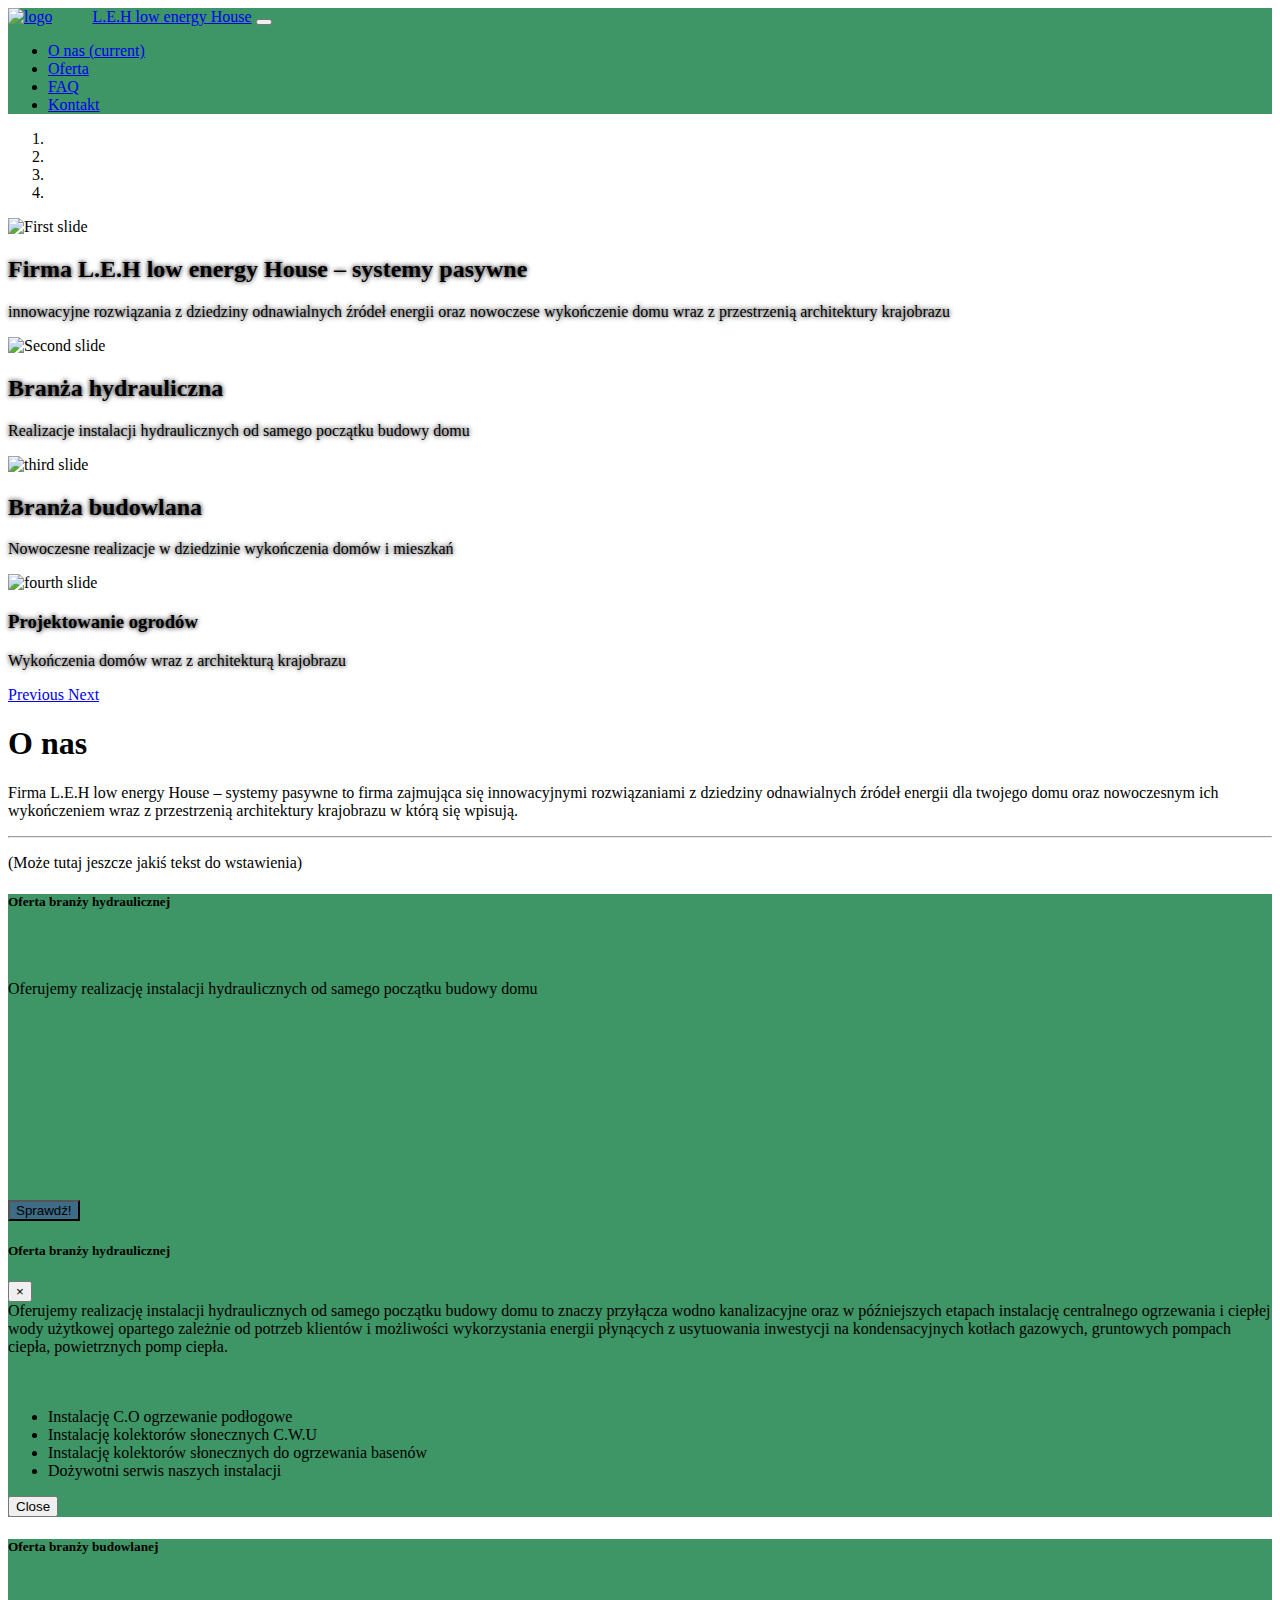
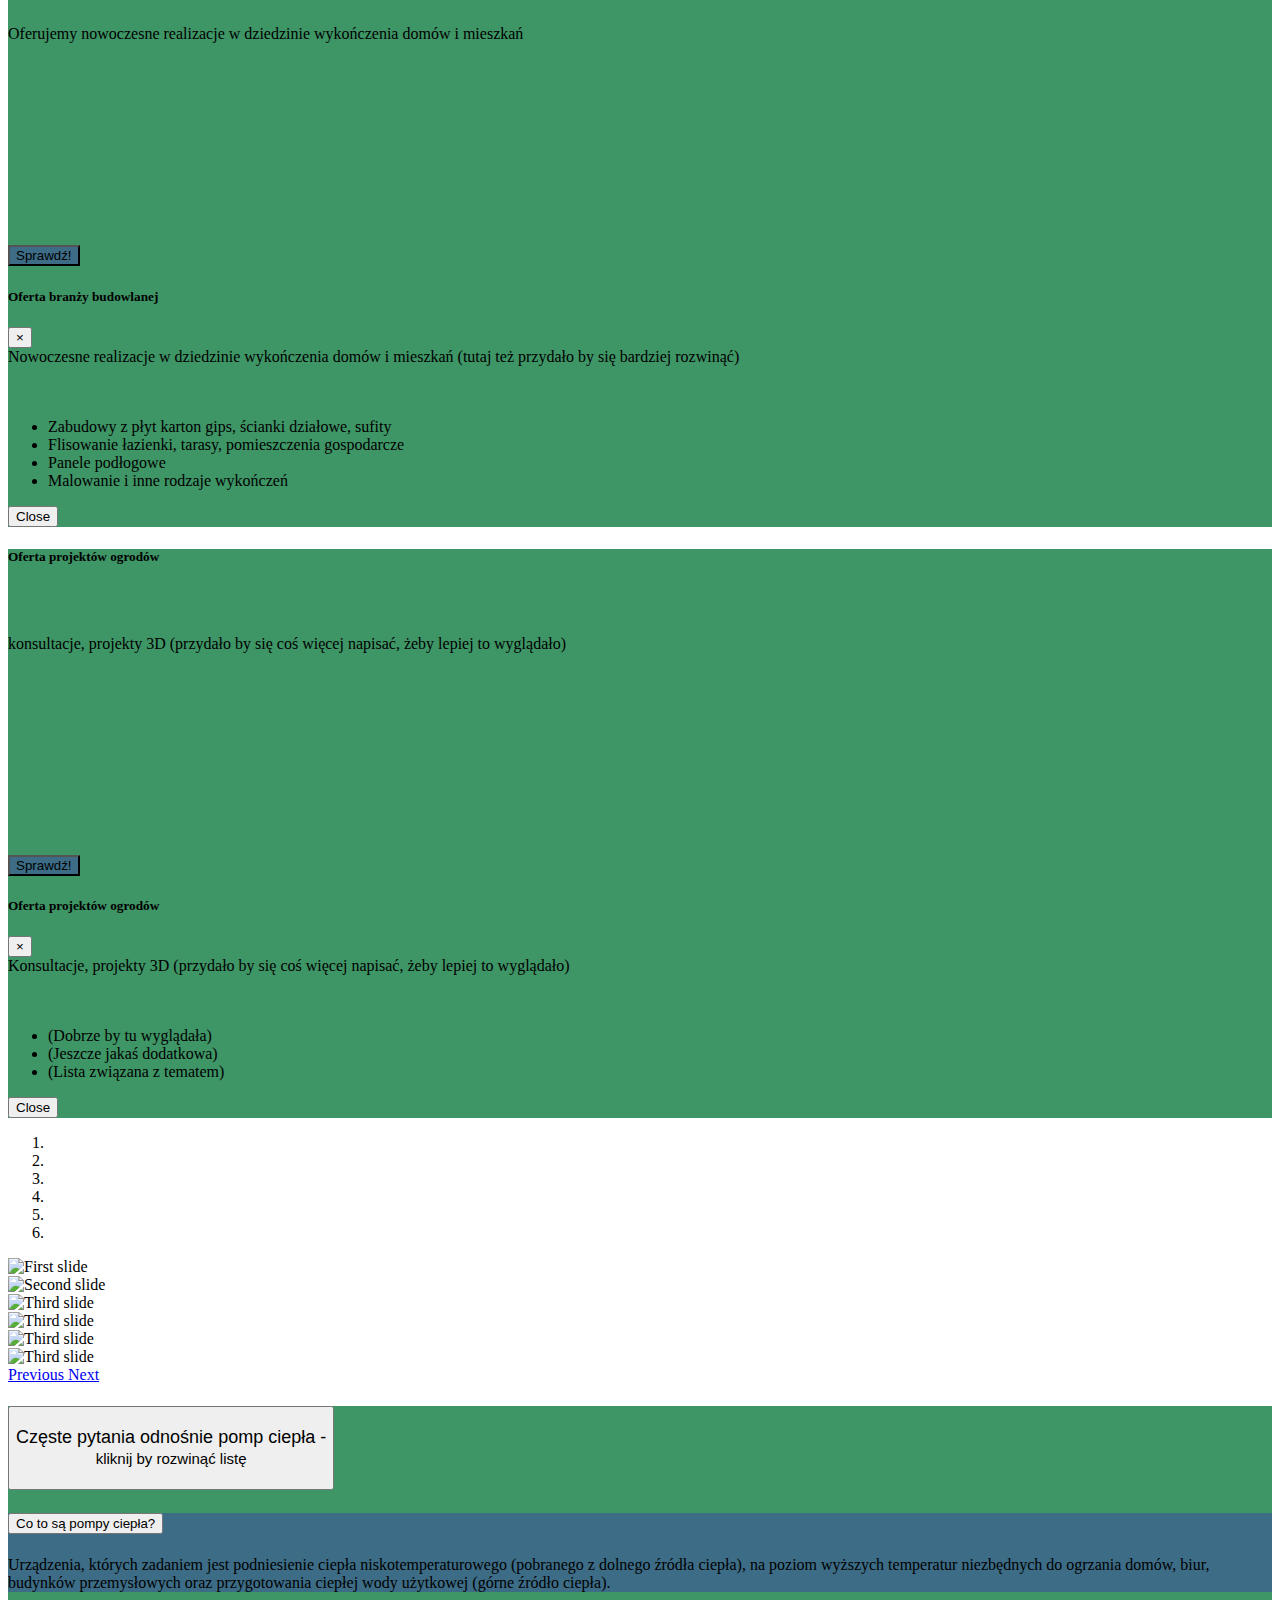
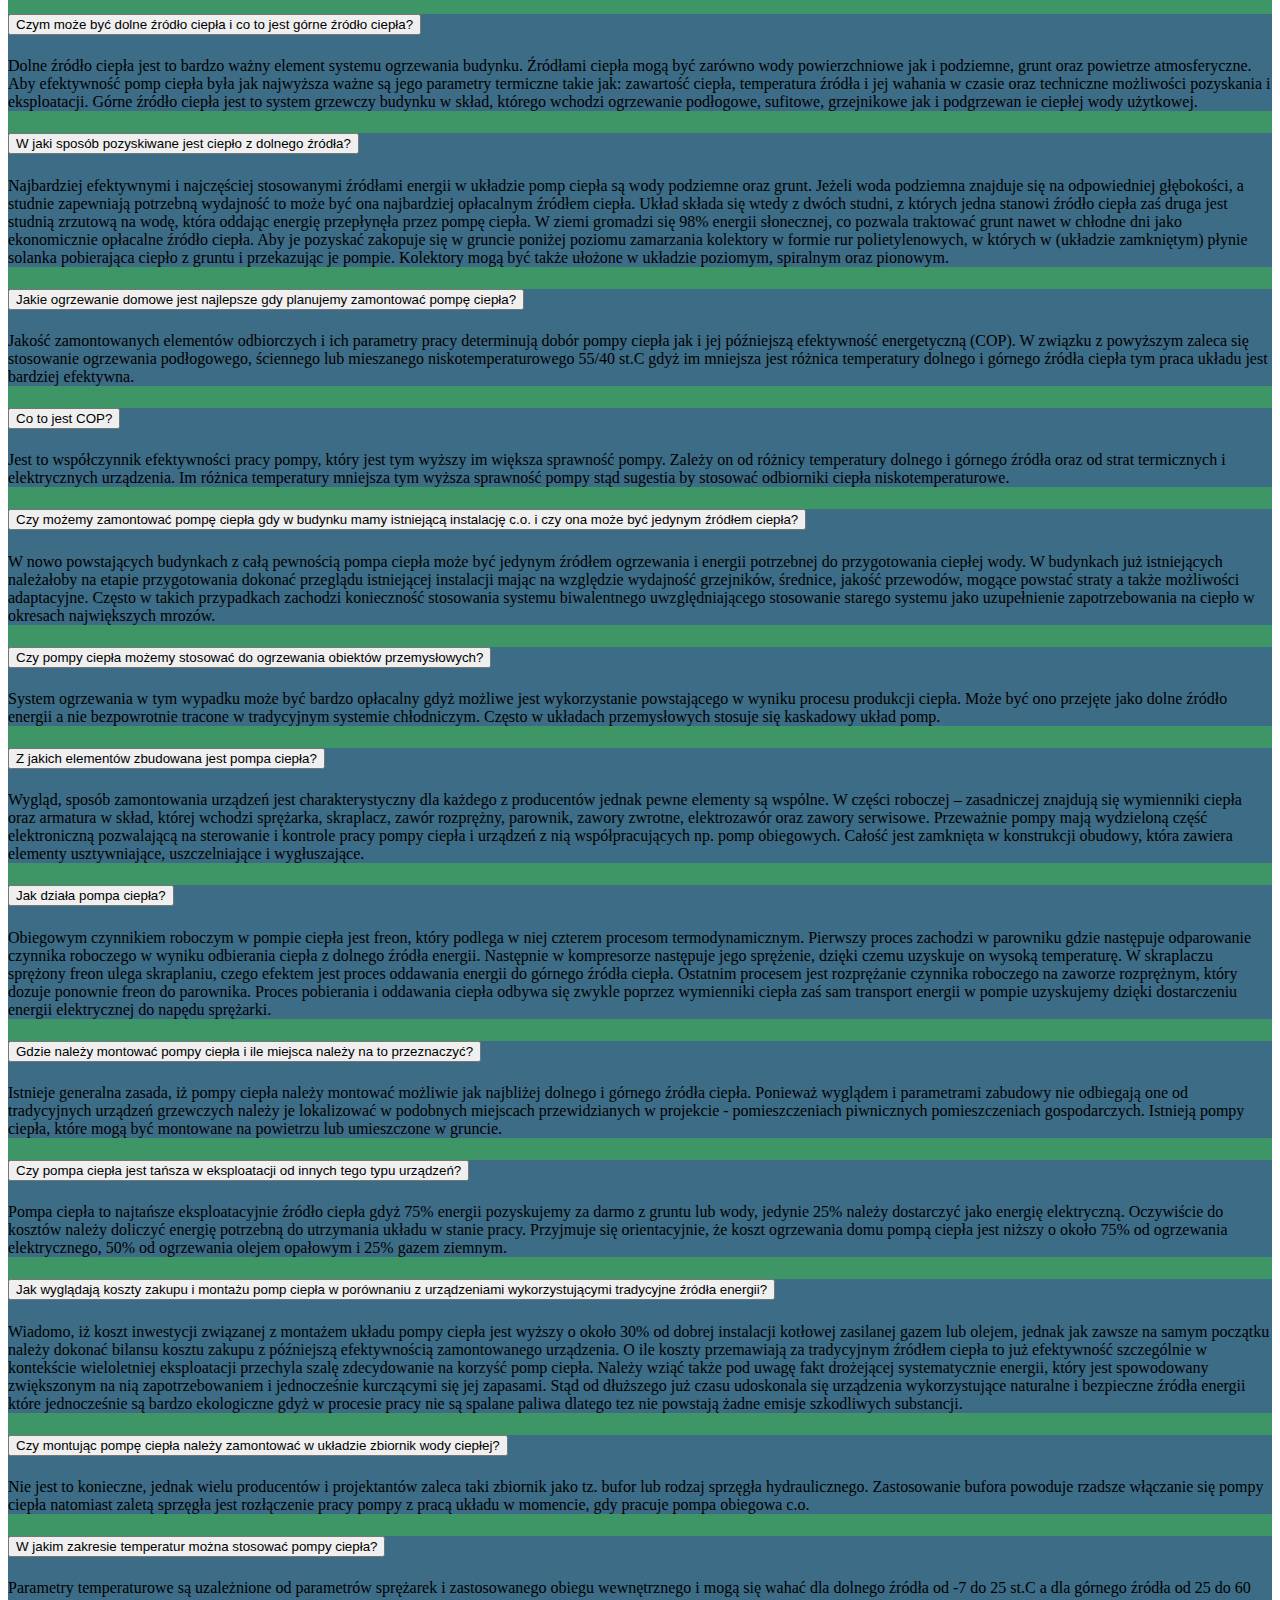
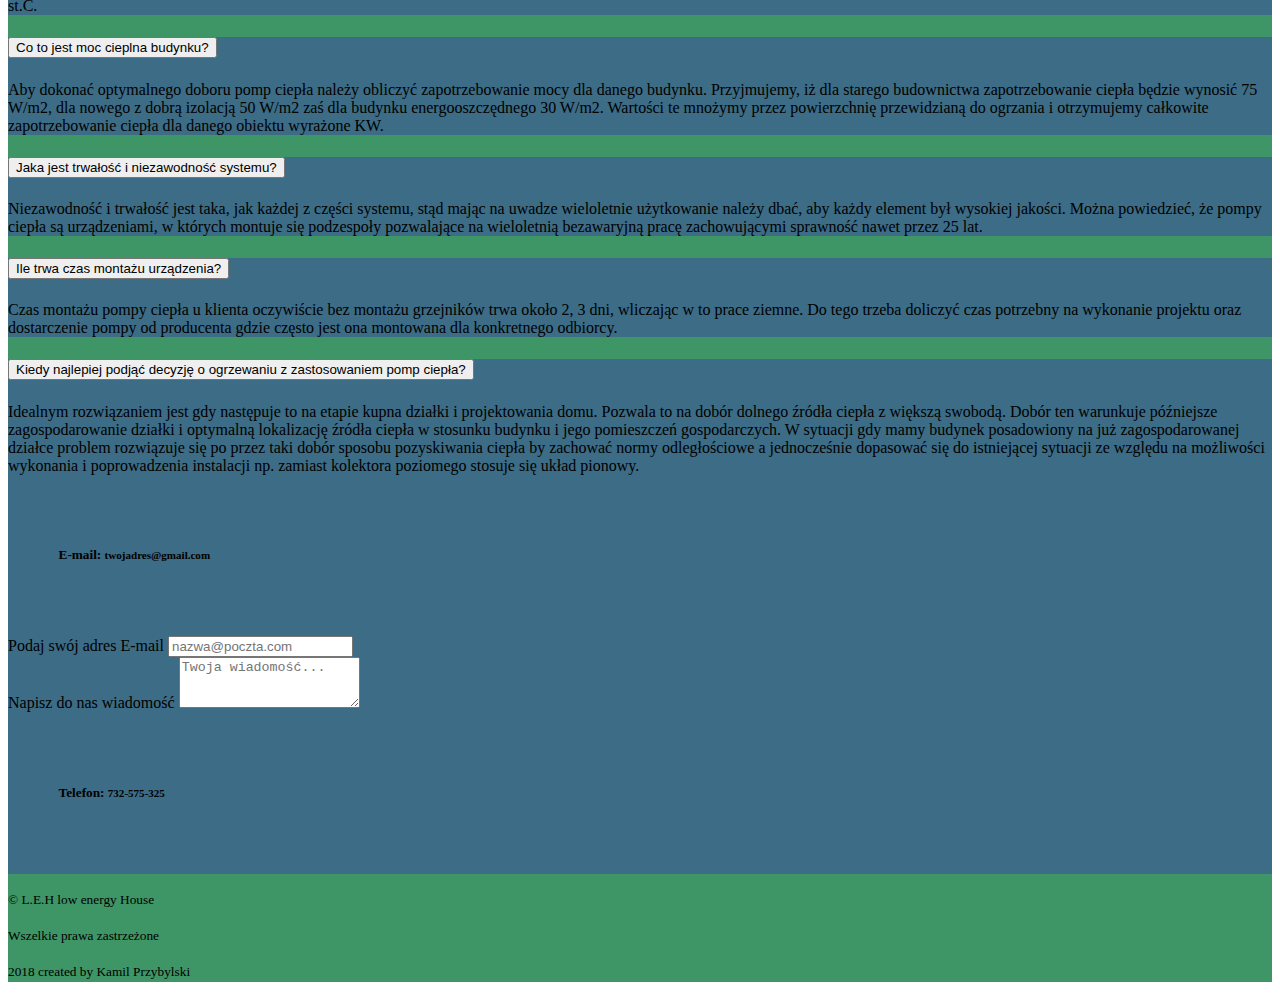
==== index.html @ fd12ba76 "V0.2" ====
<!DOCTYPE html>
<!--[if lt IE 7]>      <html class="no-js lt-ie9 lt-ie8 lt-ie7"> <![endif]-->
<!--[if IE 7]>         <html class="no-js lt-ie9 lt-ie8"> <![endif]-->
<!--[if IE 8]>         <html class="no-js lt-ie9"> <![endif]-->
<!--[if gt IE 8]><!-->
<html class="no-js" lang="pl">
<!--<![endif]-->

<head>
    <meta charset="utf-8">
    <meta http-equiv="X-UA-Compatible" content="IE=edge">
    <title>L.E.H low energy House</title>
    <meta name="description" content="Firma L.E.H low energy House – systemy pasywne. to firma zajmująca się innowacyjnymi rozwiązaniami z dziedziny odnawialnych źródeł energii dla twojego domu oraz nowoczesnym ich wykończeniem wraz z przestrzenia architektury krajobrazu w którą się wpisują.">
    <meta name="keywords" content="L.E.H, LEH, low energy house, energy, house, odnawialne, źródła, energii, budownictwo, instalacje">
    <meta name="viewport" content="width=device-width">
    <link rel="stylesheet" href="https://stackpath.bootstrapcdn.com/bootstrap/4.1.1/css/bootstrap.min.css" integrity="sha384-WskhaSGFgHYWDcbwN70/dfYBj47jz9qbsMId/iRN3ewGhXQFZCSftd1LZCfmhktB" crossorigin="anonymous">
    <link rel="stylesheet" href="css/style.css">
    <link rel="stylesheet" href="fonts/css/fontello.css">
</head>

<body>
    <!--[if lt IE 7]>
        <p class="browsehappy">Używasz <strong>przestarzałej</strong> przeglądarki. Proszę <a href="https://www.google.pl/chrome/index.html">uaktualnij swoją przeglądarke</a> aby strona wyświetlała się poprawnie</p>
    <![endif]-->

    <header>

        <nav class="navbar navbar-expand-lg navbar-dark bg-color shadow">
        <a class="navbar-brand" href="#"><img src="img/logo.png" alt="logo" class="logo"><span class="d-none d-md-inline">L.E.H low energy House</span></a>
            <button class="navbar-toggler" type="button" data-toggle="collapse" data-target="#navbarNav" aria-controls="navbarNav" aria-expanded="false" aria-label="Toggle navigation">
                <span class="navbar-toggler-icon"></span>
            </button>
            <div class="collapse navbar-collapse justify-content-end" id="navbarNav">
                <ul class="navbar-nav">
                    <li class="nav-item active">
                        <a class="nav-link" href="#">O nas <span class="sr-only">(current)</span></a>
                    </li>
                    <li class="nav-item">
                        <a class="nav-link" href="#">Oferta</a>
                    </li>
                    <li class="nav-item">
                        <a class="nav-link" href="#">FAQ</a>
                    </li>
                    <li class="nav-item">
                        <a class="nav-link" href="#">Kontakt</a>
                    </li>
                </ul>
            </div>
        </nav>

    </header>

    <main role="main">
        
        <!-- Jumbotron -->
        <section>
            <div id="carouselExampleIndicators" class="carousel slide carousel-fade" data-ride="carousel" data-interval="5000">
                <ol class="carousel-indicators">
                    <li data-target="#carouselExampleIndicators" data-slide-to="0" class="active"></li>
                    <li data-target="#carouselExampleIndicators" data-slide-to="1"></li>
                    <li data-target="#carouselExampleIndicators" data-slide-to="2"></li>
                    <li data-target="#carouselExampleIndicators" data-slide-to="3"></li>
                </ol>
                <div class="carousel-inner">
                    <div class="carousel-item active">
                        <img class="d-block w-100" src="img/carousel-0.jpg" alt="First slide">
                        <div class="carousel-caption d-none d-sm-block text-shadow">
                            <h2>Firma L.E.H low energy House – systemy pasywne</h2>
                            <p>innowacyjne rozwiązania z dziedziny odnawialnych źródeł energii oraz nowoczese wykończenie domu wraz z przestrzenią architektury krajobrazu</p>
                        </div>
                    </div>
                    <div class="carousel-item">
                        <img class="d-block w-100" src="img/carousel-1.jpg" alt="Second slide">
                        <div class="carousel-caption d-none d-sm-block text-shadow">
                            <h2>Branża hydrauliczna</h2>
                            <p>Realizacje instalacji hydraulicznych od samego początku budowy domu</p>
                            <!-- <button type="button" class="btn btn-sm btn-info">Sprawdź!</button> -->
                        </div>
                    </div>
                    <div class="carousel-item">
                        <img class="d-block w-100" src="img/carousel-2.jpg" alt="third slide">
                        <div class="carousel-caption d-none d-sm-block text-shadow">
                            <h2>Branża budowlana</h2>
                            <p>Nowoczesne realizacje w dziedzinie wykończenia domów i mieszkań</p>
                            <!-- <button type="button" class="btn btn-sm btn-info">Sprawdź!</button> -->
                        </div>
                    </div>
                    <div class="carousel-item">
                        <img class="d-block w-100" src="img/carousel-3.jpg" alt="fourth slide">
                        <div class="carousel-caption d-none d-sm-block text-shadow">
                            <h3>Projektowanie ogrodów</h3>
                            <p>Wykończenia domów wraz z architekturą krajobrazu</p>
                            <!-- <button type="button" class="btn btn-sm btn-info">Sprawdź!</button> -->
                        </div>
                    </div>
                </div>
                <a class="carousel-control-prev" href="#carouselExampleIndicators" role="button" data-slide="prev">
                    <span class="carousel-control-prev-icon" aria-hidden="true"></span>
                    <span class="sr-only">Previous</span>
                </a>
                <a class="carousel-control-next" href="#carouselExampleIndicators" role="button" data-slide="next">
                    <span class="carousel-control-next-icon" aria-hidden="true"></span>
                    <span class="sr-only">Next</span>
                </a>
            </div>
        </section>

        <article>
            <!-- O Nas -->
            <section class="container mt-5"> 
                <div class="jumbotron white bg-light">
                    <h1 class="display-4">O nas</h1>
                    <div class="row">
                        <div class="col-xs-12 col-md-10">
                            <p class="lead">Firma L.E.H low energy House – systemy pasywne to firma zajmująca się innowacyjnymi rozwiązaniami z dziedziny odnawialnych źródeł energii dla twojego domu oraz nowoczesnym ich wykończeniem wraz z przestrzenią architektury krajobrazu w którą się wpisują.</p>
                        </div>
                            <div class="d-none d-md-block col-md-2 img-responsive icon-large">
                                <i class="icon-lightbulb-1"></i>
                            </div>
                    </div>
                    <hr class="my-4">
                    <p>(Może tutaj jeszcze jakiś tekst do wstawienia)</p>
                </div>
            </section>

            <!-- Oferta -->
            <section class="container marketing mb-5">
                <div class="row justify-content-md-center">
                    <div class="col-lg-4 col-md-6 mb-4">
                        <div class="card shadow text-center text-white bg-color">
                            <div class="card-header" style="height: 70px">
                                <h5>Oferta branży hydraulicznej</h5>
                            </div>
                            <div class="card-body" style="height: 220px">
                                <i class="icon-briefcase icon-xxl"></i>
                                <p class="card-text">Oferujemy realizację instalacji hydraulicznych od samego początku budowy domu</p>
                            </div>
                            <div class="card-footer">
                                <button type="button" class="btn text-light bg-color2" data-toggle="modal" data-target="#Modal1">
                                    Sprawdź!
                                </button>
                                <div class="modal fade text-dark" id="Modal1" tabindex="-1" role="dialog" aria-labelledby="exampleModalCenterTitle" aria-hidden="true">
                                    <div class="modal-dialog modal-dialog-centered modal-lg" role="document">
                                        <div class="modal-content">
                                        <div class="modal-header">
                                            <h5 class="modal-title text-center" id="exampleModalCenterTitle">Oferta branży hydraulicznej</h5>
                                            <button type="button" class="close" data-dismiss="modal" aria-label="Close">
                                            <span aria-hidden="true">&times;</span>
                                            </button>
                                        </div>
                                        <div class="modal-body">
                                            Oferujemy realizację instalacji hydraulicznych od samego początku budowy domu to znaczy przyłącza wodno kanalizacyjne oraz w późniejszych etapach instalację centralnego ogrzewania i ciepłej wody użytkowej opartego zależnie od potrzeb klientów i możliwości wykorzystania energii płynących z usytuowania inwestycji na kondensacyjnych kotłach gazowych, gruntowych pompach ciepła, powietrznych pomp ciepła. <br><br><br>
                                            <ul class="list-group list-group-flush">
                                                <li class="list-group-item">Instalację C.O ogrzewanie podłogowe</li>
                                                <li class="list-group-item">Instalację kolektorów słonecznych C.W.U</li>
                                                <li class="list-group-item">Instalację kolektorów słonecznych do ogrzewania basenów</li>
                                                <li class="list-group-item">Dożywotni serwis naszych instalacji</li>
                                            </ul>
                                        </div>
                                        <div class="modal-footer">
                                            <button type="button" class="btn btn-secondary" data-dismiss="modal">Close</button>
                                        </div>
                                        </div>
                                    </div>
                                </div>
                            </div>
                        </div>
                    </div>
                    <div class="col-lg-4 col-md-6 mb-4">
                        <div class="card shadow text-center text-white bg-color">
                            <div class="card-header" style="height: 70px">
                                <h5>Oferta branży budowlanej</h5>
                            </div>
                            <div class="card-body" style="height: 220px">
                                <i class="icon-home icon-xxl"></i>
                                <p class="card-text">Oferujemy nowoczesne realizacje w dziedzinie wykończenia domów i mieszkań</p>
                            </div>
                            <div class="card-footer">
                                <button type="button" class="btn text-light bg-color2" data-toggle="modal" data-target="#Modal2">
                                    Sprawdź!
                                </button>
                                <div class="modal fade text-dark" id="Modal2" tabindex="-1" role="dialog" aria-labelledby="exampleModalCenterTitle" aria-hidden="true">
                                    <div class="modal-dialog modal-dialog-centered modal-lg" role="document">
                                        <div class="modal-content">
                                        <div class="modal-header">
                                            <h5 class="modal-title text-center" id="exampleModalCenterTitle">Oferta branży budowlanej</h5>
                                            <button type="button" class="close" data-dismiss="modal" aria-label="Close">
                                            <span aria-hidden="true">&times;</span>
                                            </button>
                                        </div>
                                        <div class="modal-body">
                                            Nowoczesne realizacje w dziedzinie wykończenia domów i mieszkań (tutaj też przydało by się bardziej rozwinąć) <br><br><br>
                                            <ul class="list-group list-group-flush">
                                                <li class="list-group-item">Zabudowy z płyt karton gips, ścianki działowe, sufity</li>
                                                <li class="list-group-item">Flisowanie łazienki, tarasy, pomieszczenia gospodarcze</li>
                                                <li class="list-group-item">Panele podłogowe</li>
                                                <li class="list-group-item">Malowanie i inne rodzaje wykończeń</li>
                                            </ul>
                                        </div>
                                        <div class="modal-footer">
                                            <button type="button" class="btn btn-secondary" data-dismiss="modal">Close</button>
                                        </div>
                                        </div>
                                    </div>
                                </div>
                            </div>
                        </div>
                    </div>
                    <div class="col-lg-4 col-md-6 mb-4">
                        <div class="card shadow text-center text-white bg-color">
                            <div class="card-header" style="height: 70px">
                                <h5>Oferta projektów ogrodów</h5>
                            </div>
                            <div class="card-body" style="height: 220px">
                                <i class="icon-leaf icon-xxl"></i>
                                <p class="card-text">konsultacje, projekty 3D (przydało by się coś więcej napisać, żeby lepiej to wyglądało)</p>
                            </div>
                            <div class="card-footer">
                                <button type="button" class="btn text-light bg-color2" data-toggle="modal" data-target="#exampleModalCenter">
                                    Sprawdź!
                                </button>
                                <div class="modal fade text-dark" id="exampleModalCenter" tabindex="-1" role="dialog" aria-labelledby="exampleModalCenterTitle" aria-hidden="true">
                                    <div class="modal-dialog modal-dialog-centered modal-lg" role="document">
                                        <div class="modal-content">
                                        <div class="modal-header">
                                            <h5 class="modal-title text-center" id="exampleModalCenterTitle">Oferta projektów ogrodów</h5>
                                            <button type="button" class="close" data-dismiss="modal" aria-label="Close">
                                            <span aria-hidden="true">&times;</span>
                                            </button>
                                        </div>
                                        <div class="modal-body">
                                            Konsultacje, projekty 3D (przydało by się coś więcej napisać, żeby lepiej to wyglądało) <br><br><br>
                                            <ul class="list-group list-group-flush">
                                                <li class="list-group-item">(Dobrze by tu wyglądała)</li>
                                                <li class="list-group-item">(Jeszcze jakaś dodatkowa)</li>
                                                <li class="list-group-item">(Lista związana z tematem)</li>
                                            </ul>
                                        </div>
                                        <div class="modal-footer">
                                            <button type="button" class="btn btn-secondary" data-dismiss="modal">Close</button>
                                        </div>
                                        </div>
                                    </div>
                                </div>
                            </div>
                        </div>
                    </div>

            </section>

            <!-- Album zdjęć -->
            <section class="container">
                <div id="carouselExampleIndicators2" class="carousel slide shadow" data-ride="carousel">
                    <ol class="carousel-indicators">
                        <li data-target="#carouselExampleIndicators2" data-slide-to="0" class="active"></li>
                        <li data-target="#carouselExampleIndicators2" data-slide-to="1"></li>
                        <li data-target="#carouselExampleIndicators2" data-slide-to="2"></li>
                        <li data-target="#carouselExampleIndicators2" data-slide-to="3"></li>
                        <li data-target="#carouselExampleIndicators2" data-slide-to="4"></li>
                        <li data-target="#carouselExampleIndicators2" data-slide-to="5"></li>
                    </ol>
                    <div class="carousel-inner">
                        <div class="carousel-item active">
                        <img class="d-block w-100" src="img/zdj/zdj-1.JPG" alt="First slide">
                        </div>
                        <div class="carousel-item">
                        <img class="d-block w-100" src="img/zdj/zdj-2.JPG" alt="Second slide">
                        </div>
                        <div class="carousel-item">
                        <img class="d-block w-100" src="img/zdj/zdj-3.JPG" alt="Third slide">
                        </div>
                        <div class="carousel-item">
                        <img class="d-block w-100" src="img/zdj/zdj-4.JPG" alt="Third slide">
                        </div>
                        <div class="carousel-item">
                        <img class="d-block w-100" src="img/zdj/zdj-5.JPG" alt="Third slide">
                        </div>
                        <div class="carousel-item">
                        <img class="d-block w-100" src="img/zdj/zdj-6.JPG" alt="Third slide">
                        </div>
                    </div>
                    <a class="carousel-control-prev" href="#carouselExampleIndicators2" role="button" data-slide="prev">
                        <span class="carousel-control-prev-icon" aria-hidden="true"></span>
                        <span class="sr-only">Previous</span>
                    </a>
                    <a class="carousel-control-next" href="#carouselExampleIndicators2" role="button" data-slide="next">
                        <span class="carousel-control-next-icon" aria-hidden="true"></span>
                        <span class="sr-only">Next</span>
                    </a>
                </div>
            </section>

            <!-- Pytania -->
            <section class="container mb-5">

            <div class="accordion" id="accordionExample">
                <div class="card bg-color text-light">
                    <div class="card-header" id="headingContainer">
                        <h5 class="mb-0">
                            <button class="btn btn-lg btn-link text-light" type="button" data-toggle="collapse" data-target="#collapseContainer" aria-expanded="false" aria-controls="collapseContainer">
                                <p class="text-sm">Częste pytania odnośnie pomp ciepła - <br class="d-sm-none"> <small>kliknij by rozwinąć listę</small></p> 
                            </button>
                        </h5>
                    </div>

                    <div id="collapseContainer" class="collapse" aria-labelledby="headingContainer" data-parent="#accordionExampleCont">
                        <div class="card-body">
                            <div class="accordion" id="accordionExample">
            
                                <!-- 1 -->
                                <div class="card text-light bg-color2">
                                    <div class="card-header" id="headingOne">
                                        <h5 class="mb-0">
                                            <button class="btn btn-link text-light" type="button" data-toggle="collapse" data-target="#collapseOne" aria-expanded="true" aria-controls="collapseOne">
                                                Co to są pompy ciepła? 
                                            </button>
                                        </h5>
                                    </div>
                                
                                    <div id="collapseOne" class="collapse" aria-labelledby="headingOne" data-parent="#accordionExample">
                                        <div class="card-body">
                                            Urządzenia, których zadaniem jest podniesienie ciepła niskotemperaturowego (pobranego z dolnego źródła ciepła), na poziom wyższych temperatur niezbędnych do ogrzania domów, biur, budynków przemysłowych oraz przygotowania ciepłej wody użytkowej (górne źródło ciepła). 
                                        </div>
                                    </div>
                                </div>
            
                                <!-- 2 -->
                                <div class="card text-light bg-color2">
                                    <div class="card-header" id="headingTwo">
                                        <h5 class="mb-0">
                                            <button class="btn btn-link text-light collapsed" type="button" data-toggle="collapse" data-target="#collapseTwo" aria-expanded="false" aria-controls="collapseTwo">
                                                Czym może być dolne źródło ciepła i co to jest górne źródło ciepła?
                                            </button>
                                        </h5>
                                    </div>
                                    <div id="collapseTwo" class="collapse" aria-labelledby="headingTwo" data-parent="#accordionExample">
                                        <div class="card-body">
                                            Dolne źródło ciepła jest to bardzo ważny element systemu ogrzewania budynku. Źródłami ciepła mogą być zarówno wody powierzchniowe jak i podziemne, grunt oraz powietrze atmosferyczne. Aby efektywność pomp ciepła była jak najwyższa ważne są jego parametry termiczne takie jak: zawartość ciepła, temperatura źródła i jej wahania w czasie oraz techniczne możliwości pozyskania i eksploatacji. Górne źródło ciepła jest to system grzewczy budynku w skład, którego wchodzi ogrzewanie podłogowe, sufitowe, grzejnikowe jak i podgrzewan ie ciepłej wody użytkowej. 
                                        </div>
                                    </div>
                                </div>
            
                                <!-- 3 -->
                                <div class="card text-light bg-color2">
                                    <div class="card-header" id="headingThree">
                                        <h5 class="mb-0">
                                            <button class="btn btn-link text-light collapsed" type="button" data-toggle="collapse" data-target="#collapseThree" aria-expanded="false" aria-controls="collapseThree">
                                                W jaki sposób pozyskiwane jest ciepło z dolnego źródła?
                                            </button>
                                        </h5>
                                    </div>
                                    <div id="collapseThree" class="collapse" aria-labelledby="headingThree" data-parent="#accordionExample">
                                        <div class="card-body">
                                            Najbardziej efektywnymi i najczęściej stosowanymi źródłami energii w układzie pomp ciepła są wody podziemne oraz grunt. Jeżeli woda podziemna znajduje się na odpowiedniej głębokości, a studnie zapewniają potrzebną wydajność to może być ona najbardziej opłacalnym źródłem ciepła. Układ składa się wtedy z dwóch studni, z których jedna stanowi źródło ciepła zaś druga jest studnią zrzutową na wodę, która oddając energię przepłynęła przez pompę ciepła. W ziemi gromadzi się 98% energii słonecznej, co pozwala traktować grunt nawet w chłodne dni jako ekonomicznie opłacalne źródło ciepła. Aby je pozyskać zakopuje się w gruncie poniżej poziomu zamarzania kolektory w formie rur polietylenowych, w których w (układzie zamkniętym) płynie solanka pobierająca ciepło z gruntu i przekazując je pompie. Kolektory mogą być także ułożone w układzie poziomym, spiralnym oraz pionowym. 
                                        </div>
                                    </div>
                                </div>
            
                                <!-- 4 -->
                                <div class="card text-light bg-color2">
                                    <div class="card-header" id="headingFour">
                                        <h5 class="mb-0">
                                            <button class="btn btn-link text-light collapsed" type="button" data-toggle="collapse" data-target="#collapseFour" aria-expanded="false" aria-controls="collapseFour">
                                                Jakie ogrzewanie domowe jest najlepsze gdy planujemy zamontować pompę ciepła?
                                            </button>
                                        </h5>
                                    </div>
                                    <div id="collapseFour" class="collapse" aria-labelledby="headingFour" data-parent="#accordionExample">
                                        <div class="card-body">
                                            Jakość zamontowanych elementów odbiorczych i ich parametry pracy determinują dobór pompy ciepła jak i jej późniejszą efektywność energetyczną (COP). W związku z powyższym zaleca się stosowanie ogrzewania podłogowego, ściennego lub mieszanego niskotemperaturowego 55/40 st.C gdyż im mniejsza jest różnica temperatury dolnego i górnego źródła ciepła tym praca układu jest bardziej efektywna. 
                                        </div>
                                    </div>
                                </div>
            
                                <!-- 5 -->
                                <div class="card text-light bg-color2">
                                    <div class="card-header" id="headingFive">
                                        <h5 class="mb-0">
                                            <button class="btn btn-link text-light collapsed" type="button" data-toggle="collapse" data-target="#collapseFive" aria-expanded="false" aria-controls="collapseFive">
                                                Co to jest COP?
                                            </button>
                                        </h5>
                                    </div>
                                    <div id="collapseFive" class="collapse" aria-labelledby="headingFive" data-parent="#accordionExample">
                                        <div class="card-body">
                                            Jest to współczynnik efektywności pracy pompy, który jest tym wyższy im większa sprawność pompy. Zależy on od różnicy temperatury dolnego i górnego źródła oraz od strat termicznych i elektrycznych urządzenia. Im różnica temperatury mniejsza tym wyższa sprawność pompy stąd sugestia by stosować odbiorniki ciepła niskotemperaturowe. 
                                        </div>
                                    </div>
                                </div>
            
                                <!-- 6 -->
                                <div class="card text-light bg-color2">
                                    <div class="card-header" id="headingSix">
                                        <h5 class="mb-0">
                                            <button class="btn btn-link text-light collapsed" type="button" data-toggle="collapse" data-target="#collapseSix" aria-expanded="false" aria-controls="collapseSix">
                                                Czy możemy zamontować pompę ciepła gdy w budynku mamy istniejącą instalację c.o. i czy ona może być jedynym źródłem ciepła?
                                            </button>
                                        </h5>
                                    </div>
                                    <div id="collapseSix" class="collapse" aria-labelledby="headingSix" data-parent="#accordionExample">
                                        <div class="card-body">
                                            W nowo powstających budynkach z całą pewnością pompa ciepła może być jedynym źródłem ogrzewania i energii potrzebnej do przygotowania ciepłej wody. W budynkach już istniejących należałoby na etapie przygotowania dokonać przeglądu istniejącej instalacji mając na względzie wydajność grzejników, średnice, jakość przewodów, mogące powstać straty a także możliwości adaptacyjne. Często w takich przypadkach zachodzi konieczność stosowania systemu biwalentnego uwzględniającego stosowanie starego systemu jako uzupełnienie zapotrzebowania na ciepło w okresach największych mrozów. 
                                        </div>
                                    </div>
                                </div>
            
                                <!-- 7 -->
                                <div class="card text-light bg-color2">
                                    <div class="card-header" id="headingSeven">
                                        <h5 class="mb-0">
                                            <button class="btn btn-link text-light collapsed" type="button" data-toggle="collapse" data-target="#collapseSeven" aria-expanded="false" aria-controls="collapseSeven">
                                                Czy pompy ciepła możemy stosować do ogrzewania obiektów przemysłowych?
                                            </button>
                                        </h5>
                                    </div>
                                    <div id="collapseSeven" class="collapse" aria-labelledby="headingSeven" data-parent="#accordionExample">
                                        <div class="card-body">
                                            System ogrzewania w tym wypadku może być bardzo opłacalny gdyż możliwe jest wykorzystanie powstającego w wyniku procesu produkcji ciepła. Może być ono przejęte jako dolne źródło energii a nie bezpowrotnie tracone w tradycyjnym systemie chłodniczym. Często w układach przemysłowych stosuje się kaskadowy układ pomp.  
                                        </div>
                                    </div>
                                </div>
            
                                <!-- 8 -->
                                <div class="card text-light bg-color2">
                                    <div class="card-header" id="headingEight">
                                        <h5 class="mb-0">
                                            <button class="btn btn-link text-light collapsed" type="button" data-toggle="collapse" data-target="#collapseEight" aria-expanded="false" aria-controls="collapseEight">
                                                Z jakich elementów zbudowana jest pompa ciepła?
                                            </button>
                                        </h5>
                                    </div>
                                    <div id="collapseEight" class="collapse" aria-labelledby="headingEight" data-parent="#accordionExample">
                                        <div class="card-body">
                                            Wygląd, sposób zamontowania urządzeń jest charakterystyczny dla każdego z producentów jednak pewne elementy są wspólne. W części roboczej – zasadniczej znajdują się wymienniki ciepła oraz armatura w skład, której wchodzi sprężarka, skraplacz, zawór rozprężny, parownik, zawory zwrotne, elektrozawór oraz zawory serwisowe. Przeważnie pompy mają wydzieloną część elektroniczną pozwalającą na sterowanie i kontrole pracy pompy ciepła i urządzeń z nią współpracujących np. pomp obiegowych. Całość jest zamknięta w konstrukcji obudowy, która zawiera elementy usztywniające, uszczelniające i wygłuszające. 
                                        </div>
                                    </div>
                                </div>
            
                                <!-- 9 -->
                                <div class="card text-light bg-color2">
                                    <div class="card-header" id="headingNine">
                                        <h5 class="mb-0">
                                            <button class="btn btn-link text-light collapsed" type="button" data-toggle="collapse" data-target="#collapseNine" aria-expanded="false" aria-controls="collapseNine">
                                                Jak działa pompa ciepła?
                                            </button>
                                        </h5>
                                    </div>
                                    <div id="collapseNine" class="collapse" aria-labelledby="headingNine" data-parent="#accordionExample">
                                        <div class="card-body">
                                            Obiegowym czynnikiem roboczym w pompie ciepła jest freon, który podlega w niej czterem procesom termodynamicznym. Pierwszy proces zachodzi w parowniku gdzie następuje odparowanie czynnika roboczego w wyniku odbierania ciepła z dolnego źródła energii. Następnie w kompresorze następuje jego sprężenie, dzięki czemu uzyskuje on wysoką temperaturę. W skraplaczu sprężony freon ulega skraplaniu, czego efektem jest proces oddawania energii do górnego źródła ciepła. Ostatnim procesem jest rozprężanie czynnika roboczego na zaworze rozprężnym, który dozuje ponownie freon do parownika. Proces pobierania i oddawania ciepła odbywa się zwykle poprzez wymienniki ciepła zaś sam transport energii w pompie uzyskujemy dzięki dostarczeniu energii elektrycznej do napędu sprężarki. 
                                        </div>
                                    </div>
                                </div>
            
                                <!-- 10 -->
                                <div class="card text-light bg-color2">
                                    <div class="card-header" id="headingTen">
                                        <h5 class="mb-0">
                                            <button class="btn btn-link text-light collapsed" type="button" data-toggle="collapse" data-target="#collapseTen" aria-expanded="false" aria-controls="collapseTen">
                                                Gdzie należy montować pompy ciepła i ile miejsca należy na to przeznaczyć?
                                            </button>
                                        </h5>
                                    </div>
                                    <div id="collapseTen" class="collapse" aria-labelledby="headingTen" data-parent="#accordionExample">
                                        <div class="card-body">
                                            Istnieje generalna zasada, iż pompy ciepła należy montować możliwie jak najbliżej dolnego i górnego źródła ciepła. Ponieważ wyglądem i parametrami zabudowy nie odbiegają one od tradycyjnych urządzeń grzewczych należy je lokalizować w podobnych miejscach przewidzianych w projekcie - pomieszczeniach piwnicznych pomieszczeniach gospodarczych. Istnieją pompy ciepła, które mogą być montowane na powietrzu lub umieszczone w gruncie. 
                                        </div>
                                    </div>
                                </div>
            
                                <!-- 11 -->
                                <div class="card text-light bg-color2">
                                    <div class="card-header" id="headingEleven">
                                        <h5 class="mb-0">
                                            <button class="btn btn-link text-light collapsed" type="button" data-toggle="collapse" data-target="#collapseEleven" aria-expanded="false" aria-controls="collapseEleven">
                                                Czy pompa ciepła jest tańsza w eksploatacji od innych tego typu urządzeń?
                                            </button>
                                        </h5>
                                    </div>
                                    <div id="collapseEleven" class="collapse" aria-labelledby="headingEleven" data-parent="#accordionExample">
                                        <div class="card-body">
                                                Pompa ciepła to najtańsze eksploatacyjnie źródło ciepła gdyż 75% energii pozyskujemy za darmo z gruntu lub wody, jedynie 25% należy dostarczyć jako energię elektryczną. Oczywiście do kosztów należy doliczyć energię potrzebną do utrzymania układu w stanie pracy. Przyjmuje się orientacyjnie, że koszt ogrzewania domu pompą ciepła jest niższy o około 75% od ogrzewania elektrycznego, 50% od ogrzewania olejem opałowym i 25% gazem ziemnym. 
                                        </div>
                                    </div>
                                </div>
            
                                <!-- 12 -->
                                <div class="card text-light bg-color2">
                                    <div class="card-header" id="headingTwelve">
                                        <h5 class="mb-0">
                                            <button class="btn btn-link text-light collapsed" type="button" data-toggle="collapse" data-target="#collapseTwelve" aria-expanded="false" aria-controls="collapseTwelve">
                                                Jak wyglądają koszty zakupu i montażu pomp ciepła w porównaniu z urządzeniami wykorzystującymi tradycyjne źródła energii?
                                            </button>
                                        </h5>
                                    </div>
                                    <div id="collapseTwelve" class="collapse" aria-labelledby="headingTwelve" data-parent="#accordionExample">
                                        <div class="card-body">
                                            Wiadomo, iż koszt inwestycji związanej z montażem układu pompy ciepła jest wyższy o około 30% od dobrej instalacji kotłowej zasilanej gazem lub olejem, jednak jak zawsze na samym początku należy dokonać bilansu kosztu zakupu z późniejszą efektywnością zamontowanego urządzenia. O ile koszty przemawiają za tradycyjnym źródłem ciepła to już efektywność szczególnie w kontekście wieloletniej eksploatacji przechyla szalę zdecydowanie na korzyść pomp ciepła. Należy wziąć także pod uwagę fakt drożejącej systematycznie energii, który jest spowodowany zwiększonym na nią zapotrzebowaniem i jednocześnie kurczącymi się jej zapasami. Stąd od dłuższego już czasu udoskonala się urządzenia wykorzystujące naturalne i bezpieczne źródła energii które jednocześnie są bardzo ekologiczne gdyż w procesie pracy nie są spalane paliwa dlatego tez nie powstają żadne emisje szkodliwych substancji. 
                                        </div>
                                    </div>
                                </div>
            
                                <!-- 13 -->
                                <div class="card text-light bg-color2">
                                    <div class="card-header" id="headingThirteen">
                                        <h5 class="mb-0">
                                            <button class="btn btn-link text-light collapsed" type="button" data-toggle="collapse" data-target="#collapseThirteen" aria-expanded="false" aria-controls="collapseThirteen">
                                                Czy montując pompę ciepła należy zamontować w układzie zbiornik wody ciepłej? 
                                            </button>
                                        </h5>
                                    </div>
                                    <div id="collapseThirteen" class="collapse" aria-labelledby="headingThirteen" data-parent="#accordionExample">
                                        <div class="card-body">
                                            Nie jest to konieczne, jednak wielu producentów i projektantów zaleca taki zbiornik jako tz. bufor lub rodzaj sprzęgła hydraulicznego. Zastosowanie bufora powoduje rzadsze włączanie się pompy ciepła natomiast zaletą sprzęgła jest rozłączenie pracy pompy z pracą układu w momencie, gdy pracuje pompa obiegowa c.o. 
                                        </div>
                                    </div>
                                </div>
            
                                <!-- 14 -->
                                <div class="card text-light bg-color2">
                                    <div class="card-header" id="headingFourteen">
                                        <h5 class="mb-0">
                                            <button class="btn btn-link text-light collapsed" type="button" data-toggle="collapse" data-target="#collapseFourteen" aria-expanded="false" aria-controls="collapseFourteen">
                                                W jakim zakresie temperatur można stosować pompy ciepła? 
                                            </button>
                                        </h5>
                                    </div>
                                    <div id="collapseFourteen" class="collapse" aria-labelledby="headingFourteen" data-parent="#accordionExample">
                                        <div class="card-body">
                                            Parametry temperaturowe są uzależnione od parametrów sprężarek i zastosowanego obiegu wewnętrznego i mogą się wahać dla dolnego źródła od -7 do 25 st.C a dla górnego źródła od 25 do 60 st.C.  
                                        </div>
                                    </div>
                                </div>
            
                                <!-- 15 -->
                                <div class="card text-light bg-color2">
                                    <div class="card-header" id="headingFifteen">
                                        <h5 class="mb-0">
                                            <button class="btn btn-link text-light collapsed" type="button" data-toggle="collapse" data-target="#collapseFifteen" aria-expanded="false" aria-controls="collapseFifteen">
                                                Co to jest moc cieplna budynku? 
                                            </button>
                                        </h5>
                                    </div>
                                    <div id="collapseFifteen" class="collapse" aria-labelledby="headingFifteen" data-parent="#accordionExample">
                                        <div class="card-body">
                                            Aby dokonać optymalnego doboru pomp ciepła należy obliczyć zapotrzebowanie mocy dla danego budynku. Przyjmujemy, iż dla starego budownictwa zapotrzebowanie ciepła będzie wynosić 75 W/m2, dla nowego z dobrą izolacją 50 W/m2 zaś dla budynku energooszczędnego 30 W/m2. Wartości te mnożymy przez powierzchnię przewidzianą do ogrzania i otrzymujemy całkowite zapotrzebowanie ciepła dla danego obiektu wyrażone KW.  
                                        </div>
                                    </div>
                                </div>
            
                                <!-- 16 -->
                                <div class="card text-light bg-color2">
                                    <div class="card-header" id="headingSixteen">
                                        <h5 class="mb-0">
                                            <button class="btn btn-link text-light collapsed" type="button" data-toggle="collapse" data-target="#collapseSixteen" aria-expanded="false" aria-controls="collapseSixteen">
                                                Jaka jest trwałość i niezawodność systemu?
                                            </button>
                                        </h5>
                                    </div>
                                    <div id="collapseSixteen" class="collapse" aria-labelledby="headingSixteen" data-parent="#accordionExample">
                                        <div class="card-body">
                                            Niezawodność i trwałość jest taka, jak każdej z części systemu, stąd mając na uwadze wieloletnie użytkowanie należy dbać, aby każdy element był wysokiej jakości. Można powiedzieć, że pompy ciepła są urządzeniami, w których montuje się podzespoły pozwalające na wieloletnią bezawaryjną pracę zachowującymi sprawność nawet przez 25 lat.  
                                        </div>
                                    </div>
                                </div>
            
                                <!-- 17 -->
                                <div class="card text-light bg-color2">
                                    <div class="card-header" id="headingSeventeen">
                                        <h5 class="mb-0">
                                            <button class="btn btn-link text-light collapsed" type="button" data-toggle="collapse" data-target="#collapseSeventeen" aria-expanded="false" aria-controls="collapseSeventeen">
                                                Ile trwa czas montażu urządzenia? 
                                            </button>
                                        </h5>
                                    </div>
                                    <div id="collapseSeventeen" class="collapse" aria-labelledby="headingSeventeen" data-parent="#accordionExample">
                                        <div class="card-body">
                                            Czas montażu pompy ciepła u klienta oczywiście bez montażu grzejników trwa około 2, 3 dni, wliczając w to prace ziemne. Do tego trzeba doliczyć czas potrzebny na wykonanie projektu oraz dostarczenie pompy od producenta gdzie często jest ona montowana dla konkretnego odbiorcy.  
                                        </div>
                                    </div>
                                </div>
            
                                <!-- 18 -->
                                <div class="card text-light bg-color2">
                                    <div class="card-header" id="headingEighteen">
                                        <h5 class="mb-0">
                                            <button class="btn btn-link text-light collapsed" type="button" data-toggle="collapse" data-target="#collapseEighteen" aria-expanded="false" aria-controls="collapseEighteen">
                                                Kiedy najlepiej podjąć decyzję o ogrzewaniu z zastosowaniem pomp ciepła? 
                                            </button>
                                        </h5>
                                    </div>
                                    <div id="collapseEighteen" class="collapse" aria-labelledby="headingEighteen" data-parent="#accordionExample">
                                        <div class="card-body">
                                            Idealnym rozwiązaniem jest gdy następuje to na etapie kupna działki i projektowania domu. Pozwala to na dobór dolnego źródła ciepła z większą swobodą. Dobór ten warunkuje późniejsze zagospodarowanie działki i optymalną lokalizację źródła ciepła w stosunku budynku i jego pomieszczeń gospodarczych. W sytuacji gdy mamy budynek posadowiony na już zagospodarowanej działce problem rozwiązuje się po przez taki dobór sposobu pozyskiwania ciepła by zachować normy odległościowe a jednocześnie dopasować się do istniejącej sytuacji ze względu na możliwości wykonania i poprowadzenia instalacji np. zamiast kolektora poziomego stosuje się układ pionowy.
                                        </div>
                                    </div>
                                </div>
            
                            </div>
                        </div>
                    </div>
                </div>
            </div>

            </section>
     
        </article>
        
    </main>

    <footer class="container-fluid bg-color pt-4 pb-2">
        <div class="container">

                <div class="row">
                    <div class="card col-md-12 col-lg-4 text-center bg-color2 text-light center-card">
                        <i class="icon-mail mt-2 icon-medium"></i> 
                        <div class="card-body">
                            <h5 class="card-title">E-mail: <small> twojadres@gmail.com</small></h5>
                        </div>
                    </div>
    
                    <div class="card col-md-12 col-lg-4 bg-color2 text-light">
                        <div class="card-body">
                                <form>
                                    <div class="form-group">
                                        <label for="exampleFormControlInput1" class="text-light">Podaj swój adres E-mail</label>
                                        <input type="email" class="form-control" id="exampleFormControlInput1" placeholder="nazwa@poczta.com">
                                    </div>
                                    <div class="form-group">
                                        <label for="exampleFormControlTextarea1" class="text-light">Napisz do nas wiadomość</label>
                                        <textarea class="form-control" id="exampleFormControlTextarea1" rows="3" placeholder="Twoja wiadomość..."></textarea>
                                    </div>
                                </form>
                        </div>
                    </div>
    
                    <div class="card col-md-12 col-lg-4 text-center bg-color2 text-light center-card">
                        <i class=" icon-phone mt-2 icon-medium"></i> 
                        <div class="card-body">
                            <h5 class="card-title">Telefon: <small> 732-575-325</small></h5>
                        </div>
                    </div>
                </div>


        </div>
        <div class="container text-center">
            <p class="lead text-light mb-0 coppyright"><small>&copy L.E.H low energy House</small></p>
            <p class="lead text-light mb-0 coppyright"><small>Wszelkie prawa zastrzeżone</small></p>
            <p class="lead text-light mb-0 coppyright"><small>2018 created by Kamil Przybylski</small></p>
        </div>
    </footer>


    <script src="https://code.jquery.com/jquery-3.3.1.slim.min.js" integrity="sha384-q8i/X+965DzO0rT7abK41JStQIAqVgRVzpbzo5smXKp4YfRvH+8abtTE1Pi6jizo"
        crossorigin="anonymous"></script>
    <script src="https://cdnjs.cloudflare.com/ajax/libs/popper.js/1.14.3/umd/popper.min.js" integrity="sha384-ZMP7rVo3mIykV+2+9J3UJ46jBk0WLaUAdn689aCwoqbBJiSnjAK/l8WvCWPIPm49"
        crossorigin="anonymous"></script>
    <script src="https://stackpath.bootstrapcdn.com/bootstrap/4.1.1/js/bootstrap.min.js" integrity="sha384-smHYKdLADwkXOn1EmN1qk/HfnUcbVRZyYmZ4qpPea6sjB/pTJ0euyQp0Mk8ck+5T"
        crossorigin="anonymous"></script>
</body>

</html>
---- css/style.css ----
.text-shadow {
  text-shadow: 0px 0px 5px black;
}

.sticky {
  z-index: 1000;
  position: fixed;
  width: 100%;
}

.bg-color {
  background: #3E9566;
}

.bg-color2 {
  background: #3C6C86;
}

.bg-color3 {
  background: #89BE4F;
}

.logo {
  margin-right: 40px;
  width: 80px;
}

.white {
  background-color: white;
}

.card-width {
  width: 100px !important;
}

.border-color2 {
  border-color: #3C6C86;
}

.icon-medium {
  font-size: 30px;
  text-align: center;
}

.icon-large {
  font-size: 60px;
  text-align: center;
}

.icon-xxl {
  font-size: 72px;
  text-align: center;
  padding-bottom: 30px;
}

.coppyright {
  height: 20px;
}

.center-card {
  padding: 4%;
}

@media (min-width: 768px) {
  .d-md-inline {
    display: inline;
  }
  .text-sm {
    font-size: 18px;
  }
}

@media (max-width: 576px) {
  .text-sm {
    font-size: 14px;
  }
}
/*# sourceMappingURL=style.css.map */
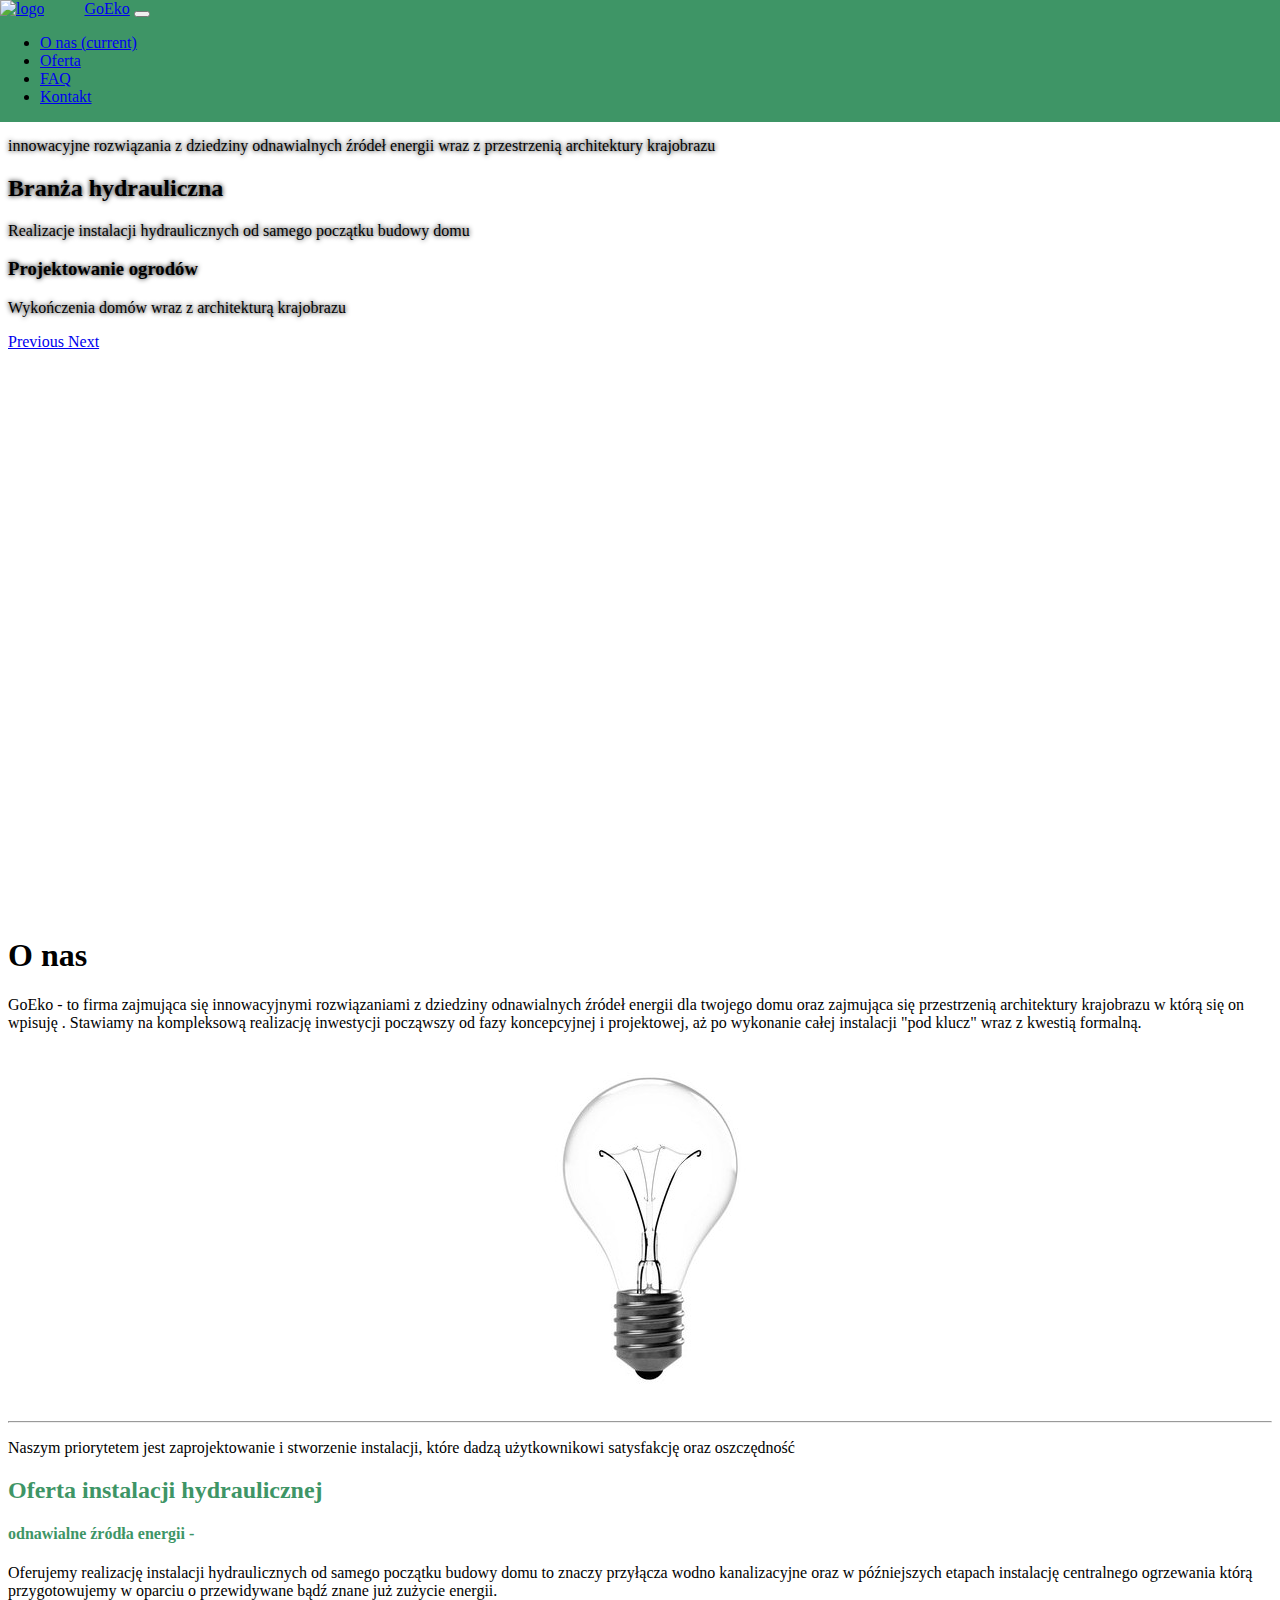
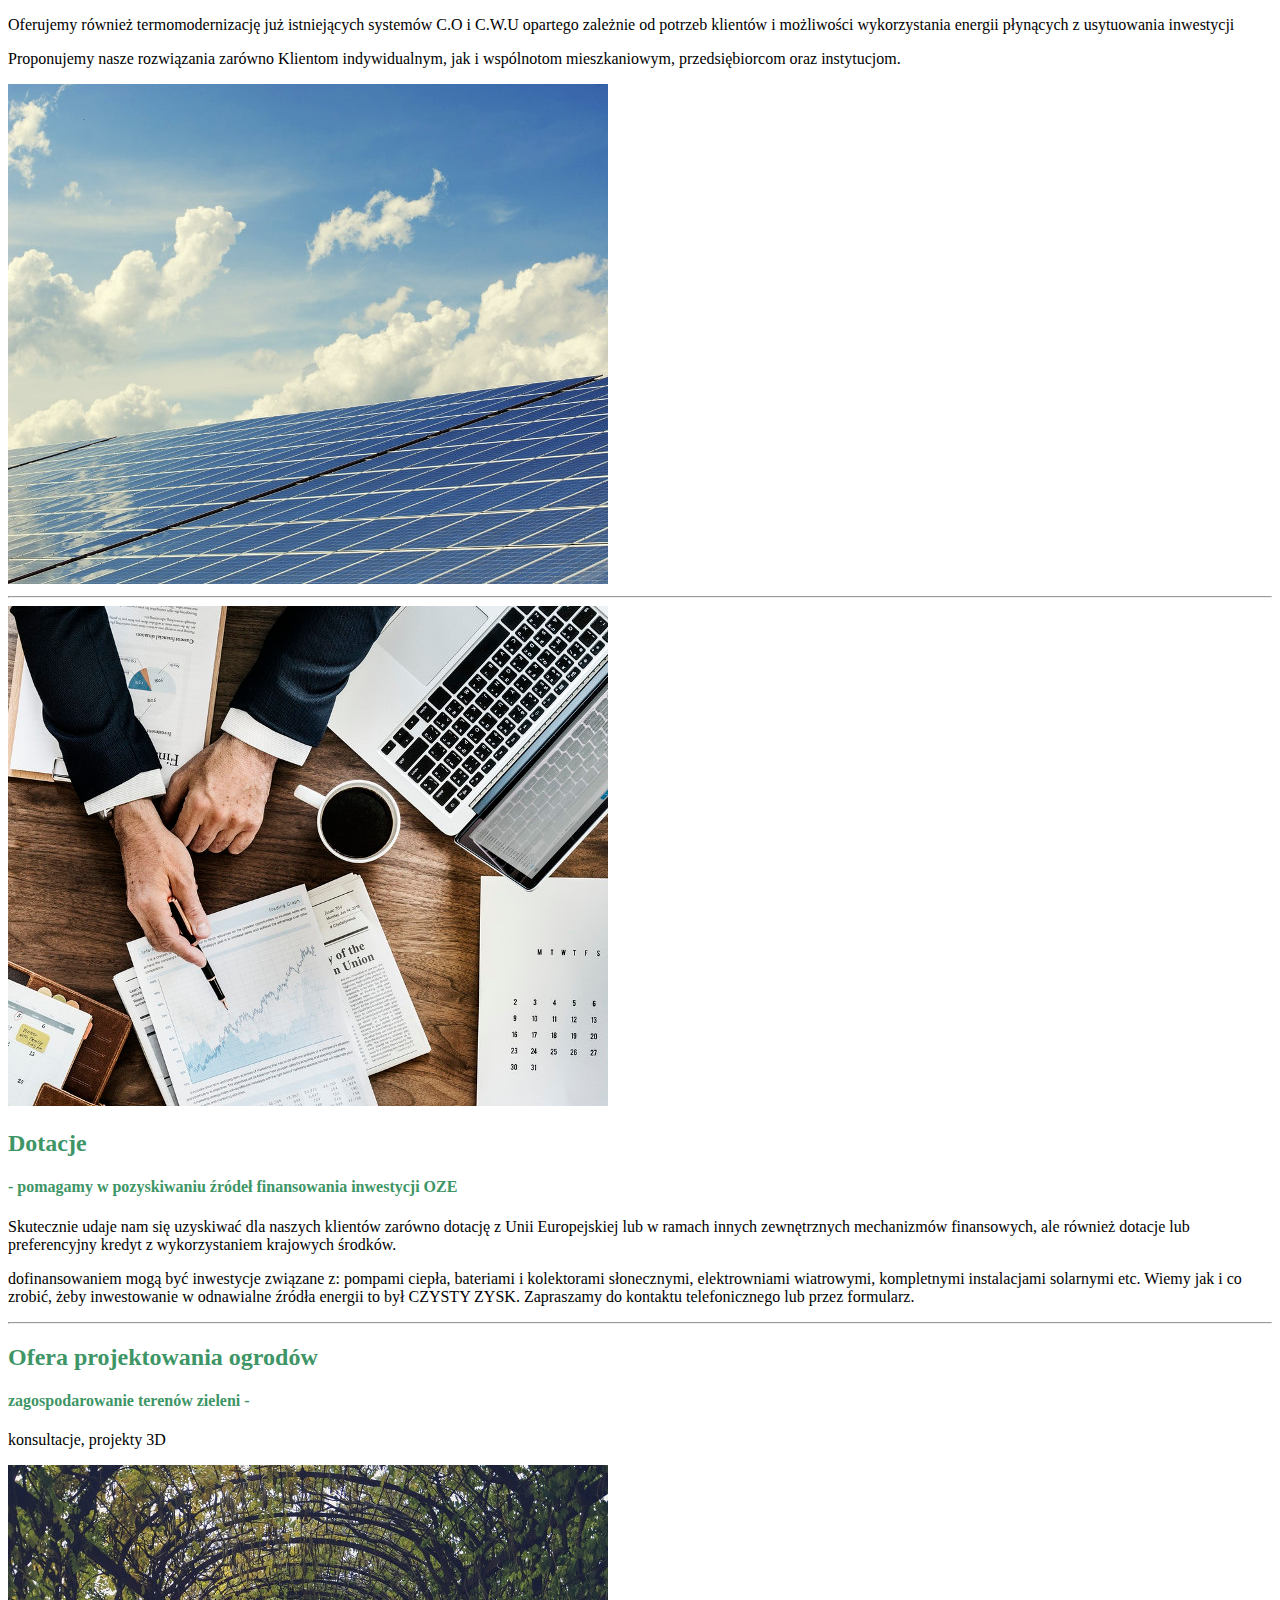
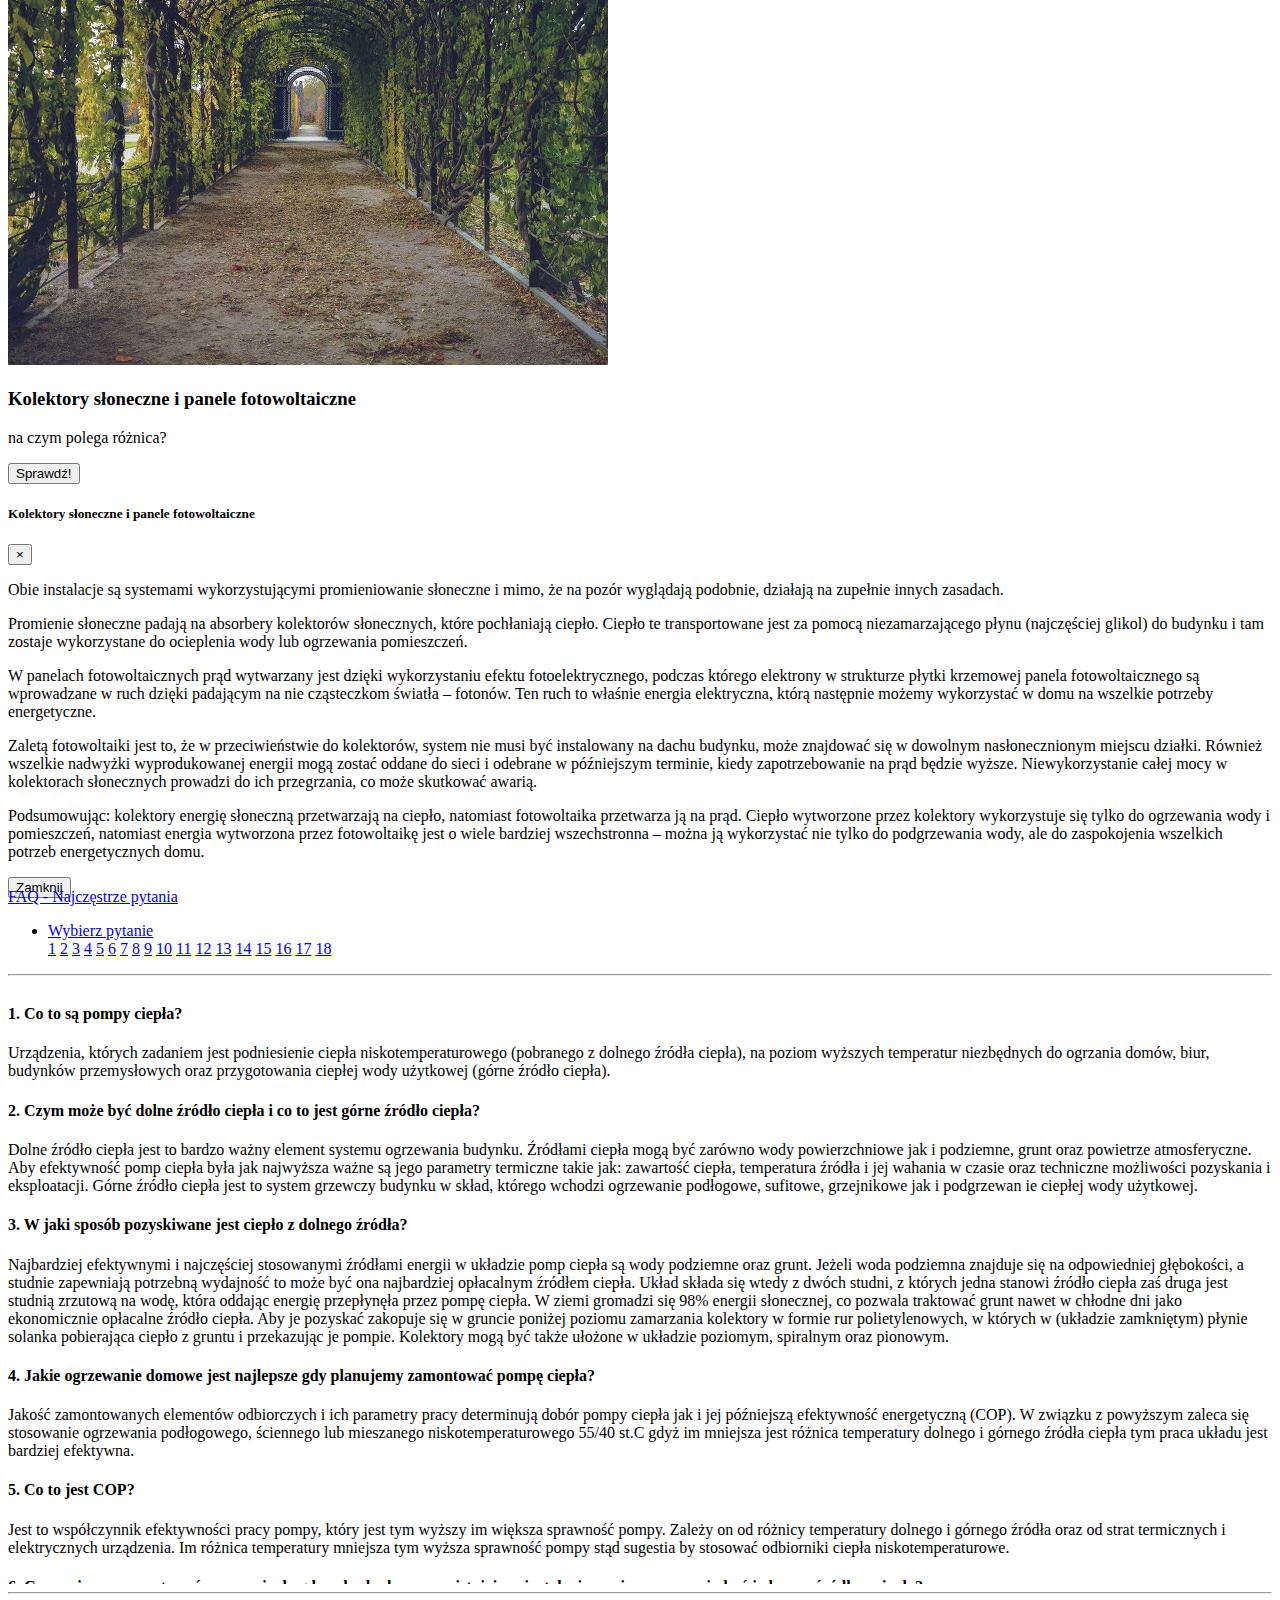
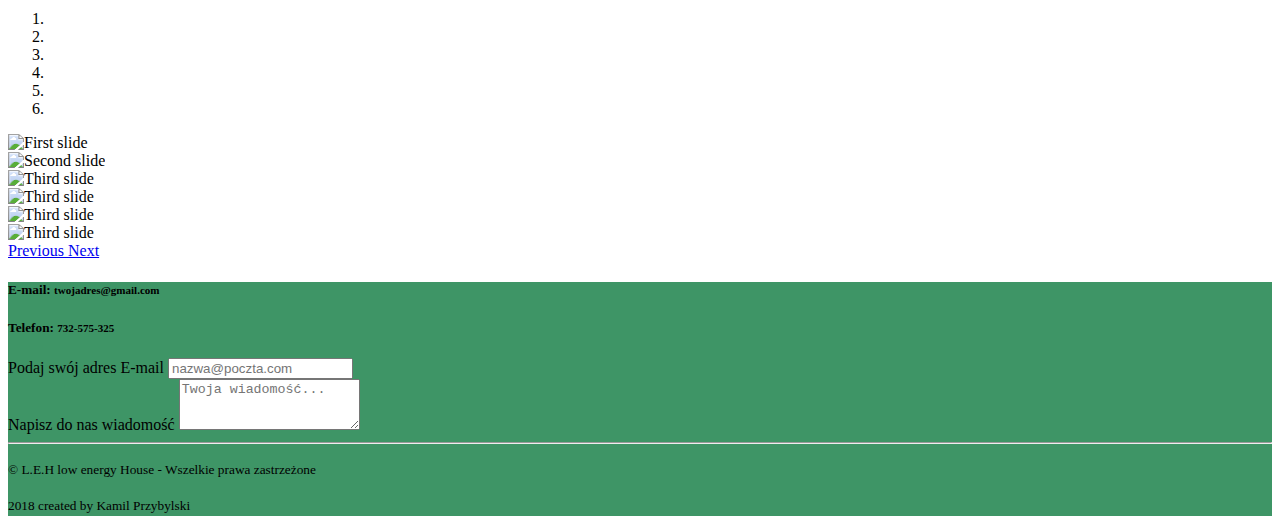
==== commit 1bd94b06: "V0.9" ====
--- a/index.html
+++ b/index.html
@@ -9,9 +9,9 @@
 <head>
     <meta charset="utf-8">
     <meta http-equiv="X-UA-Compatible" content="IE=edge">
-    <title>L.E.H low energy House</title>
-    <meta name="description" content="Firma L.E.H low energy House – systemy pasywne. to firma zajmująca się innowacyjnymi rozwiązaniami z dziedziny odnawialnych źródeł energii dla twojego domu oraz nowoczesnym ich wykończeniem wraz z przestrzenia architektury krajobrazu w którą się wpisują.">
-    <meta name="keywords" content="L.E.H, LEH, low energy house, energy, house, odnawialne, źródła, energii, budownictwo, instalacje">
+    <title>GoEko</title>
+    <meta name="description" content="Firma GoEko – systemy pasywne. to firma zajmująca się innowacyjnymi rozwiązaniami z dziedziny odnawialnych źródeł energii dla twojego domu oraz nowoczesnym ich wykończeniem wraz z przestrzenia architektury krajobrazu w którą się wpisują.">
+    <meta name="keywords" content="GoEko, eko, energy, house, odnawialne, źródła, energii, instalacje">
     <meta name="viewport" content="width=device-width">
     <link rel="stylesheet" href="https://stackpath.bootstrapcdn.com/bootstrap/4.1.1/css/bootstrap.min.css" integrity="sha384-WskhaSGFgHYWDcbwN70/dfYBj47jz9qbsMId/iRN3ewGhXQFZCSftd1LZCfmhktB" crossorigin="anonymous">
     <link rel="stylesheet" href="css/style.css">
@@ -23,74 +23,60 @@
         <p class="browsehappy">Używasz <strong>przestarzałej</strong> przeglądarki. Proszę <a href="https://www.google.pl/chrome/index.html">uaktualnij swoją przeglądarke</a> aby strona wyświetlała się poprawnie</p>
     <![endif]-->
 
-    <header>
-
-        <nav class="navbar navbar-expand-lg navbar-dark bg-color shadow">
-        <a class="navbar-brand" href="#"><img src="img/logo.png" alt="logo" class="logo"><span class="d-none d-md-inline">L.E.H low energy House</span></a>
-            <button class="navbar-toggler" type="button" data-toggle="collapse" data-target="#navbarNav" aria-controls="navbarNav" aria-expanded="false" aria-label="Toggle navigation">
-                <span class="navbar-toggler-icon"></span>
-            </button>
-            <div class="collapse navbar-collapse justify-content-end" id="navbarNav">
-                <ul class="navbar-nav">
-                    <li class="nav-item active">
-                        <a class="nav-link" href="#">O nas <span class="sr-only">(current)</span></a>
-                    </li>
-                    <li class="nav-item">
-                        <a class="nav-link" href="#">Oferta</a>
-                    </li>
-                    <li class="nav-item">
-                        <a class="nav-link" href="#">FAQ</a>
-                    </li>
-                    <li class="nav-item">
-                        <a class="nav-link" href="#">Kontakt</a>
-                    </li>
-                </ul>
-            </div>
-        </nav>
-
-    </header>
 
     <main role="main">
         
         <!-- Jumbotron -->
         <section>
-            <div id="carouselExampleIndicators" class="carousel slide carousel-fade" data-ride="carousel" data-interval="5000">
+
+            <header class="position-relative">
+                <nav class="navbar navbar-expand-lg navbar-dark bg-color shadow navigation">
+                <a class="navbar-brand" href="#"><img src="img/logo.png" alt="logo" class="logo"><span class="d-none d-md-inline">GoEko</span></a>
+                    <button class="navbar-toggler" type="button" data-toggle="collapse" data-target="#navbarNav" aria-controls="navbarNav" aria-expanded="false" aria-label="Toggle navigation">
+                        <span class="navbar-toggler-icon"></span>
+                    </button>
+                    <div class="collapse navbar-collapse justify-content-end" id="navbarNav">
+                        <ul class="navbar-nav">
+                            <li class="nav-item active">
+                                <a class="nav-link" href="#">O nas <span class="sr-only">(current)</span></a>
+                            </li>
+                            <li class="nav-item">
+                                <a class="nav-link" href="#">Oferta</a>
+                            </li>
+                            <li class="nav-item">
+                                <a class="nav-link" href="#">FAQ</a>
+                            </li>
+                            <li class="nav-item">
+                                <a class="nav-link" href="#">Kontakt</a>
+                            </li>
+                        </ul>
+                    </div>
+                </nav>
+            </header>
+
+            <div id="carouselExampleIndicators" class="carousel slide carousel-fade h-100vh" data-ride="carousel" data-interval="5000">
                 <ol class="carousel-indicators">
                     <li data-target="#carouselExampleIndicators" data-slide-to="0" class="active"></li>
                     <li data-target="#carouselExampleIndicators" data-slide-to="1"></li>
                     <li data-target="#carouselExampleIndicators" data-slide-to="2"></li>
-                    <li data-target="#carouselExampleIndicators" data-slide-to="3"></li>
                 </ol>
-                <div class="carousel-inner">
-                    <div class="carousel-item active">
-                        <img class="d-block w-100" src="img/carousel-0.jpg" alt="First slide">
+                <div class="carousel-inner h-100">
+                    <div class="carousel-item carousel-image-1 carousel-options active">
                         <div class="carousel-caption d-none d-sm-block text-shadow">
-                            <h2>Firma L.E.H low energy House – systemy pasywne</h2>
-                            <p>innowacyjne rozwiązania z dziedziny odnawialnych źródeł energii oraz nowoczese wykończenie domu wraz z przestrzenią architektury krajobrazu</p>
-                        </div>
-                    </div>
-                    <div class="carousel-item">
-                        <img class="d-block w-100" src="img/carousel-1.jpg" alt="Second slide">
+                            <h2>GoEko – systemy pasywne</h2>
+                            <p>innowacyjne rozwiązania z dziedziny odnawialnych źródeł energii  wraz z przestrzenią architektury krajobrazu</p>
+                        </div>
+                    </div>
+                    <div class="carousel-item carousel-image-2 carousel-options">
                         <div class="carousel-caption d-none d-sm-block text-shadow">
                             <h2>Branża hydrauliczna</h2>
                             <p>Realizacje instalacji hydraulicznych od samego początku budowy domu</p>
-                            <!-- <button type="button" class="btn btn-sm btn-info">Sprawdź!</button> -->
-                        </div>
-                    </div>
-                    <div class="carousel-item">
-                        <img class="d-block w-100" src="img/carousel-2.jpg" alt="third slide">
-                        <div class="carousel-caption d-none d-sm-block text-shadow">
-                            <h2>Branża budowlana</h2>
-                            <p>Nowoczesne realizacje w dziedzinie wykończenia domów i mieszkań</p>
-                            <!-- <button type="button" class="btn btn-sm btn-info">Sprawdź!</button> -->
-                        </div>
-                    </div>
-                    <div class="carousel-item">
-                        <img class="d-block w-100" src="img/carousel-3.jpg" alt="fourth slide">
+                        </div>
+                    </div>
+                    <div class="carousel-item carousel-image-4 carousel-options">
                         <div class="carousel-caption d-none d-sm-block text-shadow">
                             <h3>Projektowanie ogrodów</h3>
                             <p>Wykończenia domów wraz z architekturą krajobrazu</p>
-                            <!-- <button type="button" class="btn btn-sm btn-info">Sprawdź!</button> -->
                         </div>
                     </div>
                 </div>
@@ -107,149 +93,187 @@
 
         <article>
             <!-- O Nas -->
-            <section class="container mt-5"> 
-                <div class="jumbotron white bg-light">
-                    <h1 class="display-4">O nas</h1>
+            <section class="container-fluid bg-light mt-0"> 
+                <div class="container jumbotron white bg-light p-5">
                     <div class="row">
-                        <div class="col-xs-12 col-md-10">
-                            <p class="lead">Firma L.E.H low energy House – systemy pasywne to firma zajmująca się innowacyjnymi rozwiązaniami z dziedziny odnawialnych źródeł energii dla twojego domu oraz nowoczesnym ich wykończeniem wraz z przestrzenią architektury krajobrazu w którą się wpisują.</p>
-                        </div>
-                            <div class="d-none d-md-block col-md-2 img-responsive icon-large">
-                                <i class="icon-lightbulb-1"></i>
-                            </div>
+                        <div class="col-xs-12 col-lg-8">
+                            <h1 class="display-4">O nas</h1>
+                            <p class="lead">GoEko - to firma zajmująca się innowacyjnymi rozwiązaniami z dziedziny odnawialnych źródeł energii dla twojego domu oraz zajmująca się przestrzenią architektury krajobrazu w którą się on wpisuję . Stawiamy   na kompleksową realizację inwestycji począwszy od fazy koncepcyjnej i projektowej, aż po wykonanie całej instalacji "pod klucz" wraz z kwestią formalną.</p>
+                        </div>
+                        <div class="d-none d-lg-block col-md-4 img-responsive icon-large">
+                            <img src="img/Img-about.jpeg" alt="about-us" class="img-fluid">
+                        </div>
                     </div>
                     <hr class="my-4">
-                    <p>(Może tutaj jeszcze jakiś tekst do wstawienia)</p>
+                    <p>Naszym priorytetem jest zaprojektowanie i stworzenie instalacji, które dadzą użytkownikowi satysfakcję oraz oszczędność</p>
                 </div>
             </section>
 
             <!-- Oferta -->
-            <section class="container marketing mb-5">
-                <div class="row justify-content-md-center">
-                    <div class="col-lg-4 col-md-6 mb-4">
-                        <div class="card shadow text-center text-white bg-color">
-                            <div class="card-header" style="height: 70px">
-                                <h5>Oferta branży hydraulicznej</h5>
-                            </div>
-                            <div class="card-body" style="height: 220px">
-                                <i class="icon-briefcase icon-xxl"></i>
-                                <p class="card-text">Oferujemy realizację instalacji hydraulicznych od samego początku budowy domu</p>
-                            </div>
-                            <div class="card-footer">
-                                <button type="button" class="btn text-light bg-color2" data-toggle="modal" data-target="#Modal1">
-                                    Sprawdź!
-                                </button>
-                                <div class="modal fade text-dark" id="Modal1" tabindex="-1" role="dialog" aria-labelledby="exampleModalCenterTitle" aria-hidden="true">
-                                    <div class="modal-dialog modal-dialog-centered modal-lg" role="document">
-                                        <div class="modal-content">
-                                        <div class="modal-header">
-                                            <h5 class="modal-title text-center" id="exampleModalCenterTitle">Oferta branży hydraulicznej</h5>
-                                            <button type="button" class="close" data-dismiss="modal" aria-label="Close">
-                                            <span aria-hidden="true">&times;</span>
-                                            </button>
-                                        </div>
-                                        <div class="modal-body">
-                                            Oferujemy realizację instalacji hydraulicznych od samego początku budowy domu to znaczy przyłącza wodno kanalizacyjne oraz w późniejszych etapach instalację centralnego ogrzewania i ciepłej wody użytkowej opartego zależnie od potrzeb klientów i możliwości wykorzystania energii płynących z usytuowania inwestycji na kondensacyjnych kotłach gazowych, gruntowych pompach ciepła, powietrznych pomp ciepła. <br><br><br>
-                                            <ul class="list-group list-group-flush">
-                                                <li class="list-group-item">Instalację C.O ogrzewanie podłogowe</li>
-                                                <li class="list-group-item">Instalację kolektorów słonecznych C.W.U</li>
-                                                <li class="list-group-item">Instalację kolektorów słonecznych do ogrzewania basenów</li>
-                                                <li class="list-group-item">Dożywotni serwis naszych instalacji</li>
-                                            </ul>
-                                        </div>
-                                        <div class="modal-footer">
-                                            <button type="button" class="btn btn-secondary" data-dismiss="modal">Close</button>
-                                        </div>
-                                        </div>
+            
+            <section class="container text-center">
+
+                <div class="row">
+                    <div class="col-lg-6 p-4 d-flex align-items-center">
+                        <div class="text-right">
+                            <h2 class="text-color">Oferta instalacji hydraulicznej</h2>
+                            <h4 class="text-color">odnawialne źródła energii -</h4>
+                            <p>Oferujemy realizację instalacji hydraulicznych od samego początku budowy domu to znaczy przyłącza wodno kanalizacyjne oraz w późniejszych etapach instalację centralnego ogrzewania którą przygotowujemy w oparciu o przewidywane bądź znane już zużycie energii. </p>
+                            <p>Oferujemy również termomodernizację już istniejących systemów C.O i C.W.U opartego zależnie od potrzeb klientów i możliwości wykorzystania energii płynących z usytuowania inwestycji</p>
+                            <p>Proponujemy nasze rozwiązania zarówno Klientom indywidualnym, jak i wspólnotom mieszkaniowym, przedsiębiorcom oraz instytucjom. </p>
+                        </div>
+                    </div>
+                    <div class="col-lg-6 p-4">
+                        <img src="img/Img-solar.jpeg" alt="solar" class="img-fluid">
+                    </div>
+                </div>
+
+                <hr class="m-5">
+
+                <div class="row">
+                    <div class="col-lg-6 p-4">
+                        <img src="img/Img-donations.jpeg" alt="donations" class="img-fluid">
+                    </div>
+                    <div class="col-lg-6 p-4 d-flex align-items-center">
+                        <div class="text-left">
+                            <h2 class="text-color">Dotacje</h2>
+                            <h4 class="text-color">- pomagamy w pozyskiwaniu źródeł finansowania inwestycji OZE</h4>
+                            <p>Skutecznie udaje nam się uzyskiwać  dla naszych klientów zarówno dotację z Unii Europejskiej lub w ramach innych zewnętrznych mechanizmów finansowych, ale również dotacje lub preferencyjny kredyt z wykorzystaniem krajowych środków.</p>
+                            <p>dofinansowaniem mogą być inwestycje związane z: pompami ciepła, bateriami i kolektorami słonecznymi, elektrowniami wiatrowymi, kompletnymi instalacjami solarnymi etc. Wiemy jak i co zrobić, żeby inwestowanie w odnawialne źródła energii to był CZYSTY ZYSK. Zapraszamy do kontaktu telefonicznego lub przez formularz.</p>
+                        </div>
+                    </div>
+                </div>
+
+                <hr class="m-5">
+
+                <div class="row">
+                    <div class="col-lg-6 p-4 d-flex align-items-center">
+                        <div class="text-right">
+                            <h2 class="text-color">Ofera projektowania ogrodów</h2>
+                            <h4 class="text-color">zagospodarowanie terenów zieleni -</h4>
+                            <p>konsultacje, projekty 3D </p>
+                        </div>
+                    </div>
+                    <div class="col-lg-6 p-4">
+                        <img src="img/Img-arch.jpeg" alt="solar" class="img-fluid">
+                    </div>
+                </div>
+
+            </section>
+
+            <!-- Różnice -->
+
+            <section class="container-fluid mt-5 mb-5 mr-0 ml-0 p-0">
+                    <div class="card diffrents bg-dark text-dark d-flex justify-content-center">
+                        <div class="text-center">
+                            <h3 class="card-title">Kolektory słoneczne i panele fotowoltaiczne</h3>
+                            <p class="card-text p-4">na czym polega różnica?</p>
+                            <button type="button" class="btn btn-success" data-toggle="modal" data-target="#exampleModalLong">Sprawdź!</button>
+                        </div>  
+    
+                        <!-- Modal -->
+                        <div class="modal fade" id="exampleModalLong" tabindex="-1" role="dialog" aria-labelledby="exampleModalLongTitle" aria-hidden="true">
+                            <div class="modal-dialog" role="document">
+                                <div class="modal-content">
+                                    <div class="modal-header">
+                                        <h5 class="modal-title" id="exampleModalLongTitle">Kolektory słoneczne i panele fotowoltaiczne</h5>
+                                        <button type="button" class="close" data-dismiss="modal" aria-label="Close">
+                                        <span aria-hidden="true">&times;</span>
+                                        </button>
+                                    </div>
+                                    <div class="modal-body">
+                                        <p>Obie instalacje są systemami wykorzystującymi promieniowanie słoneczne i mimo, że na pozór wyglądają podobnie, działają na zupełnie innych zasadach.</p>
+                                        <p>Promienie słoneczne padają na absorbery kolektorów słonecznych, które pochłaniają ciepło. Ciepło te transportowane jest za pomocą niezamarzającego płynu (najczęściej glikol) do budynku i tam zostaje wykorzystane do ocieplenia wody lub ogrzewania pomieszczeń.</p>
+                                        <p>W panelach fotowoltaicznych prąd wytwarzany jest dzięki wykorzystaniu efektu fotoelektrycznego, podczas którego elektrony w strukturze płytki krzemowej panela fotowoltaicznego są wprowadzane w ruch dzięki padającym na nie cząsteczkom światła – fotonów. Ten ruch to właśnie energia elektryczna, którą następnie możemy wykorzystać w domu na wszelkie potrzeby energetyczne.</p>
+                                        <p>Zaletą fotowoltaiki jest to, że w przeciwieństwie do kolektorów, system nie musi być instalowany na dachu budynku, może znajdować się w dowolnym nasłonecznionym miejscu działki. Również wszelkie nadwyżki wyprodukowanej energii mogą zostać oddane do sieci i odebrane w późniejszym terminie, kiedy zapotrzebowanie na prąd będzie wyższe. Niewykorzystanie całej mocy w kolektorach słonecznych prowadzi do ich przegrzania, co może skutkować awarią.</p>
+                                        <p>Podsumowując: kolektory energię słoneczną przetwarzają na ciepło, natomiast fotowoltaika przetwarza ją na prąd. Ciepło wytworzone przez kolektory wykorzystuje się tylko do ogrzewania wody i pomieszczeń, natomiast energia wytworzona przez fotowoltaikę jest o wiele bardziej wszechstronna – można ją wykorzystać nie tylko do podgrzewania wody, ale do zaspokojenia wszelkich potrzeb energetycznych domu.</p>
+                                    </div>
+                                    <div class="modal-footer">
+                                        <button type="button" class="btn btn-secondary" data-dismiss="modal">Zamknij</button>
                                     </div>
                                 </div>
                             </div>
                         </div>
                     </div>
-                    <div class="col-lg-4 col-md-6 mb-4">
-                        <div class="card shadow text-center text-white bg-color">
-                            <div class="card-header" style="height: 70px">
-                                <h5>Oferta branży budowlanej</h5>
-                            </div>
-                            <div class="card-body" style="height: 220px">
-                                <i class="icon-home icon-xxl"></i>
-                                <p class="card-text">Oferujemy nowoczesne realizacje w dziedzinie wykończenia domów i mieszkań</p>
-                            </div>
-                            <div class="card-footer">
-                                <button type="button" class="btn text-light bg-color2" data-toggle="modal" data-target="#Modal2">
-                                    Sprawdź!
-                                </button>
-                                <div class="modal fade text-dark" id="Modal2" tabindex="-1" role="dialog" aria-labelledby="exampleModalCenterTitle" aria-hidden="true">
-                                    <div class="modal-dialog modal-dialog-centered modal-lg" role="document">
-                                        <div class="modal-content">
-                                        <div class="modal-header">
-                                            <h5 class="modal-title text-center" id="exampleModalCenterTitle">Oferta branży budowlanej</h5>
-                                            <button type="button" class="close" data-dismiss="modal" aria-label="Close">
-                                            <span aria-hidden="true">&times;</span>
-                                            </button>
-                                        </div>
-                                        <div class="modal-body">
-                                            Nowoczesne realizacje w dziedzinie wykończenia domów i mieszkań (tutaj też przydało by się bardziej rozwinąć) <br><br><br>
-                                            <ul class="list-group list-group-flush">
-                                                <li class="list-group-item">Zabudowy z płyt karton gips, ścianki działowe, sufity</li>
-                                                <li class="list-group-item">Flisowanie łazienki, tarasy, pomieszczenia gospodarcze</li>
-                                                <li class="list-group-item">Panele podłogowe</li>
-                                                <li class="list-group-item">Malowanie i inne rodzaje wykończeń</li>
-                                            </ul>
-                                        </div>
-                                        <div class="modal-footer">
-                                            <button type="button" class="btn btn-secondary" data-dismiss="modal">Close</button>
-                                        </div>
-                                        </div>
-                                    </div>
-                                </div>
-                            </div>
-                        </div>
-                    </div>
-                    <div class="col-lg-4 col-md-6 mb-4">
-                        <div class="card shadow text-center text-white bg-color">
-                            <div class="card-header" style="height: 70px">
-                                <h5>Oferta projektów ogrodów</h5>
-                            </div>
-                            <div class="card-body" style="height: 220px">
-                                <i class="icon-leaf icon-xxl"></i>
-                                <p class="card-text">konsultacje, projekty 3D (przydało by się coś więcej napisać, żeby lepiej to wyglądało)</p>
-                            </div>
-                            <div class="card-footer">
-                                <button type="button" class="btn text-light bg-color2" data-toggle="modal" data-target="#exampleModalCenter">
-                                    Sprawdź!
-                                </button>
-                                <div class="modal fade text-dark" id="exampleModalCenter" tabindex="-1" role="dialog" aria-labelledby="exampleModalCenterTitle" aria-hidden="true">
-                                    <div class="modal-dialog modal-dialog-centered modal-lg" role="document">
-                                        <div class="modal-content">
-                                        <div class="modal-header">
-                                            <h5 class="modal-title text-center" id="exampleModalCenterTitle">Oferta projektów ogrodów</h5>
-                                            <button type="button" class="close" data-dismiss="modal" aria-label="Close">
-                                            <span aria-hidden="true">&times;</span>
-                                            </button>
-                                        </div>
-                                        <div class="modal-body">
-                                            Konsultacje, projekty 3D (przydało by się coś więcej napisać, żeby lepiej to wyglądało) <br><br><br>
-                                            <ul class="list-group list-group-flush">
-                                                <li class="list-group-item">(Dobrze by tu wyglądała)</li>
-                                                <li class="list-group-item">(Jeszcze jakaś dodatkowa)</li>
-                                                <li class="list-group-item">(Lista związana z tematem)</li>
-                                            </ul>
-                                        </div>
-                                        <div class="modal-footer">
-                                            <button type="button" class="btn btn-secondary" data-dismiss="modal">Close</button>
-                                        </div>
-                                        </div>
-                                    </div>
-                                </div>
-                            </div>
-                        </div>
-                    </div>
+            </section>
+
+            <!-- Pytania -->
+
+            <section class="container bg-light mb-5 pb-4">
+
+                <nav id="navbar-example2" class="navbar navbar-light bg-light">
+                    <a class="navbar-brand" href="#">FAQ - Najczęstrze pytania</a>
+                    <ul class="nav nav-pills">
+                        <li class="nav-item dropdown">
+                        <a class="nav-link dropdown-toggle" data-toggle="dropdown" href="#" role="button" aria-haspopup="true" aria-expanded="false">Wybierz pytanie</a>
+                        <div class="dropdown-menu">
+                            <a class="dropdown-item" href="#one">1</a>
+                            <a class="dropdown-item" href="#two">2</a>
+                            <a class="dropdown-item" href="#three">3</a>
+                            <a class="dropdown-item" href="#four">4</a>
+                            <a class="dropdown-item" href="#five">5</a>
+                            <a class="dropdown-item" href="#six">6</a>
+                            <a class="dropdown-item" href="#seven">7</a>
+                            <a class="dropdown-item" href="#eight">8</a>
+                            <a class="dropdown-item" href="#nine">9</a>
+                            <a class="dropdown-item" href="#ten">10</a>
+                            <a class="dropdown-item" href="#eleven">11</a>
+                            <a class="dropdown-item" href="#twelve">12</a>
+                            <a class="dropdown-item" href="#thirteen">13</a>
+                            <a class="dropdown-item" href="#fourteen">14</a>
+                            <a class="dropdown-item" href="#fifteen">15</a>
+                            <a class="dropdown-item" href="#sixteen">16</a>
+                            <a class="dropdown-item" href="#seventeen">17</a>
+                            <a class="dropdown-item" href="#eighteen">18</a>
+                        </li>
+                    </ul>
+                </nav>
+                <hr>
+                <div class="p-4 scroll" data-spy="scroll" data-target="#navbar-example2" data-offset="0">
+                    <h4 id="one">1. Co to są pompy ciepła?</h4>
+                    <p>Urządzenia, których zadaniem jest podniesienie ciepła niskotemperaturowego (pobranego z dolnego źródła ciepła), na poziom wyższych temperatur niezbędnych do ogrzania domów, biur, budynków przemysłowych oraz przygotowania ciepłej wody użytkowej (górne źródło ciepła).</p>
+                    <h4 id="two">2. Czym może być dolne źródło ciepła i co to jest górne źródło ciepła?</h4>
+                    <p>Dolne źródło ciepła jest to bardzo ważny element systemu ogrzewania budynku. Źródłami ciepła mogą być zarówno wody powierzchniowe jak i podziemne, grunt oraz powietrze atmosferyczne. Aby efektywność pomp ciepła była jak najwyższa ważne są jego parametry termiczne takie jak: zawartość ciepła, temperatura źródła i jej wahania w czasie oraz techniczne możliwości pozyskania i eksploatacji. Górne źródło ciepła jest to system grzewczy budynku w skład, którego wchodzi ogrzewanie podłogowe, sufitowe, grzejnikowe jak i podgrzewan ie ciepłej wody użytkowej.</p>
+                    <h4 id="three">3. W jaki sposób pozyskiwane jest ciepło z dolnego źródła?</h4>
+                    <p>Najbardziej efektywnymi i najczęściej stosowanymi źródłami energii w układzie pomp ciepła są wody podziemne oraz grunt. Jeżeli woda podziemna znajduje się na odpowiedniej głębokości, a studnie zapewniają potrzebną wydajność to może być ona najbardziej opłacalnym źródłem ciepła. Układ składa się wtedy z dwóch studni, z których jedna stanowi źródło ciepła zaś druga jest studnią zrzutową na wodę, która oddając energię przepłynęła przez pompę ciepła. W ziemi gromadzi się 98% energii słonecznej, co pozwala traktować grunt nawet w chłodne dni jako ekonomicznie opłacalne źródło ciepła. Aby je pozyskać zakopuje się w gruncie poniżej poziomu zamarzania kolektory w formie rur polietylenowych, w których w (układzie zamkniętym) płynie solanka pobierająca ciepło z gruntu i przekazując je pompie. Kolektory mogą być także ułożone w układzie poziomym, spiralnym oraz pionowym.</p>
+                    <h4 id="four">4. Jakie ogrzewanie domowe jest najlepsze gdy planujemy zamontować pompę ciepła?</h4>
+                    <p>Jakość zamontowanych elementów odbiorczych i ich parametry pracy determinują dobór pompy ciepła jak i jej późniejszą efektywność energetyczną (COP). W związku z powyższym zaleca się stosowanie ogrzewania podłogowego, ściennego lub mieszanego niskotemperaturowego 55/40 st.C gdyż im mniejsza jest różnica temperatury dolnego i górnego źródła ciepła tym praca układu jest bardziej efektywna.</p>
+                    <h4 id="five">5. Co to jest COP?</h4>
+                    <p>Jest to współczynnik efektywności pracy pompy, który jest tym wyższy im większa sprawność pompy. Zależy on od różnicy temperatury dolnego i górnego źródła oraz od strat termicznych i elektrycznych urządzenia. Im różnica temperatury mniejsza tym wyższa sprawność pompy stąd sugestia by stosować odbiorniki ciepła niskotemperaturowe. </p>
+                    <h4 id="six">6. Czy możemy zamontować pompę ciepła gdy w budynku mamy istniejącą instalację c.o. i czy ona może być jedynym źródłem ciepła?</h4>
+                    <p>W nowo powstających budynkach z całą pewnością pompa ciepła może być jedynym źródłem ogrzewania i energii potrzebnej do przygotowania ciepłej wody. W budynkach już istniejących należałoby na etapie przygotowania dokonać przeglądu istniejącej instalacji mając na względzie wydajność grzejników, średnice, jakość przewodów, mogące powstać straty a także możliwości adaptacyjne. Często w takich przypadkach zachodzi konieczność stosowania systemu biwalentnego uwzględniającego stosowanie starego systemu jako uzupełnienie zapotrzebowania na ciepło w okresach największych mrozów. </p>
+                    <h4 id="seven">7. Czy pompy ciepła możemy stosować do ogrzewania obiektów przemysłowych?</h4>
+                    <p>System ogrzewania w tym wypadku może być bardzo opłacalny gdyż możliwe jest wykorzystanie powstającego w wyniku procesu produkcji ciepła. Może być ono przejęte jako dolne źródło energii a nie bezpowrotnie tracone w tradycyjnym systemie chłodniczym. Często w układach przemysłowych stosuje się kaskadowy układ pomp. .</p>
+                    <h4 id="eight">8. Z jakich elementów zbudowana jest pompa ciepła?</h4>
+                    <p>Wygląd, sposób zamontowania urządzeń jest charakterystyczny dla każdego z producentów jednak pewne elementy są wspólne. W części roboczej – zasadniczej znajdują się wymienniki ciepła oraz armatura w skład, której wchodzi sprężarka, skraplacz, zawór rozprężny, parownik, zawory zwrotne, elektrozawór oraz zawory serwisowe. Przeważnie pompy mają wydzieloną część elektroniczną pozwalającą na sterowanie i kontrole pracy pompy ciepła i urządzeń z nią współpracujących np. pomp obiegowych. Całość jest zamknięta w konstrukcji obudowy, która zawiera elementy usztywniające, uszczelniające i wygłuszające. </p>
+                    <h4 id="nine">9. Jak działa pompa ciepła?</h4>
+                    <p>Obiegowym czynnikiem roboczym w pompie ciepła jest freon, który podlega w niej czterem procesom termodynamicznym. Pierwszy proces zachodzi w parowniku gdzie następuje odparowanie czynnika roboczego w wyniku odbierania ciepła z dolnego źródła energii. Następnie w kompresorze następuje jego sprężenie, dzięki czemu uzyskuje on wysoką temperaturę. W skraplaczu sprężony freon ulega skraplaniu, czego efektem jest proces oddawania energii do górnego źródła ciepła. Ostatnim procesem jest rozprężanie czynnika roboczego na zaworze rozprężnym, który dozuje ponownie freon do parownika. Proces pobierania i oddawania ciepła odbywa się zwykle poprzez wymienniki ciepła zaś sam transport energii w pompie uzyskujemy dzięki dostarczeniu energii elektrycznej do napędu sprężarki. </p>
+                    <h4 id="ten">10. Gdzie należy montować pompy ciepła i ile miejsca należy na to przeznaczyć?</h4>
+                    <p>Istnieje generalna zasada, iż pompy ciepła należy montować możliwie jak najbliżej dolnego i górnego źródła ciepła. Ponieważ wyglądem i parametrami zabudowy nie odbiegają one od tradycyjnych urządzeń grzewczych należy je lokalizować w podobnych miejscach przewidzianych w projekcie - pomieszczeniach piwnicznych pomieszczeniach gospodarczych. Istnieją pompy ciepła, które mogą być montowane na powietrzu lub umieszczone w gruncie. </p>
+                    <h4 id="eleven">11. Czy pompa ciepła jest tańsza w eksploatacji od innych tego typu urządzeń?</h4>
+                    <p>Pompa ciepła to najtańsze eksploatacyjnie źródło ciepła gdyż 75% energii pozyskujemy za darmo z gruntu lub wody, jedynie 25% należy dostarczyć jako energię elektryczną. Oczywiście do kosztów należy doliczyć energię potrzebną do utrzymania układu w stanie pracy. Przyjmuje się orientacyjnie, że koszt ogrzewania domu pompą ciepła jest niższy o około 75% od ogrzewania elektrycznego, 50% od ogrzewania olejem opałowym i 25% gazem ziemnym. </p>
+                    <h4 id="twelve">12. Jak wyglądają koszty zakupu i montażu pomp ciepła w porównaniu z urządzeniami wykorzystującymi tradycyjne źródła energii?</h4>
+                    <p>Wiadomo, iż koszt inwestycji związanej z montażem układu pompy ciepła jest wyższy o około 30% od dobrej instalacji kotłowej zasilanej gazem lub olejem, jednak jak zawsze na samym początku należy dokonać bilansu kosztu zakupu z późniejszą efektywnością zamontowanego urządzenia. O ile koszty przemawiają za tradycyjnym źródłem ciepła to już efektywność szczególnie w kontekście wieloletniej eksploatacji przechyla szalę zdecydowanie na korzyść pomp ciepła. Należy wziąć także pod uwagę fakt drożejącej systematycznie energii, który jest spowodowany zwiększonym na nią zapotrzebowaniem i jednocześnie kurczącymi się jej zapasami. Stąd od dłuższego już czasu udoskonala się urządzenia wykorzystujące naturalne i bezpieczne źródła energii które jednocześnie są bardzo ekologiczne gdyż w procesie pracy nie są spalane paliwa dlatego tez nie powstają żadne emisje szkodliwych substancji. </p>
+                    <h4 id="thirteen">13. Czy montując pompę ciepła należy zamontować w układzie zbiornik wody ciepłej?</h4>
+                    <p>Nie jest to konieczne, jednak wielu producentów i projektantów zaleca taki zbiornik jako tz. bufor lub rodzaj sprzęgła hydraulicznego. Zastosowanie bufora powoduje rzadsze włączanie się pompy ciepła natomiast zaletą sprzęgła jest rozłączenie pracy pompy z pracą układu w momencie, gdy pracuje pompa obiegowa c.o. </p>
+                    <h4 id="fourteen">14. W jakim zakresie temperatur można stosować pompy ciepła?</h4>
+                    <p>Parametry temperaturowe są uzależnione od parametrów sprężarek i zastosowanego obiegu wewnętrznego i mogą się wahać dla dolnego źródła od -7 do 25 st.C a dla górnego źródła od 25 do 60 st.C. </p>
+                    <h4 id="fifteen">15. Co to jest moc cieplna budynku?</h4>
+                    <p>Aby dokonać optymalnego doboru pomp ciepła należy obliczyć zapotrzebowanie mocy dla danego budynku. Przyjmujemy, iż dla starego budownictwa zapotrzebowanie ciepła będzie wynosić 75 W/m2, dla nowego z dobrą izolacją 50 W/m2 zaś dla budynku energooszczędnego 30 W/m2. Wartości te mnożymy przez powierzchnię przewidzianą do ogrzania i otrzymujemy całkowite zapotrzebowanie ciepła dla danego obiektu wyrażone KW. </p>
+                    <h4 id="sixteen">16. Jaka jest trwałość i niezawodność systemu?</h4>
+                    <p>Niezawodność i trwałość jest taka, jak każdej z części systemu, stąd mając na uwadze wieloletnie użytkowanie należy dbać, aby każdy element był wysokiej jakości. Można powiedzieć, że pompy ciepła są urządzeniami, w których montuje się podzespoły pozwalające na wieloletnią bezawaryjną pracę zachowującymi sprawność nawet przez 25 lat. </p>
+                    <h4 id="seventeen">17. Ile trwa czas montażu urządzenia?</h4>
+                    <p>Czas montażu pompy ciepła u klienta oczywiście bez montażu grzejników trwa około 2, 3 dni, wliczając w to prace ziemne. Do tego trzeba doliczyć czas potrzebny na wykonanie projektu oraz dostarczenie pompy od producenta gdzie często jest ona montowana dla konkretnego odbiorcy. </p>
+                    <h4 id="eighteen">18. Kiedy najlepiej podjąć decyzję o ogrzewaniu z zastosowaniem pomp ciepła?</h4>
+                    <p>Idealnym rozwiązaniem jest gdy następuje to na etapie kupna działki i projektowania domu. Pozwala to na dobór dolnego źródła ciepła z większą swobodą. Dobór ten warunkuje późniejsze zagospodarowanie działki i optymalną lokalizację źródła ciepła w stosunku budynku i jego pomieszczeń gospodarczych. W sytuacji gdy mamy budynek posadowiony na już zagospodarowanej działce problem rozwiązuje się po przez taki dobór sposobu pozyskiwania ciepła by zachować normy odległościowe a jednocześnie dopasować się do istniejącej sytuacji ze względu na możliwości wykonania i poprowadzenia instalacji np. zamiast kolektora poziomego stosuje się układ pionowy.</p>
+                </div>
+                <hr>
 
             </section>
 
             <!-- Album zdjęć -->
-            <section class="container">
+
+            <section class="container-fluid p-0">
                 <div id="carouselExampleIndicators2" class="carousel slide shadow" data-ride="carousel">
                     <ol class="carousel-indicators">
                         <li data-target="#carouselExampleIndicators2" data-slide-to="0" class="active"></li>
@@ -289,364 +313,46 @@
                     </a>
                 </div>
             </section>
-
-            <!-- Pytania -->
-            <section class="container mb-5">
-
-            <div class="accordion" id="accordionExample">
-                <div class="card bg-color text-light">
-                    <div class="card-header" id="headingContainer">
-                        <h5 class="mb-0">
-                            <button class="btn btn-lg btn-link text-light" type="button" data-toggle="collapse" data-target="#collapseContainer" aria-expanded="false" aria-controls="collapseContainer">
-                                <p class="text-sm">Częste pytania odnośnie pomp ciepła - <br class="d-sm-none"> <small>kliknij by rozwinąć listę</small></p> 
-                            </button>
-                        </h5>
-                    </div>
-
-                    <div id="collapseContainer" class="collapse" aria-labelledby="headingContainer" data-parent="#accordionExampleCont">
-                        <div class="card-body">
-                            <div class="accordion" id="accordionExample">
-            
-                                <!-- 1 -->
-                                <div class="card text-light bg-color2">
-                                    <div class="card-header" id="headingOne">
-                                        <h5 class="mb-0">
-                                            <button class="btn btn-link text-light" type="button" data-toggle="collapse" data-target="#collapseOne" aria-expanded="true" aria-controls="collapseOne">
-                                                Co to są pompy ciepła? 
-                                            </button>
-                                        </h5>
-                                    </div>
-                                
-                                    <div id="collapseOne" class="collapse" aria-labelledby="headingOne" data-parent="#accordionExample">
-                                        <div class="card-body">
-                                            Urządzenia, których zadaniem jest podniesienie ciepła niskotemperaturowego (pobranego z dolnego źródła ciepła), na poziom wyższych temperatur niezbędnych do ogrzania domów, biur, budynków przemysłowych oraz przygotowania ciepłej wody użytkowej (górne źródło ciepła). 
-                                        </div>
-                                    </div>
-                                </div>
-            
-                                <!-- 2 -->
-                                <div class="card text-light bg-color2">
-                                    <div class="card-header" id="headingTwo">
-                                        <h5 class="mb-0">
-                                            <button class="btn btn-link text-light collapsed" type="button" data-toggle="collapse" data-target="#collapseTwo" aria-expanded="false" aria-controls="collapseTwo">
-                                                Czym może być dolne źródło ciepła i co to jest górne źródło ciepła?
-                                            </button>
-                                        </h5>
-                                    </div>
-                                    <div id="collapseTwo" class="collapse" aria-labelledby="headingTwo" data-parent="#accordionExample">
-                                        <div class="card-body">
-                                            Dolne źródło ciepła jest to bardzo ważny element systemu ogrzewania budynku. Źródłami ciepła mogą być zarówno wody powierzchniowe jak i podziemne, grunt oraz powietrze atmosferyczne. Aby efektywność pomp ciepła była jak najwyższa ważne są jego parametry termiczne takie jak: zawartość ciepła, temperatura źródła i jej wahania w czasie oraz techniczne możliwości pozyskania i eksploatacji. Górne źródło ciepła jest to system grzewczy budynku w skład, którego wchodzi ogrzewanie podłogowe, sufitowe, grzejnikowe jak i podgrzewan ie ciepłej wody użytkowej. 
-                                        </div>
-                                    </div>
-                                </div>
-            
-                                <!-- 3 -->
-                                <div class="card text-light bg-color2">
-                                    <div class="card-header" id="headingThree">
-                                        <h5 class="mb-0">
-                                            <button class="btn btn-link text-light collapsed" type="button" data-toggle="collapse" data-target="#collapseThree" aria-expanded="false" aria-controls="collapseThree">
-                                                W jaki sposób pozyskiwane jest ciepło z dolnego źródła?
-                                            </button>
-                                        </h5>
-                                    </div>
-                                    <div id="collapseThree" class="collapse" aria-labelledby="headingThree" data-parent="#accordionExample">
-                                        <div class="card-body">
-                                            Najbardziej efektywnymi i najczęściej stosowanymi źródłami energii w układzie pomp ciepła są wody podziemne oraz grunt. Jeżeli woda podziemna znajduje się na odpowiedniej głębokości, a studnie zapewniają potrzebną wydajność to może być ona najbardziej opłacalnym źródłem ciepła. Układ składa się wtedy z dwóch studni, z których jedna stanowi źródło ciepła zaś druga jest studnią zrzutową na wodę, która oddając energię przepłynęła przez pompę ciepła. W ziemi gromadzi się 98% energii słonecznej, co pozwala traktować grunt nawet w chłodne dni jako ekonomicznie opłacalne źródło ciepła. Aby je pozyskać zakopuje się w gruncie poniżej poziomu zamarzania kolektory w formie rur polietylenowych, w których w (układzie zamkniętym) płynie solanka pobierająca ciepło z gruntu i przekazując je pompie. Kolektory mogą być także ułożone w układzie poziomym, spiralnym oraz pionowym. 
-                                        </div>
-                                    </div>
-                                </div>
-            
-                                <!-- 4 -->
-                                <div class="card text-light bg-color2">
-                                    <div class="card-header" id="headingFour">
-                                        <h5 class="mb-0">
-                                            <button class="btn btn-link text-light collapsed" type="button" data-toggle="collapse" data-target="#collapseFour" aria-expanded="false" aria-controls="collapseFour">
-                                                Jakie ogrzewanie domowe jest najlepsze gdy planujemy zamontować pompę ciepła?
-                                            </button>
-                                        </h5>
-                                    </div>
-                                    <div id="collapseFour" class="collapse" aria-labelledby="headingFour" data-parent="#accordionExample">
-                                        <div class="card-body">
-                                            Jakość zamontowanych elementów odbiorczych i ich parametry pracy determinują dobór pompy ciepła jak i jej późniejszą efektywność energetyczną (COP). W związku z powyższym zaleca się stosowanie ogrzewania podłogowego, ściennego lub mieszanego niskotemperaturowego 55/40 st.C gdyż im mniejsza jest różnica temperatury dolnego i górnego źródła ciepła tym praca układu jest bardziej efektywna. 
-                                        </div>
-                                    </div>
-                                </div>
-            
-                                <!-- 5 -->
-                                <div class="card text-light bg-color2">
-                                    <div class="card-header" id="headingFive">
-                                        <h5 class="mb-0">
-                                            <button class="btn btn-link text-light collapsed" type="button" data-toggle="collapse" data-target="#collapseFive" aria-expanded="false" aria-controls="collapseFive">
-                                                Co to jest COP?
-                                            </button>
-                                        </h5>
-                                    </div>
-                                    <div id="collapseFive" class="collapse" aria-labelledby="headingFive" data-parent="#accordionExample">
-                                        <div class="card-body">
-                                            Jest to współczynnik efektywności pracy pompy, który jest tym wyższy im większa sprawność pompy. Zależy on od różnicy temperatury dolnego i górnego źródła oraz od strat termicznych i elektrycznych urządzenia. Im różnica temperatury mniejsza tym wyższa sprawność pompy stąd sugestia by stosować odbiorniki ciepła niskotemperaturowe. 
-                                        </div>
-                                    </div>
-                                </div>
-            
-                                <!-- 6 -->
-                                <div class="card text-light bg-color2">
-                                    <div class="card-header" id="headingSix">
-                                        <h5 class="mb-0">
-                                            <button class="btn btn-link text-light collapsed" type="button" data-toggle="collapse" data-target="#collapseSix" aria-expanded="false" aria-controls="collapseSix">
-                                                Czy możemy zamontować pompę ciepła gdy w budynku mamy istniejącą instalację c.o. i czy ona może być jedynym źródłem ciepła?
-                                            </button>
-                                        </h5>
-                                    </div>
-                                    <div id="collapseSix" class="collapse" aria-labelledby="headingSix" data-parent="#accordionExample">
-                                        <div class="card-body">
-                                            W nowo powstających budynkach z całą pewnością pompa ciepła może być jedynym źródłem ogrzewania i energii potrzebnej do przygotowania ciepłej wody. W budynkach już istniejących należałoby na etapie przygotowania dokonać przeglądu istniejącej instalacji mając na względzie wydajność grzejników, średnice, jakość przewodów, mogące powstać straty a także możliwości adaptacyjne. Często w takich przypadkach zachodzi konieczność stosowania systemu biwalentnego uwzględniającego stosowanie starego systemu jako uzupełnienie zapotrzebowania na ciepło w okresach największych mrozów. 
-                                        </div>
-                                    </div>
-                                </div>
-            
-                                <!-- 7 -->
-                                <div class="card text-light bg-color2">
-                                    <div class="card-header" id="headingSeven">
-                                        <h5 class="mb-0">
-                                            <button class="btn btn-link text-light collapsed" type="button" data-toggle="collapse" data-target="#collapseSeven" aria-expanded="false" aria-controls="collapseSeven">
-                                                Czy pompy ciepła możemy stosować do ogrzewania obiektów przemysłowych?
-                                            </button>
-                                        </h5>
-                                    </div>
-                                    <div id="collapseSeven" class="collapse" aria-labelledby="headingSeven" data-parent="#accordionExample">
-                                        <div class="card-body">
-                                            System ogrzewania w tym wypadku może być bardzo opłacalny gdyż możliwe jest wykorzystanie powstającego w wyniku procesu produkcji ciepła. Może być ono przejęte jako dolne źródło energii a nie bezpowrotnie tracone w tradycyjnym systemie chłodniczym. Często w układach przemysłowych stosuje się kaskadowy układ pomp.  
-                                        </div>
-                                    </div>
-                                </div>
-            
-                                <!-- 8 -->
-                                <div class="card text-light bg-color2">
-                                    <div class="card-header" id="headingEight">
-                                        <h5 class="mb-0">
-                                            <button class="btn btn-link text-light collapsed" type="button" data-toggle="collapse" data-target="#collapseEight" aria-expanded="false" aria-controls="collapseEight">
-                                                Z jakich elementów zbudowana jest pompa ciepła?
-                                            </button>
-                                        </h5>
-                                    </div>
-                                    <div id="collapseEight" class="collapse" aria-labelledby="headingEight" data-parent="#accordionExample">
-                                        <div class="card-body">
-                                            Wygląd, sposób zamontowania urządzeń jest charakterystyczny dla każdego z producentów jednak pewne elementy są wspólne. W części roboczej – zasadniczej znajdują się wymienniki ciepła oraz armatura w skład, której wchodzi sprężarka, skraplacz, zawór rozprężny, parownik, zawory zwrotne, elektrozawór oraz zawory serwisowe. Przeważnie pompy mają wydzieloną część elektroniczną pozwalającą na sterowanie i kontrole pracy pompy ciepła i urządzeń z nią współpracujących np. pomp obiegowych. Całość jest zamknięta w konstrukcji obudowy, która zawiera elementy usztywniające, uszczelniające i wygłuszające. 
-                                        </div>
-                                    </div>
-                                </div>
-            
-                                <!-- 9 -->
-                                <div class="card text-light bg-color2">
-                                    <div class="card-header" id="headingNine">
-                                        <h5 class="mb-0">
-                                            <button class="btn btn-link text-light collapsed" type="button" data-toggle="collapse" data-target="#collapseNine" aria-expanded="false" aria-controls="collapseNine">
-                                                Jak działa pompa ciepła?
-                                            </button>
-                                        </h5>
-                                    </div>
-                                    <div id="collapseNine" class="collapse" aria-labelledby="headingNine" data-parent="#accordionExample">
-                                        <div class="card-body">
-                                            Obiegowym czynnikiem roboczym w pompie ciepła jest freon, który podlega w niej czterem procesom termodynamicznym. Pierwszy proces zachodzi w parowniku gdzie następuje odparowanie czynnika roboczego w wyniku odbierania ciepła z dolnego źródła energii. Następnie w kompresorze następuje jego sprężenie, dzięki czemu uzyskuje on wysoką temperaturę. W skraplaczu sprężony freon ulega skraplaniu, czego efektem jest proces oddawania energii do górnego źródła ciepła. Ostatnim procesem jest rozprężanie czynnika roboczego na zaworze rozprężnym, który dozuje ponownie freon do parownika. Proces pobierania i oddawania ciepła odbywa się zwykle poprzez wymienniki ciepła zaś sam transport energii w pompie uzyskujemy dzięki dostarczeniu energii elektrycznej do napędu sprężarki. 
-                                        </div>
-                                    </div>
-                                </div>
-            
-                                <!-- 10 -->
-                                <div class="card text-light bg-color2">
-                                    <div class="card-header" id="headingTen">
-                                        <h5 class="mb-0">
-                                            <button class="btn btn-link text-light collapsed" type="button" data-toggle="collapse" data-target="#collapseTen" aria-expanded="false" aria-controls="collapseTen">
-                                                Gdzie należy montować pompy ciepła i ile miejsca należy na to przeznaczyć?
-                                            </button>
-                                        </h5>
-                                    </div>
-                                    <div id="collapseTen" class="collapse" aria-labelledby="headingTen" data-parent="#accordionExample">
-                                        <div class="card-body">
-                                            Istnieje generalna zasada, iż pompy ciepła należy montować możliwie jak najbliżej dolnego i górnego źródła ciepła. Ponieważ wyglądem i parametrami zabudowy nie odbiegają one od tradycyjnych urządzeń grzewczych należy je lokalizować w podobnych miejscach przewidzianych w projekcie - pomieszczeniach piwnicznych pomieszczeniach gospodarczych. Istnieją pompy ciepła, które mogą być montowane na powietrzu lub umieszczone w gruncie. 
-                                        </div>
-                                    </div>
-                                </div>
-            
-                                <!-- 11 -->
-                                <div class="card text-light bg-color2">
-                                    <div class="card-header" id="headingEleven">
-                                        <h5 class="mb-0">
-                                            <button class="btn btn-link text-light collapsed" type="button" data-toggle="collapse" data-target="#collapseEleven" aria-expanded="false" aria-controls="collapseEleven">
-                                                Czy pompa ciepła jest tańsza w eksploatacji od innych tego typu urządzeń?
-                                            </button>
-                                        </h5>
-                                    </div>
-                                    <div id="collapseEleven" class="collapse" aria-labelledby="headingEleven" data-parent="#accordionExample">
-                                        <div class="card-body">
-                                                Pompa ciepła to najtańsze eksploatacyjnie źródło ciepła gdyż 75% energii pozyskujemy za darmo z gruntu lub wody, jedynie 25% należy dostarczyć jako energię elektryczną. Oczywiście do kosztów należy doliczyć energię potrzebną do utrzymania układu w stanie pracy. Przyjmuje się orientacyjnie, że koszt ogrzewania domu pompą ciepła jest niższy o około 75% od ogrzewania elektrycznego, 50% od ogrzewania olejem opałowym i 25% gazem ziemnym. 
-                                        </div>
-                                    </div>
-                                </div>
-            
-                                <!-- 12 -->
-                                <div class="card text-light bg-color2">
-                                    <div class="card-header" id="headingTwelve">
-                                        <h5 class="mb-0">
-                                            <button class="btn btn-link text-light collapsed" type="button" data-toggle="collapse" data-target="#collapseTwelve" aria-expanded="false" aria-controls="collapseTwelve">
-                                                Jak wyglądają koszty zakupu i montażu pomp ciepła w porównaniu z urządzeniami wykorzystującymi tradycyjne źródła energii?
-                                            </button>
-                                        </h5>
-                                    </div>
-                                    <div id="collapseTwelve" class="collapse" aria-labelledby="headingTwelve" data-parent="#accordionExample">
-                                        <div class="card-body">
-                                            Wiadomo, iż koszt inwestycji związanej z montażem układu pompy ciepła jest wyższy o około 30% od dobrej instalacji kotłowej zasilanej gazem lub olejem, jednak jak zawsze na samym początku należy dokonać bilansu kosztu zakupu z późniejszą efektywnością zamontowanego urządzenia. O ile koszty przemawiają za tradycyjnym źródłem ciepła to już efektywność szczególnie w kontekście wieloletniej eksploatacji przechyla szalę zdecydowanie na korzyść pomp ciepła. Należy wziąć także pod uwagę fakt drożejącej systematycznie energii, który jest spowodowany zwiększonym na nią zapotrzebowaniem i jednocześnie kurczącymi się jej zapasami. Stąd od dłuższego już czasu udoskonala się urządzenia wykorzystujące naturalne i bezpieczne źródła energii które jednocześnie są bardzo ekologiczne gdyż w procesie pracy nie są spalane paliwa dlatego tez nie powstają żadne emisje szkodliwych substancji. 
-                                        </div>
-                                    </div>
-                                </div>
-            
-                                <!-- 13 -->
-                                <div class="card text-light bg-color2">
-                                    <div class="card-header" id="headingThirteen">
-                                        <h5 class="mb-0">
-                                            <button class="btn btn-link text-light collapsed" type="button" data-toggle="collapse" data-target="#collapseThirteen" aria-expanded="false" aria-controls="collapseThirteen">
-                                                Czy montując pompę ciepła należy zamontować w układzie zbiornik wody ciepłej? 
-                                            </button>
-                                        </h5>
-                                    </div>
-                                    <div id="collapseThirteen" class="collapse" aria-labelledby="headingThirteen" data-parent="#accordionExample">
-                                        <div class="card-body">
-                                            Nie jest to konieczne, jednak wielu producentów i projektantów zaleca taki zbiornik jako tz. bufor lub rodzaj sprzęgła hydraulicznego. Zastosowanie bufora powoduje rzadsze włączanie się pompy ciepła natomiast zaletą sprzęgła jest rozłączenie pracy pompy z pracą układu w momencie, gdy pracuje pompa obiegowa c.o. 
-                                        </div>
-                                    </div>
-                                </div>
-            
-                                <!-- 14 -->
-                                <div class="card text-light bg-color2">
-                                    <div class="card-header" id="headingFourteen">
-                                        <h5 class="mb-0">
-                                            <button class="btn btn-link text-light collapsed" type="button" data-toggle="collapse" data-target="#collapseFourteen" aria-expanded="false" aria-controls="collapseFourteen">
-                                                W jakim zakresie temperatur można stosować pompy ciepła? 
-                                            </button>
-                                        </h5>
-                                    </div>
-                                    <div id="collapseFourteen" class="collapse" aria-labelledby="headingFourteen" data-parent="#accordionExample">
-                                        <div class="card-body">
-                                            Parametry temperaturowe są uzależnione od parametrów sprężarek i zastosowanego obiegu wewnętrznego i mogą się wahać dla dolnego źródła od -7 do 25 st.C a dla górnego źródła od 25 do 60 st.C.  
-                                        </div>
-                                    </div>
-                                </div>
-            
-                                <!-- 15 -->
-                                <div class="card text-light bg-color2">
-                                    <div class="card-header" id="headingFifteen">
-                                        <h5 class="mb-0">
-                                            <button class="btn btn-link text-light collapsed" type="button" data-toggle="collapse" data-target="#collapseFifteen" aria-expanded="false" aria-controls="collapseFifteen">
-                                                Co to jest moc cieplna budynku? 
-                                            </button>
-                                        </h5>
-                                    </div>
-                                    <div id="collapseFifteen" class="collapse" aria-labelledby="headingFifteen" data-parent="#accordionExample">
-                                        <div class="card-body">
-                                            Aby dokonać optymalnego doboru pomp ciepła należy obliczyć zapotrzebowanie mocy dla danego budynku. Przyjmujemy, iż dla starego budownictwa zapotrzebowanie ciepła będzie wynosić 75 W/m2, dla nowego z dobrą izolacją 50 W/m2 zaś dla budynku energooszczędnego 30 W/m2. Wartości te mnożymy przez powierzchnię przewidzianą do ogrzania i otrzymujemy całkowite zapotrzebowanie ciepła dla danego obiektu wyrażone KW.  
-                                        </div>
-                                    </div>
-                                </div>
-            
-                                <!-- 16 -->
-                                <div class="card text-light bg-color2">
-                                    <div class="card-header" id="headingSixteen">
-                                        <h5 class="mb-0">
-                                            <button class="btn btn-link text-light collapsed" type="button" data-toggle="collapse" data-target="#collapseSixteen" aria-expanded="false" aria-controls="collapseSixteen">
-                                                Jaka jest trwałość i niezawodność systemu?
-                                            </button>
-                                        </h5>
-                                    </div>
-                                    <div id="collapseSixteen" class="collapse" aria-labelledby="headingSixteen" data-parent="#accordionExample">
-                                        <div class="card-body">
-                                            Niezawodność i trwałość jest taka, jak każdej z części systemu, stąd mając na uwadze wieloletnie użytkowanie należy dbać, aby każdy element był wysokiej jakości. Można powiedzieć, że pompy ciepła są urządzeniami, w których montuje się podzespoły pozwalające na wieloletnią bezawaryjną pracę zachowującymi sprawność nawet przez 25 lat.  
-                                        </div>
-                                    </div>
-                                </div>
-            
-                                <!-- 17 -->
-                                <div class="card text-light bg-color2">
-                                    <div class="card-header" id="headingSeventeen">
-                                        <h5 class="mb-0">
-                                            <button class="btn btn-link text-light collapsed" type="button" data-toggle="collapse" data-target="#collapseSeventeen" aria-expanded="false" aria-controls="collapseSeventeen">
-                                                Ile trwa czas montażu urządzenia? 
-                                            </button>
-                                        </h5>
-                                    </div>
-                                    <div id="collapseSeventeen" class="collapse" aria-labelledby="headingSeventeen" data-parent="#accordionExample">
-                                        <div class="card-body">
-                                            Czas montażu pompy ciepła u klienta oczywiście bez montażu grzejników trwa około 2, 3 dni, wliczając w to prace ziemne. Do tego trzeba doliczyć czas potrzebny na wykonanie projektu oraz dostarczenie pompy od producenta gdzie często jest ona montowana dla konkretnego odbiorcy.  
-                                        </div>
-                                    </div>
-                                </div>
-            
-                                <!-- 18 -->
-                                <div class="card text-light bg-color2">
-                                    <div class="card-header" id="headingEighteen">
-                                        <h5 class="mb-0">
-                                            <button class="btn btn-link text-light collapsed" type="button" data-toggle="collapse" data-target="#collapseEighteen" aria-expanded="false" aria-controls="collapseEighteen">
-                                                Kiedy najlepiej podjąć decyzję o ogrzewaniu z zastosowaniem pomp ciepła? 
-                                            </button>
-                                        </h5>
-                                    </div>
-                                    <div id="collapseEighteen" class="collapse" aria-labelledby="headingEighteen" data-parent="#accordionExample">
-                                        <div class="card-body">
-                                            Idealnym rozwiązaniem jest gdy następuje to na etapie kupna działki i projektowania domu. Pozwala to na dobór dolnego źródła ciepła z większą swobodą. Dobór ten warunkuje późniejsze zagospodarowanie działki i optymalną lokalizację źródła ciepła w stosunku budynku i jego pomieszczeń gospodarczych. W sytuacji gdy mamy budynek posadowiony na już zagospodarowanej działce problem rozwiązuje się po przez taki dobór sposobu pozyskiwania ciepła by zachować normy odległościowe a jednocześnie dopasować się do istniejącej sytuacji ze względu na możliwości wykonania i poprowadzenia instalacji np. zamiast kolektora poziomego stosuje się układ pionowy.
-                                        </div>
-                                    </div>
-                                </div>
-            
-                            </div>
-                        </div>
-                    </div>
-                </div>
-            </div>
-
-            </section>
      
         </article>
         
     </main>
 
-    <footer class="container-fluid bg-color pt-4 pb-2">
+    <footer class="container-fluid bg-color pt-5 pb-2">
         <div class="container">
 
-                <div class="row">
-                    <div class="card col-md-12 col-lg-4 text-center bg-color2 text-light center-card">
-                        <i class="icon-mail mt-2 icon-medium"></i> 
-                        <div class="card-body">
-                            <h5 class="card-title">E-mail: <small> twojadres@gmail.com</small></h5>
-                        </div>
-                    </div>
-    
-                    <div class="card col-md-12 col-lg-4 bg-color2 text-light">
-                        <div class="card-body">
-                                <form>
-                                    <div class="form-group">
-                                        <label for="exampleFormControlInput1" class="text-light">Podaj swój adres E-mail</label>
-                                        <input type="email" class="form-control" id="exampleFormControlInput1" placeholder="nazwa@poczta.com">
-                                    </div>
-                                    <div class="form-group">
-                                        <label for="exampleFormControlTextarea1" class="text-light">Napisz do nas wiadomość</label>
-                                        <textarea class="form-control" id="exampleFormControlTextarea1" rows="3" placeholder="Twoja wiadomość..."></textarea>
-                                    </div>
-                                </form>
-                        </div>
-                    </div>
-    
-                    <div class="card col-md-12 col-lg-4 text-center bg-color2 text-light center-card">
-                        <i class=" icon-phone mt-2 icon-medium"></i> 
-                        <div class="card-body">
-                            <h5 class="card-title">Telefon: <small> 732-575-325</small></h5>
-                        </div>
-                    </div>
-                </div>
-
+            <div class="row">
+                <div class="col-md-12 col-lg-6 text-center bg-color text-light center-card">
+                    <i class="icon-mail mt-2 icon-medium"></i> 
+                    <div class="card-body">
+                        <h5 class="card-title">E-mail: <small> twojadres@gmail.com</small></h5>
+                    </div>
+                    <i class=" icon-phone mt-2 icon-medium"></i> 
+                    <div class="card-body">
+                        <h5 class="card-title">Telefon: <small> 732-575-325</small></h5>
+                    </div>
+                </div>
+
+                <div class="col-md-12 col-lg-6 bg-color text-light">
+                    <div class="">
+                        <form>
+                            <div class="form-group">
+                                <label for="exampleFormControlInput1" class="text-light">Podaj swój adres E-mail</label>
+                                <input type="email" class="form-control" id="exampleFormControlInput1" placeholder="nazwa@poczta.com">
+                            </div>
+                            <div class="form-group">
+                                <label for="exampleFormControlTextarea1" class="text-light">Napisz do nas wiadomość</label>
+                                <textarea class="form-control" id="exampleFormControlTextarea1" rows="3" placeholder="Twoja wiadomość..."></textarea>
+                            </div>
+                        </form>
+                    </div>
+                </div>
+            </div>
 
         </div>
+        <hr>
         <div class="container text-center">
-            <p class="lead text-light mb-0 coppyright"><small>&copy L.E.H low energy House</small></p>
-            <p class="lead text-light mb-0 coppyright"><small>Wszelkie prawa zastrzeżone</small></p>
+            <p class="lead text-light mb-0 coppyright"><small>&copy L.E.H low energy House - Wszelkie prawa zastrzeżone</small></p>
             <p class="lead text-light mb-0 coppyright"><small>2018 created by Kamil Przybylski</small></p>
         </div>
     </footer>
--- a/css/style.css
+++ b/css/style.css
@@ -12,8 +12,12 @@
   background: #3E9566;
 }
 
+.text-color {
+  color: #3E9566;
+}
+
 .bg-color2 {
-  background: #3C6C86;
+  background: #3C6C86 !important;
 }
 
 .bg-color3 {
@@ -29,8 +33,52 @@
   background-color: white;
 }
 
-.card-width {
-  width: 100px !important;
+.navigation {
+  position: absolute;
+  z-index: 4;
+  width: 100%;
+  top: 0;
+  left: 0;
+}
+
+.h-100vh {
+  height: 100vh !important;
+}
+
+.carousel-image-1 {
+  background-image: url("../img/carousel-1.jpg");
+}
+
+.carousel-image-2 {
+  background-image: url("../img/carousel-2.jpg");
+}
+
+.carousel-image-3 {
+  background-image: url("../img/carousel-3.jpg");
+}
+
+.carousel-image-4 {
+  background-image: url("../img/carousel-4.jpg");
+}
+
+.carousel-options {
+  height: 100%;
+  background-attachment: fixed;
+  background-position: center;
+  background-size: cover;
+}
+
+.diffrents {
+  background-image: url("../img/eco.jpeg") !important;
+  background-position: center;
+  background-attachment: fixed;
+  background-size: auto;
+  height: 500px;
+}
+
+.scroll {
+  overflow: auto;
+  height: 600px;
 }
 
 .border-color2 {
@@ -57,10 +105,6 @@
   height: 20px;
 }
 
-.center-card {
-  padding: 4%;
-}
-
 @media (min-width: 768px) {
   .d-md-inline {
     display: inline;
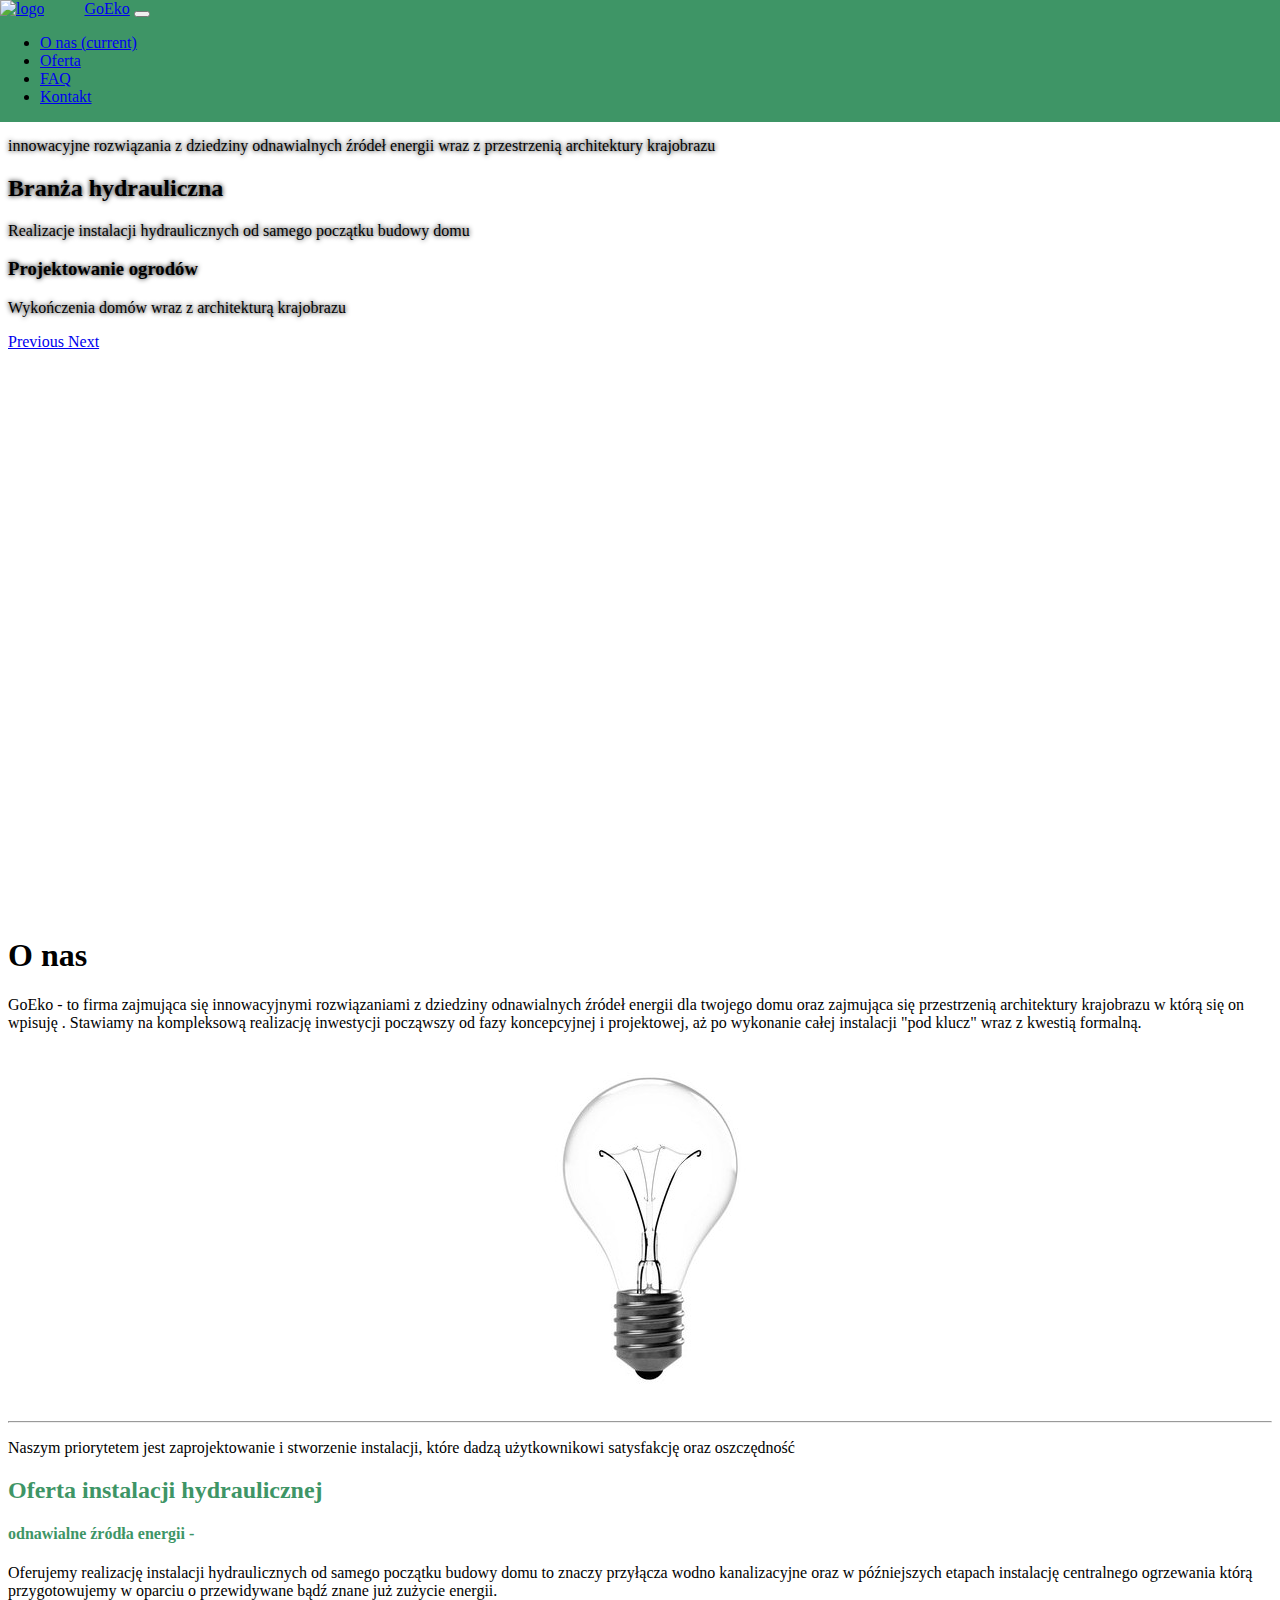
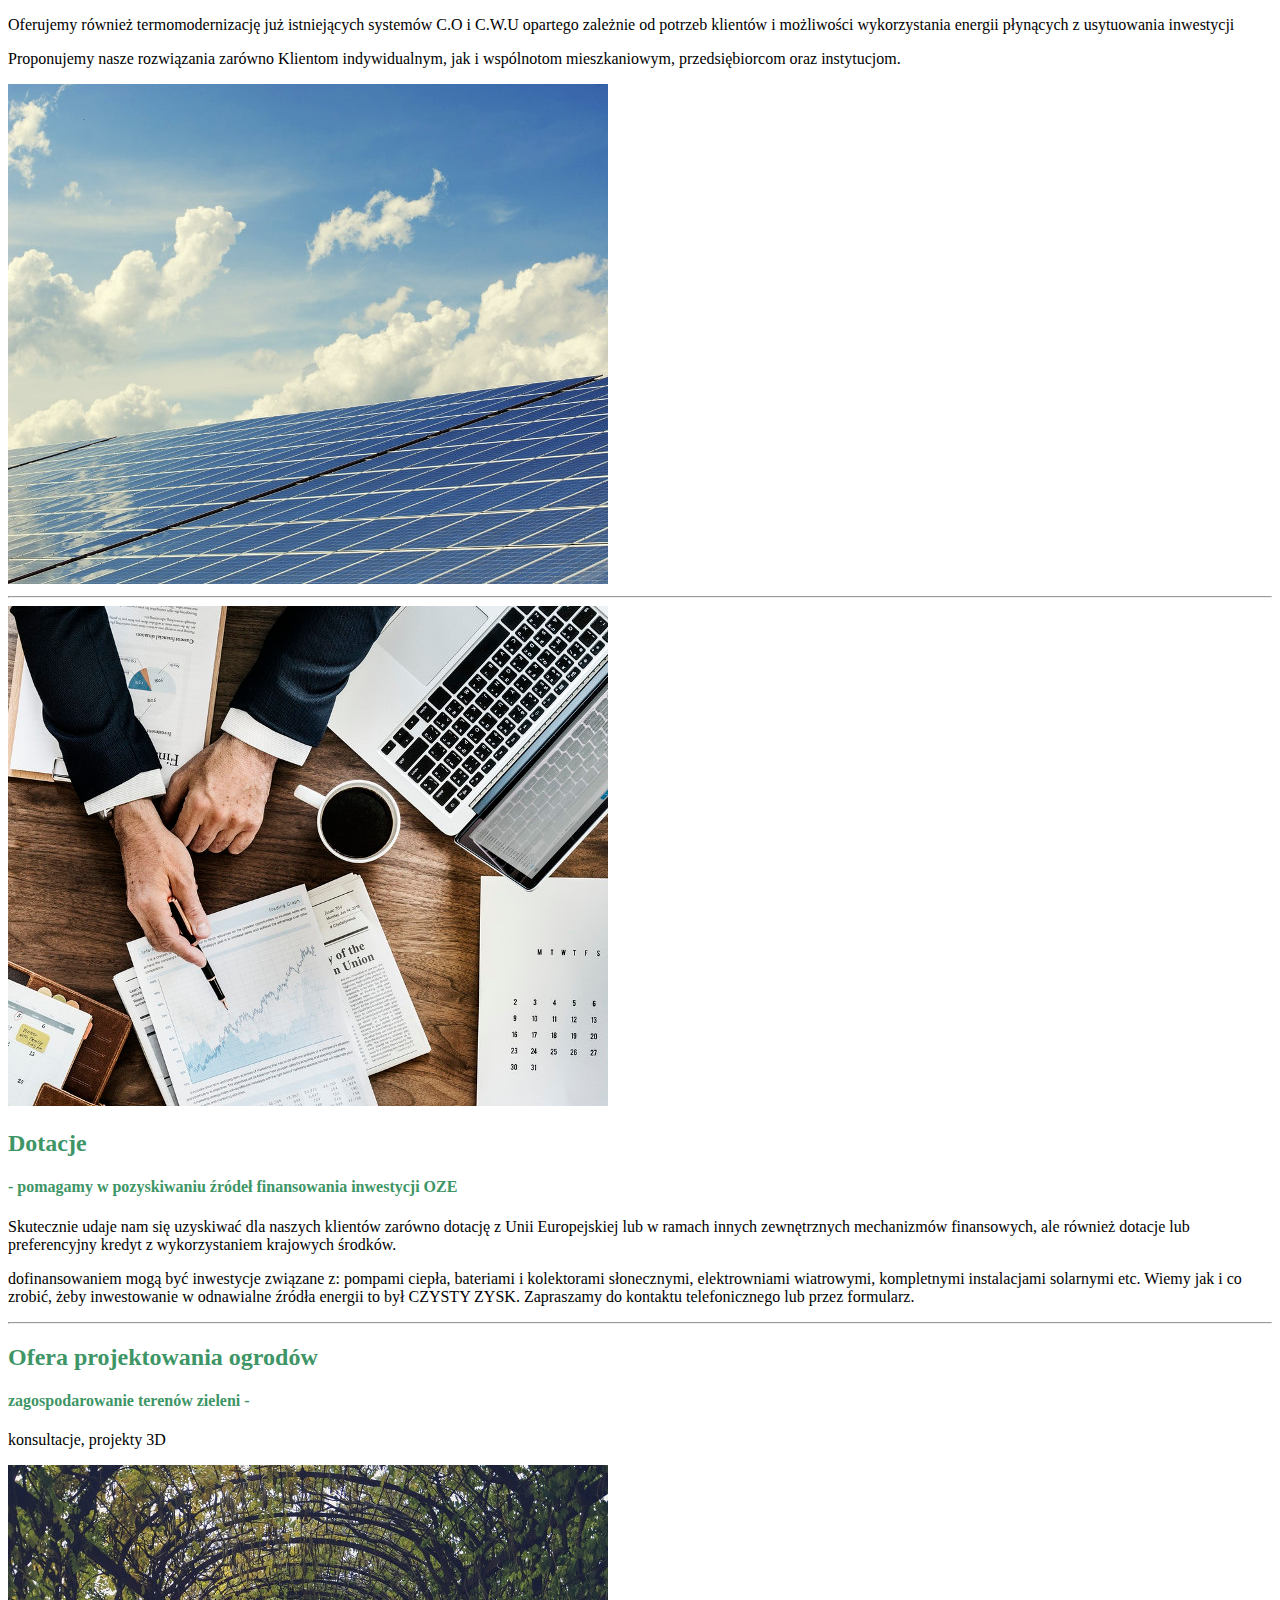
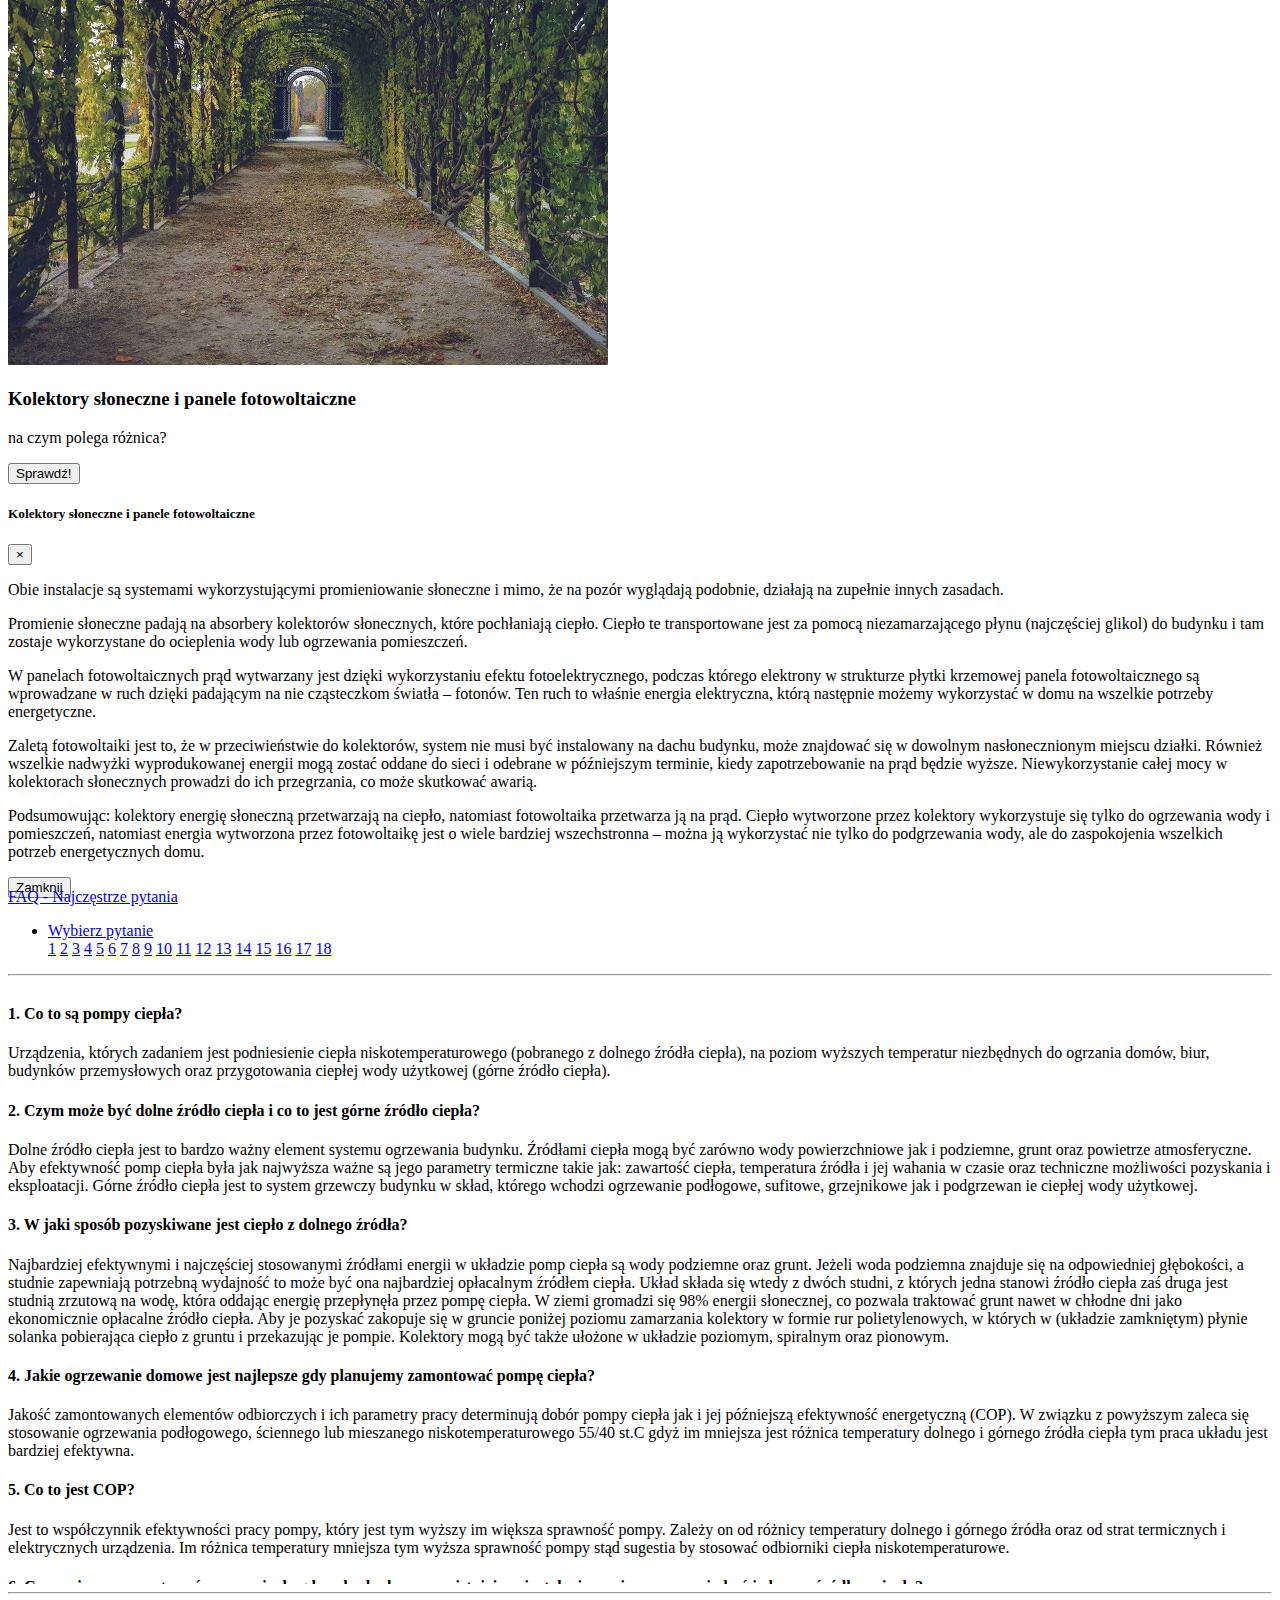
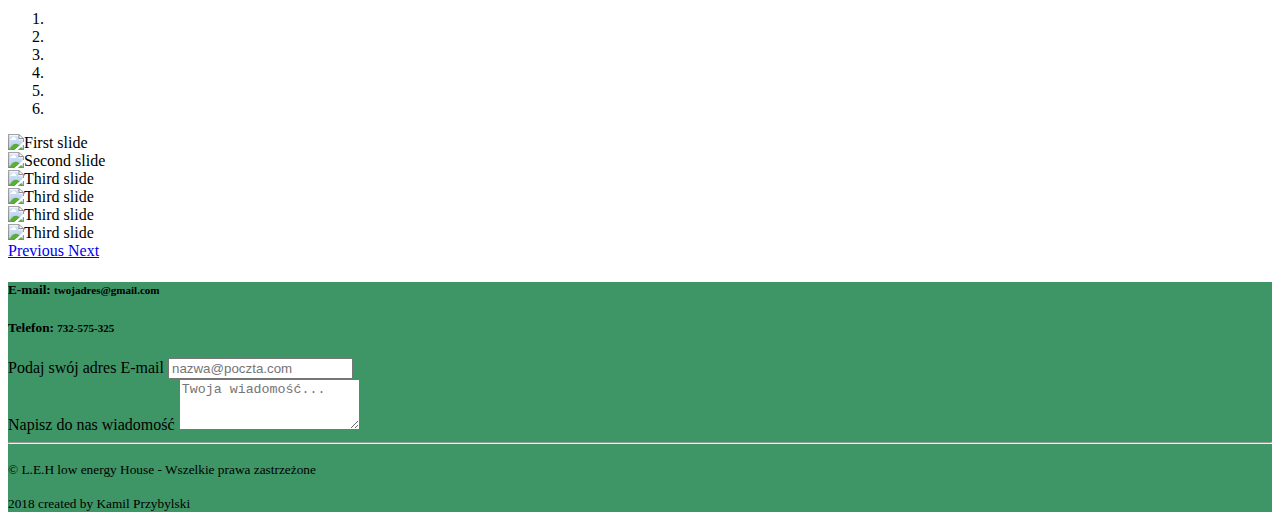
==== commit b5c7339c: "V0.91" ====
--- a/index.html
+++ b/index.html
@@ -114,7 +114,7 @@
             <section class="container text-center">
 
                 <div class="row">
-                    <div class="col-lg-6 p-4 d-flex align-items-center">
+                    <div class="col-lg-6 p-4 d-flex align-items-center justify-content-end">
                         <div class="text-right">
                             <h2 class="text-color">Oferta instalacji hydraulicznej</h2>
                             <h4 class="text-color">odnawialne źródła energii -</h4>
@@ -124,7 +124,7 @@
                         </div>
                     </div>
                     <div class="col-lg-6 p-4">
-                        <img src="img/Img-solar.jpeg" alt="solar" class="img-fluid">
+                        <img src="img/Img-solar.jpeg" alt="solar" class="img-fluid card">
                     </div>
                 </div>
 
@@ -132,9 +132,9 @@
 
                 <div class="row">
                     <div class="col-lg-6 p-4">
-                        <img src="img/Img-donations.jpeg" alt="donations" class="img-fluid">
-                    </div>
-                    <div class="col-lg-6 p-4 d-flex align-items-center">
+                        <img src="img/Img-donations.jpeg" alt="donations" class="img-fluid card">
+                    </div>
+                    <div class="col-lg-6 p-4 d-flex align-items-center justify-content-start">
                         <div class="text-left">
                             <h2 class="text-color">Dotacje</h2>
                             <h4 class="text-color">- pomagamy w pozyskiwaniu źródeł finansowania inwestycji OZE</h4>
@@ -147,7 +147,7 @@
                 <hr class="m-5">
 
                 <div class="row">
-                    <div class="col-lg-6 p-4 d-flex align-items-center">
+                    <div class="col-lg-6 p-4 d-flex align-items-center justify-content-end">
                         <div class="text-right">
                             <h2 class="text-color">Ofera projektowania ogrodów</h2>
                             <h4 class="text-color">zagospodarowanie terenów zieleni -</h4>
@@ -155,7 +155,7 @@
                         </div>
                     </div>
                     <div class="col-lg-6 p-4">
-                        <img src="img/Img-arch.jpeg" alt="solar" class="img-fluid">
+                        <img src="img/Img-arch.jpeg" alt="solar" class="img-fluid card">
                     </div>
                 </div>
 
@@ -350,10 +350,10 @@
             </div>
 
         </div>
-        <hr>
-        <div class="container text-center">
-            <p class="lead text-light mb-0 coppyright"><small>&copy L.E.H low energy House - Wszelkie prawa zastrzeżone</small></p>
-            <p class="lead text-light mb-0 coppyright"><small>2018 created by Kamil Przybylski</small></p>
+        <hr class="m-0">
+        <div class="container text-center p-3">
+            <p class="lead text-light mb-0 p-0 coppyright"><small>&copy L.E.H low energy House - Wszelkie prawa zastrzeżone</small></p>
+            <p class="lead text-light mb-0 p-0 coppyright"><small>2018 created by Kamil Przybylski</small></p>
         </div>
     </footer>
 
--- a/css/style.css
+++ b/css/style.css
@@ -102,7 +102,7 @@
 }
 
 .coppyright {
-  height: 20px;
+  overflow: hidden;
 }
 
 @media (min-width: 768px) {
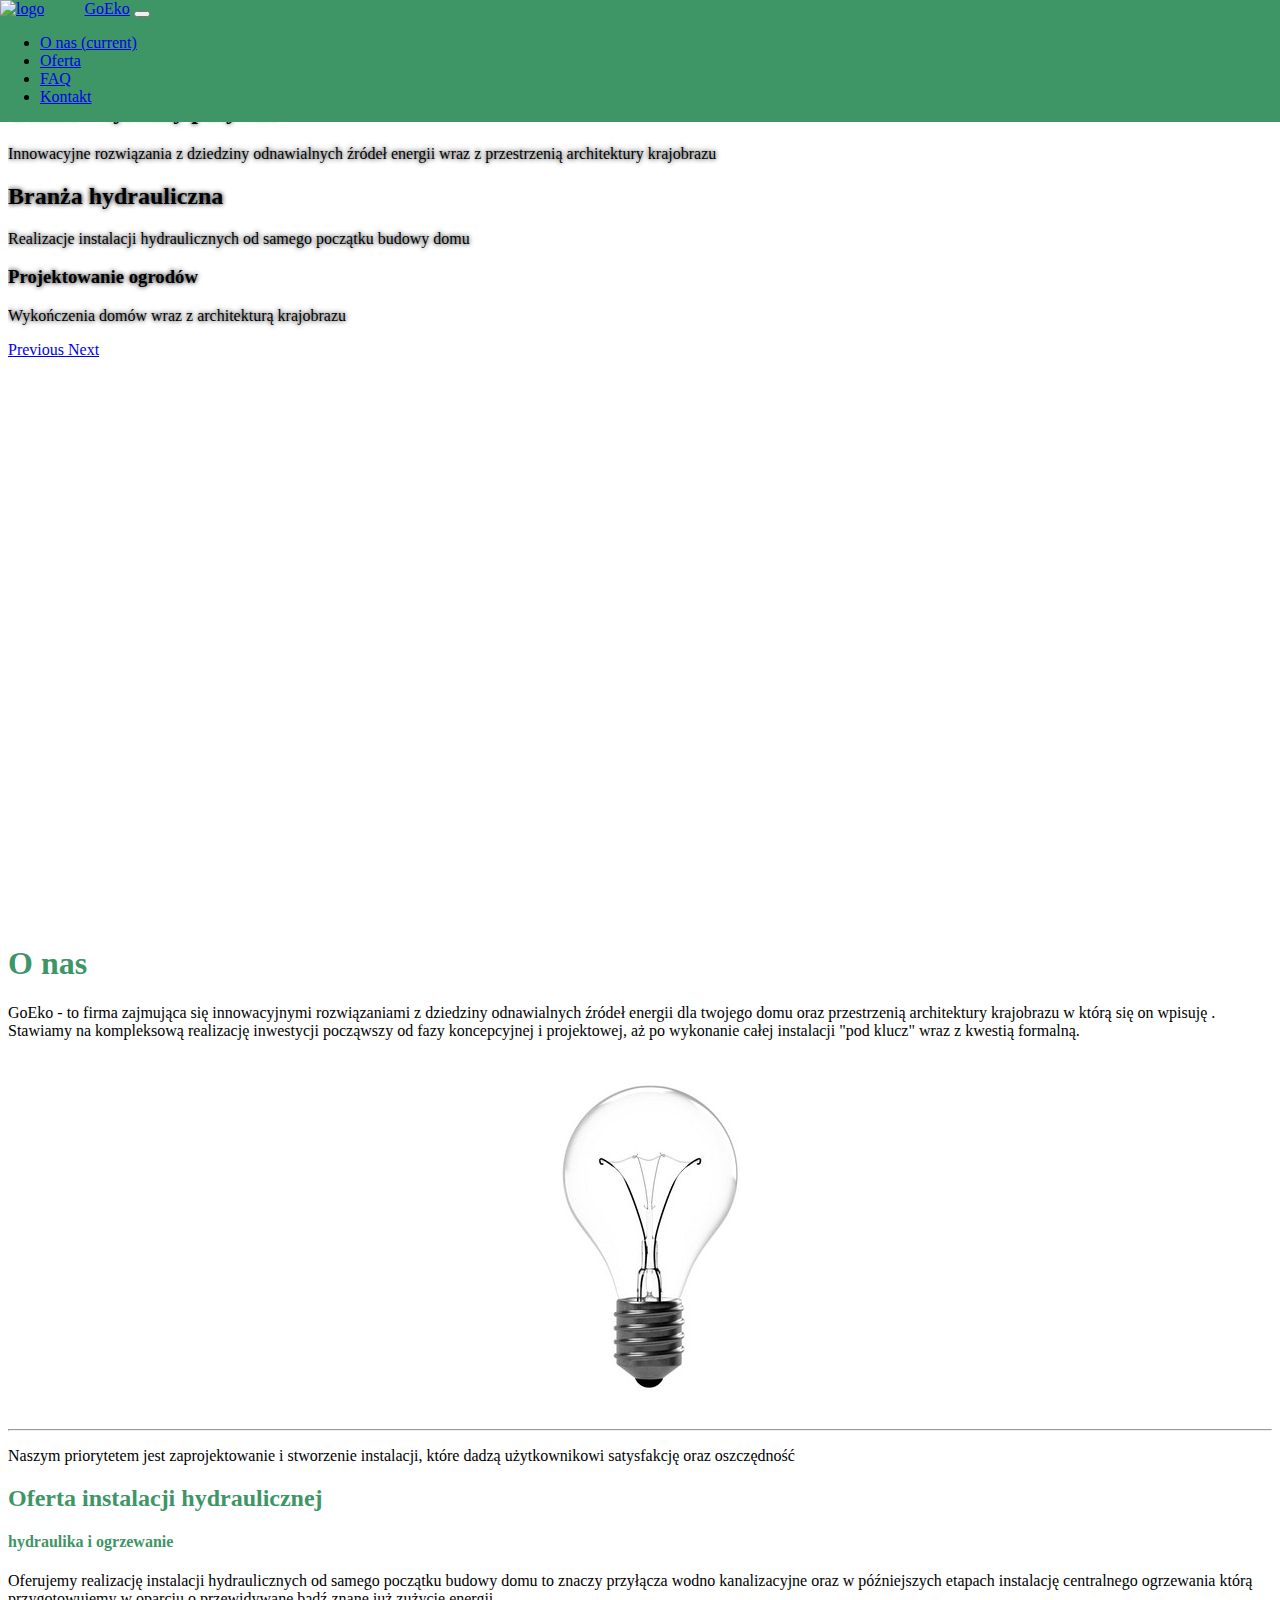
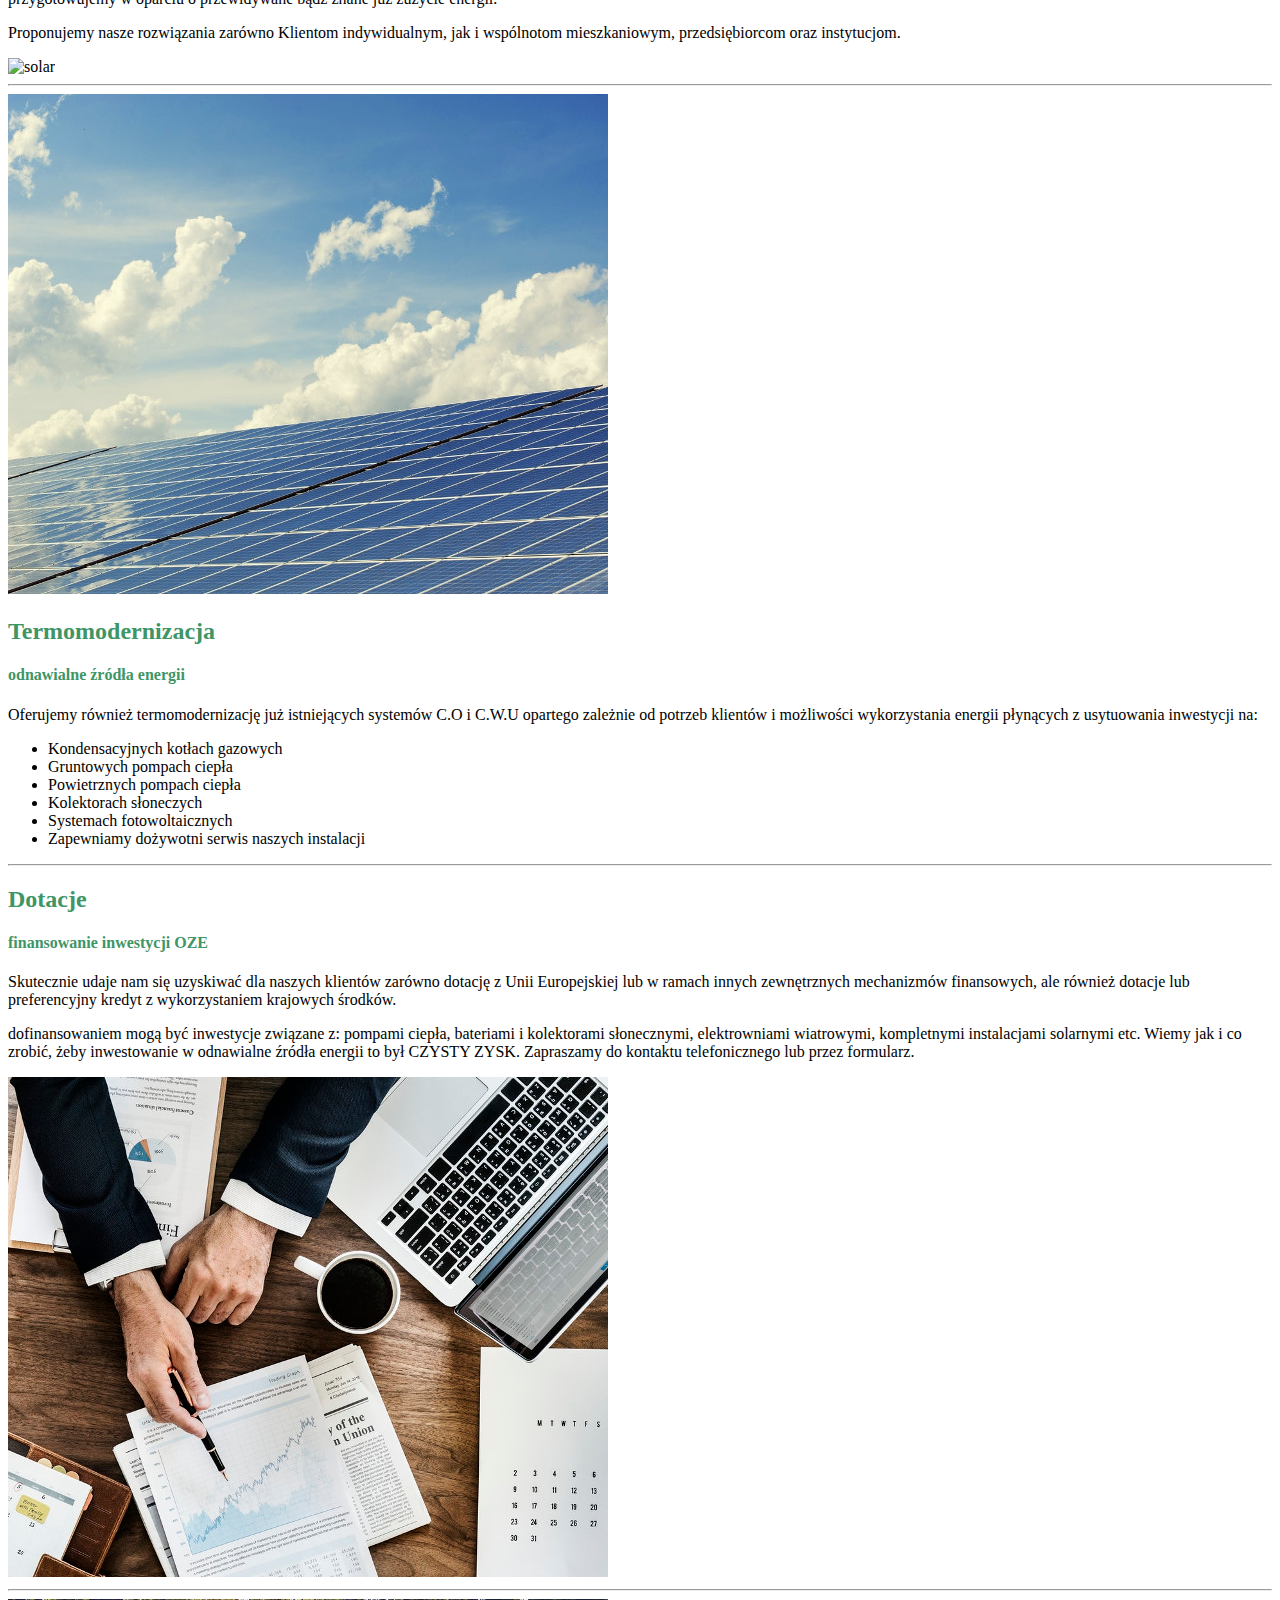
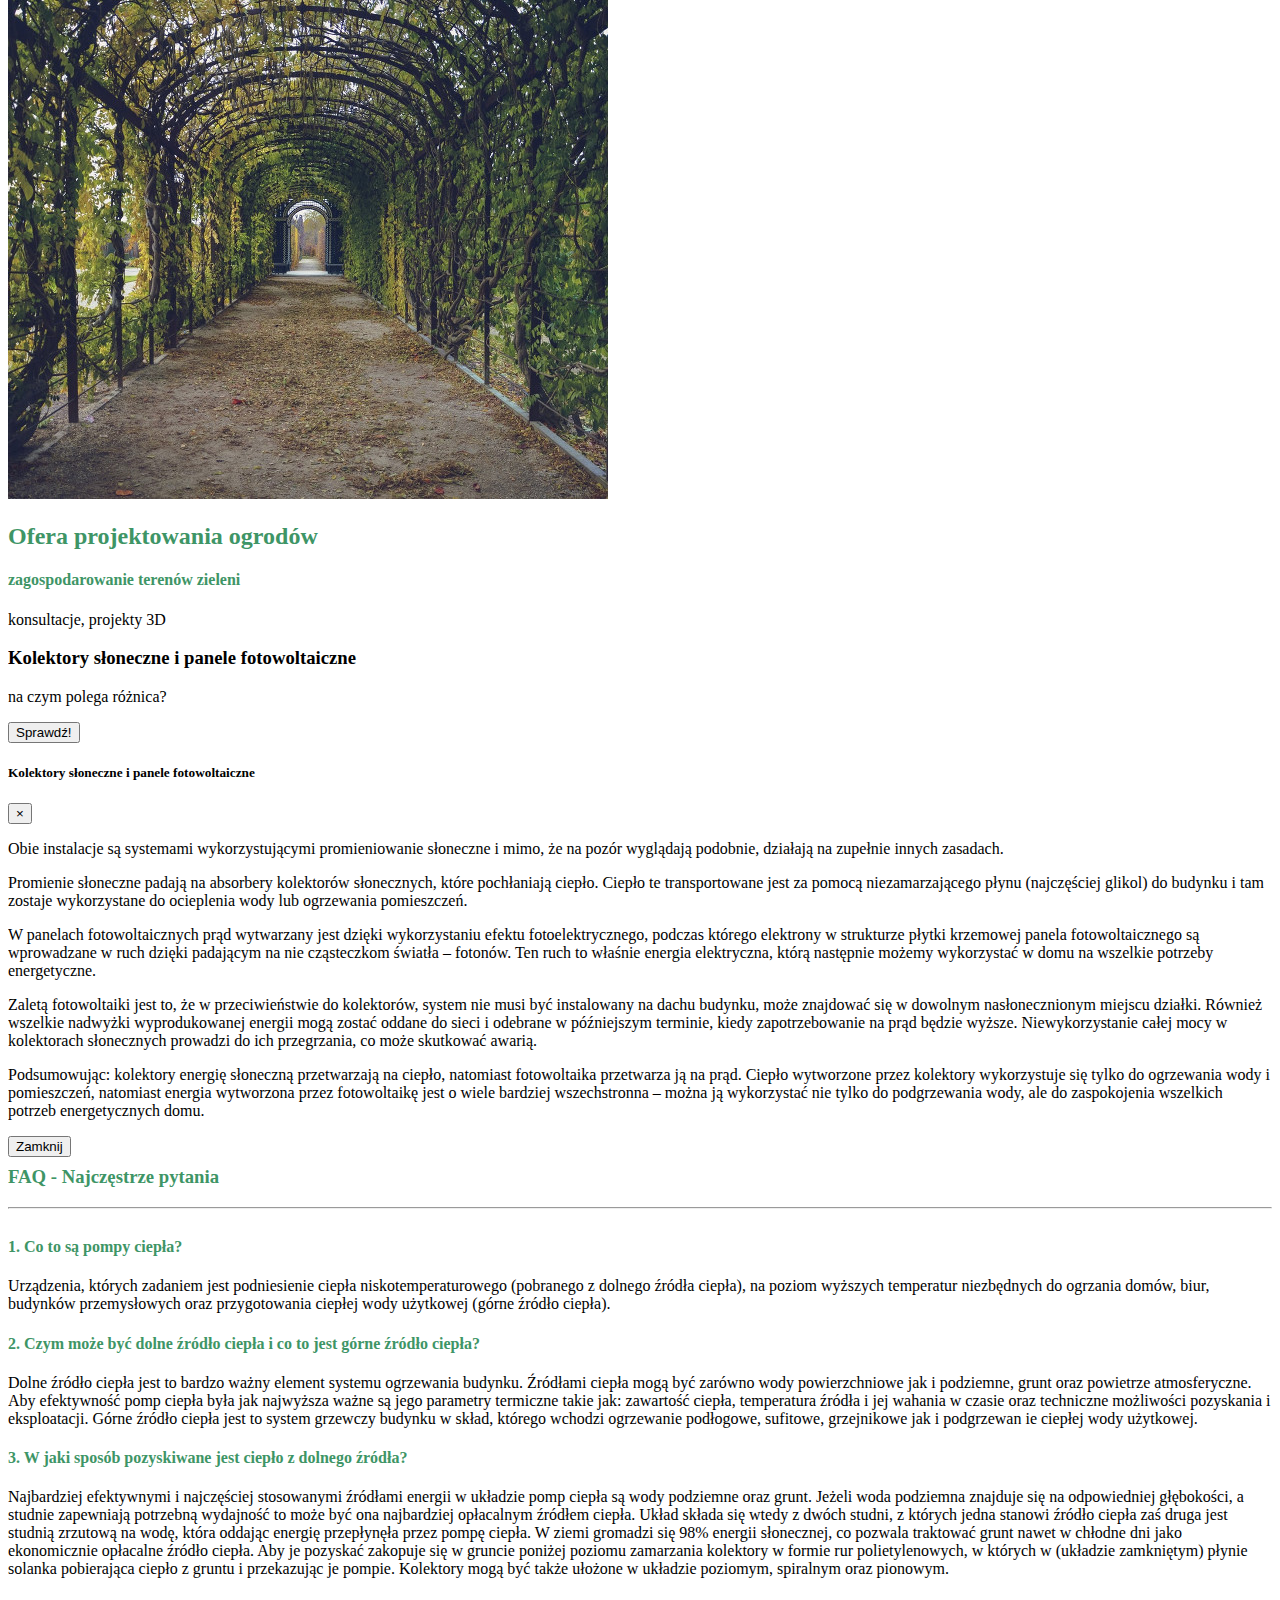
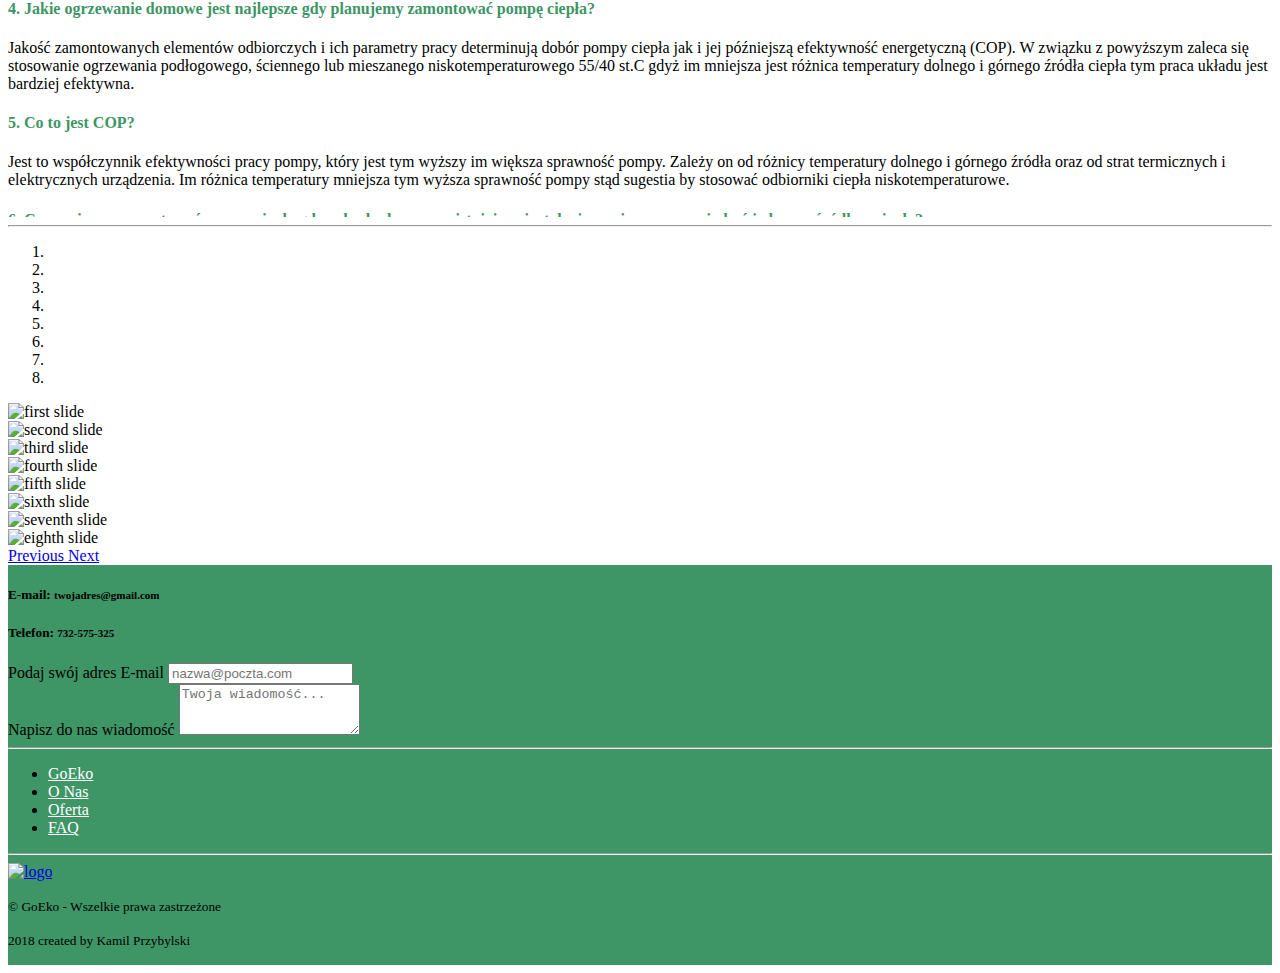
==== commit abaf1e57: "V1.0" ====
--- a/index.html
+++ b/index.html
@@ -14,6 +14,7 @@
     <meta name="keywords" content="GoEko, eko, energy, house, odnawialne, źródła, energii, instalacje">
     <meta name="viewport" content="width=device-width">
     <link rel="stylesheet" href="https://stackpath.bootstrapcdn.com/bootstrap/4.1.1/css/bootstrap.min.css" integrity="sha384-WskhaSGFgHYWDcbwN70/dfYBj47jz9qbsMId/iRN3ewGhXQFZCSftd1LZCfmhktB" crossorigin="anonymous">
+    <link rel="stylesheet" href="css/tuesday.css">
     <link rel="stylesheet" href="css/style.css">
     <link rel="stylesheet" href="fonts/css/fontello.css">
 </head>
@@ -27,27 +28,27 @@
     <main role="main">
         
         <!-- Jumbotron -->
-        <section>
+        <section id="section0">
 
             <header class="position-relative">
                 <nav class="navbar navbar-expand-lg navbar-dark bg-color shadow navigation">
-                <a class="navbar-brand" href="#"><img src="img/logo.png" alt="logo" class="logo"><span class="d-none d-md-inline">GoEko</span></a>
+                <a class="navbar-brand" href="#section0"><img src="img/logo.png" alt="logo" class="logo"><span class="d-none d-md-inline">GoEko</span></a>
                     <button class="navbar-toggler" type="button" data-toggle="collapse" data-target="#navbarNav" aria-controls="navbarNav" aria-expanded="false" aria-label="Toggle navigation">
                         <span class="navbar-toggler-icon"></span>
                     </button>
                     <div class="collapse navbar-collapse justify-content-end" id="navbarNav">
                         <ul class="navbar-nav">
                             <li class="nav-item active">
-                                <a class="nav-link" href="#">O nas <span class="sr-only">(current)</span></a>
+                                <a class="nav-link" href="#section1">O nas <span class="sr-only">(current)</span></a>
                             </li>
                             <li class="nav-item">
-                                <a class="nav-link" href="#">Oferta</a>
+                                <a class="nav-link" href="#section2">Oferta</a>
                             </li>
                             <li class="nav-item">
-                                <a class="nav-link" href="#">FAQ</a>
+                                <a class="nav-link" href="#section3">FAQ</a>
                             </li>
                             <li class="nav-item">
-                                <a class="nav-link" href="#">Kontakt</a>
+                                <a class="nav-link" href="#section4">Kontakt</a>
                             </li>
                         </ul>
                     </div>
@@ -62,19 +63,19 @@
                 </ol>
                 <div class="carousel-inner h-100">
                     <div class="carousel-item carousel-image-1 carousel-options active">
-                        <div class="carousel-caption d-none d-sm-block text-shadow">
+                        <div class="carousel-caption text-shadow">
                             <h2>GoEko – systemy pasywne</h2>
-                            <p>innowacyjne rozwiązania z dziedziny odnawialnych źródeł energii  wraz z przestrzenią architektury krajobrazu</p>
+                            <p>Innowacyjne rozwiązania z dziedziny odnawialnych źródeł energii  wraz z przestrzenią architektury krajobrazu</p>
                         </div>
                     </div>
                     <div class="carousel-item carousel-image-2 carousel-options">
-                        <div class="carousel-caption d-none d-sm-block text-shadow">
+                        <div class="carousel-caption text-shadow">
                             <h2>Branża hydrauliczna</h2>
                             <p>Realizacje instalacji hydraulicznych od samego początku budowy domu</p>
                         </div>
                     </div>
                     <div class="carousel-item carousel-image-4 carousel-options">
-                        <div class="carousel-caption d-none d-sm-block text-shadow">
+                        <div class="carousel-caption text-shadow">
                             <h3>Projektowanie ogrodów</h3>
                             <p>Wykończenia domów wraz z architekturą krajobrazu</p>
                         </div>
@@ -92,70 +93,94 @@
         </section>
 
         <article>
+
             <!-- O Nas -->
-            <section class="container-fluid bg-light mt-0"> 
+
+            <section class="container-fluid bg-light mt-0" id="section1"> 
                 <div class="container jumbotron white bg-light p-5">
-                    <div class="row">
+                    <div class="row animated1" data-animation="tdFadeIn">
                         <div class="col-xs-12 col-lg-8">
-                            <h1 class="display-4">O nas</h1>
-                            <p class="lead">GoEko - to firma zajmująca się innowacyjnymi rozwiązaniami z dziedziny odnawialnych źródeł energii dla twojego domu oraz zajmująca się przestrzenią architektury krajobrazu w którą się on wpisuję . Stawiamy   na kompleksową realizację inwestycji począwszy od fazy koncepcyjnej i projektowej, aż po wykonanie całej instalacji "pod klucz" wraz z kwestią formalną.</p>
+                            <h1 class="display-4 mb-5 text-color">O nas</h1>
+                            <p class="lead">GoEko - to firma zajmująca się innowacyjnymi rozwiązaniami z dziedziny odnawialnych źródeł energii dla twojego domu oraz  przestrzenią architektury krajobrazu w którą się on wpisuję . Stawiamy na kompleksową realizację inwestycji począwszy od fazy koncepcyjnej i projektowej, aż po wykonanie całej instalacji "pod klucz" wraz z kwestią formalną.</p>
                         </div>
                         <div class="d-none d-lg-block col-md-4 img-responsive icon-large">
                             <img src="img/Img-about.jpeg" alt="about-us" class="img-fluid">
                         </div>
                     </div>
                     <hr class="my-4">
-                    <p>Naszym priorytetem jest zaprojektowanie i stworzenie instalacji, które dadzą użytkownikowi satysfakcję oraz oszczędność</p>
+                    <p class="animated1" data-animation="tdFadeIn">Naszym priorytetem jest zaprojektowanie i stworzenie instalacji, które dadzą użytkownikowi satysfakcję oraz oszczędność</p>
                 </div>
             </section>
 
             <!-- Oferta -->
             
-            <section class="container text-center">
+            <section class="container text-center" id="section2">
 
                 <div class="row">
-                    <div class="col-lg-6 p-4 d-flex align-items-center justify-content-end">
-                        <div class="text-right">
+                    <div class="col-lg-6 p-4 d-flex align-items-center justify-content-end animated1" data-animation="tdFadeInRight">
+                        <div class="text-lg-right w-100">
                             <h2 class="text-color">Oferta instalacji hydraulicznej</h2>
-                            <h4 class="text-color">odnawialne źródła energii -</h4>
+                            <h4 class="text-color">hydraulika i ogrzewanie</h4>
                             <p>Oferujemy realizację instalacji hydraulicznych od samego początku budowy domu to znaczy przyłącza wodno kanalizacyjne oraz w późniejszych etapach instalację centralnego ogrzewania którą przygotowujemy w oparciu o przewidywane bądź znane już zużycie energii. </p>
-                            <p>Oferujemy również termomodernizację już istniejących systemów C.O i C.W.U opartego zależnie od potrzeb klientów i możliwości wykorzystania energii płynących z usytuowania inwestycji</p>
-                            <p>Proponujemy nasze rozwiązania zarówno Klientom indywidualnym, jak i wspólnotom mieszkaniowym, przedsiębiorcom oraz instytucjom. </p>
-                        </div>
-                    </div>
-                    <div class="col-lg-6 p-4">
-                        <img src="img/Img-solar.jpeg" alt="solar" class="img-fluid card">
+                            <p>Proponujemy nasze rozwiązania zarówno Klientom indywidualnym, jak i wspólnotom mieszkaniowym, przedsiębiorcom oraz instytucjom.</p>
+                        </div>
+                    </div>
+                    <div class="col-12 col-lg-6 p-4 d-flex align-items-center justify-content-center animated1" data-animation="tdFadeInLeft">
+                        <img src="img/Img-hydr.jpeg" alt="solar" class="img-fluid card">
                     </div>
                 </div>
 
                 <hr class="m-5">
 
                 <div class="row">
-                    <div class="col-lg-6 p-4">
-                        <img src="img/Img-donations.jpeg" alt="donations" class="img-fluid card">
-                    </div>
-                    <div class="col-lg-6 p-4 d-flex align-items-center justify-content-start">
-                        <div class="text-left">
+                    <div class="col-lg-6 p-4 d-flex align-items-center justify-content-center animated1" data-animation="tdFadeInRight">
+                        <img src="img/Img-solar.jpeg" alt="donations" class="img-fluid card">
+                    </div>
+                    <div class="col-lg-6 p-4 d-flex align-items-center justify-content-start animated1" data-animation="tdFadeInLeft">
+                        <div class="text-lg-left w-100">
+                            <h2 class="text-color">Termomodernizacja</h2>
+                            <h4 class="text-color">odnawialne źródła energii</h4>
+                            <p>Oferujemy również termomodernizację już istniejących systemów C.O i C.W.U opartego zależnie od potrzeb klientów i możliwości wykorzystania energii płynących z usytuowania inwestycji na:</p>
+                            <ul>
+                                <li>Kondensacyjnych kotłach gazowych</li>
+                                <li>Gruntowych pompach ciepła</li>
+                                <li>Powietrznych pompach ciepła</li>
+                                <li>Kolektorach słoneczych</li>
+                                <li>Systemach fotowoltaicznych </li>
+                                <li>Zapewniamy dożywotni serwis naszych instalacji</li>
+                            </ul>
+                        </div>
+                    </div>
+                </div>
+
+                <hr class="m-5">
+
+                <div class="row">
+                    <div class="col-lg-6 p-4 d-flex align-items-center justify-content-end animated1" data-animation="tdFadeInRight">
+                        <div class="text-lg-right w-100">
                             <h2 class="text-color">Dotacje</h2>
-                            <h4 class="text-color">- pomagamy w pozyskiwaniu źródeł finansowania inwestycji OZE</h4>
+                            <h4 class="text-color">finansowanie inwestycji OZE</h4>
                             <p>Skutecznie udaje nam się uzyskiwać  dla naszych klientów zarówno dotację z Unii Europejskiej lub w ramach innych zewnętrznych mechanizmów finansowych, ale również dotacje lub preferencyjny kredyt z wykorzystaniem krajowych środków.</p>
                             <p>dofinansowaniem mogą być inwestycje związane z: pompami ciepła, bateriami i kolektorami słonecznymi, elektrowniami wiatrowymi, kompletnymi instalacjami solarnymi etc. Wiemy jak i co zrobić, żeby inwestowanie w odnawialne źródła energii to był CZYSTY ZYSK. Zapraszamy do kontaktu telefonicznego lub przez formularz.</p>
                         </div>
                     </div>
+                    <div class="col-lg-6 p-4 d-flex align-items-center justify-content-center animated1" data-animation="tdFadeInLeft">
+                        <img src="img/Img-donations.jpeg" alt="donations" class="img-fluid card">
+                    </div>
                 </div>
 
                 <hr class="m-5">
 
                 <div class="row">
-                    <div class="col-lg-6 p-4 d-flex align-items-center justify-content-end">
-                        <div class="text-right">
+                    <div class="col-12 col-lg-6 p-4 d-flex align-items-center justify-content-center animated1" data-animation="tdFadeInRight">
+                        <img src="img/Img-arch.jpeg" alt="solar" class="img-fluid card">
+                    </div>
+                    <div class="col-lg-6 p-4 d-flex align-items-center justify-content-start animated1" data-animation="tdFadeInLeft">
+                        <div class="text-lg-left w-100">
                             <h2 class="text-color">Ofera projektowania ogrodów</h2>
-                            <h4 class="text-color">zagospodarowanie terenów zieleni -</h4>
-                            <p>konsultacje, projekty 3D </p>
-                        </div>
-                    </div>
-                    <div class="col-lg-6 p-4">
-                        <img src="img/Img-arch.jpeg" alt="solar" class="img-fluid card">
+                            <h4 class="text-color">zagospodarowanie terenów zieleni</h4>
+                            <p>konsultacje, projekty 3D</p>
+                        </div>
                     </div>
                 </div>
 
@@ -199,72 +224,48 @@
 
             <!-- Pytania -->
 
-            <section class="container bg-light mb-5 pb-4">
+            <section class="container bg-light mb-5 pb-4 animated" data-animation="tdFadeIn" id="section3">
 
                 <nav id="navbar-example2" class="navbar navbar-light bg-light">
-                    <a class="navbar-brand" href="#">FAQ - Najczęstrze pytania</a>
-                    <ul class="nav nav-pills">
-                        <li class="nav-item dropdown">
-                        <a class="nav-link dropdown-toggle" data-toggle="dropdown" href="#" role="button" aria-haspopup="true" aria-expanded="false">Wybierz pytanie</a>
-                        <div class="dropdown-menu">
-                            <a class="dropdown-item" href="#one">1</a>
-                            <a class="dropdown-item" href="#two">2</a>
-                            <a class="dropdown-item" href="#three">3</a>
-                            <a class="dropdown-item" href="#four">4</a>
-                            <a class="dropdown-item" href="#five">5</a>
-                            <a class="dropdown-item" href="#six">6</a>
-                            <a class="dropdown-item" href="#seven">7</a>
-                            <a class="dropdown-item" href="#eight">8</a>
-                            <a class="dropdown-item" href="#nine">9</a>
-                            <a class="dropdown-item" href="#ten">10</a>
-                            <a class="dropdown-item" href="#eleven">11</a>
-                            <a class="dropdown-item" href="#twelve">12</a>
-                            <a class="dropdown-item" href="#thirteen">13</a>
-                            <a class="dropdown-item" href="#fourteen">14</a>
-                            <a class="dropdown-item" href="#fifteen">15</a>
-                            <a class="dropdown-item" href="#sixteen">16</a>
-                            <a class="dropdown-item" href="#seventeen">17</a>
-                            <a class="dropdown-item" href="#eighteen">18</a>
-                        </li>
-                    </ul>
+                    <h3 class="text-color m-0 p-0">FAQ - Najczęstrze pytania</h3>
                 </nav>
                 <hr>
                 <div class="p-4 scroll" data-spy="scroll" data-target="#navbar-example2" data-offset="0">
-                    <h4 id="one">1. Co to są pompy ciepła?</h4>
+                    <h4 id="one" class="text-color">1. Co to są pompy ciepła?</h4>
                     <p>Urządzenia, których zadaniem jest podniesienie ciepła niskotemperaturowego (pobranego z dolnego źródła ciepła), na poziom wyższych temperatur niezbędnych do ogrzania domów, biur, budynków przemysłowych oraz przygotowania ciepłej wody użytkowej (górne źródło ciepła).</p>
-                    <h4 id="two">2. Czym może być dolne źródło ciepła i co to jest górne źródło ciepła?</h4>
+                    <h4 id="two" class="text-color">2. Czym może być dolne źródło ciepła i co to jest górne źródło ciepła?</h4>
                     <p>Dolne źródło ciepła jest to bardzo ważny element systemu ogrzewania budynku. Źródłami ciepła mogą być zarówno wody powierzchniowe jak i podziemne, grunt oraz powietrze atmosferyczne. Aby efektywność pomp ciepła była jak najwyższa ważne są jego parametry termiczne takie jak: zawartość ciepła, temperatura źródła i jej wahania w czasie oraz techniczne możliwości pozyskania i eksploatacji. Górne źródło ciepła jest to system grzewczy budynku w skład, którego wchodzi ogrzewanie podłogowe, sufitowe, grzejnikowe jak i podgrzewan ie ciepłej wody użytkowej.</p>
-                    <h4 id="three">3. W jaki sposób pozyskiwane jest ciepło z dolnego źródła?</h4>
+                    <h4 id="three" class="text-color">3. W jaki sposób pozyskiwane jest ciepło z dolnego źródła?</h4>
                     <p>Najbardziej efektywnymi i najczęściej stosowanymi źródłami energii w układzie pomp ciepła są wody podziemne oraz grunt. Jeżeli woda podziemna znajduje się na odpowiedniej głębokości, a studnie zapewniają potrzebną wydajność to może być ona najbardziej opłacalnym źródłem ciepła. Układ składa się wtedy z dwóch studni, z których jedna stanowi źródło ciepła zaś druga jest studnią zrzutową na wodę, która oddając energię przepłynęła przez pompę ciepła. W ziemi gromadzi się 98% energii słonecznej, co pozwala traktować grunt nawet w chłodne dni jako ekonomicznie opłacalne źródło ciepła. Aby je pozyskać zakopuje się w gruncie poniżej poziomu zamarzania kolektory w formie rur polietylenowych, w których w (układzie zamkniętym) płynie solanka pobierająca ciepło z gruntu i przekazując je pompie. Kolektory mogą być także ułożone w układzie poziomym, spiralnym oraz pionowym.</p>
-                    <h4 id="four">4. Jakie ogrzewanie domowe jest najlepsze gdy planujemy zamontować pompę ciepła?</h4>
+                    <h4 id="four" class="text-color">4. Jakie ogrzewanie domowe jest najlepsze gdy planujemy zamontować pompę ciepła?</h4>
                     <p>Jakość zamontowanych elementów odbiorczych i ich parametry pracy determinują dobór pompy ciepła jak i jej późniejszą efektywność energetyczną (COP). W związku z powyższym zaleca się stosowanie ogrzewania podłogowego, ściennego lub mieszanego niskotemperaturowego 55/40 st.C gdyż im mniejsza jest różnica temperatury dolnego i górnego źródła ciepła tym praca układu jest bardziej efektywna.</p>
-                    <h4 id="five">5. Co to jest COP?</h4>
+                    <h4 id="five" class="text-color">5. Co to jest COP?</h4>
                     <p>Jest to współczynnik efektywności pracy pompy, który jest tym wyższy im większa sprawność pompy. Zależy on od różnicy temperatury dolnego i górnego źródła oraz od strat termicznych i elektrycznych urządzenia. Im różnica temperatury mniejsza tym wyższa sprawność pompy stąd sugestia by stosować odbiorniki ciepła niskotemperaturowe. </p>
-                    <h4 id="six">6. Czy możemy zamontować pompę ciepła gdy w budynku mamy istniejącą instalację c.o. i czy ona może być jedynym źródłem ciepła?</h4>
+                    <h4 id="six" class="text-color">6. Czy możemy zamontować pompę ciepła gdy w budynku mamy istniejącą instalację c.o. i czy ona może być jedynym źródłem ciepła?</h4>
                     <p>W nowo powstających budynkach z całą pewnością pompa ciepła może być jedynym źródłem ogrzewania i energii potrzebnej do przygotowania ciepłej wody. W budynkach już istniejących należałoby na etapie przygotowania dokonać przeglądu istniejącej instalacji mając na względzie wydajność grzejników, średnice, jakość przewodów, mogące powstać straty a także możliwości adaptacyjne. Często w takich przypadkach zachodzi konieczność stosowania systemu biwalentnego uwzględniającego stosowanie starego systemu jako uzupełnienie zapotrzebowania na ciepło w okresach największych mrozów. </p>
-                    <h4 id="seven">7. Czy pompy ciepła możemy stosować do ogrzewania obiektów przemysłowych?</h4>
+                    <h4 id="seven" class="text-color">7. Czy pompy ciepła możemy stosować do ogrzewania obiektów przemysłowych?</h4>
                     <p>System ogrzewania w tym wypadku może być bardzo opłacalny gdyż możliwe jest wykorzystanie powstającego w wyniku procesu produkcji ciepła. Może być ono przejęte jako dolne źródło energii a nie bezpowrotnie tracone w tradycyjnym systemie chłodniczym. Często w układach przemysłowych stosuje się kaskadowy układ pomp. .</p>
-                    <h4 id="eight">8. Z jakich elementów zbudowana jest pompa ciepła?</h4>
+                    <h4 id="eight" class="text-color">8. Z jakich elementów zbudowana jest pompa ciepła?</h4>
                     <p>Wygląd, sposób zamontowania urządzeń jest charakterystyczny dla każdego z producentów jednak pewne elementy są wspólne. W części roboczej – zasadniczej znajdują się wymienniki ciepła oraz armatura w skład, której wchodzi sprężarka, skraplacz, zawór rozprężny, parownik, zawory zwrotne, elektrozawór oraz zawory serwisowe. Przeważnie pompy mają wydzieloną część elektroniczną pozwalającą na sterowanie i kontrole pracy pompy ciepła i urządzeń z nią współpracujących np. pomp obiegowych. Całość jest zamknięta w konstrukcji obudowy, która zawiera elementy usztywniające, uszczelniające i wygłuszające. </p>
-                    <h4 id="nine">9. Jak działa pompa ciepła?</h4>
+                    <h4 id="nine" class="text-color">9. Jak działa pompa ciepła?</h4>
                     <p>Obiegowym czynnikiem roboczym w pompie ciepła jest freon, który podlega w niej czterem procesom termodynamicznym. Pierwszy proces zachodzi w parowniku gdzie następuje odparowanie czynnika roboczego w wyniku odbierania ciepła z dolnego źródła energii. Następnie w kompresorze następuje jego sprężenie, dzięki czemu uzyskuje on wysoką temperaturę. W skraplaczu sprężony freon ulega skraplaniu, czego efektem jest proces oddawania energii do górnego źródła ciepła. Ostatnim procesem jest rozprężanie czynnika roboczego na zaworze rozprężnym, który dozuje ponownie freon do parownika. Proces pobierania i oddawania ciepła odbywa się zwykle poprzez wymienniki ciepła zaś sam transport energii w pompie uzyskujemy dzięki dostarczeniu energii elektrycznej do napędu sprężarki. </p>
-                    <h4 id="ten">10. Gdzie należy montować pompy ciepła i ile miejsca należy na to przeznaczyć?</h4>
+                    <h4 id="ten" class="text-color">10. Gdzie należy montować pompy ciepła i ile miejsca należy na to przeznaczyć?</h4>
                     <p>Istnieje generalna zasada, iż pompy ciepła należy montować możliwie jak najbliżej dolnego i górnego źródła ciepła. Ponieważ wyglądem i parametrami zabudowy nie odbiegają one od tradycyjnych urządzeń grzewczych należy je lokalizować w podobnych miejscach przewidzianych w projekcie - pomieszczeniach piwnicznych pomieszczeniach gospodarczych. Istnieją pompy ciepła, które mogą być montowane na powietrzu lub umieszczone w gruncie. </p>
-                    <h4 id="eleven">11. Czy pompa ciepła jest tańsza w eksploatacji od innych tego typu urządzeń?</h4>
+                    <h4 id="eleven" class="text-color">11. Czy pompa ciepła jest tańsza w eksploatacji od innych tego typu urządzeń?</h4>
                     <p>Pompa ciepła to najtańsze eksploatacyjnie źródło ciepła gdyż 75% energii pozyskujemy za darmo z gruntu lub wody, jedynie 25% należy dostarczyć jako energię elektryczną. Oczywiście do kosztów należy doliczyć energię potrzebną do utrzymania układu w stanie pracy. Przyjmuje się orientacyjnie, że koszt ogrzewania domu pompą ciepła jest niższy o około 75% od ogrzewania elektrycznego, 50% od ogrzewania olejem opałowym i 25% gazem ziemnym. </p>
-                    <h4 id="twelve">12. Jak wyglądają koszty zakupu i montażu pomp ciepła w porównaniu z urządzeniami wykorzystującymi tradycyjne źródła energii?</h4>
+                    <h4 id="twelve" class="text-color">12. Jak wyglądają koszty zakupu i montażu pomp ciepła w porównaniu z urządzeniami wykorzystującymi tradycyjne źródła energii?</h4>
                     <p>Wiadomo, iż koszt inwestycji związanej z montażem układu pompy ciepła jest wyższy o około 30% od dobrej instalacji kotłowej zasilanej gazem lub olejem, jednak jak zawsze na samym początku należy dokonać bilansu kosztu zakupu z późniejszą efektywnością zamontowanego urządzenia. O ile koszty przemawiają za tradycyjnym źródłem ciepła to już efektywność szczególnie w kontekście wieloletniej eksploatacji przechyla szalę zdecydowanie na korzyść pomp ciepła. Należy wziąć także pod uwagę fakt drożejącej systematycznie energii, który jest spowodowany zwiększonym na nią zapotrzebowaniem i jednocześnie kurczącymi się jej zapasami. Stąd od dłuższego już czasu udoskonala się urządzenia wykorzystujące naturalne i bezpieczne źródła energii które jednocześnie są bardzo ekologiczne gdyż w procesie pracy nie są spalane paliwa dlatego tez nie powstają żadne emisje szkodliwych substancji. </p>
-                    <h4 id="thirteen">13. Czy montując pompę ciepła należy zamontować w układzie zbiornik wody ciepłej?</h4>
+                    <h4 id="thirteen" class="text-color">13. Czy montując pompę ciepła należy zamontować w układzie zbiornik wody ciepłej?</h4>
                     <p>Nie jest to konieczne, jednak wielu producentów i projektantów zaleca taki zbiornik jako tz. bufor lub rodzaj sprzęgła hydraulicznego. Zastosowanie bufora powoduje rzadsze włączanie się pompy ciepła natomiast zaletą sprzęgła jest rozłączenie pracy pompy z pracą układu w momencie, gdy pracuje pompa obiegowa c.o. </p>
-                    <h4 id="fourteen">14. W jakim zakresie temperatur można stosować pompy ciepła?</h4>
+                    <h4 id="fourteen" class="text-color">14. W jakim zakresie temperatur można stosować pompy ciepła?</h4>
                     <p>Parametry temperaturowe są uzależnione od parametrów sprężarek i zastosowanego obiegu wewnętrznego i mogą się wahać dla dolnego źródła od -7 do 25 st.C a dla górnego źródła od 25 do 60 st.C. </p>
-                    <h4 id="fifteen">15. Co to jest moc cieplna budynku?</h4>
+                    <h4 id="fifteen" class="text-color">15. Co to jest moc cieplna budynku?</h4>
                     <p>Aby dokonać optymalnego doboru pomp ciepła należy obliczyć zapotrzebowanie mocy dla danego budynku. Przyjmujemy, iż dla starego budownictwa zapotrzebowanie ciepła będzie wynosić 75 W/m2, dla nowego z dobrą izolacją 50 W/m2 zaś dla budynku energooszczędnego 30 W/m2. Wartości te mnożymy przez powierzchnię przewidzianą do ogrzania i otrzymujemy całkowite zapotrzebowanie ciepła dla danego obiektu wyrażone KW. </p>
-                    <h4 id="sixteen">16. Jaka jest trwałość i niezawodność systemu?</h4>
+                    <h4 id="sixteen" class="text-color">16. Jaka jest trwałość i niezawodność systemu?</h4>
                     <p>Niezawodność i trwałość jest taka, jak każdej z części systemu, stąd mając na uwadze wieloletnie użytkowanie należy dbać, aby każdy element był wysokiej jakości. Można powiedzieć, że pompy ciepła są urządzeniami, w których montuje się podzespoły pozwalające na wieloletnią bezawaryjną pracę zachowującymi sprawność nawet przez 25 lat. </p>
-                    <h4 id="seventeen">17. Ile trwa czas montażu urządzenia?</h4>
+                    <h4 id="seventeen" class="text-color">17. Ile trwa czas montażu urządzenia?</h4>
                     <p>Czas montażu pompy ciepła u klienta oczywiście bez montażu grzejników trwa około 2, 3 dni, wliczając w to prace ziemne. Do tego trzeba doliczyć czas potrzebny na wykonanie projektu oraz dostarczenie pompy od producenta gdzie często jest ona montowana dla konkretnego odbiorcy. </p>
-                    <h4 id="eighteen">18. Kiedy najlepiej podjąć decyzję o ogrzewaniu z zastosowaniem pomp ciepła?</h4>
+                    <h4 id="eighteen" class="text-color">18. Kiedy najlepiej podjąć decyzję o ogrzewaniu z zastosowaniem pomp ciepła?</h4>
                     <p>Idealnym rozwiązaniem jest gdy następuje to na etapie kupna działki i projektowania domu. Pozwala to na dobór dolnego źródła ciepła z większą swobodą. Dobór ten warunkuje późniejsze zagospodarowanie działki i optymalną lokalizację źródła ciepła w stosunku budynku i jego pomieszczeń gospodarczych. W sytuacji gdy mamy budynek posadowiony na już zagospodarowanej działce problem rozwiązuje się po przez taki dobór sposobu pozyskiwania ciepła by zachować normy odległościowe a jednocześnie dopasować się do istniejącej sytuacji ze względu na możliwości wykonania i poprowadzenia instalacji np. zamiast kolektora poziomego stosuje się układ pionowy.</p>
                 </div>
                 <hr>
@@ -282,25 +283,33 @@
                         <li data-target="#carouselExampleIndicators2" data-slide-to="3"></li>
                         <li data-target="#carouselExampleIndicators2" data-slide-to="4"></li>
                         <li data-target="#carouselExampleIndicators2" data-slide-to="5"></li>
+                        <li data-target="#carouselExampleIndicators2" data-slide-to="6"></li>
+                        <li data-target="#carouselExampleIndicators2" data-slide-to="7"></li>
                     </ol>
                     <div class="carousel-inner">
                         <div class="carousel-item active">
-                        <img class="d-block w-100" src="img/zdj/zdj-1.JPG" alt="First slide">
-                        </div>
-                        <div class="carousel-item">
-                        <img class="d-block w-100" src="img/zdj/zdj-2.JPG" alt="Second slide">
-                        </div>
-                        <div class="carousel-item">
-                        <img class="d-block w-100" src="img/zdj/zdj-3.JPG" alt="Third slide">
-                        </div>
-                        <div class="carousel-item">
-                        <img class="d-block w-100" src="img/zdj/zdj-4.JPG" alt="Third slide">
-                        </div>
-                        <div class="carousel-item">
-                        <img class="d-block w-100" src="img/zdj/zdj-5.JPG" alt="Third slide">
-                        </div>
-                        <div class="carousel-item">
-                        <img class="d-block w-100" src="img/zdj/zdj-6.JPG" alt="Third slide">
+                            <img class="d-block w-100" src="img/zdj/zdj-1.JPG" alt="first slide">
+                        </div>
+                        <div class="carousel-item">
+                            <img class="d-block w-100" src="img/zdj/zdj-2.JPG" alt="second slide">
+                        </div>
+                        <div class="carousel-item">
+                            <img class="d-block w-100" src="img/zdj/zdj-3.JPG" alt="third slide">
+                        </div>
+                        <div class="carousel-item">
+                            <img class="d-block w-100" src="img/zdj/zdj-4.JPG" alt="fourth slide">
+                        </div>
+                        <div class="carousel-item">
+                            <img class="d-block w-100" src="img/zdj/zdj-5.JPG" alt="fifth slide">
+                        </div>
+                        <div class="carousel-item">
+                            <img class="d-block w-100" src="img/zdj/zdj-6.JPG" alt="sixth slide">
+                        </div>
+                        <div class="carousel-item">
+                            <img class="d-block w-100" src="img/zdj/zdj-7.JPG" alt="seventh slide">
+                        </div>
+                        <div class="carousel-item">
+                            <img class="d-block w-100" src="img/zdj/zdj-8.JPG" alt="eighth slide">
                         </div>
                     </div>
                     <a class="carousel-control-prev" href="#carouselExampleIndicators2" role="button" data-slide="prev">
@@ -318,8 +327,8 @@
         
     </main>
 
-    <footer class="container-fluid bg-color pt-5 pb-2">
-        <div class="container">
+    <footer class="container-fluid bg-color pt-5 pb-2" id="section4">
+        <div class="container animated" data-animation="tdExpandIn">
 
             <div class="row">
                 <div class="col-md-12 col-lg-6 text-center bg-color text-light center-card">
@@ -350,14 +359,37 @@
             </div>
 
         </div>
+
         <hr class="m-0">
-        <div class="container text-center p-3">
-            <p class="lead text-light mb-0 p-0 coppyright"><small>&copy L.E.H low energy House - Wszelkie prawa zastrzeżone</small></p>
+
+        <ul class="nav nav-footer d-flex animated" data-animation="tdExpandIn">
+            <li class="nav-item">
+                <a class="nav-link" href="#section0">GoEko</a>
+            </li>
+            <li class="nav-item">
+                <a class="nav-link" href="#section1">O Nas</a>
+            </li>
+            <li class="nav-item">
+                <a class="nav-link" href="#section2">Oferta</a>
+            </li>
+            <li class="nav-item">
+                <a class="nav-link" href="#section3">FAQ</a>
+            </li>
+        </ul>
+
+        <hr class="m-0">
+
+        <div class="container text-center p-3 animated" data-animation="tdExpandIn">
+            <a href="#section0">
+                <img class="img-fluid logo pt-2 text-right" src="img/logo.png" alt="logo" class="logo">
+            </a>
+            <p class="lead text-light mb-0 p-0 coppyright"><small>&copy GoEko - Wszelkie prawa zastrzeżone</small></p>
             <p class="lead text-light mb-0 p-0 coppyright"><small>2018 created by Kamil Przybylski</small></p>
         </div>
     </footer>
 
 
+    <script src="js/script.js"></script>
     <script src="https://code.jquery.com/jquery-3.3.1.slim.min.js" integrity="sha384-q8i/X+965DzO0rT7abK41JStQIAqVgRVzpbzo5smXKp4YfRvH+8abtTE1Pi6jizo"
         crossorigin="anonymous"></script>
     <script src="https://cdnjs.cloudflare.com/ajax/libs/popper.js/1.14.3/umd/popper.min.js" integrity="sha384-ZMP7rVo3mIykV+2+9J3UJ46jBk0WLaUAdn689aCwoqbBJiSnjAK/l8WvCWPIPm49"
--- a/css/style.css
+++ b/css/style.css
@@ -1,3 +1,7 @@
+main, footer {
+  overflow: hidden;
+}
+
 .text-shadow {
   text-shadow: 0px 0px 5px black;
 }
@@ -13,7 +17,7 @@
 }
 
 .text-color {
-  color: #3E9566;
+  color: #3E9566 !important;
 }
 
 .bg-color2 {
@@ -119,4 +123,14 @@
     font-size: 14px;
   }
 }
+
+.nav-footer {
+  -webkit-box-pack: center;
+      -ms-flex-pack: center;
+          justify-content: center;
+}
+
+.nav-footer li a {
+  color: white;
+}
 /*# sourceMappingURL=style.css.map */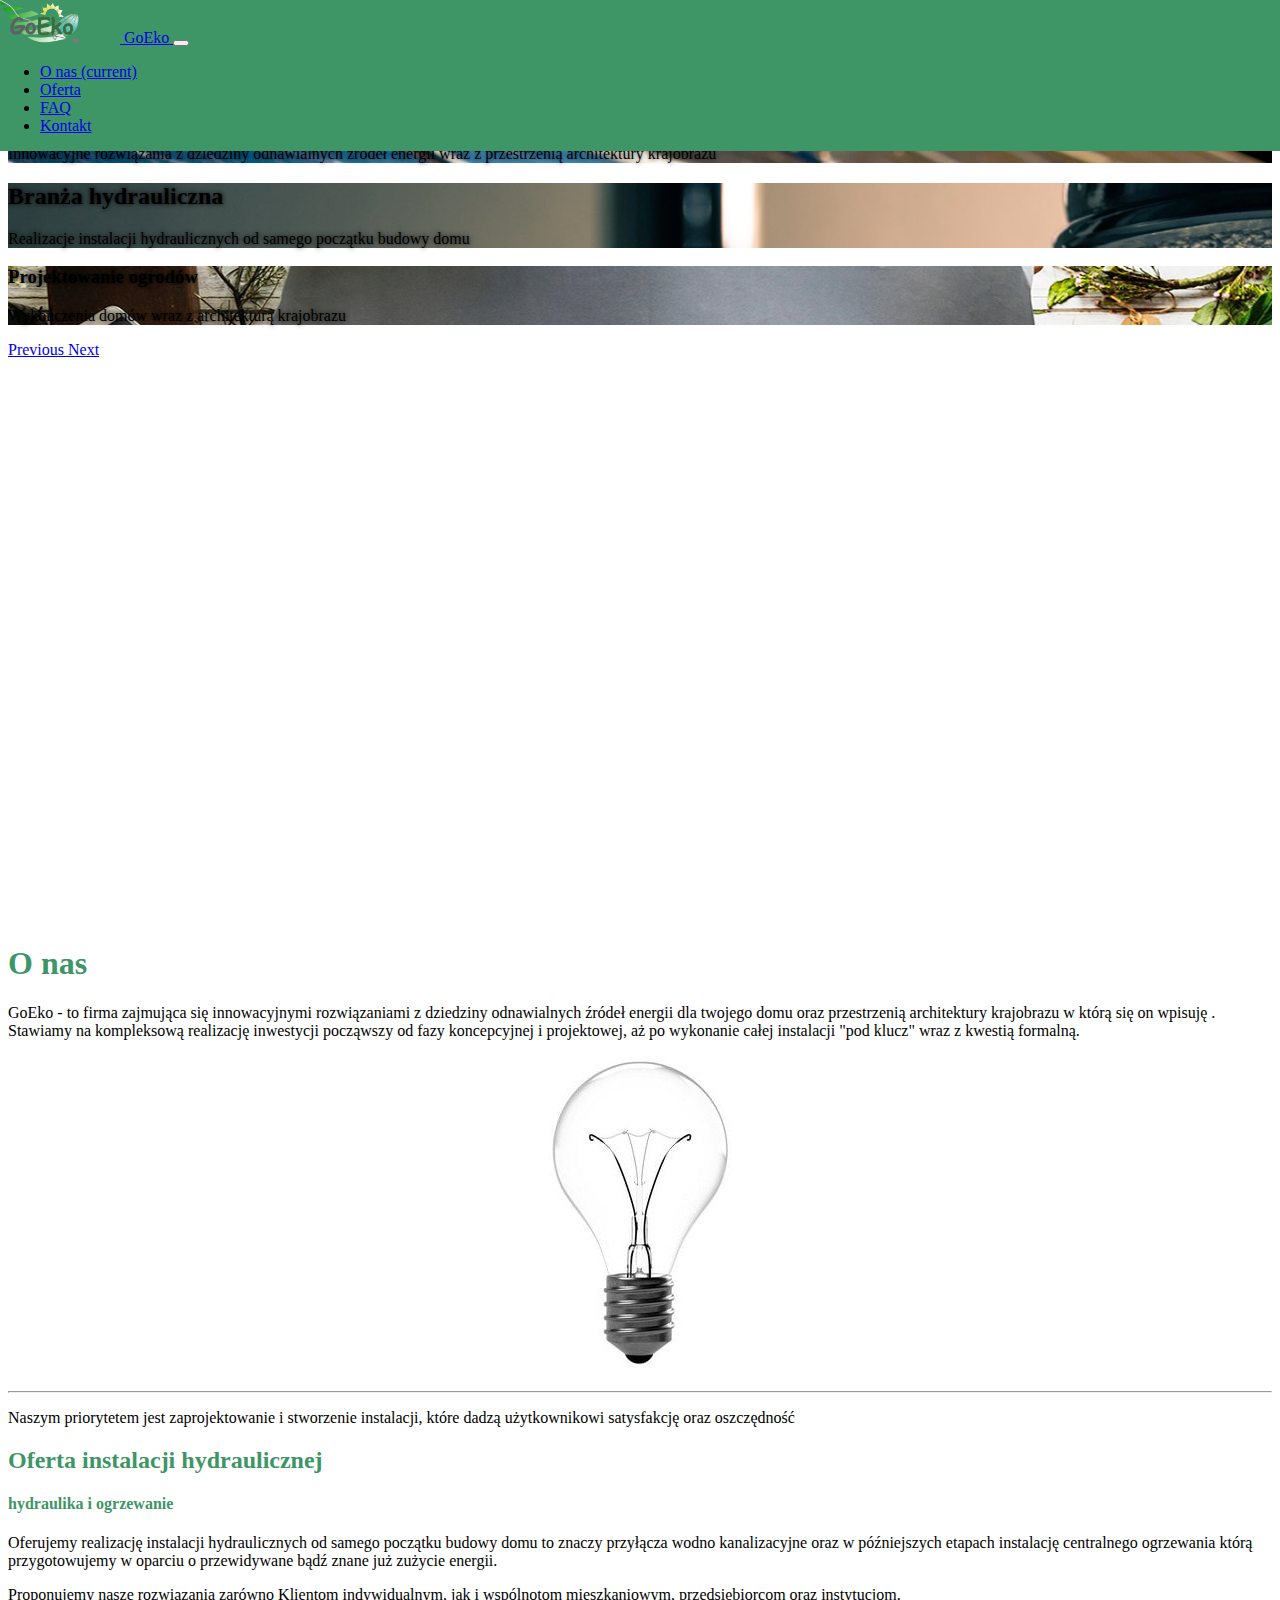
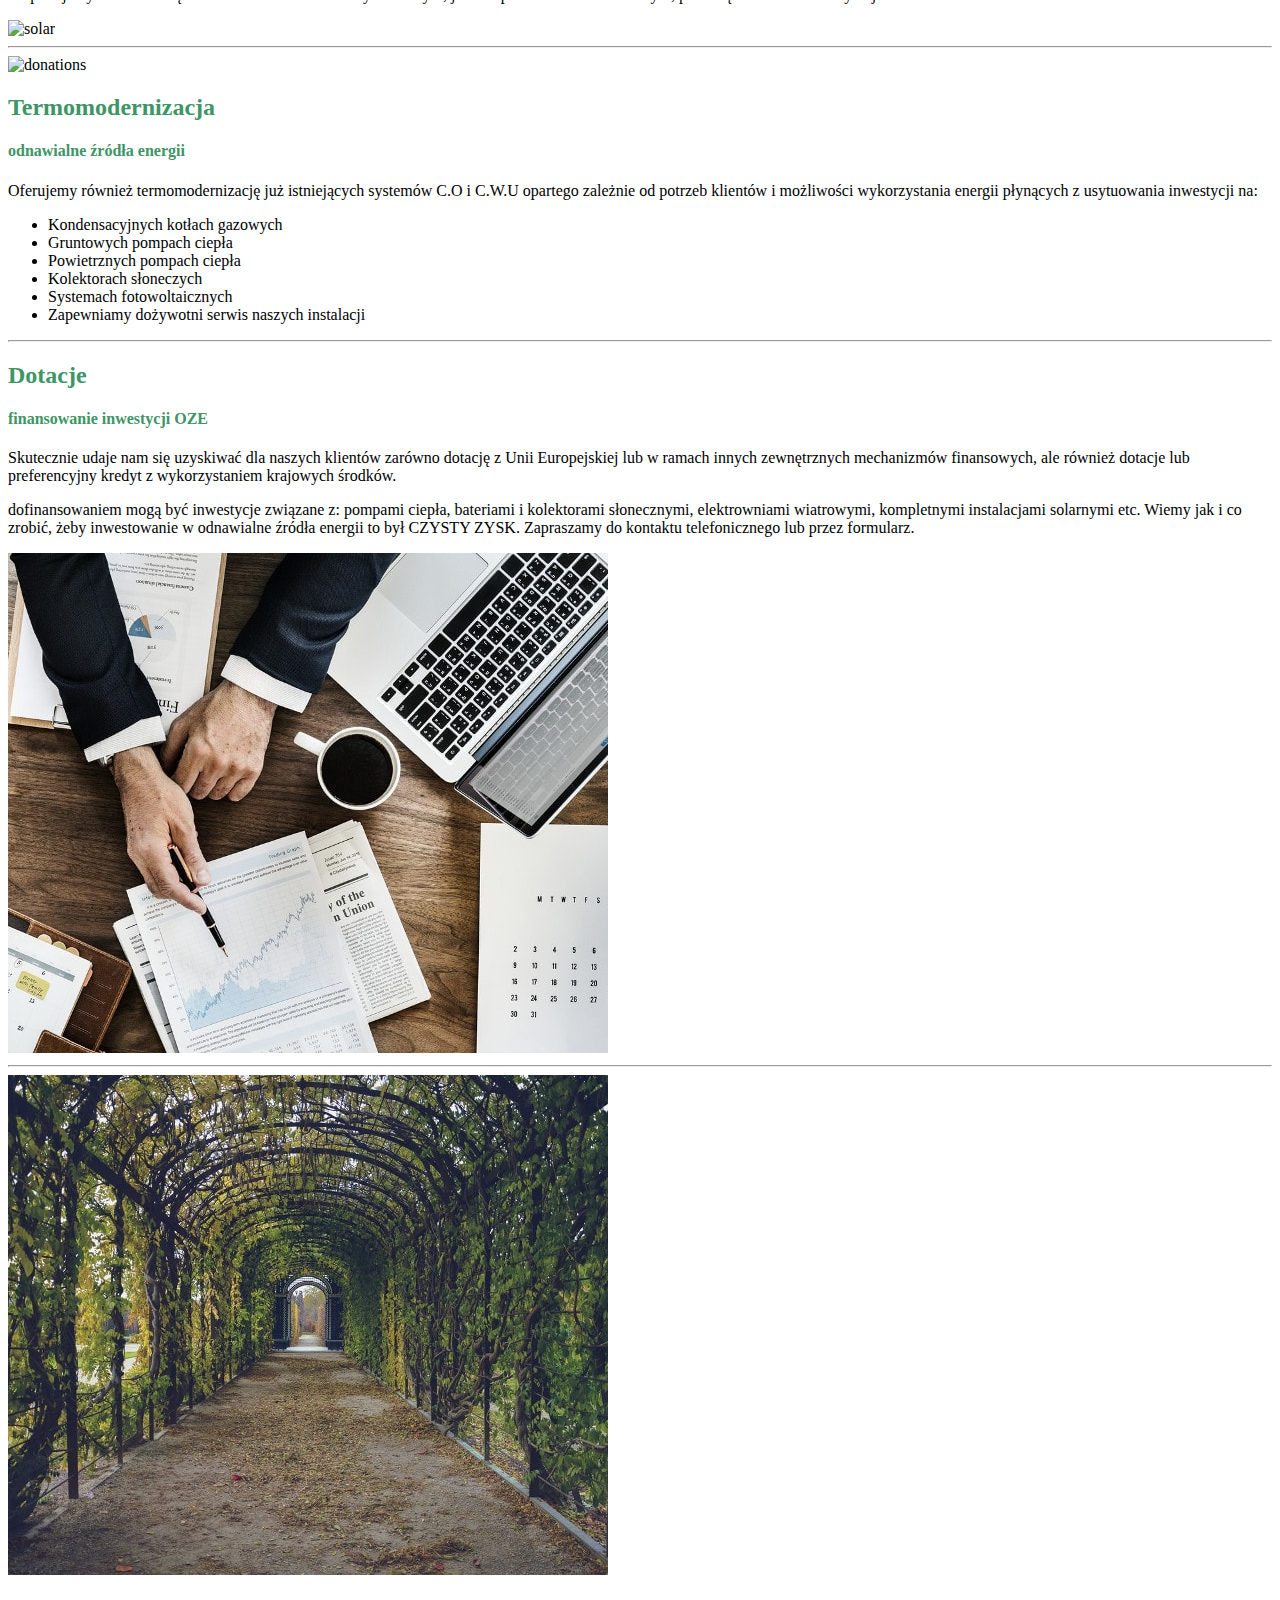
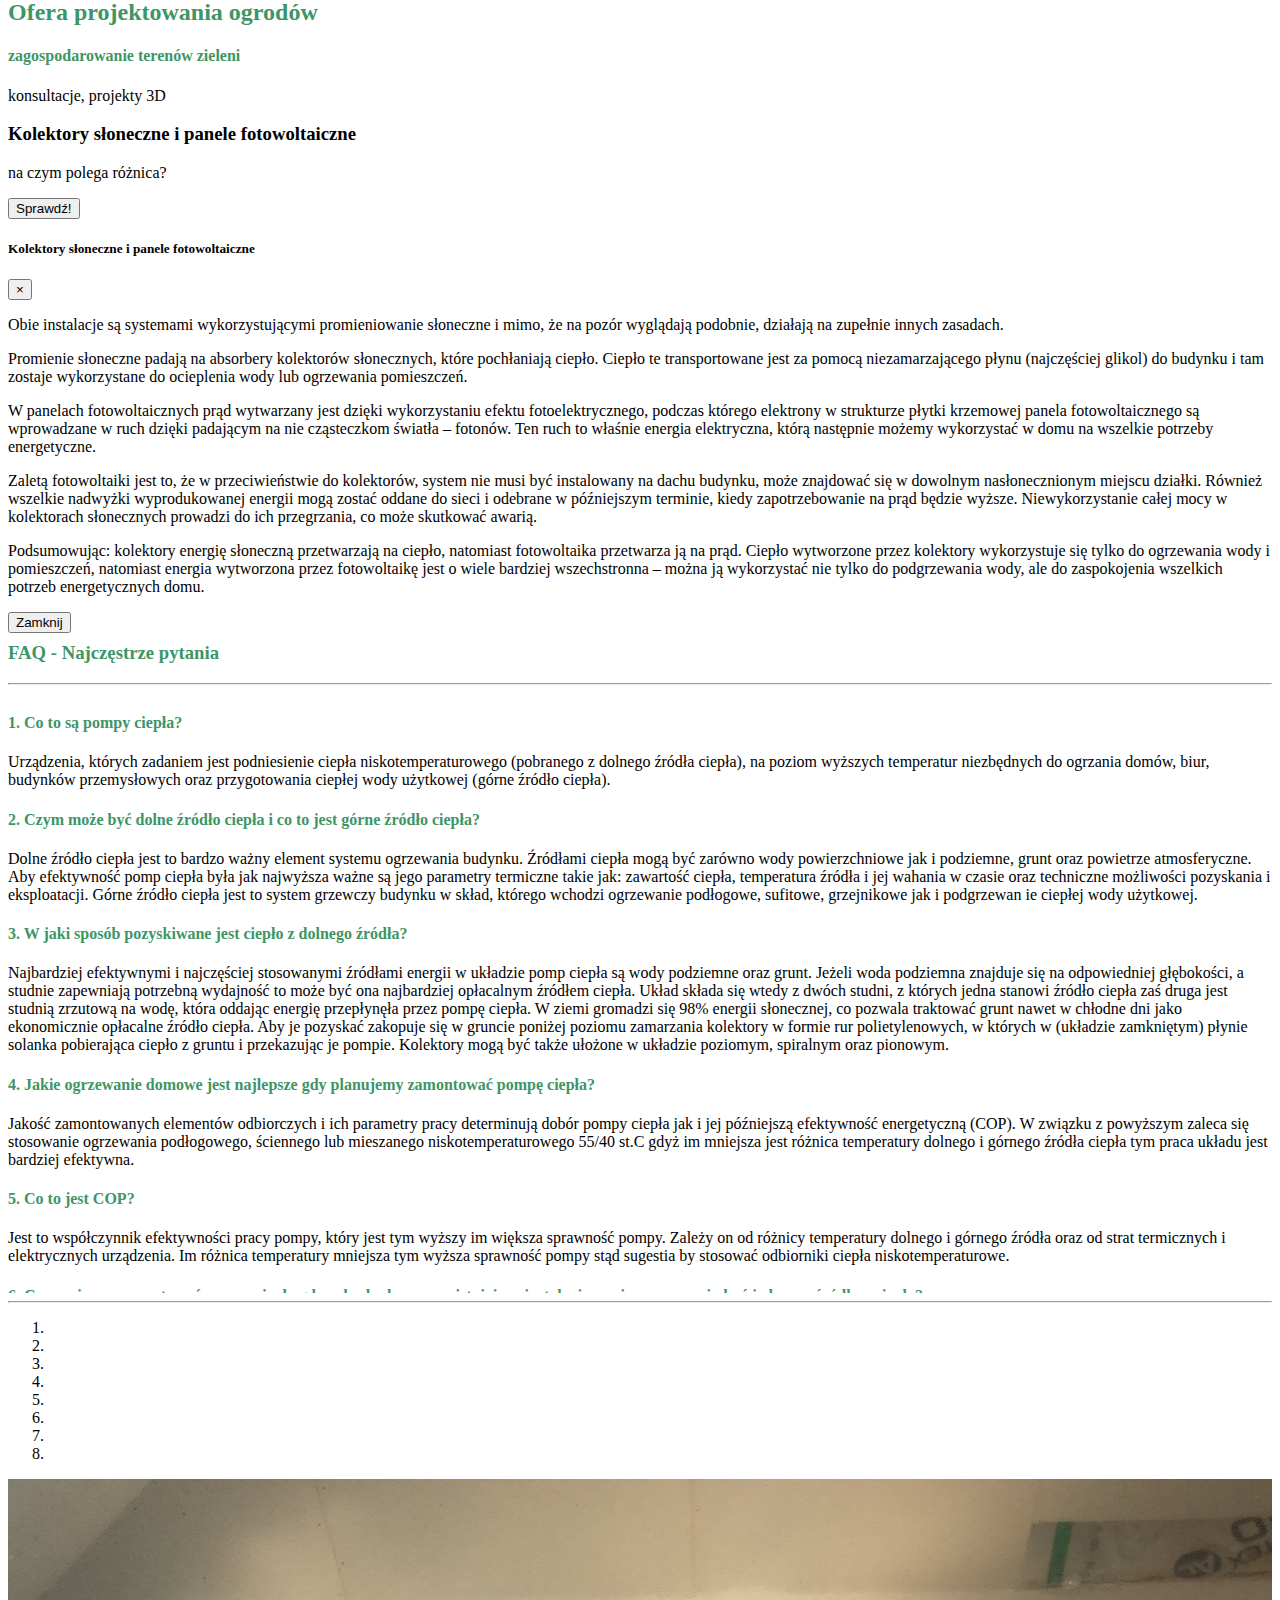
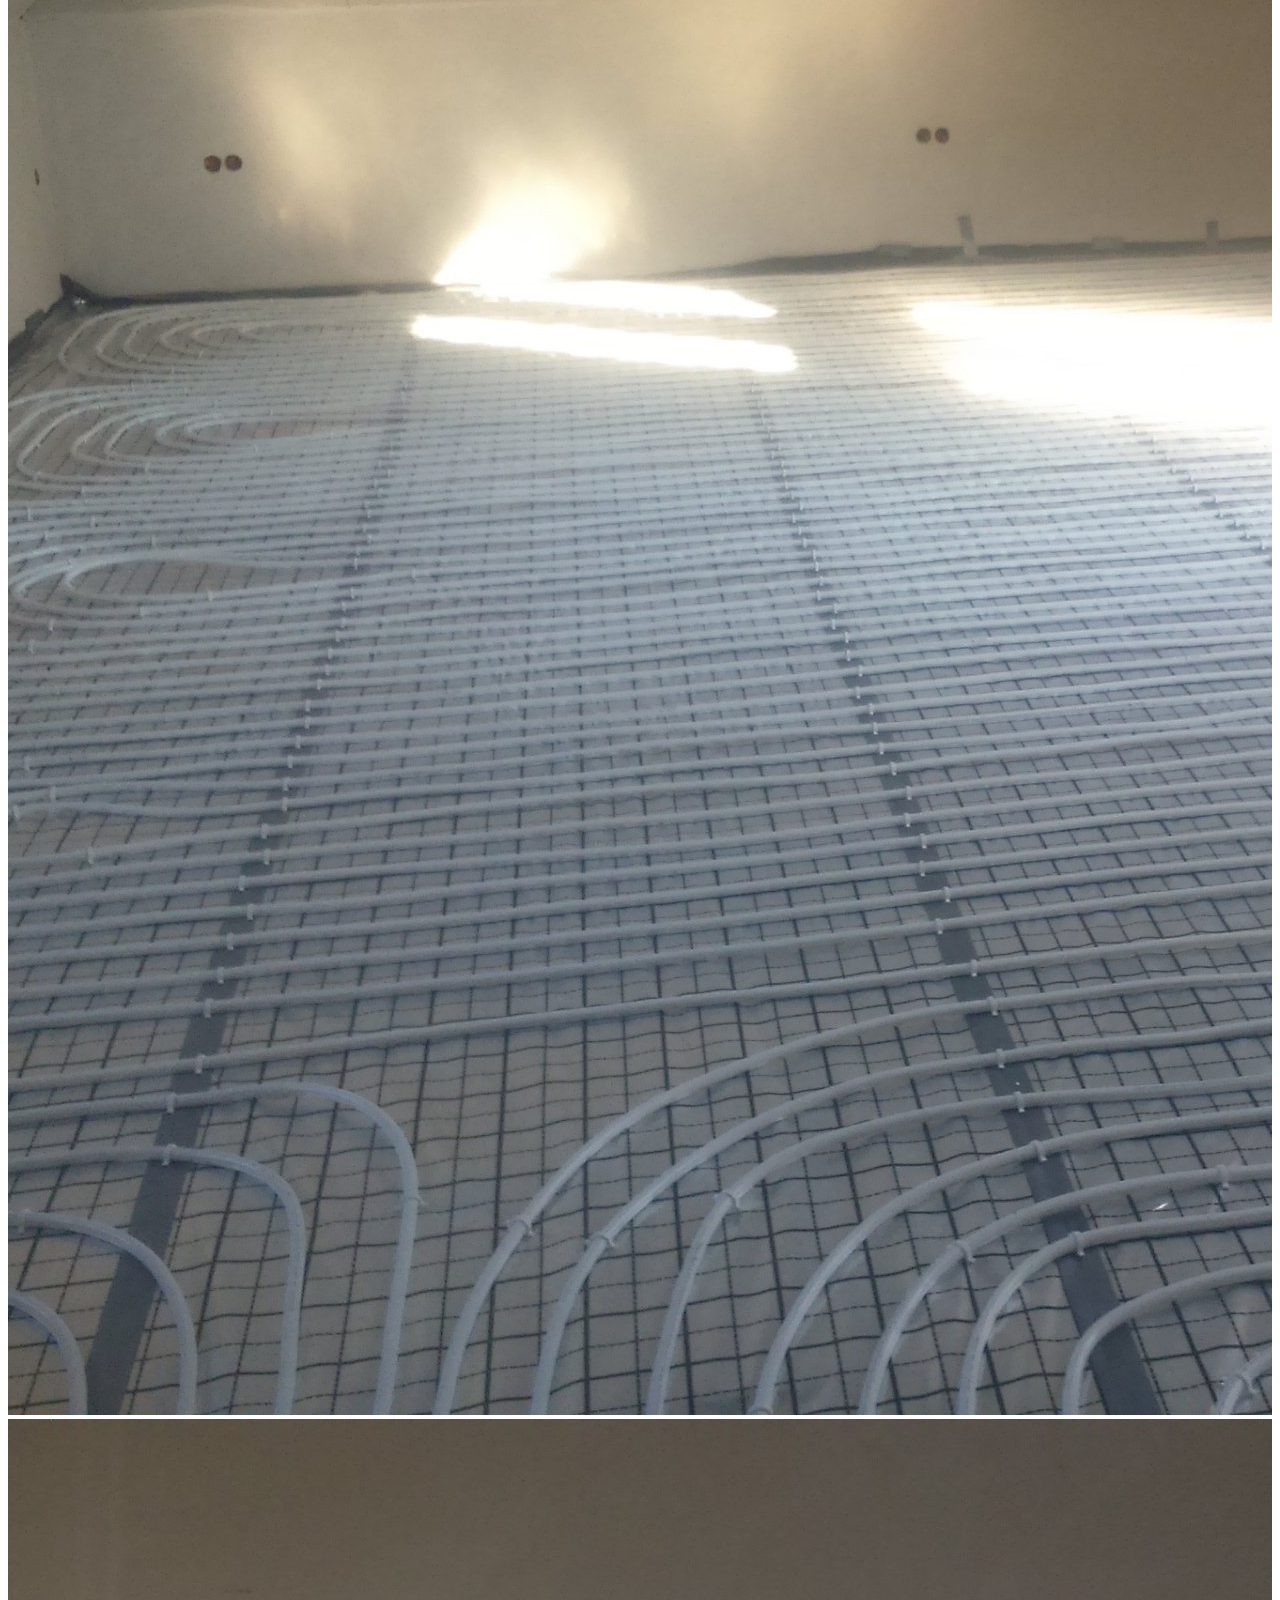
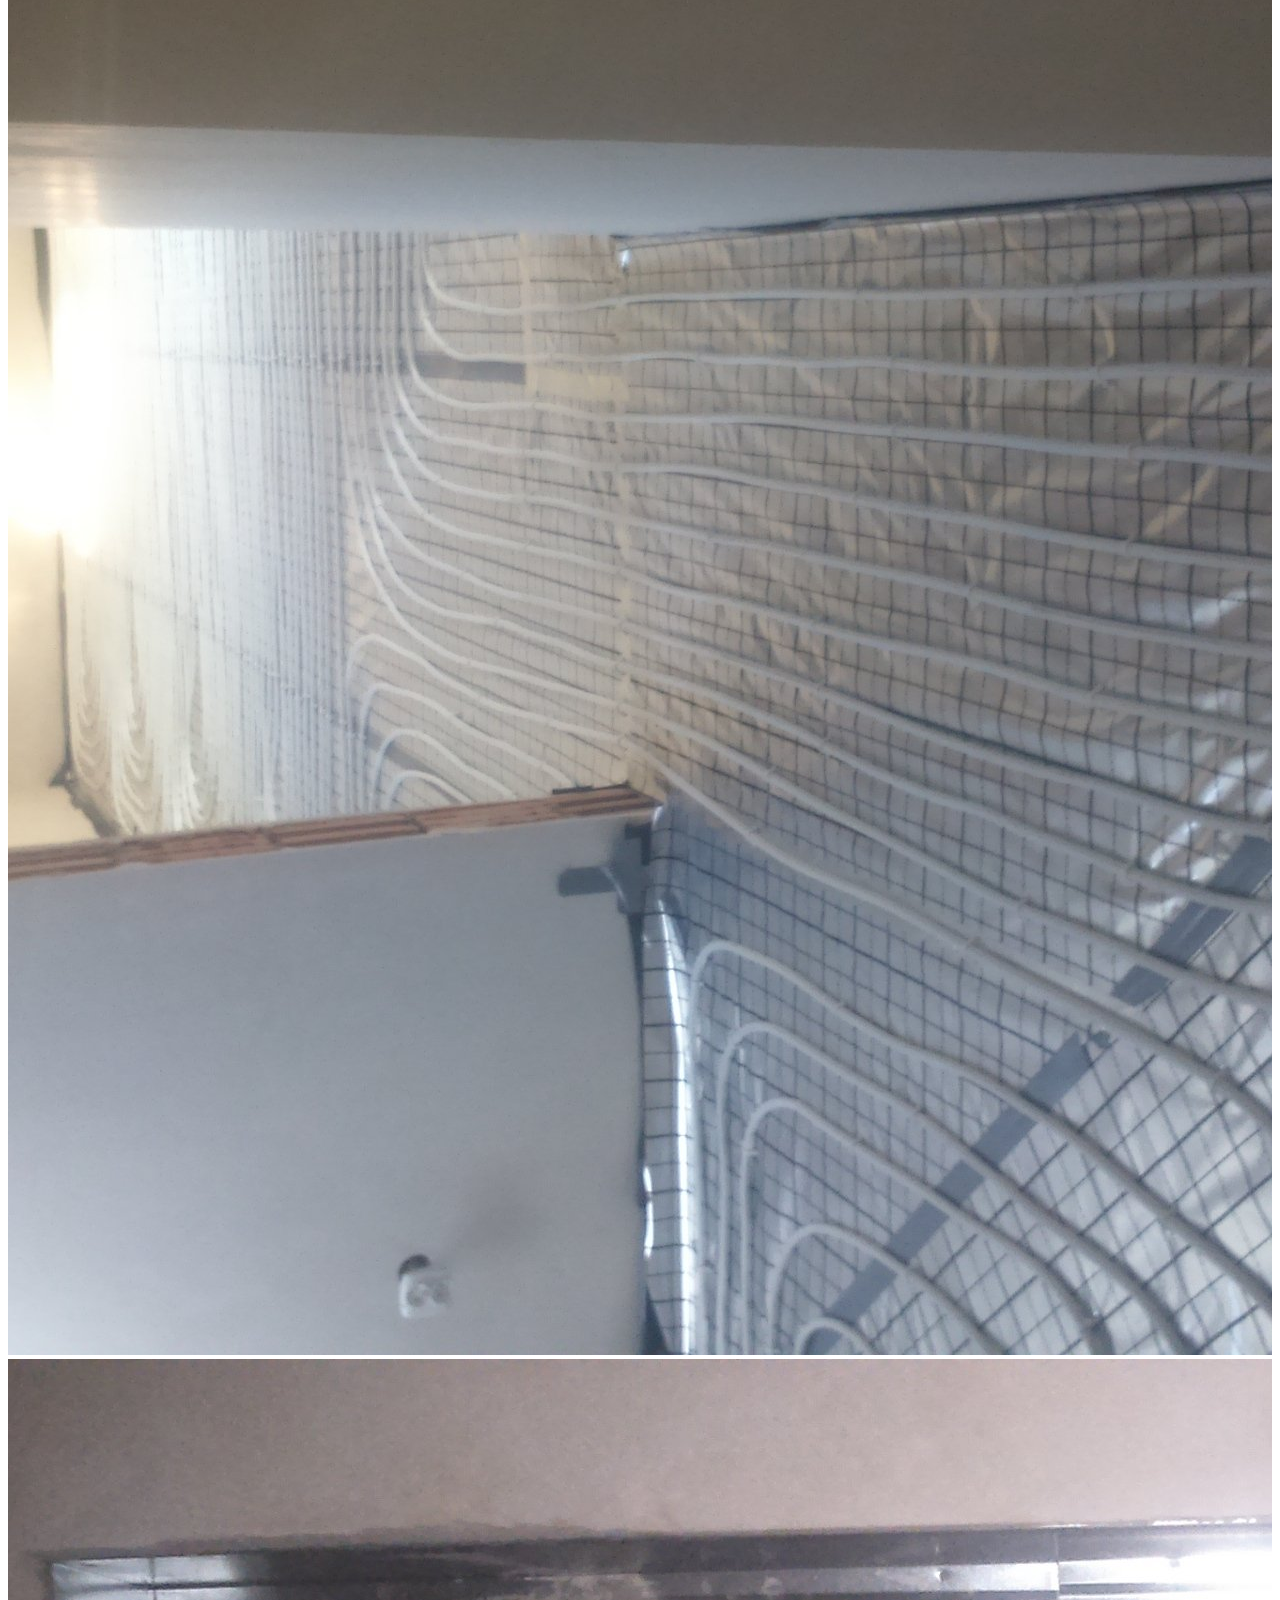
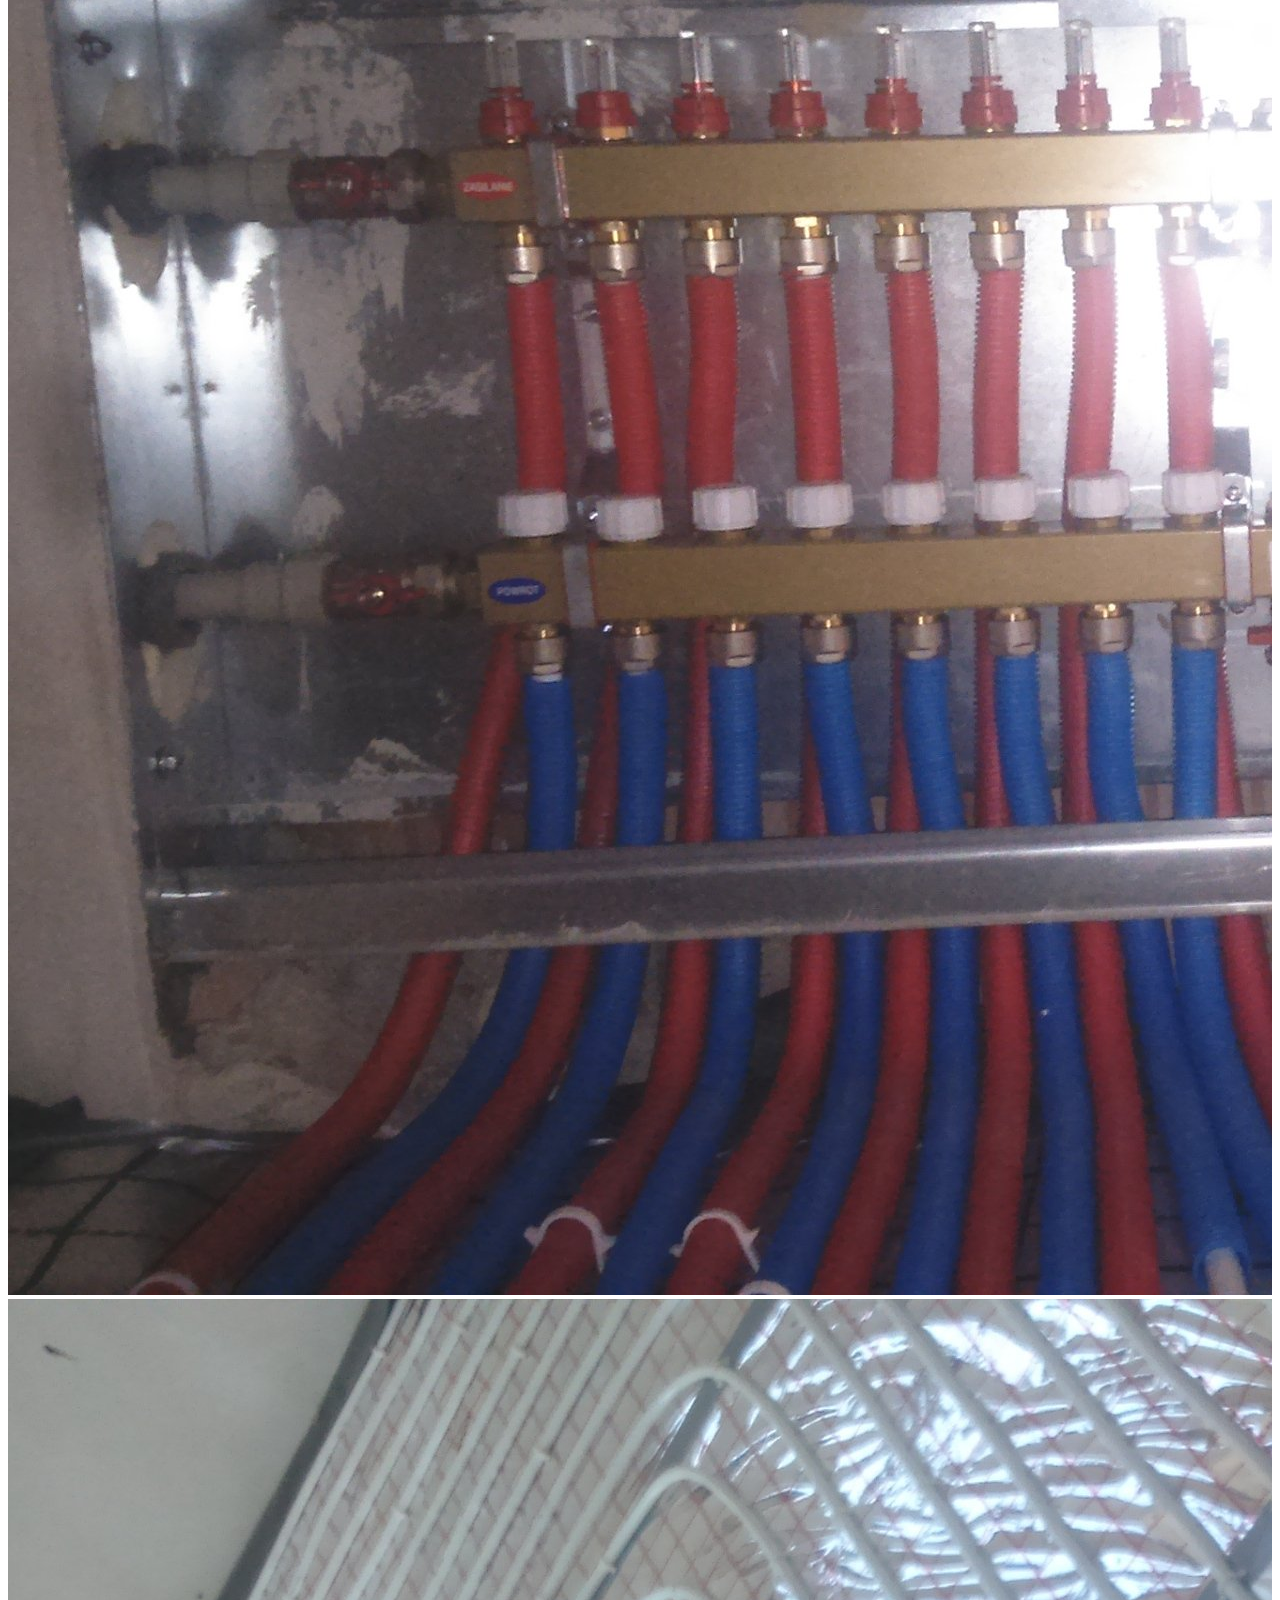
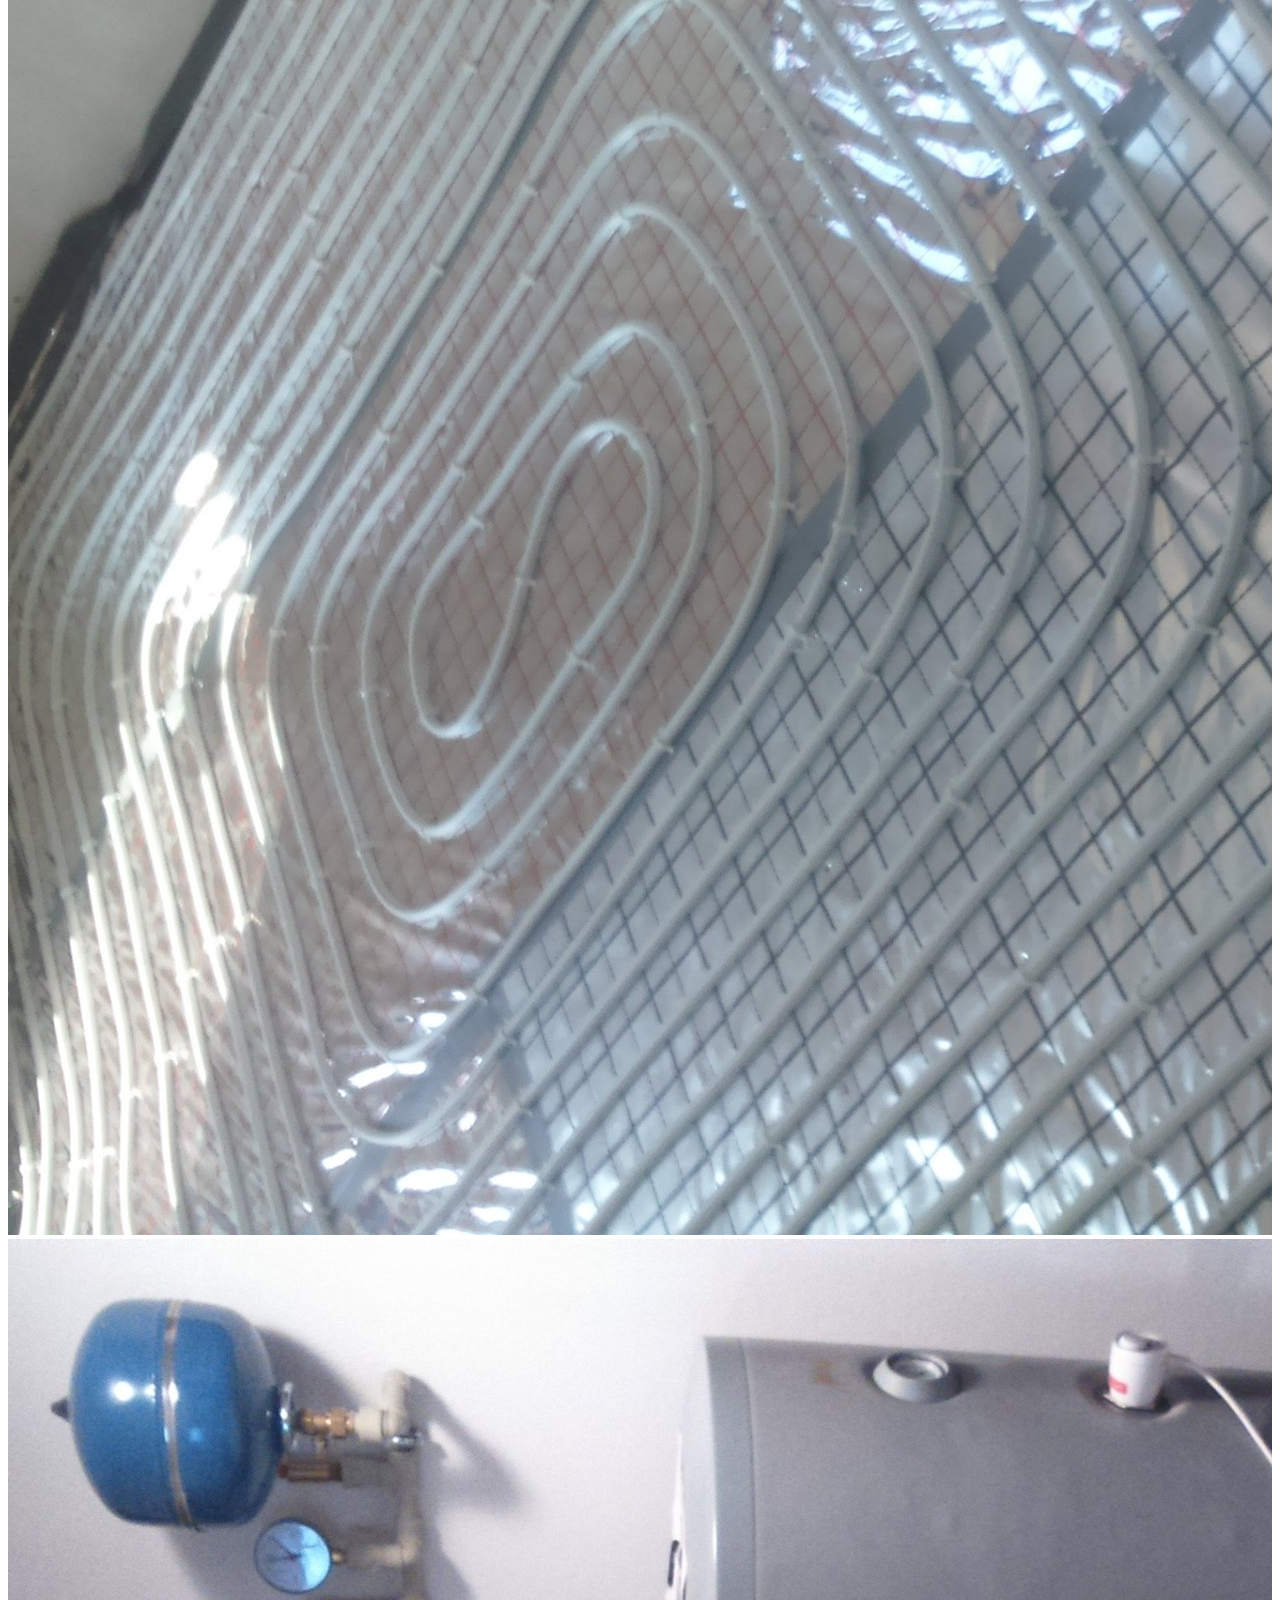
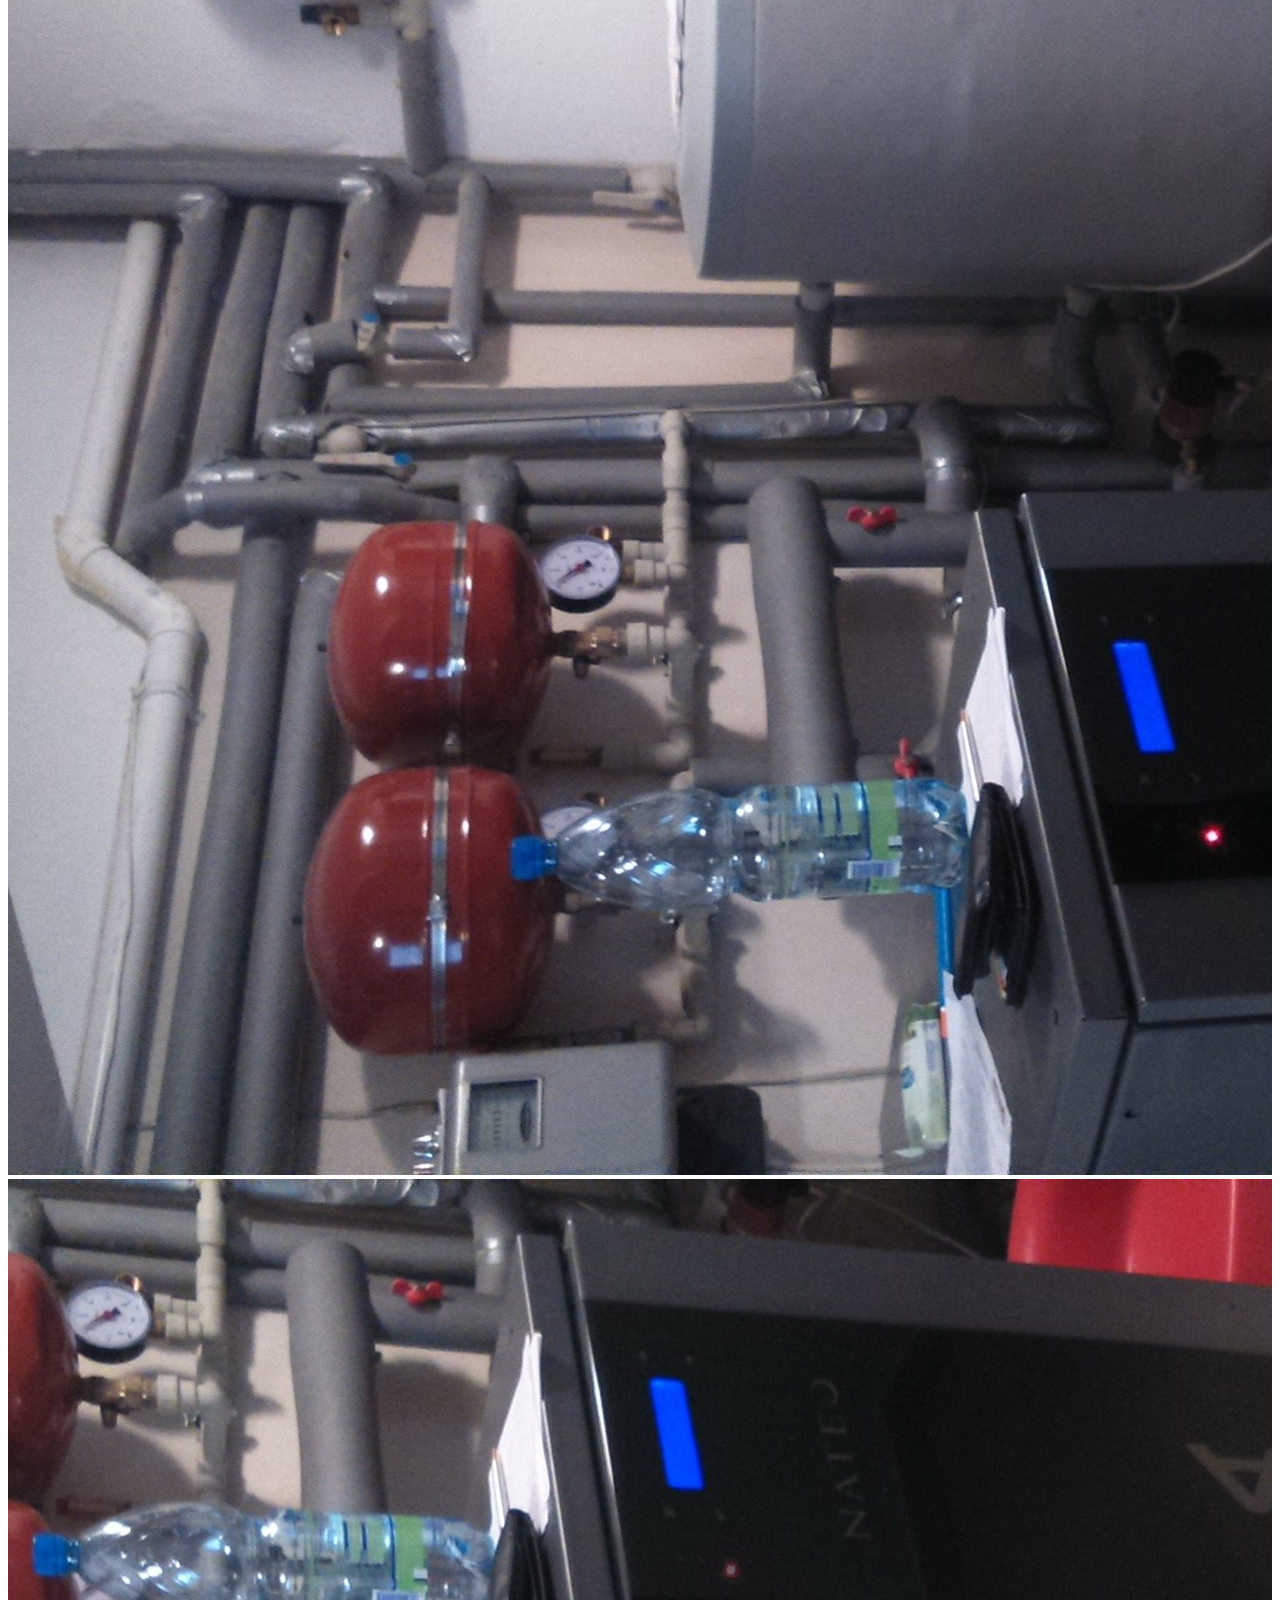
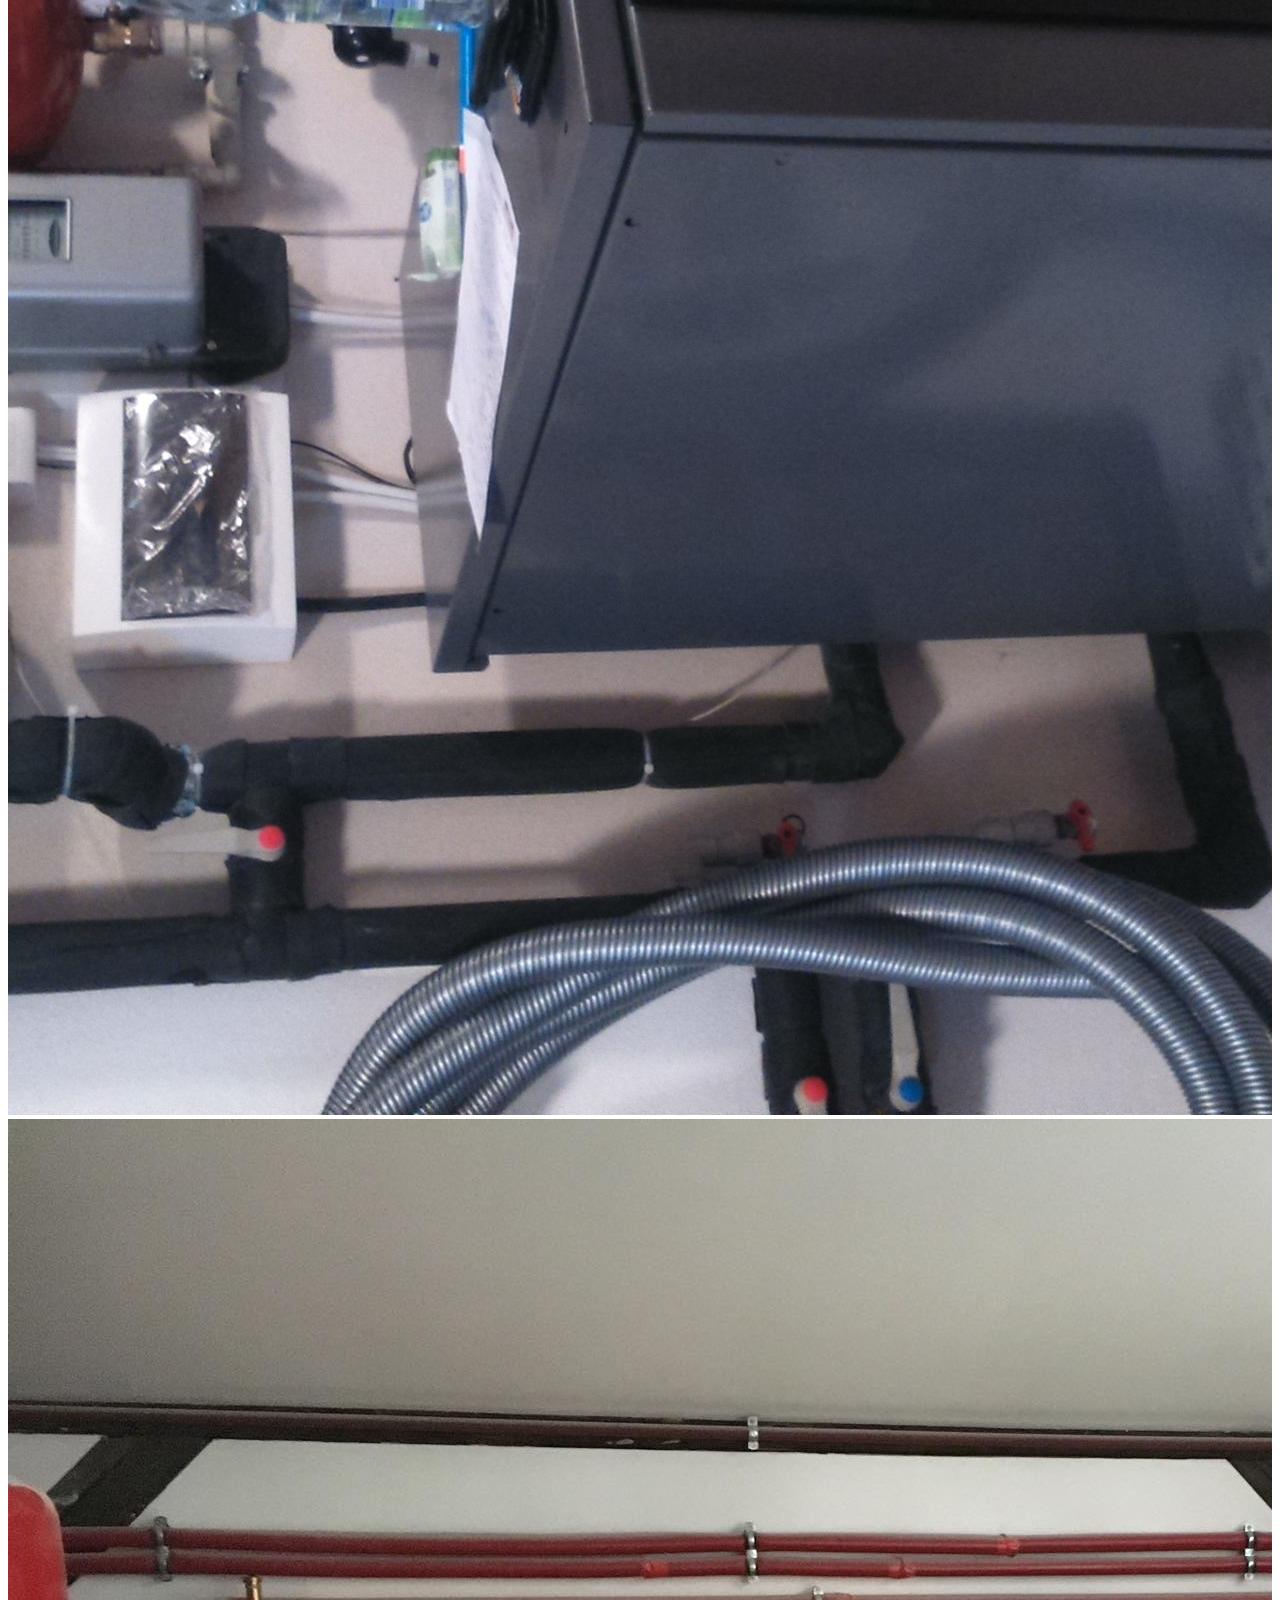
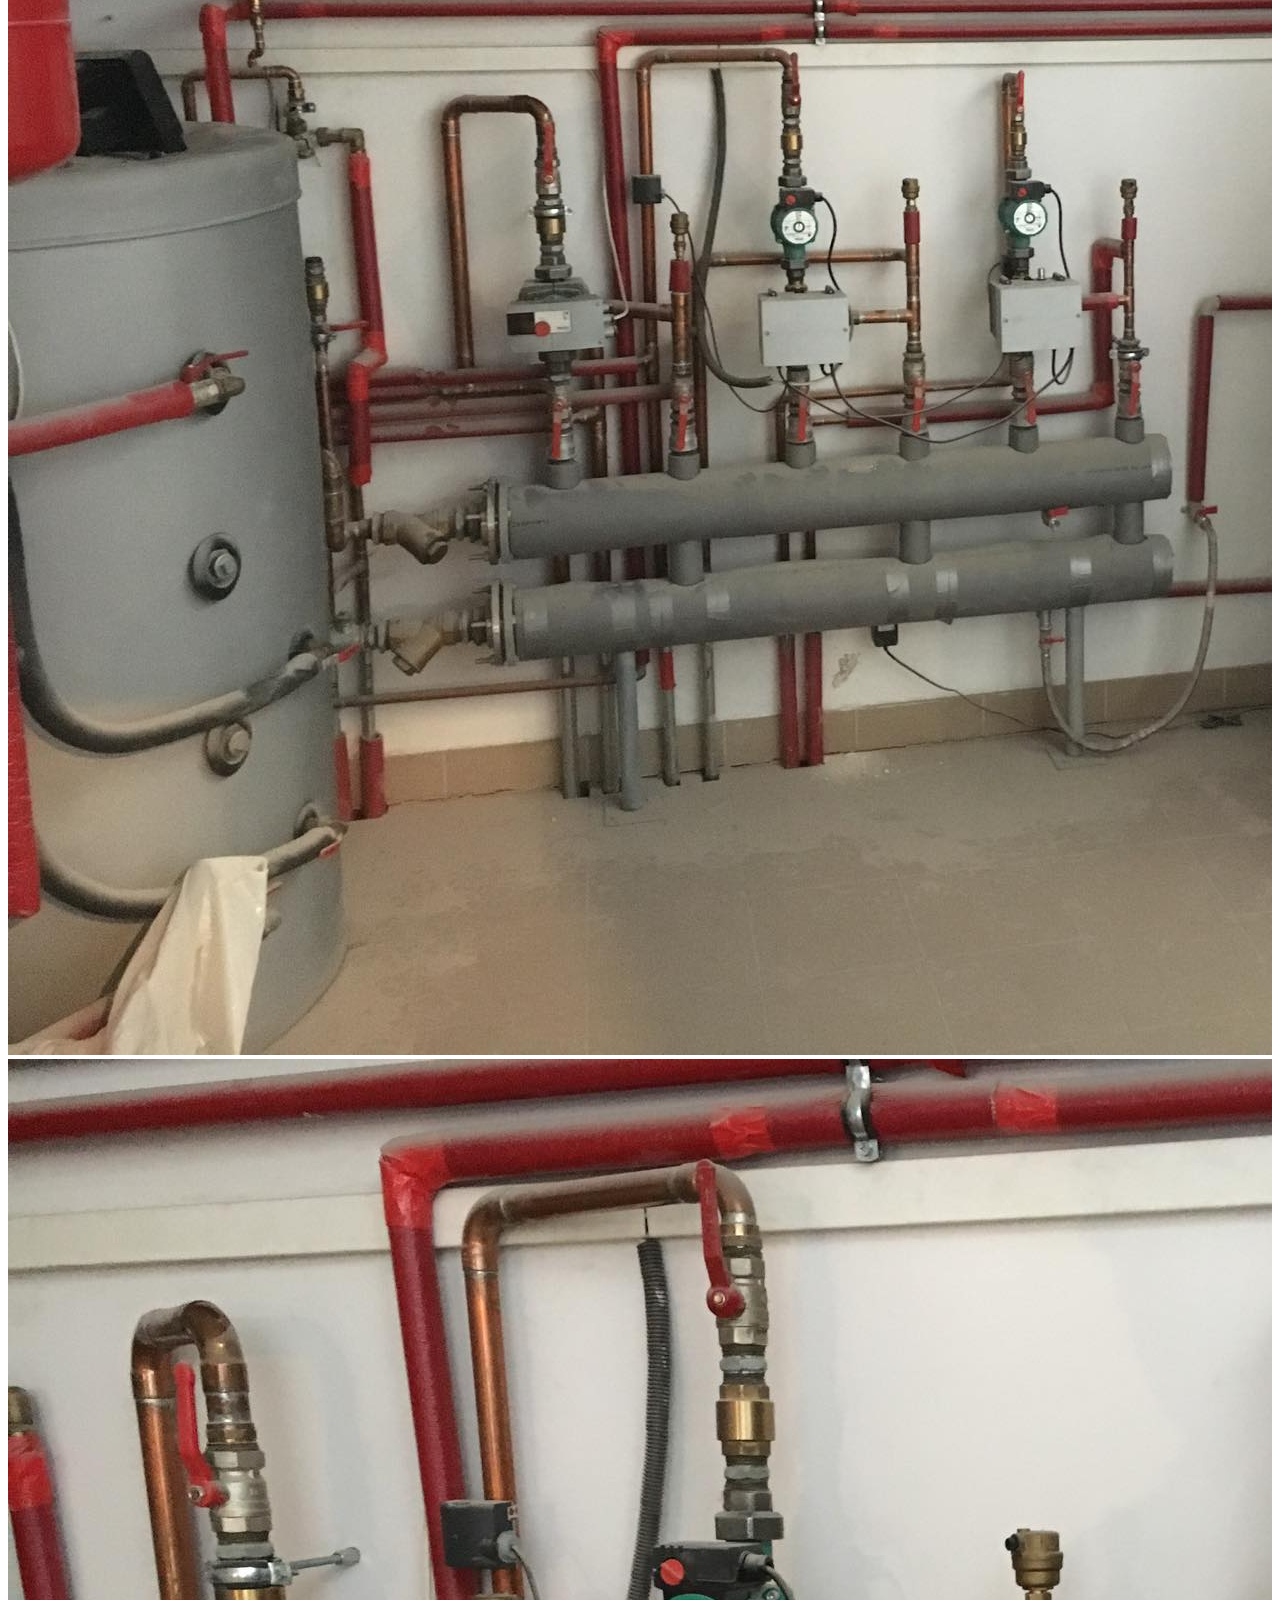
==== commit 6aa7036d: "V1.2" ====
--- a/index.html
+++ b/index.html
@@ -13,7 +13,8 @@
     <meta name="description" content="Firma GoEko – systemy pasywne. to firma zajmująca się innowacyjnymi rozwiązaniami z dziedziny odnawialnych źródeł energii dla twojego domu oraz nowoczesnym ich wykończeniem wraz z przestrzenia architektury krajobrazu w którą się wpisują.">
     <meta name="keywords" content="GoEko, eko, energy, house, odnawialne, źródła, energii, instalacje">
     <meta name="viewport" content="width=device-width">
-    <link rel="stylesheet" href="https://stackpath.bootstrapcdn.com/bootstrap/4.1.1/css/bootstrap.min.css" integrity="sha384-WskhaSGFgHYWDcbwN70/dfYBj47jz9qbsMId/iRN3ewGhXQFZCSftd1LZCfmhktB" crossorigin="anonymous">
+    <link rel="stylesheet" href="https://stackpath.bootstrapcdn.com/bootstrap/4.1.1/css/bootstrap.min.css" integrity="sha384-WskhaSGFgHYWDcbwN70/dfYBj47jz9qbsMId/iRN3ewGhXQFZCSftd1LZCfmhktB"
+        crossorigin="anonymous">
     <link rel="stylesheet" href="css/tuesday.css">
     <link rel="stylesheet" href="css/style.css">
     <link rel="stylesheet" href="fonts/css/fontello.css">
@@ -26,20 +27,26 @@
 
 
     <main role="main">
-        
+
         <!-- Jumbotron -->
-        <section id="section0">
+        <article id="section0">
 
             <header class="position-relative">
                 <nav class="navbar navbar-expand-lg navbar-dark bg-color shadow navigation">
-                <a class="navbar-brand" href="#section0"><img src="img/logo.png" alt="logo" class="logo"><span class="d-none d-md-inline">GoEko</span></a>
-                    <button class="navbar-toggler" type="button" data-toggle="collapse" data-target="#navbarNav" aria-controls="navbarNav" aria-expanded="false" aria-label="Toggle navigation">
+                    <a class="navbar-brand" href="#section0">
+                        <img src="img/logo.png" alt="logo" class="logo">
+                        <span class="d-none d-md-inline">GoEko</span>
+                    </a>
+                    <button class="navbar-toggler" type="button" data-toggle="collapse" data-target="#navbarNav" aria-controls="navbarNav" aria-expanded="false"
+                        aria-label="Toggle navigation">
                         <span class="navbar-toggler-icon"></span>
                     </button>
                     <div class="collapse navbar-collapse justify-content-end" id="navbarNav">
                         <ul class="navbar-nav">
                             <li class="nav-item active">
-                                <a class="nav-link" href="#section1">O nas <span class="sr-only">(current)</span></a>
+                                <a class="nav-link" href="#section1">O nas
+                                    <span class="sr-only">(current)</span>
+                                </a>
                             </li>
                             <li class="nav-item">
                                 <a class="nav-link" href="#section2">Oferta</a>
@@ -55,7 +62,7 @@
                 </nav>
             </header>
 
-            <div id="carouselExampleIndicators" class="carousel slide carousel-fade h-100vh" data-ride="carousel" data-interval="5000">
+            <section id="carouselExampleIndicators" class="carousel slide carousel-fade h-100vh" data-ride="carousel" data-interval="5000">
                 <ol class="carousel-indicators">
                     <li data-target="#carouselExampleIndicators" data-slide-to="0" class="active"></li>
                     <li data-target="#carouselExampleIndicators" data-slide-to="1"></li>
@@ -65,7 +72,8 @@
                     <div class="carousel-item carousel-image-1 carousel-options active">
                         <div class="carousel-caption text-shadow">
                             <h2>GoEko – systemy pasywne</h2>
-                            <p>Innowacyjne rozwiązania z dziedziny odnawialnych źródeł energii  wraz z przestrzenią architektury krajobrazu</p>
+                            <p>Innowacyjne rozwiązania z dziedziny odnawialnych źródeł energii wraz z przestrzenią architektury
+                                krajobrazu</p>
                         </div>
                     </div>
                     <div class="carousel-item carousel-image-2 carousel-options">
@@ -89,303 +97,414 @@
                     <span class="carousel-control-next-icon" aria-hidden="true"></span>
                     <span class="sr-only">Next</span>
                 </a>
-            </div>
-        </section>
-
-        <article>
-
-            <!-- O Nas -->
-
-            <section class="container-fluid bg-light mt-0" id="section1"> 
-                <div class="container jumbotron white bg-light p-5">
-                    <div class="row animated1" data-animation="tdFadeIn">
-                        <div class="col-xs-12 col-lg-8">
-                            <h1 class="display-4 mb-5 text-color">O nas</h1>
-                            <p class="lead">GoEko - to firma zajmująca się innowacyjnymi rozwiązaniami z dziedziny odnawialnych źródeł energii dla twojego domu oraz  przestrzenią architektury krajobrazu w którą się on wpisuję . Stawiamy na kompleksową realizację inwestycji począwszy od fazy koncepcyjnej i projektowej, aż po wykonanie całej instalacji "pod klucz" wraz z kwestią formalną.</p>
-                        </div>
-                        <div class="d-none d-lg-block col-md-4 img-responsive icon-large">
-                            <img src="img/Img-about.jpeg" alt="about-us" class="img-fluid">
-                        </div>
-                    </div>
-                    <hr class="my-4">
-                    <p class="animated1" data-animation="tdFadeIn">Naszym priorytetem jest zaprojektowanie i stworzenie instalacji, które dadzą użytkownikowi satysfakcję oraz oszczędność</p>
-                </div>
-            </section>
-
-            <!-- Oferta -->
-            
-            <section class="container text-center" id="section2">
-
-                <div class="row">
-                    <div class="col-lg-6 p-4 d-flex align-items-center justify-content-end animated1" data-animation="tdFadeInRight">
-                        <div class="text-lg-right w-100">
-                            <h2 class="text-color">Oferta instalacji hydraulicznej</h2>
-                            <h4 class="text-color">hydraulika i ogrzewanie</h4>
-                            <p>Oferujemy realizację instalacji hydraulicznych od samego początku budowy domu to znaczy przyłącza wodno kanalizacyjne oraz w późniejszych etapach instalację centralnego ogrzewania którą przygotowujemy w oparciu o przewidywane bądź znane już zużycie energii. </p>
-                            <p>Proponujemy nasze rozwiązania zarówno Klientom indywidualnym, jak i wspólnotom mieszkaniowym, przedsiębiorcom oraz instytucjom.</p>
-                        </div>
-                    </div>
-                    <div class="col-12 col-lg-6 p-4 d-flex align-items-center justify-content-center animated1" data-animation="tdFadeInLeft">
-                        <img src="img/Img-hydr.jpeg" alt="solar" class="img-fluid card">
-                    </div>
-                </div>
-
-                <hr class="m-5">
-
-                <div class="row">
-                    <div class="col-lg-6 p-4 d-flex align-items-center justify-content-center animated1" data-animation="tdFadeInRight">
-                        <img src="img/Img-solar.jpeg" alt="donations" class="img-fluid card">
-                    </div>
-                    <div class="col-lg-6 p-4 d-flex align-items-center justify-content-start animated1" data-animation="tdFadeInLeft">
-                        <div class="text-lg-left w-100">
-                            <h2 class="text-color">Termomodernizacja</h2>
-                            <h4 class="text-color">odnawialne źródła energii</h4>
-                            <p>Oferujemy również termomodernizację już istniejących systemów C.O i C.W.U opartego zależnie od potrzeb klientów i możliwości wykorzystania energii płynących z usytuowania inwestycji na:</p>
-                            <ul>
-                                <li>Kondensacyjnych kotłach gazowych</li>
-                                <li>Gruntowych pompach ciepła</li>
-                                <li>Powietrznych pompach ciepła</li>
-                                <li>Kolektorach słoneczych</li>
-                                <li>Systemach fotowoltaicznych </li>
-                                <li>Zapewniamy dożywotni serwis naszych instalacji</li>
-                            </ul>
-                        </div>
-                    </div>
-                </div>
-
-                <hr class="m-5">
-
-                <div class="row">
-                    <div class="col-lg-6 p-4 d-flex align-items-center justify-content-end animated1" data-animation="tdFadeInRight">
-                        <div class="text-lg-right w-100">
-                            <h2 class="text-color">Dotacje</h2>
-                            <h4 class="text-color">finansowanie inwestycji OZE</h4>
-                            <p>Skutecznie udaje nam się uzyskiwać  dla naszych klientów zarówno dotację z Unii Europejskiej lub w ramach innych zewnętrznych mechanizmów finansowych, ale również dotacje lub preferencyjny kredyt z wykorzystaniem krajowych środków.</p>
-                            <p>dofinansowaniem mogą być inwestycje związane z: pompami ciepła, bateriami i kolektorami słonecznymi, elektrowniami wiatrowymi, kompletnymi instalacjami solarnymi etc. Wiemy jak i co zrobić, żeby inwestowanie w odnawialne źródła energii to był CZYSTY ZYSK. Zapraszamy do kontaktu telefonicznego lub przez formularz.</p>
-                        </div>
-                    </div>
-                    <div class="col-lg-6 p-4 d-flex align-items-center justify-content-center animated1" data-animation="tdFadeInLeft">
-                        <img src="img/Img-donations.jpeg" alt="donations" class="img-fluid card">
-                    </div>
-                </div>
-
-                <hr class="m-5">
-
-                <div class="row">
-                    <div class="col-12 col-lg-6 p-4 d-flex align-items-center justify-content-center animated1" data-animation="tdFadeInRight">
-                        <img src="img/Img-arch.jpeg" alt="solar" class="img-fluid card">
-                    </div>
-                    <div class="col-lg-6 p-4 d-flex align-items-center justify-content-start animated1" data-animation="tdFadeInLeft">
-                        <div class="text-lg-left w-100">
-                            <h2 class="text-color">Ofera projektowania ogrodów</h2>
-                            <h4 class="text-color">zagospodarowanie terenów zieleni</h4>
-                            <p>konsultacje, projekty 3D</p>
-                        </div>
-                    </div>
-                </div>
-
-            </section>
-
-            <!-- Różnice -->
-
-            <section class="container-fluid mt-5 mb-5 mr-0 ml-0 p-0">
-                    <div class="card diffrents bg-dark text-dark d-flex justify-content-center">
-                        <div class="text-center">
-                            <h3 class="card-title">Kolektory słoneczne i panele fotowoltaiczne</h3>
-                            <p class="card-text p-4">na czym polega różnica?</p>
-                            <button type="button" class="btn btn-success" data-toggle="modal" data-target="#exampleModalLong">Sprawdź!</button>
-                        </div>  
-    
-                        <!-- Modal -->
-                        <div class="modal fade" id="exampleModalLong" tabindex="-1" role="dialog" aria-labelledby="exampleModalLongTitle" aria-hidden="true">
-                            <div class="modal-dialog" role="document">
-                                <div class="modal-content">
-                                    <div class="modal-header">
-                                        <h5 class="modal-title" id="exampleModalLongTitle">Kolektory słoneczne i panele fotowoltaiczne</h5>
-                                        <button type="button" class="close" data-dismiss="modal" aria-label="Close">
-                                        <span aria-hidden="true">&times;</span>
-                                        </button>
-                                    </div>
-                                    <div class="modal-body">
-                                        <p>Obie instalacje są systemami wykorzystującymi promieniowanie słoneczne i mimo, że na pozór wyglądają podobnie, działają na zupełnie innych zasadach.</p>
-                                        <p>Promienie słoneczne padają na absorbery kolektorów słonecznych, które pochłaniają ciepło. Ciepło te transportowane jest za pomocą niezamarzającego płynu (najczęściej glikol) do budynku i tam zostaje wykorzystane do ocieplenia wody lub ogrzewania pomieszczeń.</p>
-                                        <p>W panelach fotowoltaicznych prąd wytwarzany jest dzięki wykorzystaniu efektu fotoelektrycznego, podczas którego elektrony w strukturze płytki krzemowej panela fotowoltaicznego są wprowadzane w ruch dzięki padającym na nie cząsteczkom światła – fotonów. Ten ruch to właśnie energia elektryczna, którą następnie możemy wykorzystać w domu na wszelkie potrzeby energetyczne.</p>
-                                        <p>Zaletą fotowoltaiki jest to, że w przeciwieństwie do kolektorów, system nie musi być instalowany na dachu budynku, może znajdować się w dowolnym nasłonecznionym miejscu działki. Również wszelkie nadwyżki wyprodukowanej energii mogą zostać oddane do sieci i odebrane w późniejszym terminie, kiedy zapotrzebowanie na prąd będzie wyższe. Niewykorzystanie całej mocy w kolektorach słonecznych prowadzi do ich przegrzania, co może skutkować awarią.</p>
-                                        <p>Podsumowując: kolektory energię słoneczną przetwarzają na ciepło, natomiast fotowoltaika przetwarza ją na prąd. Ciepło wytworzone przez kolektory wykorzystuje się tylko do ogrzewania wody i pomieszczeń, natomiast energia wytworzona przez fotowoltaikę jest o wiele bardziej wszechstronna – można ją wykorzystać nie tylko do podgrzewania wody, ale do zaspokojenia wszelkich potrzeb energetycznych domu.</p>
-                                    </div>
-                                    <div class="modal-footer">
-                                        <button type="button" class="btn btn-secondary" data-dismiss="modal">Zamknij</button>
-                                    </div>
-                                </div>
+            </section>
+        </article>
+
+        <!-- O Nas -->
+
+        <article class="container-fluid bg-light mt-0" id="section1">
+            <section class="container jumbotron white bg-light p-5">
+                <div class="row animated1" data-animation="tdFadeIn">
+                    <div class="col-xs-12 col-lg-8">
+                        <h1 class="display-4 mb-5 text-color">O nas</h1>
+                        <p class="lead">GoEko - to firma zajmująca się innowacyjnymi rozwiązaniami z dziedziny odnawialnych źródeł energii
+                            dla twojego domu oraz przestrzenią architektury krajobrazu w którą się on wpisuję . Stawiamy
+                            na kompleksową realizację inwestycji począwszy od fazy koncepcyjnej i projektowej, aż po wykonanie
+                            całej instalacji "pod klucz" wraz z kwestią formalną.</p>
+                    </div>
+                    <div class="d-none d-lg-block col-md-4 img-responsive icon-large">
+                        <img src="img/Img-about.jpeg" alt="about-us" class="img-fluid">
+                    </div>
+                </div>
+                <hr class="my-4">
+                <p class="animated1" data-animation="tdFadeIn">Naszym priorytetem jest zaprojektowanie i stworzenie instalacji, które dadzą użytkownikowi satysfakcję oraz
+                    oszczędność</p>
+            </section>
+        </article>
+
+        <!-- Oferta -->
+
+        <article class="container text-center" id="section2">
+
+            <section class="row">
+                <div class="col-lg-6 p-4 d-flex align-items-center justify-content-end animated1" data-animation="tdFadeInRight">
+                    <div class="text-lg-right w-100">
+                        <h2 class="text-color">Oferta instalacji hydraulicznej</h2>
+                        <h4 class="text-color">hydraulika i ogrzewanie</h4>
+                        <p>Oferujemy realizację instalacji hydraulicznych od samego początku budowy domu to znaczy przyłącza
+                            wodno kanalizacyjne oraz w późniejszych etapach instalację centralnego ogrzewania którą przygotowujemy
+                            w oparciu o przewidywane bądź znane już zużycie energii. </p>
+                        <p>Proponujemy nasze rozwiązania zarówno Klientom indywidualnym, jak i wspólnotom mieszkaniowym, przedsiębiorcom
+                            oraz instytucjom.</p>
+                    </div>
+                </div>
+                <div class="col-12 col-lg-6 p-4 d-flex align-items-center justify-content-center animated1" data-animation="tdFadeInLeft">
+                    <img src="img/Img-hydr.jpeg" alt="solar" class="img-fluid card">
+                </div>
+            </section>
+
+            <hr class="m-5">
+
+            <section class="row">
+                <div class="col-lg-6 p-4 d-flex align-items-center justify-content-center animated1" data-animation="tdFadeInRight">
+                    <img src="img/Img-solar.jpeg" alt="donations" class="img-fluid card">
+                </div>
+                <div class="col-lg-6 p-4 d-flex align-items-center justify-content-start animated1" data-animation="tdFadeInLeft">
+                    <div class="text-lg-left w-100">
+                        <h2 class="text-color">Termomodernizacja</h2>
+                        <h4 class="text-color">odnawialne źródła energii</h4>
+                        <p>Oferujemy również termomodernizację już istniejących systemów C.O i C.W.U opartego zależnie od potrzeb
+                            klientów i możliwości wykorzystania energii płynących z usytuowania inwestycji na:</p>
+                        <ul>
+                            <li>Kondensacyjnych kotłach gazowych</li>
+                            <li>Gruntowych pompach ciepła</li>
+                            <li>Powietrznych pompach ciepła</li>
+                            <li>Kolektorach słoneczych</li>
+                            <li>Systemach fotowoltaicznych </li>
+                            <li>Zapewniamy dożywotni serwis naszych instalacji</li>
+                        </ul>
+                    </div>
+                </div>
+            </section>
+
+            <hr class="m-5">
+
+            <section class="row">
+                <div class="col-lg-6 p-4 d-flex align-items-center justify-content-end animated1" data-animation="tdFadeInRight">
+                    <div class="text-lg-right w-100">
+                        <h2 class="text-color">Dotacje</h2>
+                        <h4 class="text-color">finansowanie inwestycji OZE</h4>
+                        <p>Skutecznie udaje nam się uzyskiwać dla naszych klientów zarówno dotację z Unii Europejskiej lub w
+                            ramach innych zewnętrznych mechanizmów finansowych, ale również dotacje lub preferencyjny kredyt
+                            z wykorzystaniem krajowych środków.</p>
+                        <p>dofinansowaniem mogą być inwestycje związane z: pompami ciepła, bateriami i kolektorami słonecznymi,
+                            elektrowniami wiatrowymi, kompletnymi instalacjami solarnymi etc. Wiemy jak i co zrobić, żeby
+                            inwestowanie w odnawialne źródła energii to był CZYSTY ZYSK. Zapraszamy do kontaktu telefonicznego
+                            lub przez formularz.</p>
+                    </div>
+                </div>
+                <div class="col-lg-6 p-4 d-flex align-items-center justify-content-center animated1" data-animation="tdFadeInLeft">
+                    <img src="img/Img-donations.jpeg" alt="donations" class="img-fluid card">
+                </div>
+            </section>
+
+            <hr class="m-5">
+
+            <section class="row">
+                <div class="col-12 col-lg-6 p-4 d-flex align-items-center justify-content-center animated1" data-animation="tdFadeInRight">
+                    <img src="img/Img-arch.jpeg" alt="solar" class="img-fluid card">
+                </div>
+                <div class="col-lg-6 p-4 d-flex align-items-center justify-content-start animated1" data-animation="tdFadeInLeft">
+                    <div class="text-lg-left w-100">
+                        <h2 class="text-color">Ofera projektowania ogrodów</h2>
+                        <h4 class="text-color">zagospodarowanie terenów zieleni</h4>
+                        <p>konsultacje, projekty 3D</p>
+                    </div>
+                </div>
+            </section>
+
+        </article>
+
+        <!-- Różnice -->
+
+        <article class="container-fluid mt-5 mb-5 mr-0 ml-0 p-0">
+            <section class="card diffrents bg-dark text-dark d-flex justify-content-center">
+                <div class="text-center">
+                    <h3 class="card-title">Kolektory słoneczne i panele fotowoltaiczne</h3>
+                    <p class="card-text p-4">na czym polega różnica?</p>
+                    <button type="button" class="btn btn-success" data-toggle="modal" data-target="#exampleModalLong">Sprawdź!</button>
+                </div>
+
+                <!-- Modal -->
+                <div class="modal fade" id="exampleModalLong" tabindex="-1" role="dialog" aria-labelledby="exampleModalLongTitle" aria-hidden="true">
+                    <div class="modal-dialog" role="document">
+                        <div class="modal-content">
+                            <div class="modal-header">
+                                <h5 class="modal-title" id="exampleModalLongTitle">Kolektory słoneczne i panele fotowoltaiczne</h5>
+                                <button type="button" class="close" data-dismiss="modal" aria-label="Close">
+                                    <span aria-hidden="true">&times;</span>
+                                </button>
+                            </div>
+                            <div class="modal-body">
+                                <p>Obie instalacje są systemami wykorzystującymi promieniowanie słoneczne i mimo, że na pozór
+                                    wyglądają podobnie, działają na zupełnie innych zasadach.</p>
+                                <p>Promienie słoneczne padają na absorbery kolektorów słonecznych, które pochłaniają ciepło.
+                                    Ciepło te transportowane jest za pomocą niezamarzającego płynu (najczęściej glikol) do
+                                    budynku i tam zostaje wykorzystane do ocieplenia wody lub ogrzewania pomieszczeń.</p>
+                                <p>W panelach fotowoltaicznych prąd wytwarzany jest dzięki wykorzystaniu efektu fotoelektrycznego,
+                                    podczas którego elektrony w strukturze płytki krzemowej panela fotowoltaicznego są wprowadzane
+                                    w ruch dzięki padającym na nie cząsteczkom światła – fotonów. Ten ruch to właśnie energia
+                                    elektryczna, którą następnie możemy wykorzystać w domu na wszelkie potrzeby energetyczne.</p>
+                                <p>Zaletą fotowoltaiki jest to, że w przeciwieństwie do kolektorów, system nie musi być instalowany
+                                    na dachu budynku, może znajdować się w dowolnym nasłonecznionym miejscu działki. Również
+                                    wszelkie nadwyżki wyprodukowanej energii mogą zostać oddane do sieci i odebrane w późniejszym
+                                    terminie, kiedy zapotrzebowanie na prąd będzie wyższe. Niewykorzystanie całej mocy w
+                                    kolektorach słonecznych prowadzi do ich przegrzania, co może skutkować awarią.</p>
+                                <p>Podsumowując: kolektory energię słoneczną przetwarzają na ciepło, natomiast fotowoltaika
+                                    przetwarza ją na prąd. Ciepło wytworzone przez kolektory wykorzystuje się tylko do ogrzewania
+                                    wody i pomieszczeń, natomiast energia wytworzona przez fotowoltaikę jest o wiele bardziej
+                                    wszechstronna – można ją wykorzystać nie tylko do podgrzewania wody, ale do zaspokojenia
+                                    wszelkich potrzeb energetycznych domu.</p>
+                            </div>
+                            <div class="modal-footer">
+                                <button type="button" class="btn btn-secondary" data-dismiss="modal">Zamknij</button>
                             </div>
                         </div>
                     </div>
-            </section>
-
-            <!-- Pytania -->
-
-            <section class="container bg-light mb-5 pb-4 animated" data-animation="tdFadeIn" id="section3">
-
-                <nav id="navbar-example2" class="navbar navbar-light bg-light">
-                    <h3 class="text-color m-0 p-0">FAQ - Najczęstrze pytania</h3>
-                </nav>
-                <hr>
-                <div class="p-4 scroll" data-spy="scroll" data-target="#navbar-example2" data-offset="0">
-                    <h4 id="one" class="text-color">1. Co to są pompy ciepła?</h4>
-                    <p>Urządzenia, których zadaniem jest podniesienie ciepła niskotemperaturowego (pobranego z dolnego źródła ciepła), na poziom wyższych temperatur niezbędnych do ogrzania domów, biur, budynków przemysłowych oraz przygotowania ciepłej wody użytkowej (górne źródło ciepła).</p>
-                    <h4 id="two" class="text-color">2. Czym może być dolne źródło ciepła i co to jest górne źródło ciepła?</h4>
-                    <p>Dolne źródło ciepła jest to bardzo ważny element systemu ogrzewania budynku. Źródłami ciepła mogą być zarówno wody powierzchniowe jak i podziemne, grunt oraz powietrze atmosferyczne. Aby efektywność pomp ciepła była jak najwyższa ważne są jego parametry termiczne takie jak: zawartość ciepła, temperatura źródła i jej wahania w czasie oraz techniczne możliwości pozyskania i eksploatacji. Górne źródło ciepła jest to system grzewczy budynku w skład, którego wchodzi ogrzewanie podłogowe, sufitowe, grzejnikowe jak i podgrzewan ie ciepłej wody użytkowej.</p>
-                    <h4 id="three" class="text-color">3. W jaki sposób pozyskiwane jest ciepło z dolnego źródła?</h4>
-                    <p>Najbardziej efektywnymi i najczęściej stosowanymi źródłami energii w układzie pomp ciepła są wody podziemne oraz grunt. Jeżeli woda podziemna znajduje się na odpowiedniej głębokości, a studnie zapewniają potrzebną wydajność to może być ona najbardziej opłacalnym źródłem ciepła. Układ składa się wtedy z dwóch studni, z których jedna stanowi źródło ciepła zaś druga jest studnią zrzutową na wodę, która oddając energię przepłynęła przez pompę ciepła. W ziemi gromadzi się 98% energii słonecznej, co pozwala traktować grunt nawet w chłodne dni jako ekonomicznie opłacalne źródło ciepła. Aby je pozyskać zakopuje się w gruncie poniżej poziomu zamarzania kolektory w formie rur polietylenowych, w których w (układzie zamkniętym) płynie solanka pobierająca ciepło z gruntu i przekazując je pompie. Kolektory mogą być także ułożone w układzie poziomym, spiralnym oraz pionowym.</p>
-                    <h4 id="four" class="text-color">4. Jakie ogrzewanie domowe jest najlepsze gdy planujemy zamontować pompę ciepła?</h4>
-                    <p>Jakość zamontowanych elementów odbiorczych i ich parametry pracy determinują dobór pompy ciepła jak i jej późniejszą efektywność energetyczną (COP). W związku z powyższym zaleca się stosowanie ogrzewania podłogowego, ściennego lub mieszanego niskotemperaturowego 55/40 st.C gdyż im mniejsza jest różnica temperatury dolnego i górnego źródła ciepła tym praca układu jest bardziej efektywna.</p>
-                    <h4 id="five" class="text-color">5. Co to jest COP?</h4>
-                    <p>Jest to współczynnik efektywności pracy pompy, który jest tym wyższy im większa sprawność pompy. Zależy on od różnicy temperatury dolnego i górnego źródła oraz od strat termicznych i elektrycznych urządzenia. Im różnica temperatury mniejsza tym wyższa sprawność pompy stąd sugestia by stosować odbiorniki ciepła niskotemperaturowe. </p>
-                    <h4 id="six" class="text-color">6. Czy możemy zamontować pompę ciepła gdy w budynku mamy istniejącą instalację c.o. i czy ona może być jedynym źródłem ciepła?</h4>
-                    <p>W nowo powstających budynkach z całą pewnością pompa ciepła może być jedynym źródłem ogrzewania i energii potrzebnej do przygotowania ciepłej wody. W budynkach już istniejących należałoby na etapie przygotowania dokonać przeglądu istniejącej instalacji mając na względzie wydajność grzejników, średnice, jakość przewodów, mogące powstać straty a także możliwości adaptacyjne. Często w takich przypadkach zachodzi konieczność stosowania systemu biwalentnego uwzględniającego stosowanie starego systemu jako uzupełnienie zapotrzebowania na ciepło w okresach największych mrozów. </p>
-                    <h4 id="seven" class="text-color">7. Czy pompy ciepła możemy stosować do ogrzewania obiektów przemysłowych?</h4>
-                    <p>System ogrzewania w tym wypadku może być bardzo opłacalny gdyż możliwe jest wykorzystanie powstającego w wyniku procesu produkcji ciepła. Może być ono przejęte jako dolne źródło energii a nie bezpowrotnie tracone w tradycyjnym systemie chłodniczym. Często w układach przemysłowych stosuje się kaskadowy układ pomp. .</p>
-                    <h4 id="eight" class="text-color">8. Z jakich elementów zbudowana jest pompa ciepła?</h4>
-                    <p>Wygląd, sposób zamontowania urządzeń jest charakterystyczny dla każdego z producentów jednak pewne elementy są wspólne. W części roboczej – zasadniczej znajdują się wymienniki ciepła oraz armatura w skład, której wchodzi sprężarka, skraplacz, zawór rozprężny, parownik, zawory zwrotne, elektrozawór oraz zawory serwisowe. Przeważnie pompy mają wydzieloną część elektroniczną pozwalającą na sterowanie i kontrole pracy pompy ciepła i urządzeń z nią współpracujących np. pomp obiegowych. Całość jest zamknięta w konstrukcji obudowy, która zawiera elementy usztywniające, uszczelniające i wygłuszające. </p>
-                    <h4 id="nine" class="text-color">9. Jak działa pompa ciepła?</h4>
-                    <p>Obiegowym czynnikiem roboczym w pompie ciepła jest freon, który podlega w niej czterem procesom termodynamicznym. Pierwszy proces zachodzi w parowniku gdzie następuje odparowanie czynnika roboczego w wyniku odbierania ciepła z dolnego źródła energii. Następnie w kompresorze następuje jego sprężenie, dzięki czemu uzyskuje on wysoką temperaturę. W skraplaczu sprężony freon ulega skraplaniu, czego efektem jest proces oddawania energii do górnego źródła ciepła. Ostatnim procesem jest rozprężanie czynnika roboczego na zaworze rozprężnym, który dozuje ponownie freon do parownika. Proces pobierania i oddawania ciepła odbywa się zwykle poprzez wymienniki ciepła zaś sam transport energii w pompie uzyskujemy dzięki dostarczeniu energii elektrycznej do napędu sprężarki. </p>
-                    <h4 id="ten" class="text-color">10. Gdzie należy montować pompy ciepła i ile miejsca należy na to przeznaczyć?</h4>
-                    <p>Istnieje generalna zasada, iż pompy ciepła należy montować możliwie jak najbliżej dolnego i górnego źródła ciepła. Ponieważ wyglądem i parametrami zabudowy nie odbiegają one od tradycyjnych urządzeń grzewczych należy je lokalizować w podobnych miejscach przewidzianych w projekcie - pomieszczeniach piwnicznych pomieszczeniach gospodarczych. Istnieją pompy ciepła, które mogą być montowane na powietrzu lub umieszczone w gruncie. </p>
-                    <h4 id="eleven" class="text-color">11. Czy pompa ciepła jest tańsza w eksploatacji od innych tego typu urządzeń?</h4>
-                    <p>Pompa ciepła to najtańsze eksploatacyjnie źródło ciepła gdyż 75% energii pozyskujemy za darmo z gruntu lub wody, jedynie 25% należy dostarczyć jako energię elektryczną. Oczywiście do kosztów należy doliczyć energię potrzebną do utrzymania układu w stanie pracy. Przyjmuje się orientacyjnie, że koszt ogrzewania domu pompą ciepła jest niższy o około 75% od ogrzewania elektrycznego, 50% od ogrzewania olejem opałowym i 25% gazem ziemnym. </p>
-                    <h4 id="twelve" class="text-color">12. Jak wyglądają koszty zakupu i montażu pomp ciepła w porównaniu z urządzeniami wykorzystującymi tradycyjne źródła energii?</h4>
-                    <p>Wiadomo, iż koszt inwestycji związanej z montażem układu pompy ciepła jest wyższy o około 30% od dobrej instalacji kotłowej zasilanej gazem lub olejem, jednak jak zawsze na samym początku należy dokonać bilansu kosztu zakupu z późniejszą efektywnością zamontowanego urządzenia. O ile koszty przemawiają za tradycyjnym źródłem ciepła to już efektywność szczególnie w kontekście wieloletniej eksploatacji przechyla szalę zdecydowanie na korzyść pomp ciepła. Należy wziąć także pod uwagę fakt drożejącej systematycznie energii, który jest spowodowany zwiększonym na nią zapotrzebowaniem i jednocześnie kurczącymi się jej zapasami. Stąd od dłuższego już czasu udoskonala się urządzenia wykorzystujące naturalne i bezpieczne źródła energii które jednocześnie są bardzo ekologiczne gdyż w procesie pracy nie są spalane paliwa dlatego tez nie powstają żadne emisje szkodliwych substancji. </p>
-                    <h4 id="thirteen" class="text-color">13. Czy montując pompę ciepła należy zamontować w układzie zbiornik wody ciepłej?</h4>
-                    <p>Nie jest to konieczne, jednak wielu producentów i projektantów zaleca taki zbiornik jako tz. bufor lub rodzaj sprzęgła hydraulicznego. Zastosowanie bufora powoduje rzadsze włączanie się pompy ciepła natomiast zaletą sprzęgła jest rozłączenie pracy pompy z pracą układu w momencie, gdy pracuje pompa obiegowa c.o. </p>
-                    <h4 id="fourteen" class="text-color">14. W jakim zakresie temperatur można stosować pompy ciepła?</h4>
-                    <p>Parametry temperaturowe są uzależnione od parametrów sprężarek i zastosowanego obiegu wewnętrznego i mogą się wahać dla dolnego źródła od -7 do 25 st.C a dla górnego źródła od 25 do 60 st.C. </p>
-                    <h4 id="fifteen" class="text-color">15. Co to jest moc cieplna budynku?</h4>
-                    <p>Aby dokonać optymalnego doboru pomp ciepła należy obliczyć zapotrzebowanie mocy dla danego budynku. Przyjmujemy, iż dla starego budownictwa zapotrzebowanie ciepła będzie wynosić 75 W/m2, dla nowego z dobrą izolacją 50 W/m2 zaś dla budynku energooszczędnego 30 W/m2. Wartości te mnożymy przez powierzchnię przewidzianą do ogrzania i otrzymujemy całkowite zapotrzebowanie ciepła dla danego obiektu wyrażone KW. </p>
-                    <h4 id="sixteen" class="text-color">16. Jaka jest trwałość i niezawodność systemu?</h4>
-                    <p>Niezawodność i trwałość jest taka, jak każdej z części systemu, stąd mając na uwadze wieloletnie użytkowanie należy dbać, aby każdy element był wysokiej jakości. Można powiedzieć, że pompy ciepła są urządzeniami, w których montuje się podzespoły pozwalające na wieloletnią bezawaryjną pracę zachowującymi sprawność nawet przez 25 lat. </p>
-                    <h4 id="seventeen" class="text-color">17. Ile trwa czas montażu urządzenia?</h4>
-                    <p>Czas montażu pompy ciepła u klienta oczywiście bez montażu grzejników trwa około 2, 3 dni, wliczając w to prace ziemne. Do tego trzeba doliczyć czas potrzebny na wykonanie projektu oraz dostarczenie pompy od producenta gdzie często jest ona montowana dla konkretnego odbiorcy. </p>
-                    <h4 id="eighteen" class="text-color">18. Kiedy najlepiej podjąć decyzję o ogrzewaniu z zastosowaniem pomp ciepła?</h4>
-                    <p>Idealnym rozwiązaniem jest gdy następuje to na etapie kupna działki i projektowania domu. Pozwala to na dobór dolnego źródła ciepła z większą swobodą. Dobór ten warunkuje późniejsze zagospodarowanie działki i optymalną lokalizację źródła ciepła w stosunku budynku i jego pomieszczeń gospodarczych. W sytuacji gdy mamy budynek posadowiony na już zagospodarowanej działce problem rozwiązuje się po przez taki dobór sposobu pozyskiwania ciepła by zachować normy odległościowe a jednocześnie dopasować się do istniejącej sytuacji ze względu na możliwości wykonania i poprowadzenia instalacji np. zamiast kolektora poziomego stosuje się układ pionowy.</p>
-                </div>
-                <hr>
-
-            </section>
-
-            <!-- Album zdjęć -->
-
-            <section class="container-fluid p-0">
-                <div id="carouselExampleIndicators2" class="carousel slide shadow" data-ride="carousel">
-                    <ol class="carousel-indicators">
-                        <li data-target="#carouselExampleIndicators2" data-slide-to="0" class="active"></li>
-                        <li data-target="#carouselExampleIndicators2" data-slide-to="1"></li>
-                        <li data-target="#carouselExampleIndicators2" data-slide-to="2"></li>
-                        <li data-target="#carouselExampleIndicators2" data-slide-to="3"></li>
-                        <li data-target="#carouselExampleIndicators2" data-slide-to="4"></li>
-                        <li data-target="#carouselExampleIndicators2" data-slide-to="5"></li>
-                        <li data-target="#carouselExampleIndicators2" data-slide-to="6"></li>
-                        <li data-target="#carouselExampleIndicators2" data-slide-to="7"></li>
-                    </ol>
-                    <div class="carousel-inner">
-                        <div class="carousel-item active">
-                            <img class="d-block w-100" src="img/zdj/zdj-1.JPG" alt="first slide">
+                </div>
+            </section>
+        </article>
+
+        <!-- Pytania -->
+
+        <article class="container bg-light mb-5 pb-4 animated" data-animation="tdFadeIn" id="section3">
+
+            <nav id="navbar-example2" class="navbar navbar-light bg-light">
+                <h3 class="text-color m-0 p-0">FAQ - Najczęstrze pytania</h3>
+            </nav>
+
+            <hr>
+
+            <section class="p-4 scroll" data-spy="scroll" data-target="#navbar-example2" data-offset="0">
+                <h4 id="one" class="text-color">1. Co to są pompy ciepła?</h4>
+                <p>Urządzenia, których zadaniem jest podniesienie ciepła niskotemperaturowego (pobranego z dolnego źródła ciepła),
+                    na poziom wyższych temperatur niezbędnych do ogrzania domów, biur, budynków przemysłowych oraz przygotowania
+                    ciepłej wody użytkowej (górne źródło ciepła).</p>
+                <h4 id="two" class="text-color">2. Czym może być dolne źródło ciepła i co to jest górne źródło ciepła?</h4>
+                <p>Dolne źródło ciepła jest to bardzo ważny element systemu ogrzewania budynku. Źródłami ciepła mogą być zarówno
+                    wody powierzchniowe jak i podziemne, grunt oraz powietrze atmosferyczne. Aby efektywność pomp ciepła
+                    była jak najwyższa ważne są jego parametry termiczne takie jak: zawartość ciepła, temperatura źródła
+                    i jej wahania w czasie oraz techniczne możliwości pozyskania i eksploatacji. Górne źródło ciepła jest
+                    to system grzewczy budynku w skład, którego wchodzi ogrzewanie podłogowe, sufitowe, grzejnikowe jak i
+                    podgrzewan ie ciepłej wody użytkowej.</p>
+                <h4 id="three" class="text-color">3. W jaki sposób pozyskiwane jest ciepło z dolnego źródła?</h4>
+                <p>Najbardziej efektywnymi i najczęściej stosowanymi źródłami energii w układzie pomp ciepła są wody podziemne
+                    oraz grunt. Jeżeli woda podziemna znajduje się na odpowiedniej głębokości, a studnie zapewniają potrzebną
+                    wydajność to może być ona najbardziej opłacalnym źródłem ciepła. Układ składa się wtedy z dwóch studni,
+                    z których jedna stanowi źródło ciepła zaś druga jest studnią zrzutową na wodę, która oddając energię
+                    przepłynęła przez pompę ciepła. W ziemi gromadzi się 98% energii słonecznej, co pozwala traktować grunt
+                    nawet w chłodne dni jako ekonomicznie opłacalne źródło ciepła. Aby je pozyskać zakopuje się w gruncie
+                    poniżej poziomu zamarzania kolektory w formie rur polietylenowych, w których w (układzie zamkniętym)
+                    płynie solanka pobierająca ciepło z gruntu i przekazując je pompie. Kolektory mogą być także ułożone
+                    w układzie poziomym, spiralnym oraz pionowym.</p>
+                <h4 id="four" class="text-color">4. Jakie ogrzewanie domowe jest najlepsze gdy planujemy zamontować pompę ciepła?</h4>
+                <p>Jakość zamontowanych elementów odbiorczych i ich parametry pracy determinują dobór pompy ciepła jak i jej
+                    późniejszą efektywność energetyczną (COP). W związku z powyższym zaleca się stosowanie ogrzewania podłogowego,
+                    ściennego lub mieszanego niskotemperaturowego 55/40 st.C gdyż im mniejsza jest różnica temperatury dolnego
+                    i górnego źródła ciepła tym praca układu jest bardziej efektywna.</p>
+                <h4 id="five" class="text-color">5. Co to jest COP?</h4>
+                <p>Jest to współczynnik efektywności pracy pompy, który jest tym wyższy im większa sprawność pompy. Zależy on
+                    od różnicy temperatury dolnego i górnego źródła oraz od strat termicznych i elektrycznych urządzenia.
+                    Im różnica temperatury mniejsza tym wyższa sprawność pompy stąd sugestia by stosować odbiorniki ciepła
+                    niskotemperaturowe. </p>
+                <h4 id="six" class="text-color">6. Czy możemy zamontować pompę ciepła gdy w budynku mamy istniejącą instalację c.o. i czy ona może być jedynym
+                    źródłem ciepła?</h4>
+                <p>W nowo powstających budynkach z całą pewnością pompa ciepła może być jedynym źródłem ogrzewania i energii
+                    potrzebnej do przygotowania ciepłej wody. W budynkach już istniejących należałoby na etapie przygotowania
+                    dokonać przeglądu istniejącej instalacji mając na względzie wydajność grzejników, średnice, jakość przewodów,
+                    mogące powstać straty a także możliwości adaptacyjne. Często w takich przypadkach zachodzi konieczność
+                    stosowania systemu biwalentnego uwzględniającego stosowanie starego systemu jako uzupełnienie zapotrzebowania
+                    na ciepło w okresach największych mrozów. </p>
+                <h4 id="seven" class="text-color">7. Czy pompy ciepła możemy stosować do ogrzewania obiektów przemysłowych?</h4>
+                <p>System ogrzewania w tym wypadku może być bardzo opłacalny gdyż możliwe jest wykorzystanie powstającego w
+                    wyniku procesu produkcji ciepła. Może być ono przejęte jako dolne źródło energii a nie bezpowrotnie tracone
+                    w tradycyjnym systemie chłodniczym. Często w układach przemysłowych stosuje się kaskadowy układ pomp.
+                    .</p>
+                <h4 id="eight" class="text-color">8. Z jakich elementów zbudowana jest pompa ciepła?</h4>
+                <p>Wygląd, sposób zamontowania urządzeń jest charakterystyczny dla każdego z producentów jednak pewne elementy
+                    są wspólne. W części roboczej – zasadniczej znajdują się wymienniki ciepła oraz armatura w skład, której
+                    wchodzi sprężarka, skraplacz, zawór rozprężny, parownik, zawory zwrotne, elektrozawór oraz zawory serwisowe.
+                    Przeważnie pompy mają wydzieloną część elektroniczną pozwalającą na sterowanie i kontrole pracy pompy
+                    ciepła i urządzeń z nią współpracujących np. pomp obiegowych. Całość jest zamknięta w konstrukcji obudowy,
+                    która zawiera elementy usztywniające, uszczelniające i wygłuszające. </p>
+                <h4 id="nine" class="text-color">9. Jak działa pompa ciepła?</h4>
+                <p>Obiegowym czynnikiem roboczym w pompie ciepła jest freon, który podlega w niej czterem procesom termodynamicznym.
+                    Pierwszy proces zachodzi w parowniku gdzie następuje odparowanie czynnika roboczego w wyniku odbierania
+                    ciepła z dolnego źródła energii. Następnie w kompresorze następuje jego sprężenie, dzięki czemu uzyskuje
+                    on wysoką temperaturę. W skraplaczu sprężony freon ulega skraplaniu, czego efektem jest proces oddawania
+                    energii do górnego źródła ciepła. Ostatnim procesem jest rozprężanie czynnika roboczego na zaworze rozprężnym,
+                    który dozuje ponownie freon do parownika. Proces pobierania i oddawania ciepła odbywa się zwykle poprzez
+                    wymienniki ciepła zaś sam transport energii w pompie uzyskujemy dzięki dostarczeniu energii elektrycznej
+                    do napędu sprężarki. </p>
+                <h4 id="ten" class="text-color">10. Gdzie należy montować pompy ciepła i ile miejsca należy na to przeznaczyć?</h4>
+                <p>Istnieje generalna zasada, iż pompy ciepła należy montować możliwie jak najbliżej dolnego i górnego źródła
+                    ciepła. Ponieważ wyglądem i parametrami zabudowy nie odbiegają one od tradycyjnych urządzeń grzewczych
+                    należy je lokalizować w podobnych miejscach przewidzianych w projekcie - pomieszczeniach piwnicznych
+                    pomieszczeniach gospodarczych. Istnieją pompy ciepła, które mogą być montowane na powietrzu lub umieszczone
+                    w gruncie. </p>
+                <h4 id="eleven" class="text-color">11. Czy pompa ciepła jest tańsza w eksploatacji od innych tego typu urządzeń?</h4>
+                <p>Pompa ciepła to najtańsze eksploatacyjnie źródło ciepła gdyż 75% energii pozyskujemy za darmo z gruntu lub
+                    wody, jedynie 25% należy dostarczyć jako energię elektryczną. Oczywiście do kosztów należy doliczyć energię
+                    potrzebną do utrzymania układu w stanie pracy. Przyjmuje się orientacyjnie, że koszt ogrzewania domu
+                    pompą ciepła jest niższy o około 75% od ogrzewania elektrycznego, 50% od ogrzewania olejem opałowym i
+                    25% gazem ziemnym. </p>
+                <h4 id="twelve" class="text-color">12. Jak wyglądają koszty zakupu i montażu pomp ciepła w porównaniu z urządzeniami wykorzystującymi tradycyjne
+                    źródła energii?</h4>
+                <p>Wiadomo, iż koszt inwestycji związanej z montażem układu pompy ciepła jest wyższy o około 30% od dobrej instalacji
+                    kotłowej zasilanej gazem lub olejem, jednak jak zawsze na samym początku należy dokonać bilansu kosztu
+                    zakupu z późniejszą efektywnością zamontowanego urządzenia. O ile koszty przemawiają za tradycyjnym źródłem
+                    ciepła to już efektywność szczególnie w kontekście wieloletniej eksploatacji przechyla szalę zdecydowanie
+                    na korzyść pomp ciepła. Należy wziąć także pod uwagę fakt drożejącej systematycznie energii, który jest
+                    spowodowany zwiększonym na nią zapotrzebowaniem i jednocześnie kurczącymi się jej zapasami. Stąd od dłuższego
+                    już czasu udoskonala się urządzenia wykorzystujące naturalne i bezpieczne źródła energii które jednocześnie
+                    są bardzo ekologiczne gdyż w procesie pracy nie są spalane paliwa dlatego tez nie powstają żadne emisje
+                    szkodliwych substancji. </p>
+                <h4 id="thirteen" class="text-color">13. Czy montując pompę ciepła należy zamontować w układzie zbiornik wody ciepłej?</h4>
+                <p>Nie jest to konieczne, jednak wielu producentów i projektantów zaleca taki zbiornik jako tz. bufor lub rodzaj
+                    sprzęgła hydraulicznego. Zastosowanie bufora powoduje rzadsze włączanie się pompy ciepła natomiast zaletą
+                    sprzęgła jest rozłączenie pracy pompy z pracą układu w momencie, gdy pracuje pompa obiegowa c.o. </p>
+                <h4 id="fourteen" class="text-color">14. W jakim zakresie temperatur można stosować pompy ciepła?</h4>
+                <p>Parametry temperaturowe są uzależnione od parametrów sprężarek i zastosowanego obiegu wewnętrznego i mogą
+                    się wahać dla dolnego źródła od -7 do 25 st.C a dla górnego źródła od 25 do 60 st.C. </p>
+                <h4 id="fifteen" class="text-color">15. Co to jest moc cieplna budynku?</h4>
+                <p>Aby dokonać optymalnego doboru pomp ciepła należy obliczyć zapotrzebowanie mocy dla danego budynku. Przyjmujemy,
+                    iż dla starego budownictwa zapotrzebowanie ciepła będzie wynosić 75 W/m2, dla nowego z dobrą izolacją
+                    50 W/m2 zaś dla budynku energooszczędnego 30 W/m2. Wartości te mnożymy przez powierzchnię przewidzianą
+                    do ogrzania i otrzymujemy całkowite zapotrzebowanie ciepła dla danego obiektu wyrażone KW. </p>
+                <h4 id="sixteen" class="text-color">16. Jaka jest trwałość i niezawodność systemu?</h4>
+                <p>Niezawodność i trwałość jest taka, jak każdej z części systemu, stąd mając na uwadze wieloletnie użytkowanie
+                    należy dbać, aby każdy element był wysokiej jakości. Można powiedzieć, że pompy ciepła są urządzeniami,
+                    w których montuje się podzespoły pozwalające na wieloletnią bezawaryjną pracę zachowującymi sprawność
+                    nawet przez 25 lat. </p>
+                <h4 id="seventeen" class="text-color">17. Ile trwa czas montażu urządzenia?</h4>
+                <p>Czas montażu pompy ciepła u klienta oczywiście bez montażu grzejników trwa około 2, 3 dni, wliczając w to
+                    prace ziemne. Do tego trzeba doliczyć czas potrzebny na wykonanie projektu oraz dostarczenie pompy od
+                    producenta gdzie często jest ona montowana dla konkretnego odbiorcy. </p>
+                <h4 id="eighteen" class="text-color">18. Kiedy najlepiej podjąć decyzję o ogrzewaniu z zastosowaniem pomp ciepła?</h4>
+                <p>Idealnym rozwiązaniem jest gdy następuje to na etapie kupna działki i projektowania domu. Pozwala to na dobór
+                    dolnego źródła ciepła z większą swobodą. Dobór ten warunkuje późniejsze zagospodarowanie działki i optymalną
+                    lokalizację źródła ciepła w stosunku budynku i jego pomieszczeń gospodarczych. W sytuacji gdy mamy budynek
+                    posadowiony na już zagospodarowanej działce problem rozwiązuje się po przez taki dobór sposobu pozyskiwania
+                    ciepła by zachować normy odległościowe a jednocześnie dopasować się do istniejącej sytuacji ze względu
+                    na możliwości wykonania i poprowadzenia instalacji np. zamiast kolektora poziomego stosuje się układ
+                    pionowy.</p>
+            </section>
+            <hr>
+
+        </article>
+
+        <!-- Album zdjęć -->
+
+        <article class="container-fluid p-0">
+            <section id="carouselExampleIndicators2" class="carousel slide shadow" data-ride="carousel">
+                <ol class="carousel-indicators">
+                    <li data-target="#carouselExampleIndicators2" data-slide-to="0" class="active"></li>
+                    <li data-target="#carouselExampleIndicators2" data-slide-to="1"></li>
+                    <li data-target="#carouselExampleIndicators2" data-slide-to="2"></li>
+                    <li data-target="#carouselExampleIndicators2" data-slide-to="3"></li>
+                    <li data-target="#carouselExampleIndicators2" data-slide-to="4"></li>
+                    <li data-target="#carouselExampleIndicators2" data-slide-to="5"></li>
+                    <li data-target="#carouselExampleIndicators2" data-slide-to="6"></li>
+                    <li data-target="#carouselExampleIndicators2" data-slide-to="7"></li>
+                </ol>
+                <div class="carousel-inner">
+                    <div class="carousel-item active">
+                        <img class="d-block w-100" src="img/zdj/zdj-1.JPG" alt="first slide">
+                    </div>
+                    <div class="carousel-item">
+                        <img class="d-block w-100" src="img/zdj/zdj-2.JPG" alt="second slide">
+                    </div>
+                    <div class="carousel-item">
+                        <img class="d-block w-100" src="img/zdj/zdj-3.JPG" alt="third slide">
+                    </div>
+                    <div class="carousel-item">
+                        <img class="d-block w-100" src="img/zdj/zdj-4.JPG" alt="fourth slide">
+                    </div>
+                    <div class="carousel-item">
+                        <img class="d-block w-100" src="img/zdj/zdj-5.JPG" alt="fifth slide">
+                    </div>
+                    <div class="carousel-item">
+                        <img class="d-block w-100" src="img/zdj/zdj-6.JPG" alt="sixth slide">
+                    </div>
+                    <div class="carousel-item">
+                        <img class="d-block w-100" src="img/zdj/zdj-7.JPG" alt="seventh slide">
+                    </div>
+                    <div class="carousel-item">
+                        <img class="d-block w-100" src="img/zdj/zdj-8.JPG" alt="eighth slide">
+                    </div>
+                </div>
+                <a class="carousel-control-prev" href="#carouselExampleIndicators2" role="button" data-slide="prev">
+                    <span class="carousel-control-prev-icon" aria-hidden="true"></span>
+                    <span class="sr-only">Previous</span>
+                </a>
+                <a class="carousel-control-next" href="#carouselExampleIndicators2" role="button" data-slide="next">
+                    <span class="carousel-control-next-icon" aria-hidden="true"></span>
+                    <span class="sr-only">Next</span>
+                </a>
+            </section>
+        </article>
+
+    </main>
+
+    <footer class="container-fluid bg-color pt-5 pb-2" id="section4">
+        <article class="container animated" data-animation="tdExpandIn">
+
+            <section class="row">
+                <div class="col-md-12 col-lg-6 text-center bg-color text-light center-card">
+                    <i class="icon-mail mt-2 icon-medium"></i>
+                    <div class="card-body">
+                        <h5 class="card-title">E-mail:
+                            <small> twojadres@gmail.com</small>
+                        </h5>
+                    </div>
+                    <i class=" icon-phone mt-2 icon-medium"></i>
+                    <div class="card-body">
+                        <h5 class="card-title">Telefon:
+                            <small> 732-575-325</small>
+                        </h5>
+                    </div>
+                </div>
+
+                <div class="col-md-12 col-lg-6 bg-color text-light">
+                    <form>
+                        <div class="form-group">
+                            <label for="exampleFormControlInput1" class="text-light">Podaj swój adres E-mail</label>
+                            <input type="email" class="form-control" id="exampleFormControlInput1" placeholder="nazwa@poczta.com">
                         </div>
-                        <div class="carousel-item">
-                            <img class="d-block w-100" src="img/zdj/zdj-2.JPG" alt="second slide">
+                        <div class="form-group">
+                            <label for="exampleFormControlTextarea1" class="text-light">Napisz do nas wiadomość</label>
+                            <textarea class="form-control" id="exampleFormControlTextarea1" rows="3" placeholder="Twoja wiadomość..."></textarea>
                         </div>
-                        <div class="carousel-item">
-                            <img class="d-block w-100" src="img/zdj/zdj-3.JPG" alt="third slide">
-                        </div>
-                        <div class="carousel-item">
-                            <img class="d-block w-100" src="img/zdj/zdj-4.JPG" alt="fourth slide">
-                        </div>
-                        <div class="carousel-item">
-                            <img class="d-block w-100" src="img/zdj/zdj-5.JPG" alt="fifth slide">
-                        </div>
-                        <div class="carousel-item">
-                            <img class="d-block w-100" src="img/zdj/zdj-6.JPG" alt="sixth slide">
-                        </div>
-                        <div class="carousel-item">
-                            <img class="d-block w-100" src="img/zdj/zdj-7.JPG" alt="seventh slide">
-                        </div>
-                        <div class="carousel-item">
-                            <img class="d-block w-100" src="img/zdj/zdj-8.JPG" alt="eighth slide">
-                        </div>
-                    </div>
-                    <a class="carousel-control-prev" href="#carouselExampleIndicators2" role="button" data-slide="prev">
-                        <span class="carousel-control-prev-icon" aria-hidden="true"></span>
-                        <span class="sr-only">Previous</span>
-                    </a>
-                    <a class="carousel-control-next" href="#carouselExampleIndicators2" role="button" data-slide="next">
-                        <span class="carousel-control-next-icon" aria-hidden="true"></span>
-                        <span class="sr-only">Next</span>
-                    </a>
-                </div>
-            </section>
-     
-        </article>
-        
-    </main>
-
-    <footer class="container-fluid bg-color pt-5 pb-2" id="section4">
-        <div class="container animated" data-animation="tdExpandIn">
-
-            <div class="row">
-                <div class="col-md-12 col-lg-6 text-center bg-color text-light center-card">
-                    <i class="icon-mail mt-2 icon-medium"></i> 
-                    <div class="card-body">
-                        <h5 class="card-title">E-mail: <small> twojadres@gmail.com</small></h5>
-                    </div>
-                    <i class=" icon-phone mt-2 icon-medium"></i> 
-                    <div class="card-body">
-                        <h5 class="card-title">Telefon: <small> 732-575-325</small></h5>
-                    </div>
-                </div>
-
-                <div class="col-md-12 col-lg-6 bg-color text-light">
-                    <div class="">
-                        <form>
-                            <div class="form-group">
-                                <label for="exampleFormControlInput1" class="text-light">Podaj swój adres E-mail</label>
-                                <input type="email" class="form-control" id="exampleFormControlInput1" placeholder="nazwa@poczta.com">
-                            </div>
-                            <div class="form-group">
-                                <label for="exampleFormControlTextarea1" class="text-light">Napisz do nas wiadomość</label>
-                                <textarea class="form-control" id="exampleFormControlTextarea1" rows="3" placeholder="Twoja wiadomość..."></textarea>
-                            </div>
-                        </form>
-                    </div>
-                </div>
-            </div>
-
-        </div>
+                    </form>
+                </div>
+            </section>
+
+        </article>
 
         <hr class="m-0">
 
-        <ul class="nav nav-footer d-flex animated" data-animation="tdExpandIn">
-            <li class="nav-item">
-                <a class="nav-link" href="#section0">GoEko</a>
-            </li>
-            <li class="nav-item">
-                <a class="nav-link" href="#section1">O Nas</a>
-            </li>
-            <li class="nav-item">
-                <a class="nav-link" href="#section2">Oferta</a>
-            </li>
-            <li class="nav-item">
-                <a class="nav-link" href="#section3">FAQ</a>
-            </li>
-        </ul>
+        <nav>
+            <ul class="nav nav-footer d-flex animated" data-animation="tdExpandIn">
+                <li class="nav-item">
+                    <a class="nav-link" href="#section0">GoEko</a>
+                </li>
+                <li class="nav-item">
+                    <a class="nav-link" href="#section1">O Nas</a>
+                </li>
+                <li class="nav-item">
+                    <a class="nav-link" href="#section2">Oferta</a>
+                </li>
+                <li class="nav-item">
+                    <a class="nav-link" href="#section3">FAQ</a>
+                </li>
+            </ul>
+        </nav>
 
         <hr class="m-0">
 
-        <div class="container text-center p-3 animated" data-animation="tdExpandIn">
-            <a href="#section0">
-                <img class="img-fluid logo pt-2 text-right" src="img/logo.png" alt="logo" class="logo">
-            </a>
-            <p class="lead text-light mb-0 p-0 coppyright"><small>&copy GoEko - Wszelkie prawa zastrzeżone</small></p>
-            <p class="lead text-light mb-0 p-0 coppyright"><small>2018 created by Kamil Przybylski</small></p>
-        </div>
+        <article class="container text-center p-3 animated" data-animation="tdExpandIn">
+            <section>
+                <a href="#section0">
+                    <img class="img-fluid logo pt-2 text-right" src="img/logo.png" alt="logo" class="logo">
+                </a>
+                <p class="lead text-light mb-0 p-0 coppyright">
+                    <small>&copy GoEko - Wszelkie prawa zastrzeżone</small>
+                </p>
+                <p class="lead text-light mb-0 p-0 coppyright">
+                    <small>2018 created by Kamil Przybylski</small>
+                </p>
+            </section>
+        </article>
     </footer>
 
 
@@ -398,5 +517,4 @@
         crossorigin="anonymous"></script>
 </body>
 
-</html>
-
+</html>--- a/css/tuesday.css
+++ b/css/tuesday.css
@@ -0,0 +1,261 @@
+.animated{-webkit-animation-duration:0.5s;animation-duration:0.5s;-webkit-animation-fill-mode:both;animation-fill-mode:both;}
+.animated1{-webkit-animation-duration:1s;animation-duration:1s;-webkit-animation-fill-mode:both;animation-fill-mode:both;}
+.animated2{-webkit-animation-duration:0.25s;animation-duration:0.25s;-webkit-animation-fill-mode:both;animation-fill-mode:both;}
+.animated.infinite{-webkit-animation-iteration-count:infinite;animation-iteration-count:infinite;}
+@-webkit-keyframes tdFadeIn{0%{opacity:0;}
+100%{opacity:1;}
+}
+@keyframes tdFadeIn{0%{opacity:0;}
+100%{opacity:1;}
+}
+@-webkit-keyframes tdFadeOut{0%{opacity:1;}
+100%{opacity:0;}
+}
+@keyframes tdFadeOut{0%{opacity:1;}
+100%{opacity:0;}
+}
+.tdFadeIn{-webkit-animation-name:tdFadeIn;animation-name:tdFadeIn;}
+.tdFadeOut{-webkit-animation-name:tdFadeOut;animation-name:tdFadeOut;}
+@-webkit-keyframes tdFadeInDown{0%{opacity:0;-webkit-transform:translateY(-10px);transform:translateY(-10px);-webkit-animation-timing-function:cubic-bezier(0, 0.59, 0.375, 1);animation-timing-function:cubic-bezier(0, 0.59, 0.375, 1);}
+100%{opacity:1;-webkit-transform:translateY(0);transform:translateY(0);}
+}
+@keyframes tdFadeInDown{0%{opacity:0;-webkit-transform:translateY(-10px);transform:translateY(-10px);-webkit-animation-timing-function:cubic-bezier(0, 0.59, 0.375, 1);animation-timing-function:cubic-bezier(0, 0.59, 0.375, 1);}
+100%{opacity:1;-webkit-transform:translateY(0);transform:translateY(0);}
+}
+@-webkit-keyframes tdFadeInLeft{0%{opacity:0;-webkit-transform:translateX(60px);transform:translateX(60px);-webkit-animation-timing-function:cubic-bezier(0, 0.59, 0.375, 1);animation-timing-function:cubic-bezier(0, 0.59, 0.375, 1);}
+100%{opacity:1;-webkit-transform:translateX(0);transform:translateX(0);}
+}
+@keyframes tdFadeInLeft{0%{opacity:0;-webkit-transform:translateX(60px);transform:translateX(60px);-webkit-animation-timing-function:cubic-bezier(0, 0.59, 0.375, 1);animation-timing-function:cubic-bezier(0, 0.59, 0.375, 1);}
+100%{opacity:1;-webkit-transform:translateX(0);transform:translateX(0);}
+}
+@-webkit-keyframes tdFadeInUp{0%{opacity:0;-webkit-transform:translateY(10px);transform:translateY(10px);-webkit-animation-timing-function:cubic-bezier(0, 0.59, 0.375, 1);animation-timing-function:cubic-bezier(0, 0.59, 0.375, 1);}
+100%{opacity:1;-webkit-transform:translateY(0);transform:translateY(0);}
+}
+@keyframes tdFadeInUp{0%{opacity:0;-webkit-transform:translateY(10px);transform:translateY(10px);-webkit-animation-timing-function:cubic-bezier(0, 0.59, 0.375, 1);animation-timing-function:cubic-bezier(0, 0.59, 0.375, 1);}
+100%{opacity:1;-webkit-transform:translateY(0);transform:translateY(0);}
+}
+@-webkit-keyframes tdFadeInRight{0%{opacity:0;-webkit-transform:translateX(-60px);transform:translateX(-60px);-webkit-animation-timing-function:cubic-bezier(0, 0.59, 0.375, 1);animation-timing-function:cubic-bezier(0, 0.59, 0.375, 1);}
+100%{opacity:1;-webkit-transform:translateX(0);transform:translateX(0);}
+}
+@keyframes tdFadeInRight{0%{opacity:0;-webkit-transform:translateX(-60px);transform:translateX(-60px);-webkit-animation-timing-function:cubic-bezier(0, 0.59, 0.375, 1);animation-timing-function:cubic-bezier(0, 0.59, 0.375, 1);}
+100%{opacity:1;-webkit-transform:translateX(0);transform:translateX(0);}
+}
+.tdFadeInDown{-webkit-animation-name:tdFadeInDown;animation-name:tdFadeInDown;}
+.tdFadeInLeft{-webkit-animation-name:tdFadeInLeft;animation-name:tdFadeInLeft;}
+.tdFadeInUp{-webkit-animation-name:tdFadeInUp;animation-name:tdFadeInUp;}
+.tdFadeInRight{-webkit-animation-name:tdFadeInRight;animation-name:tdFadeInRight;}
+@-webkit-keyframes tdFadeOutUp{0%{opacity:1;-webkit-transform:translateY(0);transform:translateY(0);-webkit-animation-timing-function:cubic-bezier(0, 0.59, 0.375, 1);animation-timing-function:cubic-bezier(0, 0.59, 0.375, 1);}
+100%{opacity:0;-webkit-transform:translateY(-10px);transform:translateY(-10px);}
+}
+@keyframes tdFadeOutUp{0%{opacity:1;-webkit-transform:translateY(0);transform:translateY(0);-webkit-animation-timing-function:cubic-bezier(0, 0.59, 0.375, 1);animation-timing-function:cubic-bezier(0, 0.59, 0.375, 1);}
+100%{opacity:0;-webkit-transform:translateY(-10px);transform:translateY(-10px);}
+}
+@-webkit-keyframes tdFadeOutRight{0%{opacity:1;-webkit-transform:translateX(0);transform:translateX(0);-webkit-animation-timing-function:cubic-bezier(0, 0.59, 0.375, 1);animation-timing-function:cubic-bezier(0, 0.59, 0.375, 1);}
+100%{opacity:0;-webkit-transform:translateX(10px);transform:translateX(10px);}
+}
+@keyframes tdFadeOutRight{0%{opacity:1;-webkit-transform:translateX(0);transform:translateX(0);-webkit-animation-timing-function:cubic-bezier(0, 0.59, 0.375, 1);animation-timing-function:cubic-bezier(0, 0.59, 0.375, 1);}
+100%{opacity:0;-webkit-transform:translateX(10px);transform:translateX(10px);}
+}
+@-webkit-keyframes tdFadeOutDown{0%{opacity:1;-webkit-transform:translateY(0);transform:translateY(0);-webkit-animation-timing-function:cubic-bezier(0, 0.59, 0.375, 1);animation-timing-function:cubic-bezier(0, 0.59, 0.375, 1);}
+100%{opacity:0;-webkit-transform:translateY(10px);transform:translateY(10px);}
+}
+@keyframes tdFadeOutDown{0%{opacity:1;-webkit-transform:translateY(0);transform:translateY(0);-webkit-animation-timing-function:cubic-bezier(0, 0.59, 0.375, 1);animation-timing-function:cubic-bezier(0, 0.59, 0.375, 1);}
+100%{opacity:0;-webkit-transform:translateY(10px);transform:translateY(10px);}
+}
+@-webkit-keyframes tdFadeOutLeft{0%{opacity:1;-webkit-transform:translateX(0);transform:translateX(0);-webkit-animation-timing-function:cubic-bezier(0, 0.59, 0.375, 1);animation-timing-function:cubic-bezier(0, 0.59, 0.375, 1);}
+100%{opacity:0;-webkit-transform:translateX(-10px);transform:translateX(-10px);}
+}
+@keyframes tdFadeOutLeft{0%{opacity:1;-webkit-transform:translateX(0);transform:translateX(0);-webkit-animation-timing-function:cubic-bezier(0, 0.59, 0.375, 1);animation-timing-function:cubic-bezier(0, 0.59, 0.375, 1);}
+100%{opacity:0;-webkit-transform:translateX(-10px);transform:translateX(-10px);}
+}
+.tdFadeOutUp{-webkit-animation-name:tdFadeOutUp;animation-name:tdFadeOutUp;}
+.tdFadeOutRight{-webkit-animation-name:tdFadeOutRight;animation-name:tdFadeOutRight;}
+.tdFadeOutDown{-webkit-animation-name:tdFadeOutDown;animation-name:tdFadeOutDown;}
+.tdFadeOutLeft{-webkit-animation-name:tdFadeOutLeft;animation-name:tdFadeOutLeft;}
+@-webkit-keyframes tdExpandIn{0%{opacity:0;-webkit-transform:scale(0.85);transform:scale(0.85);-webkit-animation-timing-function:cubic-bezier(0, 0.59, 0.375, 1);animation-timing-function:cubic-bezier(0, 0.59, 0.375, 1);}
+100%{opacity:1;-webkit-transform:scale(1);transform:scale(1);}
+}
+@keyframes tdExpandIn{0%{opacity:0;-webkit-transform:scale(0.85);transform:scale(0.85);-webkit-animation-timing-function:cubic-bezier(0, 0.59, 0.375, 1);animation-timing-function:cubic-bezier(0, 0.59, 0.375, 1);}
+100%{opacity:1;-webkit-transform:scale(1);transform:scale(1);}
+}
+@-webkit-keyframes tdExpandInBounce{0%{opacity:0;-webkit-transform:scale(0.85);transform:scale(0.85);-webkit-animation-timing-function:cubic-bezier(0, 0.59, 0.375, 1);animation-timing-function:cubic-bezier(0, 0.59, 0.375, 1);}
+70%{-webkit-transform:scale(1.03);transform:scale(1.03);-webkit-animation-timing-function:ease;animation-timing-function:ease;}
+100%{opacity:1;-webkit-transform:scale(1);transform:scale(1);-webkit-animation-timing-function:ease;animation-timing-function:ease;}
+}
+@keyframes tdExpandInBounce{0%{opacity:0;-webkit-transform:scale(0.85);transform:scale(0.85);-webkit-animation-timing-function:cubic-bezier(0, 0.59, 0.375, 1);animation-timing-function:cubic-bezier(0, 0.59, 0.375, 1);}
+70%{-webkit-transform:scale(1.03);transform:scale(1.03);-webkit-animation-timing-function:ease;animation-timing-function:ease;}
+100%{opacity:1;-webkit-transform:scale(1);transform:scale(1);-webkit-animation-timing-function:ease;animation-timing-function:ease;}
+}
+.tdExpandIn{-webkit-animation-name:tdExpandIn;animation-name:tdExpandIn;}
+.tdExpandInBounce{-webkit-animation-name:tdExpandInBounce;animation-name:tdExpandInBounce;}
+@-webkit-keyframes tdExpandOut{0%{opacity:1;-webkit-transform:scale(1);transform:scale(1);-webkit-animation-timing-function:cubic-bezier(0, 0.59, 0.375, 1);animation-timing-function:cubic-bezier(0, 0.59, 0.375, 1);}
+100%{opacity:0;-webkit-transform:scale(1.2);transform:scale(1.2);}
+}
+@keyframes tdExpandOut{0%{opacity:1;-webkit-transform:scale(1);transform:scale(1);-webkit-animation-timing-function:cubic-bezier(0, 0.59, 0.375, 1);animation-timing-function:cubic-bezier(0, 0.59, 0.375, 1);}
+100%{opacity:0;-webkit-transform:scale(1.2);transform:scale(1.2);}
+}
+@-webkit-keyframes tdExpandOutBounce{0%{opacity:1;-webkit-transform:scale(1);transform:scale(1);-webkit-animation-timing-function:cubic-bezier(0, 0.59, 0.375, 1);animation-timing-function:cubic-bezier(0, 0.59, 0.375, 1);}
+30%{opacity:1;-webkit-transform:scale(0.95);transform:scale(0.95);-webkit-animation-timing-function:ease;animation-timing-function:ease;}
+100%{opacity:0;-webkit-transform:scale(1.2);transform:scale(1.2);}
+}
+@keyframes tdExpandOutBounce{0%{opacity:1;-webkit-transform:scale(1);transform:scale(1);-webkit-animation-timing-function:cubic-bezier(0, 0.59, 0.375, 1);animation-timing-function:cubic-bezier(0, 0.59, 0.375, 1);}
+30%{opacity:1;-webkit-transform:scale(0.95);transform:scale(0.95);-webkit-animation-timing-function:ease;animation-timing-function:ease;}
+100%{opacity:0;-webkit-transform:scale(1.2);transform:scale(1.2);}
+}
+.tdExpandOut{-webkit-animation-name:tdExpandOut;animation-name:tdExpandOut;}
+.tdExpandOutBounce{-webkit-animation-name:tdExpandOutBounce;animation-name:tdExpandOutBounce;}
+@-webkit-keyframes tdShrinkIn{0%{opacity:0;-webkit-transform:scale(1.2);transform:scale(1.2);-webkit-animation-timing-function:cubic-bezier(0, 0.59, 0.375, 1);animation-timing-function:cubic-bezier(0, 0.59, 0.375, 1);}
+100%{opacity:1;-webkit-transform:scale(1);transform:scale(1);}
+}
+@keyframes tdShrinkIn{0%{opacity:0;-webkit-transform:scale(1.2);transform:scale(1.2);-webkit-animation-timing-function:cubic-bezier(0, 0.59, 0.375, 1);animation-timing-function:cubic-bezier(0, 0.59, 0.375, 1);}
+100%{opacity:1;-webkit-transform:scale(1);transform:scale(1);}
+}
+@-webkit-keyframes tdShrinkInBounce{0%{opacity:0;-webkit-transform:scale(1.2);transform:scale(1.2);-webkit-animation-timing-function:cubic-bezier(0, 0.59, 0.375, 1);animation-timing-function:cubic-bezier(0, 0.59, 0.375, 1);}
+70%{-webkit-transform:scale(0.95);transform:scale(0.95);-webkit-animation-timing-function:ease;animation-timing-function:ease;}
+100%{opacity:1;-webkit-transform:scale(1);transform:scale(1);}
+}
+@keyframes tdShrinkInBounce{0%{opacity:0;-webkit-transform:scale(1.2);transform:scale(1.2);-webkit-animation-timing-function:cubic-bezier(0, 0.59, 0.375, 1);animation-timing-function:cubic-bezier(0, 0.59, 0.375, 1);}
+70%{-webkit-transform:scale(0.95);transform:scale(0.95);-webkit-animation-timing-function:ease;animation-timing-function:ease;}
+100%{opacity:1;-webkit-transform:scale(1);transform:scale(1);}
+}
+.tdShrinkIn{-webkit-animation-name:tdShrinkIn;animation-name:tdShrinkIn;}
+.tdShrinkInBounce{-webkit-animation-name:tdShrinkInBounce;animation-name:tdShrinkInBounce;}
+@-webkit-keyframes tdShrinkOut{0%{opacity:1;-webkit-transform:scale(1);transform:scale(1);-webkit-animation-timing-function:cubic-bezier(0, 0.59, 0.375, 1);animation-timing-function:cubic-bezier(0, 0.59, 0.375, 1);}
+100%{opacity:0;-webkit-transform:scale(0.85);transform:scale(0.85);-webkit-animation-timing-function:ease;animation-timing-function:ease;}
+}
+@keyframes tdShrinkOut{0%{opacity:1;-webkit-transform:scale(1);transform:scale(1);-webkit-animation-timing-function:cubic-bezier(0, 0.59, 0.375, 1);animation-timing-function:cubic-bezier(0, 0.59, 0.375, 1);}
+100%{opacity:0;-webkit-transform:scale(0.85);transform:scale(0.85);-webkit-animation-timing-function:ease;animation-timing-function:ease;}
+}
+@-webkit-keyframes tdShrinkOutBounce{0%{opacity:1;-webkit-transform:scale(1);transform:scale(1);-webkit-animation-timing-function:cubic-bezier(0, 0.59, 0.375, 1);animation-timing-function:cubic-bezier(0, 0.59, 0.375, 1);}
+30%{opacity:1;-webkit-transform:scale(1.03);transform:scale(1.03);-webkit-animation-timing-function:ease;animation-timing-function:ease;}
+100%{opacity:0;-webkit-transform:scale(0.85);transform:scale(0.85);-webkit-animation-timing-function:ease;animation-timing-function:ease;}
+}
+@keyframes tdShrinkOutBounce{0%{opacity:1;-webkit-transform:scale(1);transform:scale(1);-webkit-animation-timing-function:cubic-bezier(0, 0.59, 0.375, 1);animation-timing-function:cubic-bezier(0, 0.59, 0.375, 1);}
+30%{opacity:1;-webkit-transform:scale(1.03);transform:scale(1.03);-webkit-animation-timing-function:ease;animation-timing-function:ease;}
+100%{opacity:0;-webkit-transform:scale(0.85);transform:scale(0.85);-webkit-animation-timing-function:ease;animation-timing-function:ease;}
+}
+.tdShrinkOut{-webkit-animation-name:tdShrinkOut;animation-name:tdShrinkOut;}
+.tdShrinkOutBounce{-webkit-animation-name:tdShrinkOutBounce;animation-name:tdShrinkOutBounce;}
+@-webkit-keyframes tdStampIn{0%{opacity:0;-webkit-transform:scale(1.3);transform:scale(1.3);-webkit-animation-timing-function:cubic-bezier(0.59, 0, 1, 0.375);animation-timing-function:cubic-bezier(0.59, 0, 1, 0.375);}
+50%{opacity:1;}
+70%{opacity:1;-webkit-transform:scale(1);transform:scale(1);}
+90%{opacity:1;-webkit-transform:scale(1.03);transform:scale(1.03);}
+100%{opacity:1;-webkit-transform:scale(1);transform:scale(1);}
+}
+@keyframes tdStampIn{0%{opacity:0;-webkit-transform:scale(1.3);transform:scale(1.3);-webkit-animation-timing-function:cubic-bezier(0.59, 0, 1, 0.375);animation-timing-function:cubic-bezier(0.59, 0, 1, 0.375);}
+50%{opacity:1;}
+70%{opacity:1;-webkit-transform:scale(1);transform:scale(1);}
+90%{opacity:1;-webkit-transform:scale(1.03);transform:scale(1.03);}
+100%{opacity:1;-webkit-transform:scale(1);transform:scale(1);}
+}
+@-webkit-keyframes tdStampInSwing{0%{opacity:0;-webkit-transform:scale(1.3) rotate(-10deg);transform:scale(1.3) rotate(-10deg);-webkit-animation-timing-function:cubic-bezier(0.59, 0, 1, 0.375);animation-timing-function:cubic-bezier(0.59, 0, 1, 0.375);}
+50%{opacity:1;}
+70%{opacity:1;-webkit-transform:scale(1);transform:scale(1);}
+90%{opacity:1;-webkit-transform:scale(1.03);transform:scale(1.03);}
+100%{opacity:1;-webkit-transform:scale(1) rotate(0);transform:scale(1) rotate(0);}
+}
+@keyframes tdStampInSwing{0%{opacity:0;-webkit-transform:scale(1.3) rotate(-10deg);transform:scale(1.3) rotate(-10deg);-webkit-animation-timing-function:cubic-bezier(0.59, 0, 1, 0.375);animation-timing-function:cubic-bezier(0.59, 0, 1, 0.375);}
+50%{opacity:1;}
+70%{opacity:1;-webkit-transform:scale(1);transform:scale(1);}
+90%{opacity:1;-webkit-transform:scale(1.03);transform:scale(1.03);}
+100%{opacity:1;-webkit-transform:scale(1) rotate(0);transform:scale(1) rotate(0);}
+}
+.tdStampIn{-webkit-animation-name:tdStampIn;animation-name:tdStampIn;}
+.tdStampInSwing{-webkit-animation-name:tdStampInSwing;animation-name:tdStampInSwing;}
+@-webkit-keyframes tdSwingIn{0%{opacity:0;-webkit-transform:rotate(-10deg) scale(0.85);transform:rotate(-10deg) scale(0.85);-webkit-animation-timing-function:cubic-bezier(0, 0.59, 0.375, 1);animation-timing-function:cubic-bezier(0, 0.59, 0.375, 1);}
+70%{opacity:1;-webkit-transform:rotate(1deg);transform:rotate(1deg);-webkit-animation-timing-function:ease;animation-timing-function:ease;}
+100%{opacity:1;-webkit-transform:rotate(0deg) scale(1);transform:rotate(0deg) scale(1);-webkit-animation-timing-function:ease;animation-timing-function:ease;}
+}
+@keyframes tdSwingIn{0%{opacity:0;-webkit-transform:rotate(-10deg) scale(0.85);transform:rotate(-10deg) scale(0.85);-webkit-animation-timing-function:cubic-bezier(0, 0.59, 0.375, 1);animation-timing-function:cubic-bezier(0, 0.59, 0.375, 1);}
+70%{opacity:1;-webkit-transform:rotate(1deg);transform:rotate(1deg);-webkit-animation-timing-function:ease;animation-timing-function:ease;}
+100%{opacity:1;-webkit-transform:rotate(0deg) scale(1);transform:rotate(0deg) scale(1);-webkit-animation-timing-function:ease;animation-timing-function:ease;}
+}
+@-webkit-keyframes tdSwingOut{0%{opacity:1;-webkit-transform:rotate(0deg) scale(1);transform:rotate(0deg) scale(1);-webkit-animation-timing-function:cubic-bezier(0, 0.59, 0.375, 1);animation-timing-function:cubic-bezier(0, 0.59, 0.375, 1);}
+30%{opacity:1;-webkit-transform:rotate(-1deg);transform:rotate(-1deg);-webkit-animation-timing-function:ease;animation-timing-function:ease;}
+100%{opacity:0;-webkit-transform:rotate(10deg) scale(0.85);transform:rotate(10deg) scale(0.85);-webkit-animation-timing-function:ease;animation-timing-function:ease;}
+}
+@keyframes tdSwingOut{0%{opacity:1;-webkit-transform:rotate(0deg) scale(1);transform:rotate(0deg) scale(1);-webkit-animation-timing-function:cubic-bezier(0, 0.59, 0.375, 1);animation-timing-function:cubic-bezier(0, 0.59, 0.375, 1);}
+30%{opacity:1;-webkit-transform:rotate(-1deg);transform:rotate(-1deg);-webkit-animation-timing-function:ease;animation-timing-function:ease;}
+100%{opacity:0;-webkit-transform:rotate(10deg) scale(0.85);transform:rotate(10deg) scale(0.85);-webkit-animation-timing-function:ease;animation-timing-function:ease;}
+}
+.tdSwingIn{-webkit-animation-name:tdSwingIn;animation-name:tdSwingIn;}
+.tdSwingOut{-webkit-animation-name:tdSwingOut;animation-name:tdSwingOut;}
+@-webkit-keyframes tdHingeFlipIn{0%{opacity:0;-webkit-transform:perspective(600px) rotateX(0deg);transform:perspective(600px) rotateX(0deg);-webkit-transform-origin:center top;transform-origin:center top;-webkit-animation-timing-function:cubic-bezier(0, 0.59, 0.375, 1);animation-timing-function:cubic-bezier(0, 0.59, 0.375, 1);}
+50%{-webkit-transform:perspective(600px) rotateX(-10deg);transform:perspective(600px) rotateX(-10deg);-webkit-transform-origin:center top;transform-origin:center top;-webkit-animation-timing-function:ease-in;animation-timing-function:ease-in;}
+100%{opacity:1;-webkit-transform:perspective(600px) rotateX(0deg);transform:perspective(600px) rotateX(0deg);-webkit-transform-origin:center top;transform-origin:center top;-webkit-animation-timing-function:ease-out;animation-timing-function:ease-out;}
+}
+@keyframes tdHingeFlipIn{0%{opacity:0;-webkit-transform:perspective(600px) rotateX(0deg);transform:perspective(600px) rotateX(0deg);-webkit-transform-origin:center top;transform-origin:center top;-webkit-animation-timing-function:cubic-bezier(0, 0.59, 0.375, 1);animation-timing-function:cubic-bezier(0, 0.59, 0.375, 1);}
+50%{-webkit-transform:perspective(600px) rotateX(-10deg);transform:perspective(600px) rotateX(-10deg);-webkit-transform-origin:center top;transform-origin:center top;-webkit-animation-timing-function:ease-in;animation-timing-function:ease-in;}
+100%{opacity:1;-webkit-transform:perspective(600px) rotateX(0deg);transform:perspective(600px) rotateX(0deg);-webkit-transform-origin:center top;transform-origin:center top;-webkit-animation-timing-function:ease-out;animation-timing-function:ease-out;}
+}
+.tdHingeFlipIn{-webkit-animation-name:tdHingeFlipIn;animation-name:tdHingeFlipIn;}
+@-webkit-keyframes tdHingeFlipOut{0%{opacity:1;-webkit-transform:perspective(600px) rotateX(0deg);transform:perspective(600px) rotateX(0deg);-webkit-transform-origin:center top;transform-origin:center top;-webkit-animation-timing-function:cubic-bezier(0, 0.59, 0.375, 1);animation-timing-function:cubic-bezier(0, 0.59, 0.375, 1);}
+50%{-webkit-transform:perspective(600px) rotateX(-10deg);transform:perspective(600px) rotateX(-10deg);-webkit-transform-origin:center top;transform-origin:center top;-webkit-animation-timing-function:ease-in;animation-timing-function:ease-in;}
+100%{opacity:0;-webkit-transform:perspective(600px) rotateX(0deg);transform:perspective(600px) rotateX(0deg);-webkit-transform-origin:center top;transform-origin:center top;-webkit-animation-timing-function:ease-out;animation-timing-function:ease-out;}
+}
+@keyframes tdHingeFlipOut{0%{opacity:1;-webkit-transform:perspective(600px) rotateX(0deg);transform:perspective(600px) rotateX(0deg);-webkit-transform-origin:center top;transform-origin:center top;-webkit-animation-timing-function:cubic-bezier(0, 0.59, 0.375, 1);animation-timing-function:cubic-bezier(0, 0.59, 0.375, 1);}
+50%{-webkit-transform:perspective(600px) rotateX(-10deg);transform:perspective(600px) rotateX(-10deg);-webkit-transform-origin:center top;transform-origin:center top;-webkit-animation-timing-function:ease-in;animation-timing-function:ease-in;}
+100%{opacity:0;-webkit-transform:perspective(600px) rotateX(0deg);transform:perspective(600px) rotateX(0deg);-webkit-transform-origin:center top;transform-origin:center top;-webkit-animation-timing-function:ease-out;animation-timing-function:ease-out;}
+}
+.tdHingeFlipOut{-webkit-animation-name:tdHingeFlipOut;animation-name:tdHingeFlipOut;}
+@-webkit-keyframes tdDropInLeft{0%{opacity:0;}
+1%{opacity:1;-webkit-transform:rotate(2deg) translateY(-15px);transform:rotate(2deg) translateY(-15px);-webkit-transform-origin:right bottom;transform-origin:right bottom;-webkit-animation-timing-function:ease-in;animation-timing-function:ease-in;}
+50%{opacity:1;-webkit-transform:rotate(0) translateY(0px);transform:rotate(0) translateY(0px);-webkit-transform-origin:right bottom;transform-origin:right bottom;-webkit-animation-timing-function:ease-out;animation-timing-function:ease-out;}
+75%{-webkit-transform:rotate(-0.5deg) translateY(0px);transform:rotate(-0.5deg) translateY(0px);-webkit-transform-origin:left bottom;transform-origin:left bottom;-webkit-animation-timing-function:cubic-bezier(0.59, 0, 1, 0.375);animation-timing-function:cubic-bezier(0.59, 0, 1, 0.375);}
+100%{opacity:1;-webkit-transform:rotate(0) translateY(0px);transform:rotate(0) translateY(0px);-webkit-transform-origin:center bottom;transform-origin:center bottom;-webkit-animation-timing-function:cubic-bezier(0, 0.59, 0.375, 1);animation-timing-function:cubic-bezier(0, 0.59, 0.375, 1);}
+}
+@keyframes tdDropInLeft{0%{opacity:0;}
+1%{opacity:1;-webkit-transform:rotate(2deg) translateY(-15px);transform:rotate(2deg) translateY(-15px);-webkit-transform-origin:right bottom;transform-origin:right bottom;-webkit-animation-timing-function:ease-in;animation-timing-function:ease-in;}
+50%{opacity:1;-webkit-transform:rotate(0) translateY(0px);transform:rotate(0) translateY(0px);-webkit-transform-origin:right bottom;transform-origin:right bottom;-webkit-animation-timing-function:ease-out;animation-timing-function:ease-out;}
+75%{-webkit-transform:rotate(-0.5deg) translateY(0px);transform:rotate(-0.5deg) translateY(0px);-webkit-transform-origin:left bottom;transform-origin:left bottom;-webkit-animation-timing-function:cubic-bezier(0.59, 0, 1, 0.375);animation-timing-function:cubic-bezier(0.59, 0, 1, 0.375);}
+100%{opacity:1;-webkit-transform:rotate(0) translateY(0px);transform:rotate(0) translateY(0px);-webkit-transform-origin:center bottom;transform-origin:center bottom;-webkit-animation-timing-function:cubic-bezier(0, 0.59, 0.375, 1);animation-timing-function:cubic-bezier(0, 0.59, 0.375, 1);}
+}
+@-webkit-keyframes tdDropInRight{0%{opacity:0;}
+1%{opacity:1;-webkit-transform:rotate(-2deg) translateY(-15px);transform:rotate(-2deg) translateY(-15px);-webkit-transform-origin:left bottom;transform-origin:left bottom;-webkit-animation-timing-function:ease-in;animation-timing-function:ease-in;}
+50%{opacity:1;-webkit-transform:rotate(0) translateY(0px);transform:rotate(0) translateY(0px);-webkit-transform-origin:left bottom;transform-origin:left bottom;-webkit-animation-timing-function:ease-out;animation-timing-function:ease-out;}
+75%{-webkit-transform:rotate(0.5deg) translateY(0px);transform:rotate(0.5deg) translateY(0px);-webkit-transform-origin:right bottom;transform-origin:right bottom;-webkit-animation-timing-function:cubic-bezier(0.59, 0, 1, 0.375);animation-timing-function:cubic-bezier(0.59, 0, 1, 0.375);}
+100%{opacity:1;-webkit-transform:rotate(0) translateY(0px);transform:rotate(0) translateY(0px);-webkit-transform-origin:center bottom;transform-origin:center bottom;-webkit-animation-timing-function:cubic-bezier(0, 0.59, 0.375, 1);animation-timing-function:cubic-bezier(0, 0.59, 0.375, 1);}
+}
+@keyframes tdDropInRight{0%{opacity:0;}
+1%{opacity:1;-webkit-transform:rotate(-2deg) translateY(-15px);transform:rotate(-2deg) translateY(-15px);-webkit-transform-origin:left bottom;transform-origin:left bottom;-webkit-animation-timing-function:ease-in;animation-timing-function:ease-in;}
+50%{opacity:1;-webkit-transform:rotate(0) translateY(0px);transform:rotate(0) translateY(0px);-webkit-transform-origin:left bottom;transform-origin:left bottom;-webkit-animation-timing-function:ease-out;animation-timing-function:ease-out;}
+75%{-webkit-transform:rotate(0.5deg) translateY(0px);transform:rotate(0.5deg) translateY(0px);-webkit-transform-origin:right bottom;transform-origin:right bottom;-webkit-animation-timing-function:cubic-bezier(0.59, 0, 1, 0.375);animation-timing-function:cubic-bezier(0.59, 0, 1, 0.375);}
+100%{opacity:1;-webkit-transform:rotate(0) translateY(0px);transform:rotate(0) translateY(0px);-webkit-transform-origin:center bottom;transform-origin:center bottom;-webkit-animation-timing-function:cubic-bezier(0, 0.59, 0.375, 1);animation-timing-function:cubic-bezier(0, 0.59, 0.375, 1);}
+}
+.tdDropInLeft{-webkit-animation-name:tdDropInLeft;animation-name:tdDropInLeft;}
+.tdDropInRight{-webkit-animation-name:tdDropInRight;animation-name:tdDropInRight;}
+@-webkit-keyframes tdPlopIn{0%{opacity:0;-webkit-transform:scale(0.9, 0.9);transform:scale(0.9, 0.9);}
+10%{opacity:1;-webkit-transform:scale(0.7, 1.3);transform:scale(0.7, 1.3);}
+70%{-webkit-transform:scale(1.1, 0.95);transform:scale(1.1, 0.95);}
+90%{-webkit-transform:scale(0.97, 1.05);transform:scale(0.97, 1.05);}
+100%{opacity:1;-webkit-transform:scale(1);transform:scale(1);}
+}
+@keyframes tdPlopIn{0%{opacity:0;-webkit-transform:scale(0.9, 0.9);transform:scale(0.9, 0.9);}
+10%{opacity:1;-webkit-transform:scale(0.7, 1.3);transform:scale(0.7, 1.3);}
+70%{-webkit-transform:scale(1.1, 0.95);transform:scale(1.1, 0.95);}
+90%{-webkit-transform:scale(0.97, 1.05);transform:scale(0.97, 1.05);}
+100%{opacity:1;-webkit-transform:scale(1);transform:scale(1);}
+}
+@-webkit-keyframes tdPlopInDown{0%{opacity:0;-webkit-transform:scale(0.9, 0.8);transform:scale(0.9, 0.8);-webkit-transform-origin:center top;transform-origin:center top;}
+10%{opacity:1;-webkit-transform:scale(0.8, 1.3);transform:scale(0.8, 1.3);-webkit-transform-origin:center top;transform-origin:center top;}
+70%{-webkit-transform:scale(1, 0.95);transform:scale(1, 0.95);-webkit-transform-origin:center top;transform-origin:center top;}
+100%{opacity:1;-webkit-transform:scale(1);transform:scale(1);-webkit-transform-origin:center top;transform-origin:center top;}
+}
+@keyframes tdPlopInDown{0%{opacity:0;-webkit-transform:scale(0.9, 0.8);transform:scale(0.9, 0.8);-webkit-transform-origin:center top;transform-origin:center top;}
+10%{opacity:1;-webkit-transform:scale(0.8, 1.3);transform:scale(0.8, 1.3);-webkit-transform-origin:center top;transform-origin:center top;}
+70%{-webkit-transform:scale(1, 0.95);transform:scale(1, 0.95);-webkit-transform-origin:center top;transform-origin:center top;}
+100%{opacity:1;-webkit-transform:scale(1);transform:scale(1);-webkit-transform-origin:center top;transform-origin:center top;}
+}
+@-webkit-keyframes tdPlopInUp{0%{opacity:0;-webkit-transform:scale(0.9, 0.8);transform:scale(0.9, 0.8);-webkit-transform-origin:center bottom;transform-origin:center bottom;}
+10%{opacity:1;-webkit-transform:scale(0.8, 1.3);transform:scale(0.8, 1.3);-webkit-transform-origin:center bottom;transform-origin:center bottom;}
+70%{-webkit-transform:scale(1, 0.95);transform:scale(1, 0.95);-webkit-transform-origin:center bottom;transform-origin:center bottom;}
+100%{opacity:1;-webkit-transform:scale(1);transform:scale(1);-webkit-transform-origin:center bottom;transform-origin:center bottom;}
+}
+@keyframes tdPlopInUp{0%{opacity:0;-webkit-transform:scale(0.9, 0.8);transform:scale(0.9, 0.8);-webkit-transform-origin:center bottom;transform-origin:center bottom;}
+10%{opacity:1;-webkit-transform:scale(0.8, 1.3);transform:scale(0.8, 1.3);-webkit-transform-origin:center bottom;transform-origin:center bottom;}
+70%{-webkit-transform:scale(1, 0.95);transform:scale(1, 0.95);-webkit-transform-origin:center bottom;transform-origin:center bottom;}
+100%{opacity:1;-webkit-transform:scale(1);transform:scale(1);-webkit-transform-origin:center bottom;transform-origin:center bottom;}
+}
+.tdPlopIn{-webkit-animation-name:tdPlopIn;animation-name:tdPlopIn;}
+.tdPlopInDown{-webkit-animation-name:tdPlopInDown;animation-name:tdPlopInDown;}
+.tdPlopInUp{-webkit-animation-name:tdPlopInUp;animation-name:tdPlopInUp;}--- a/css/style.css
+++ b/css/style.css
@@ -1,136 +1,2 @@
-main, footer {
-  overflow: hidden;
-}
-
-.text-shadow {
-  text-shadow: 0px 0px 5px black;
-}
-
-.sticky {
-  z-index: 1000;
-  position: fixed;
-  width: 100%;
-}
-
-.bg-color {
-  background: #3E9566;
-}
-
-.text-color {
-  color: #3E9566 !important;
-}
-
-.bg-color2 {
-  background: #3C6C86 !important;
-}
-
-.bg-color3 {
-  background: #89BE4F;
-}
-
-.logo {
-  margin-right: 40px;
-  width: 80px;
-}
-
-.white {
-  background-color: white;
-}
-
-.navigation {
-  position: absolute;
-  z-index: 4;
-  width: 100%;
-  top: 0;
-  left: 0;
-}
-
-.h-100vh {
-  height: 100vh !important;
-}
-
-.carousel-image-1 {
-  background-image: url("../img/carousel-1.jpg");
-}
-
-.carousel-image-2 {
-  background-image: url("../img/carousel-2.jpg");
-}
-
-.carousel-image-3 {
-  background-image: url("../img/carousel-3.jpg");
-}
-
-.carousel-image-4 {
-  background-image: url("../img/carousel-4.jpg");
-}
-
-.carousel-options {
-  height: 100%;
-  background-attachment: fixed;
-  background-position: center;
-  background-size: cover;
-}
-
-.diffrents {
-  background-image: url("../img/eco.jpeg") !important;
-  background-position: center;
-  background-attachment: fixed;
-  background-size: auto;
-  height: 500px;
-}
-
-.scroll {
-  overflow: auto;
-  height: 600px;
-}
-
-.border-color2 {
-  border-color: #3C6C86;
-}
-
-.icon-medium {
-  font-size: 30px;
-  text-align: center;
-}
-
-.icon-large {
-  font-size: 60px;
-  text-align: center;
-}
-
-.icon-xxl {
-  font-size: 72px;
-  text-align: center;
-  padding-bottom: 30px;
-}
-
-.coppyright {
-  overflow: hidden;
-}
-
-@media (min-width: 768px) {
-  .d-md-inline {
-    display: inline;
-  }
-  .text-sm {
-    font-size: 18px;
-  }
-}
-
-@media (max-width: 576px) {
-  .text-sm {
-    font-size: 14px;
-  }
-}
-
-.nav-footer {
-  -webkit-box-pack: center;
-      -ms-flex-pack: center;
-          justify-content: center;
-}
-
-.nav-footer li a {
-  color: white;
-}
+main,footer{overflow:hidden}.text-shadow{text-shadow:0px 0px 5px black}.sticky{z-index:1000;position:fixed;width:100%}.bg-color{background:#3E9566}.text-color{color:#3E9566 !important}.bg-color2{background:#3C6C86 !important}.bg-color3{background:#89BE4F}.logo{margin-right:40px;width:80px}.white{background-color:white}.navigation{position:absolute;z-index:4;width:100%;top:0;left:0}.h-100vh{height:100vh !important}.carousel-image-1{background-image:url("../img/carousel-1.jpg")}.carousel-image-2{background-image:url("../img/carousel-2.jpg")}.carousel-image-3{background-image:url("../img/carousel-3.jpg")}.carousel-image-4{background-image:url("../img/carousel-4.jpg")}.carousel-options{height:100%;background-attachment:fixed;background-position:center;background-size:cover}.diffrents{background-image:url("../img/eco.jpeg") !important;background-position:center;background-attachment:fixed;background-size:auto;height:500px}.scroll{overflow:auto;height:600px}.border-color2{border-color:#3C6C86}.icon-medium{font-size:30px;text-align:center}.icon-large{font-size:60px;text-align:center}.icon-xxl{font-size:72px;text-align:center;padding-bottom:30px}.coppyright{overflow:hidden}@media (min-width: 768px){.d-md-inline{display:inline}.text-sm{font-size:18px}}@media (max-width: 576px){.text-sm{font-size:14px}}.nav-footer{-webkit-box-pack:center;-ms-flex-pack:center;justify-content:center}.nav-footer li a{color:white}
 /*# sourceMappingURL=style.css.map */--- a/fonts/css/fontello.css
+++ b/fonts/css/fontello.css
@@ -0,0 +1,12 @@
+@font-face{font-family:'fontello';src:url('../font/fontello.eot?68579011');src:url('../font/fontello.eot?68579011#iefix') format('embedded-opentype'),
+url('../font/fontello.woff2?68579011') format('woff2'),
+url('../font/fontello.woff?68579011') format('woff'),
+url('../font/fontello.ttf?68579011') format('truetype'),
+url('../font/fontello.svg?68579011#fontello') format('svg');font-weight:normal;font-style:normal;}
+[class^="icon-"]:before, [class*=" icon-"]:before{font-family:"fontello";font-style:normal;font-weight:normal;speak:none;display:inline-block;text-decoration:inherit;width:1em;margin-right:.2em;text-align:center;font-variant:normal;text-transform:none;line-height:1em;margin-left:.2em;-webkit-font-smoothing:antialiased;-moz-osx-font-smoothing:grayscale;}
+.icon-home:before{content:'\e800';}
+.icon-phone:before{content:'\e801';}
+.icon-leaf:before{content:'\e802';}
+.icon-briefcase:before{content:'\e809';}
+.icon-mail:before{content:'\e80b';}
+.icon-lightbulb-1:before{content:'\e80d';}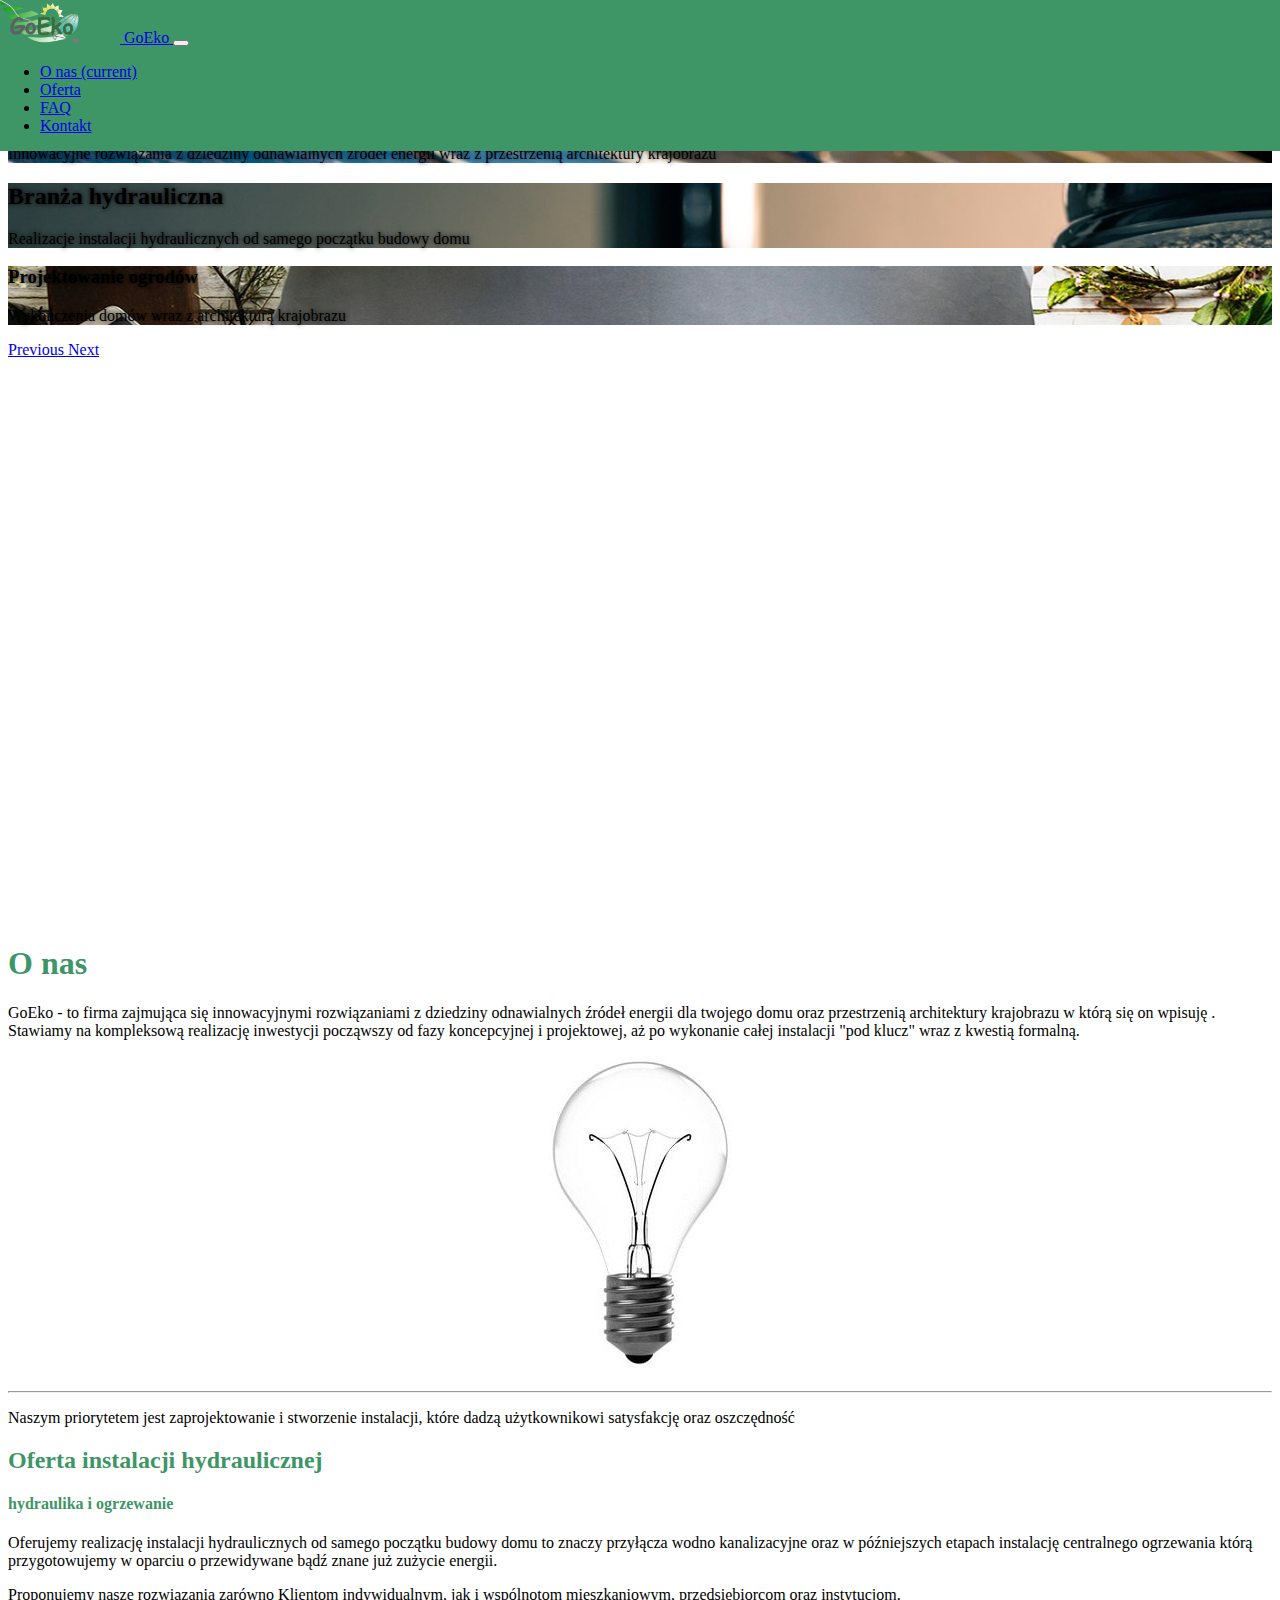
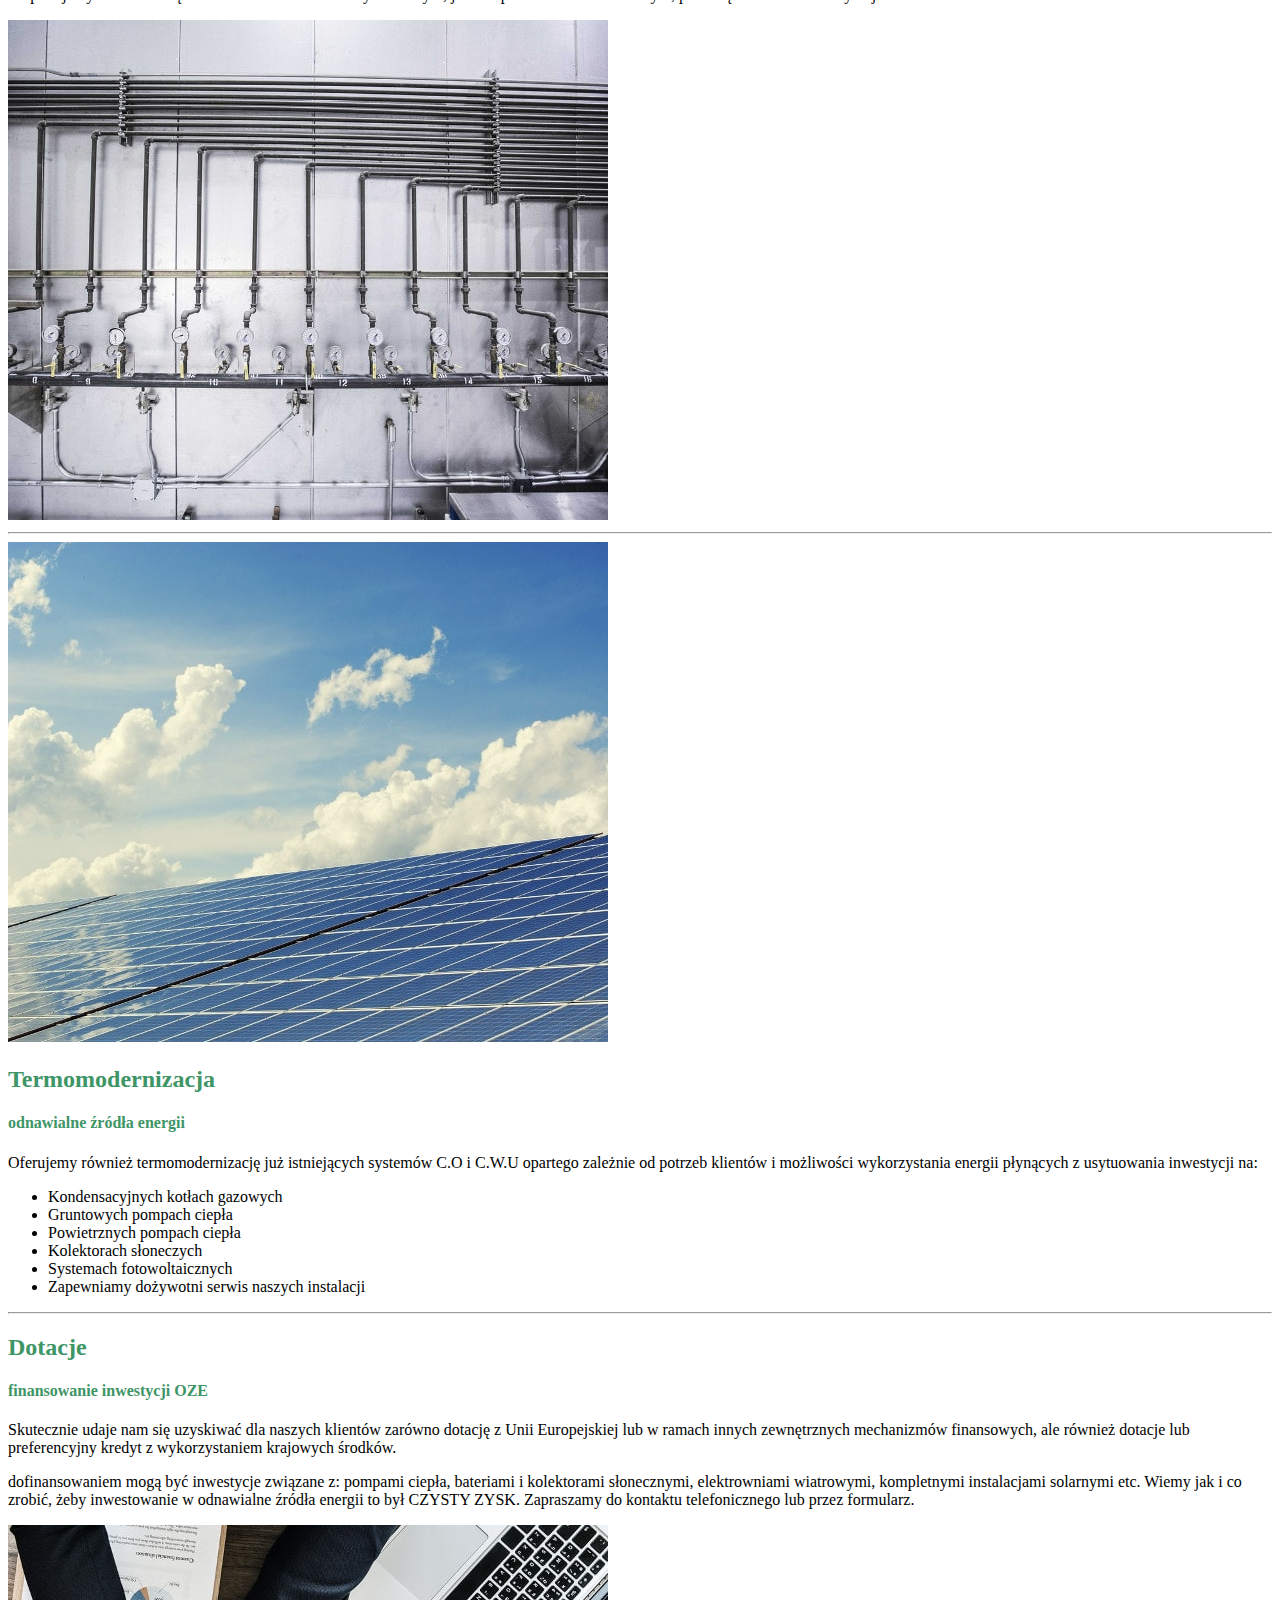
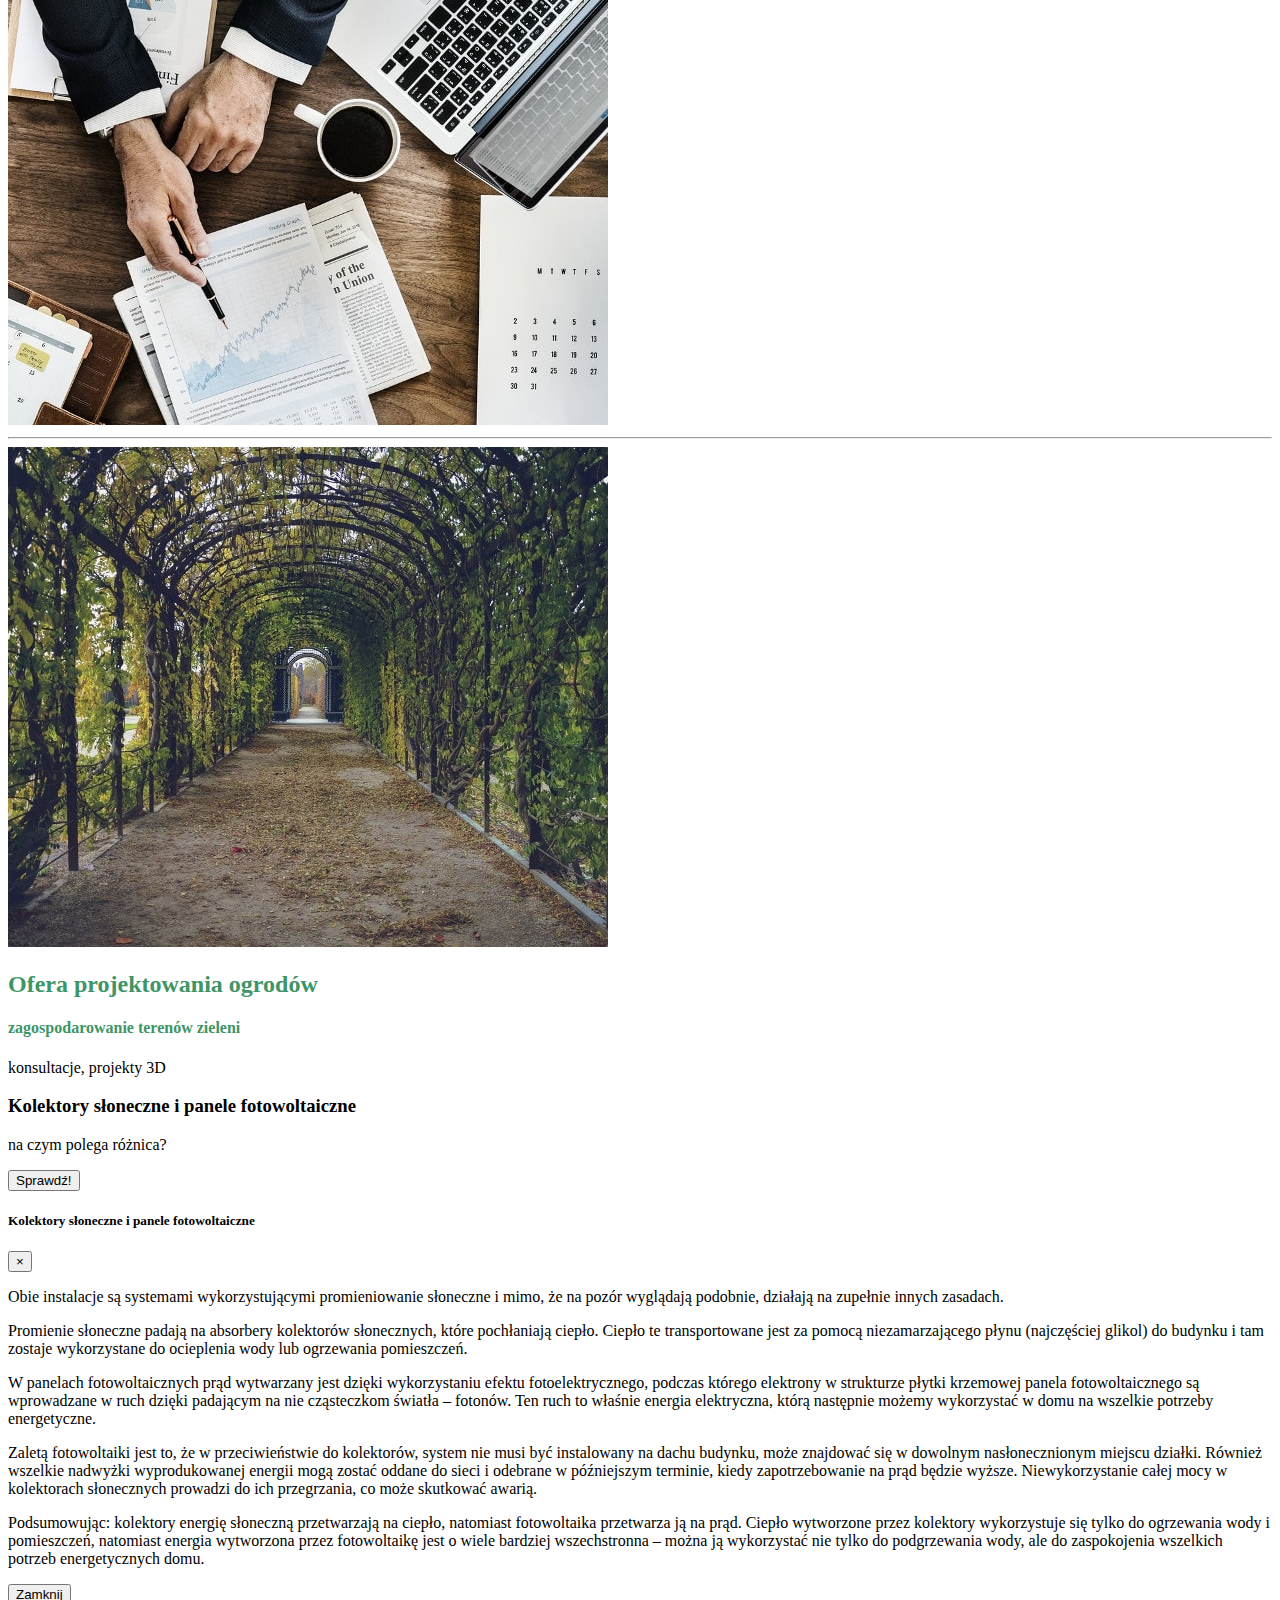
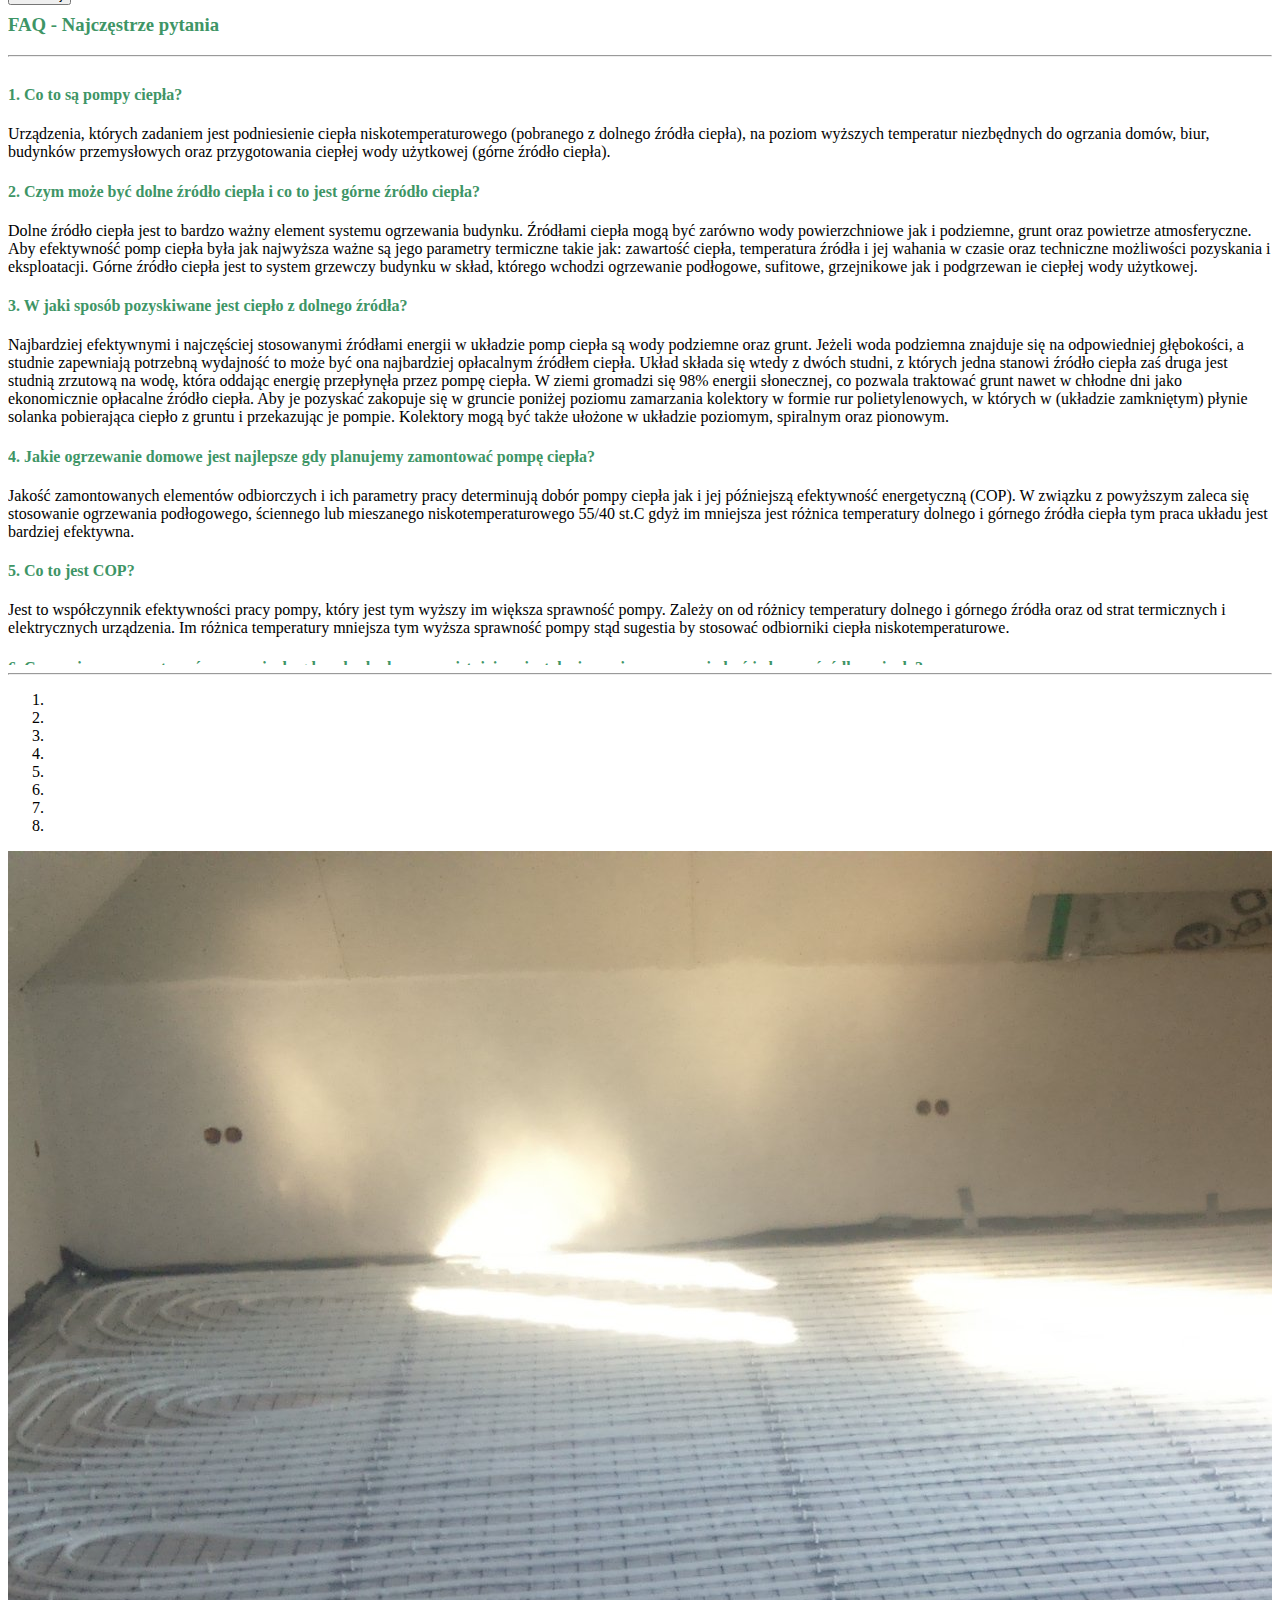
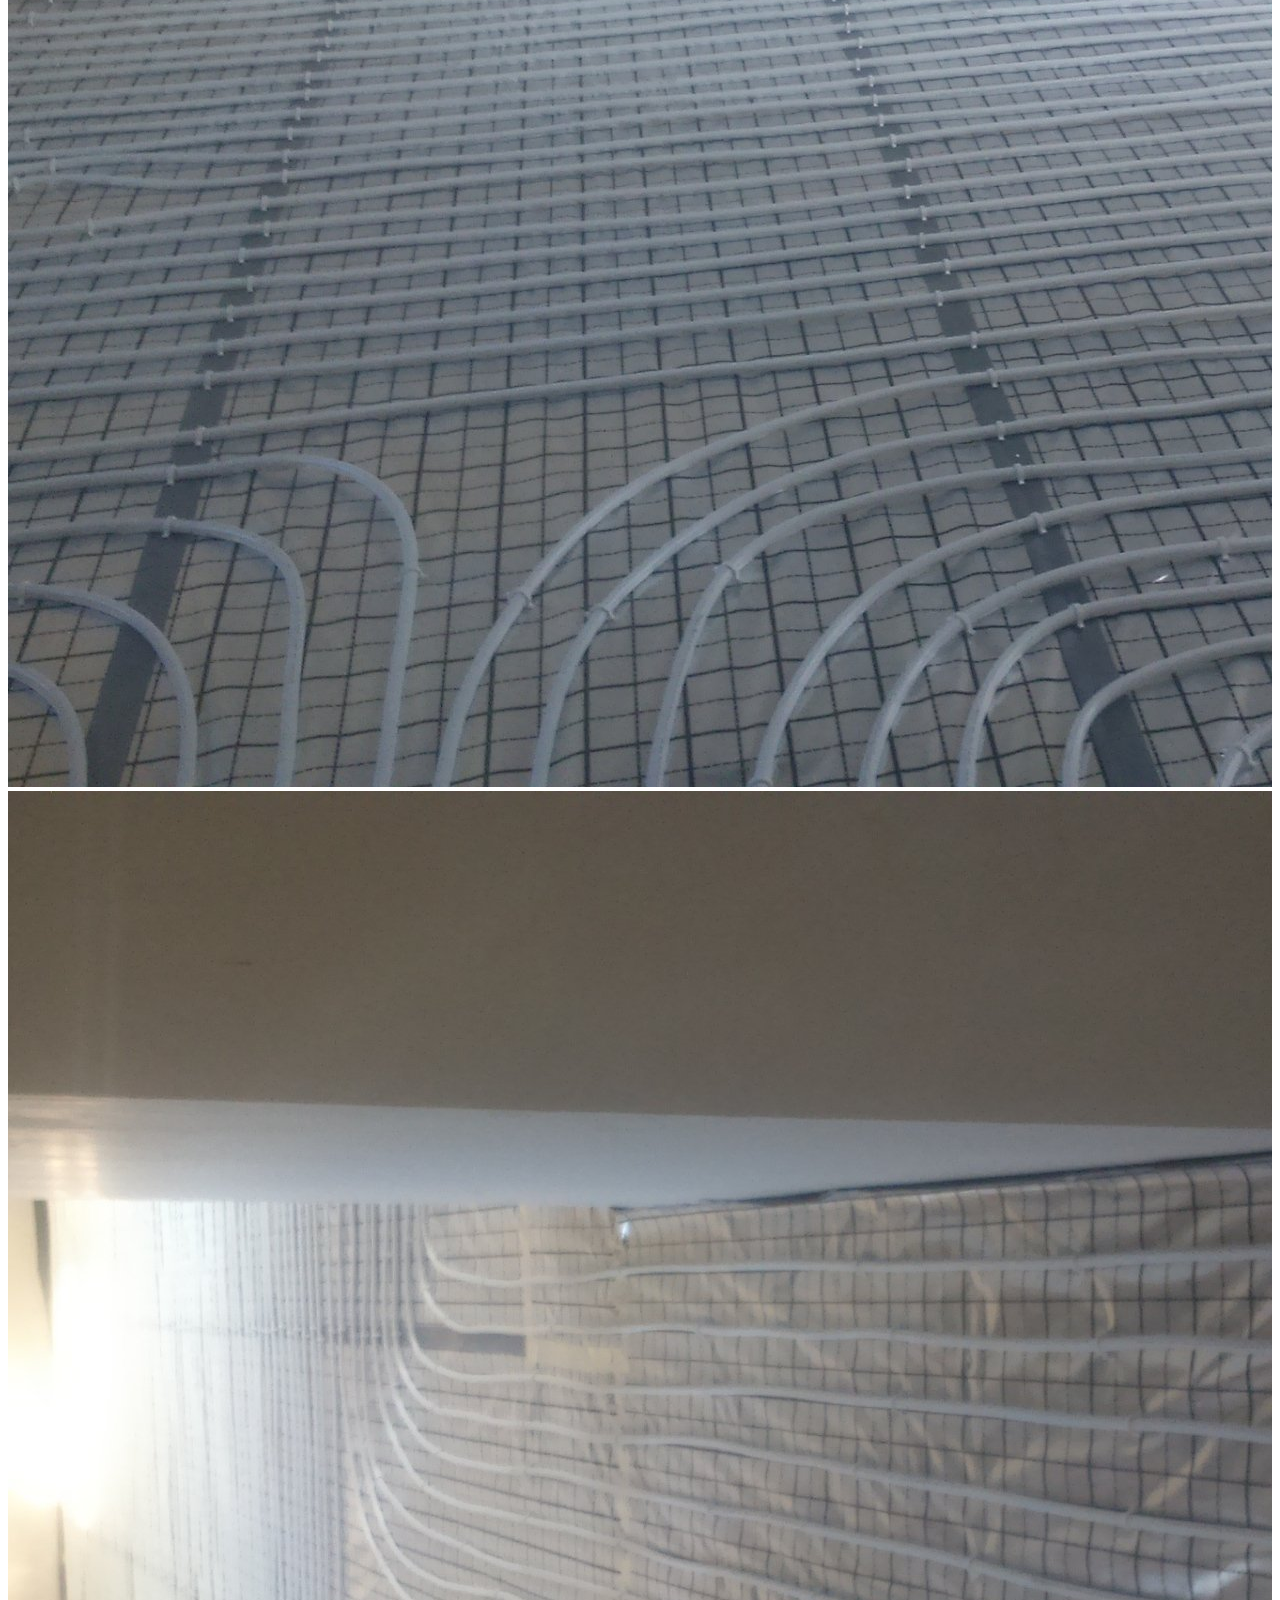
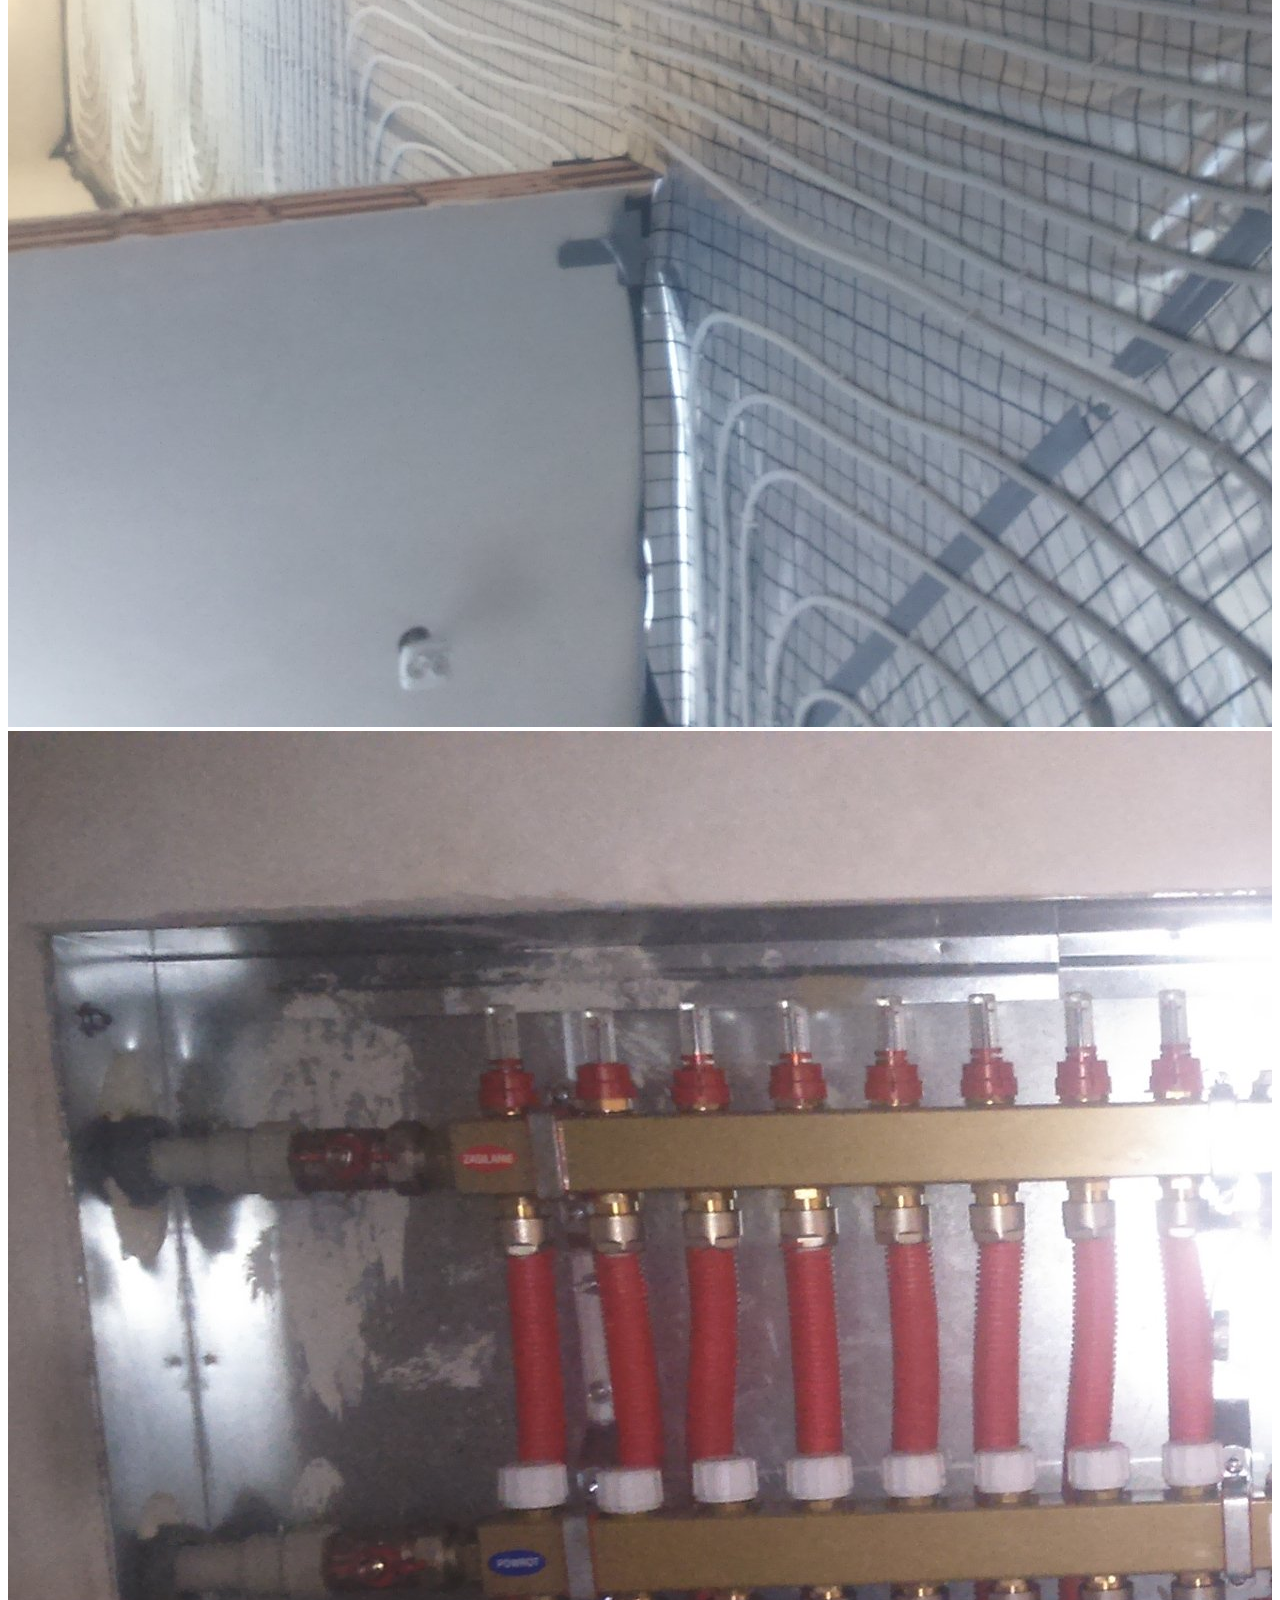
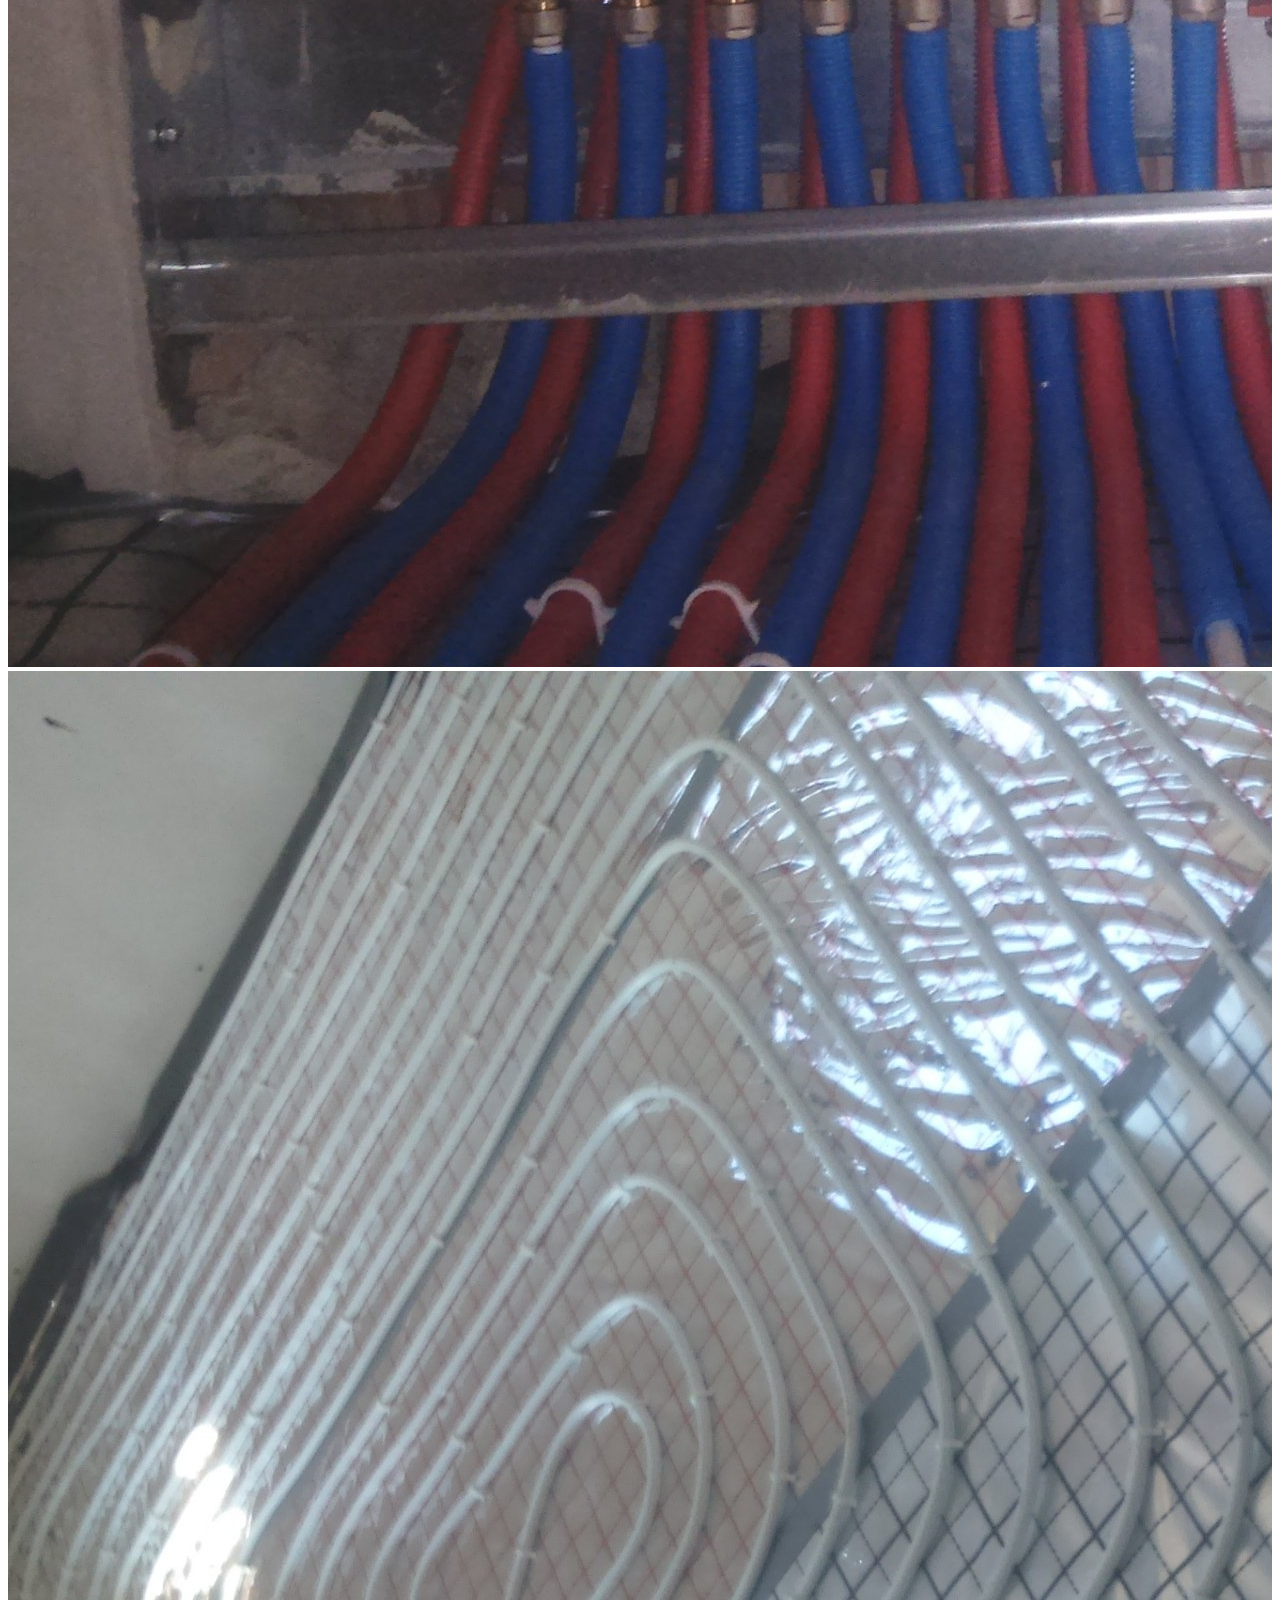
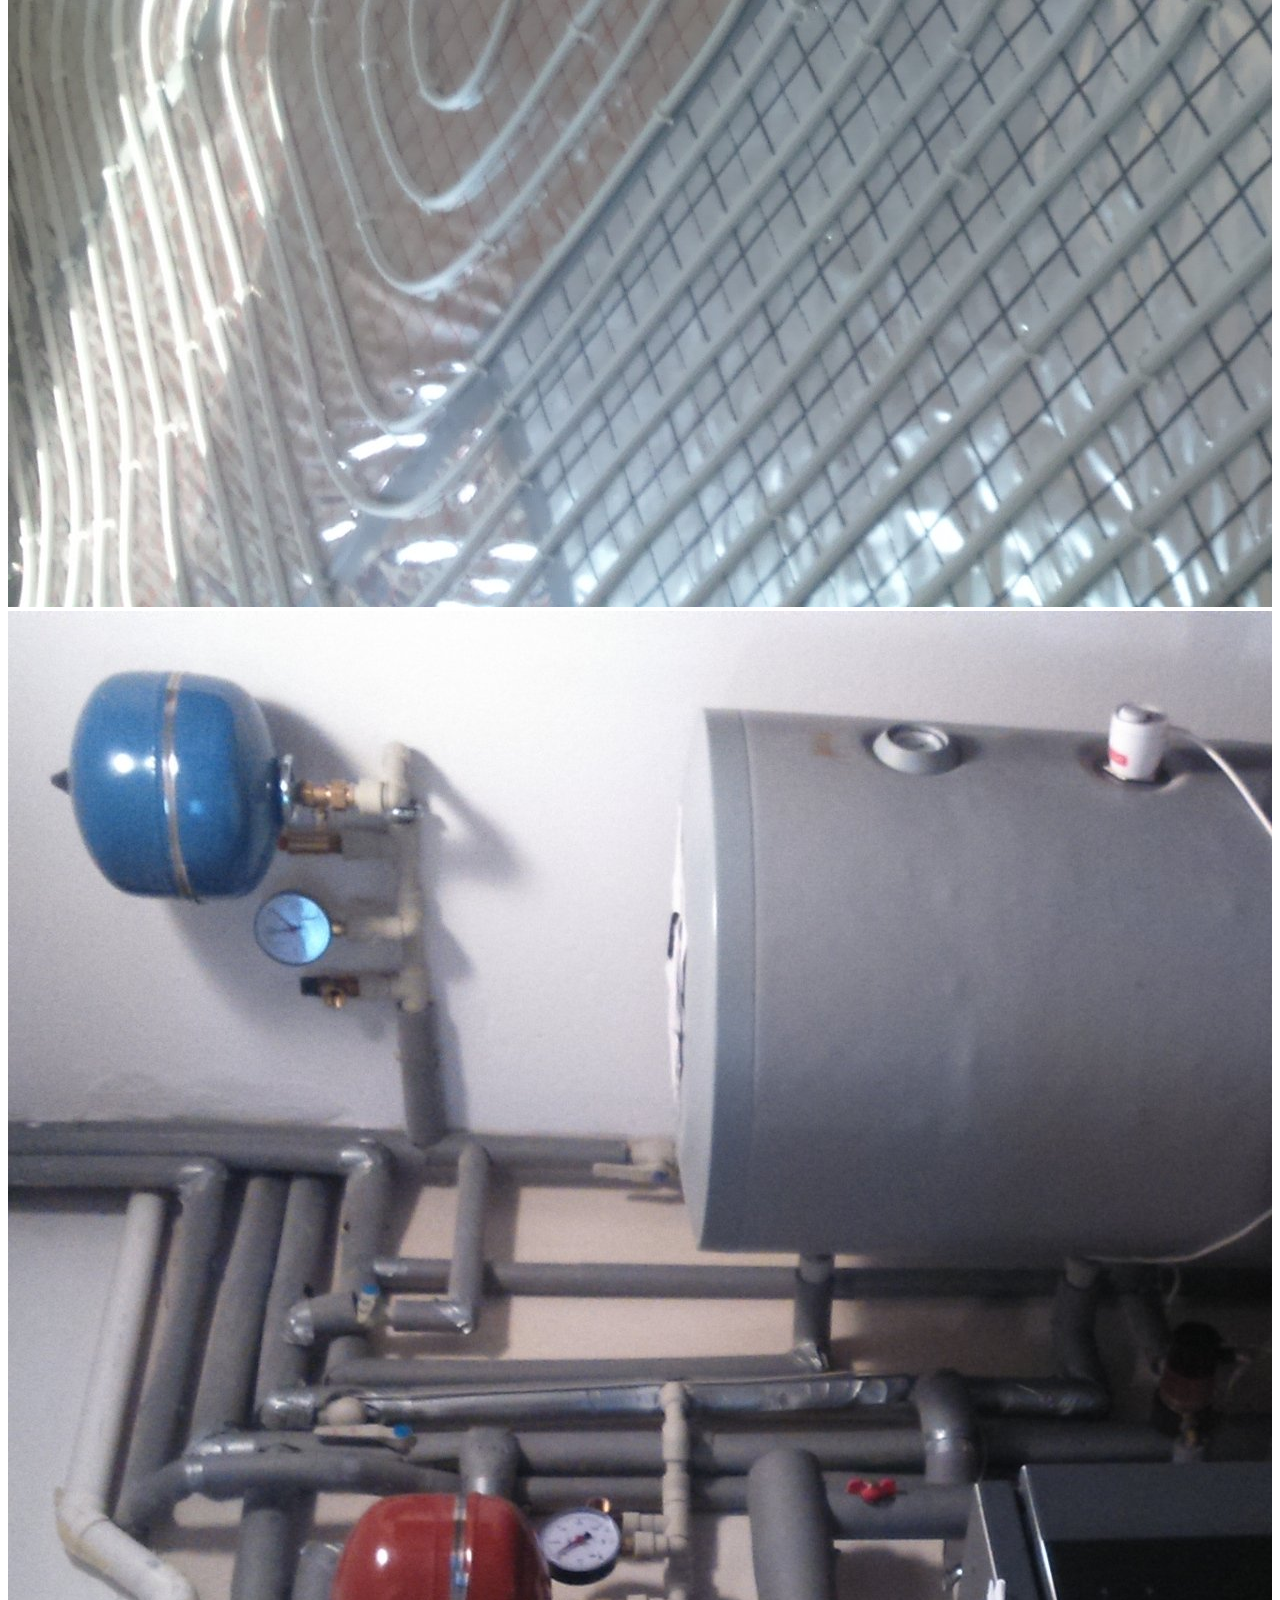
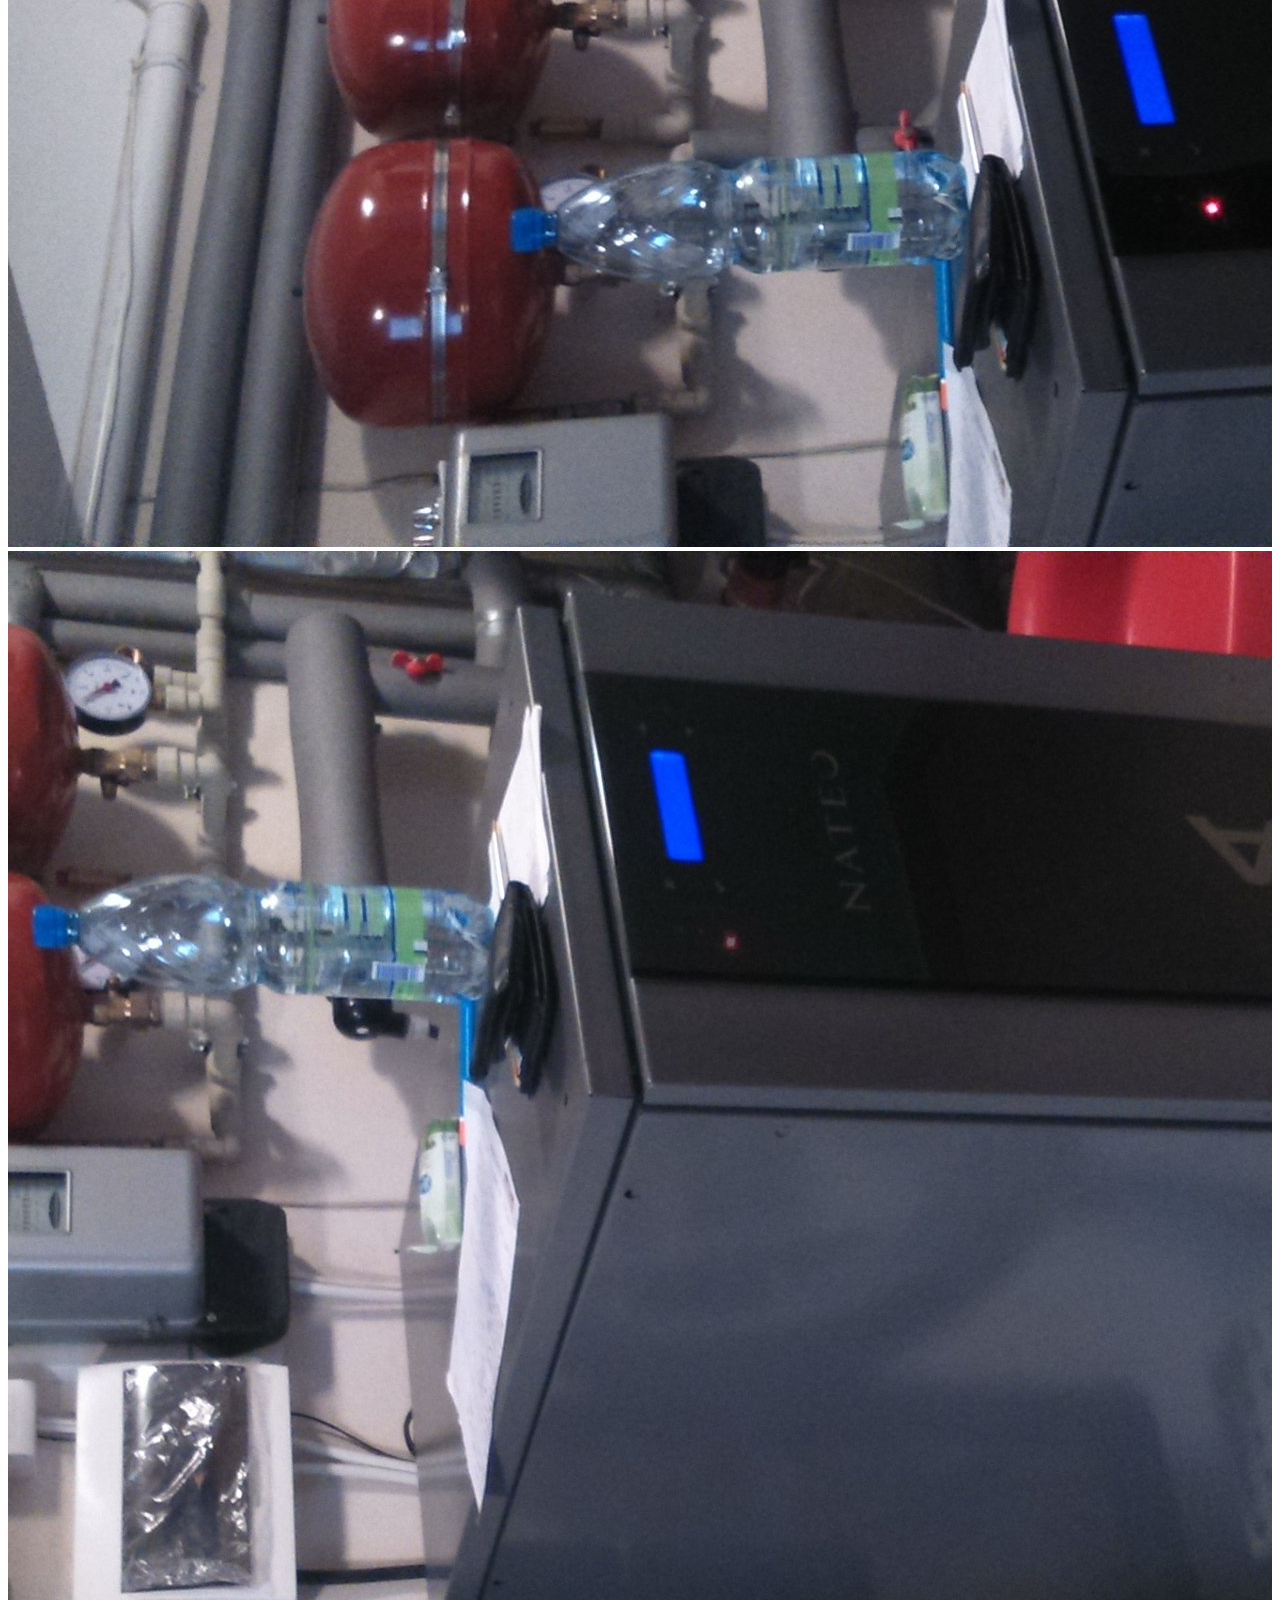
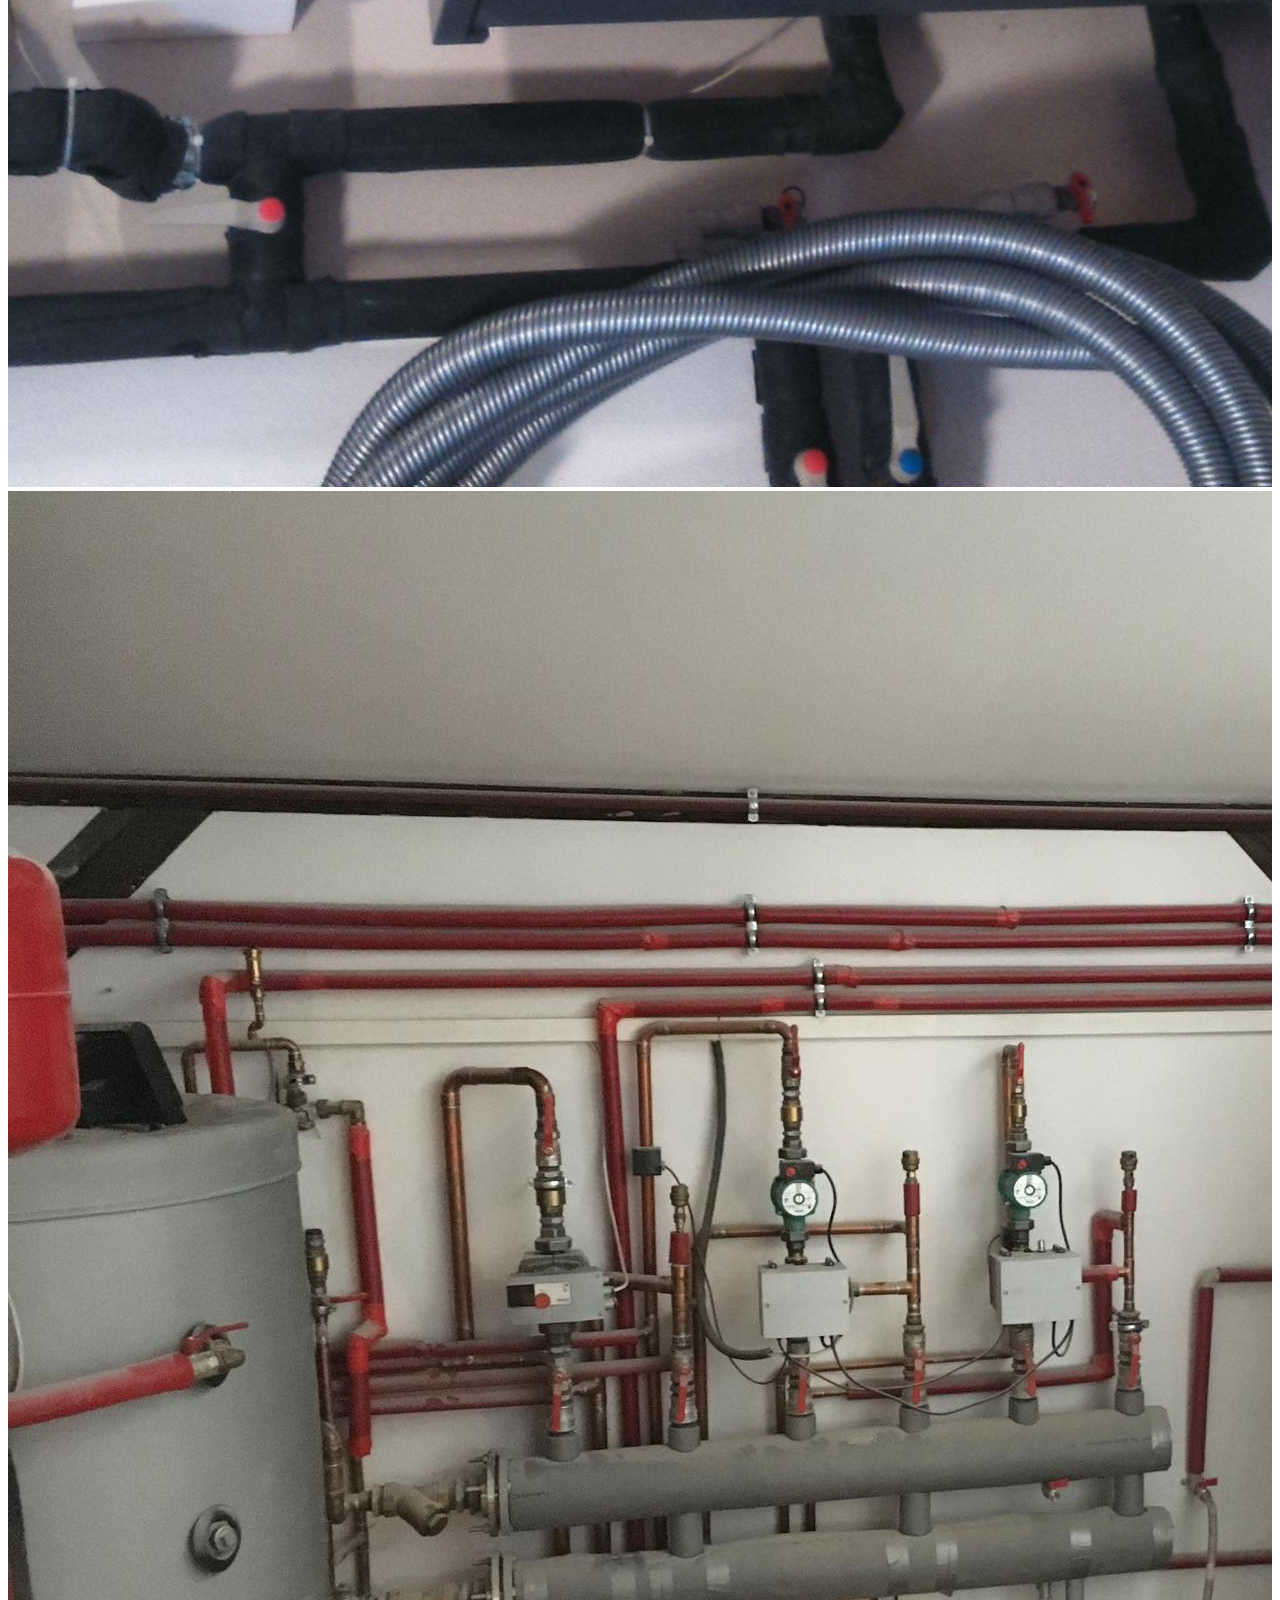
==== commit 80803749: "V1.22" ====
--- a/index.html
+++ b/index.html
@@ -139,7 +139,7 @@
                     </div>
                 </div>
                 <div class="col-12 col-lg-6 p-4 d-flex align-items-center justify-content-center animated1" data-animation="tdFadeInLeft">
-                    <img src="img/Img-hydr.jpeg" alt="solar" class="img-fluid card">
+                    <img src="img/Img-hydraulic.jpeg" alt="solar" class="img-fluid card">
                 </div>
             </section>
 
@@ -147,7 +147,7 @@
 
             <section class="row">
                 <div class="col-lg-6 p-4 d-flex align-items-center justify-content-center animated1" data-animation="tdFadeInRight">
-                    <img src="img/Img-solar.jpeg" alt="donations" class="img-fluid card">
+                    <img src="img/Img-solarpanel.jpeg" alt="donations" class="img-fluid card">
                 </div>
                 <div class="col-lg-6 p-4 d-flex align-items-center justify-content-start animated1" data-animation="tdFadeInLeft">
                     <div class="text-lg-left w-100">
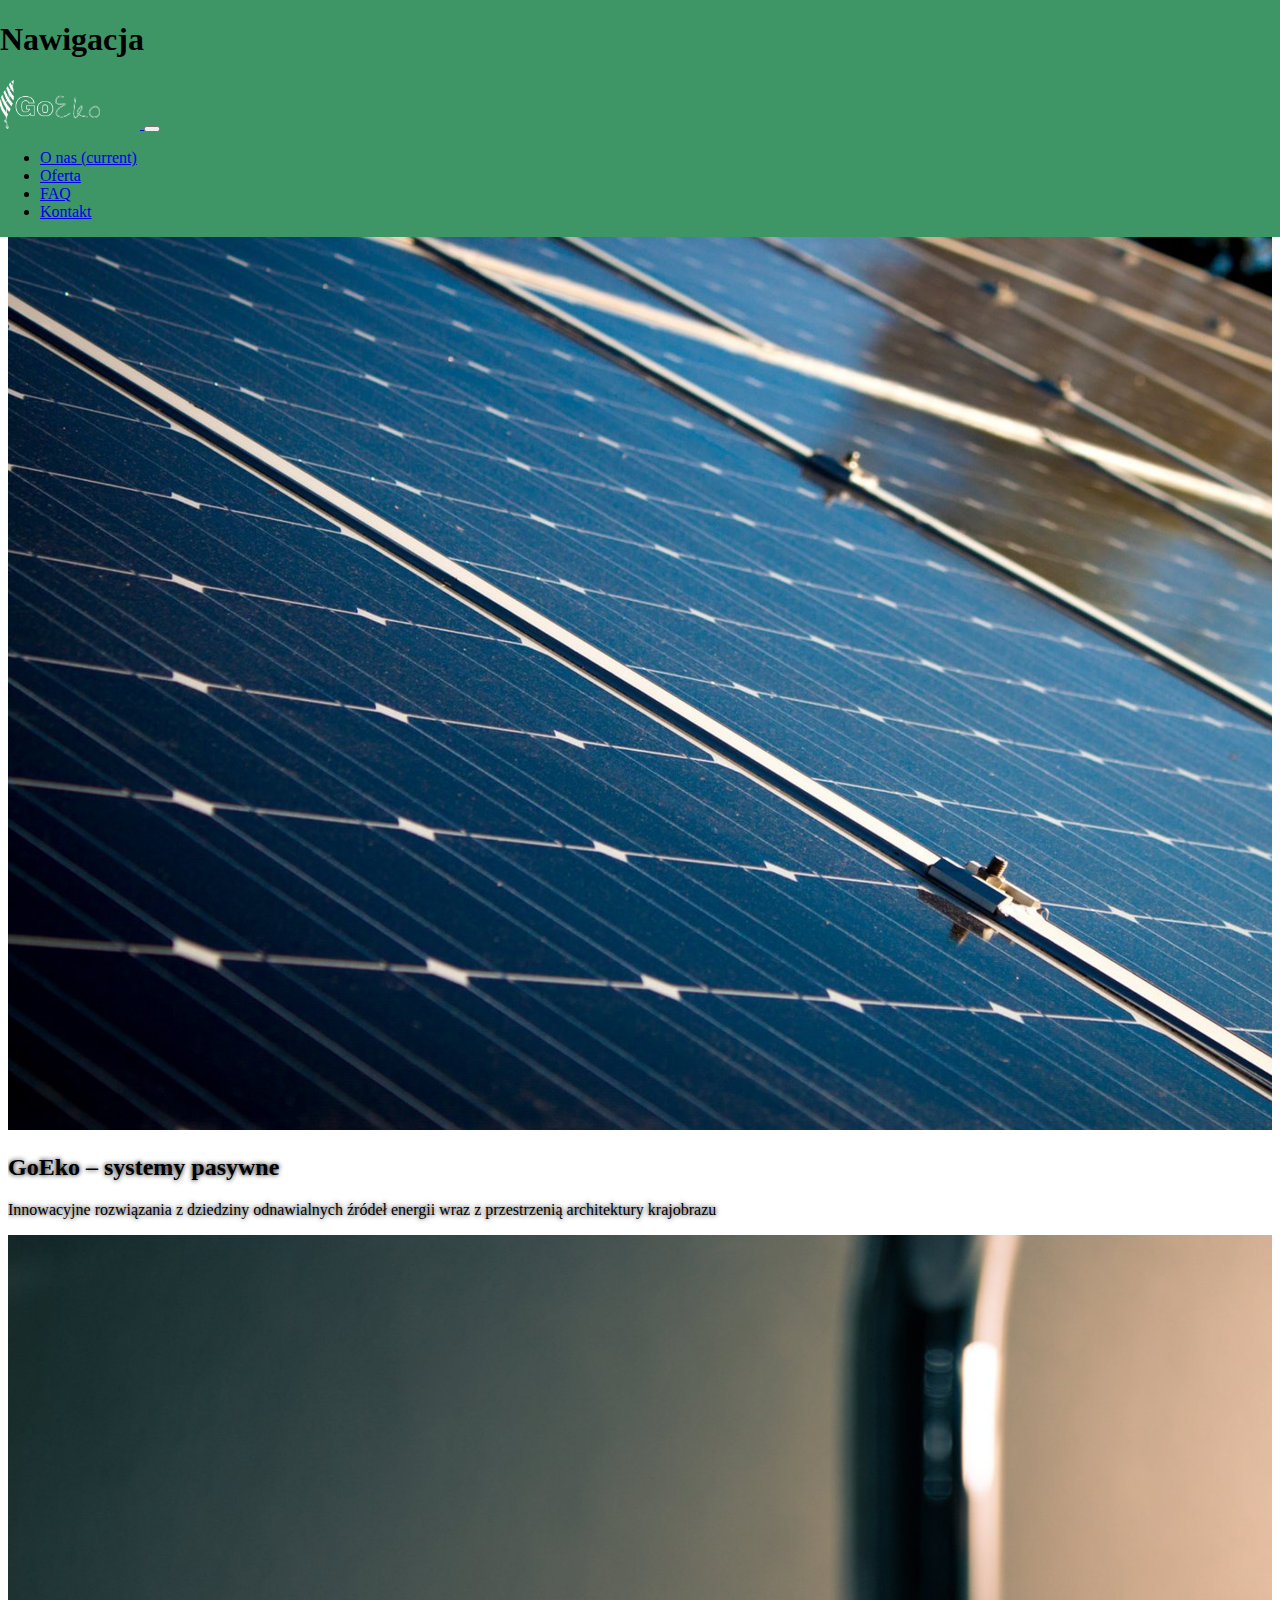
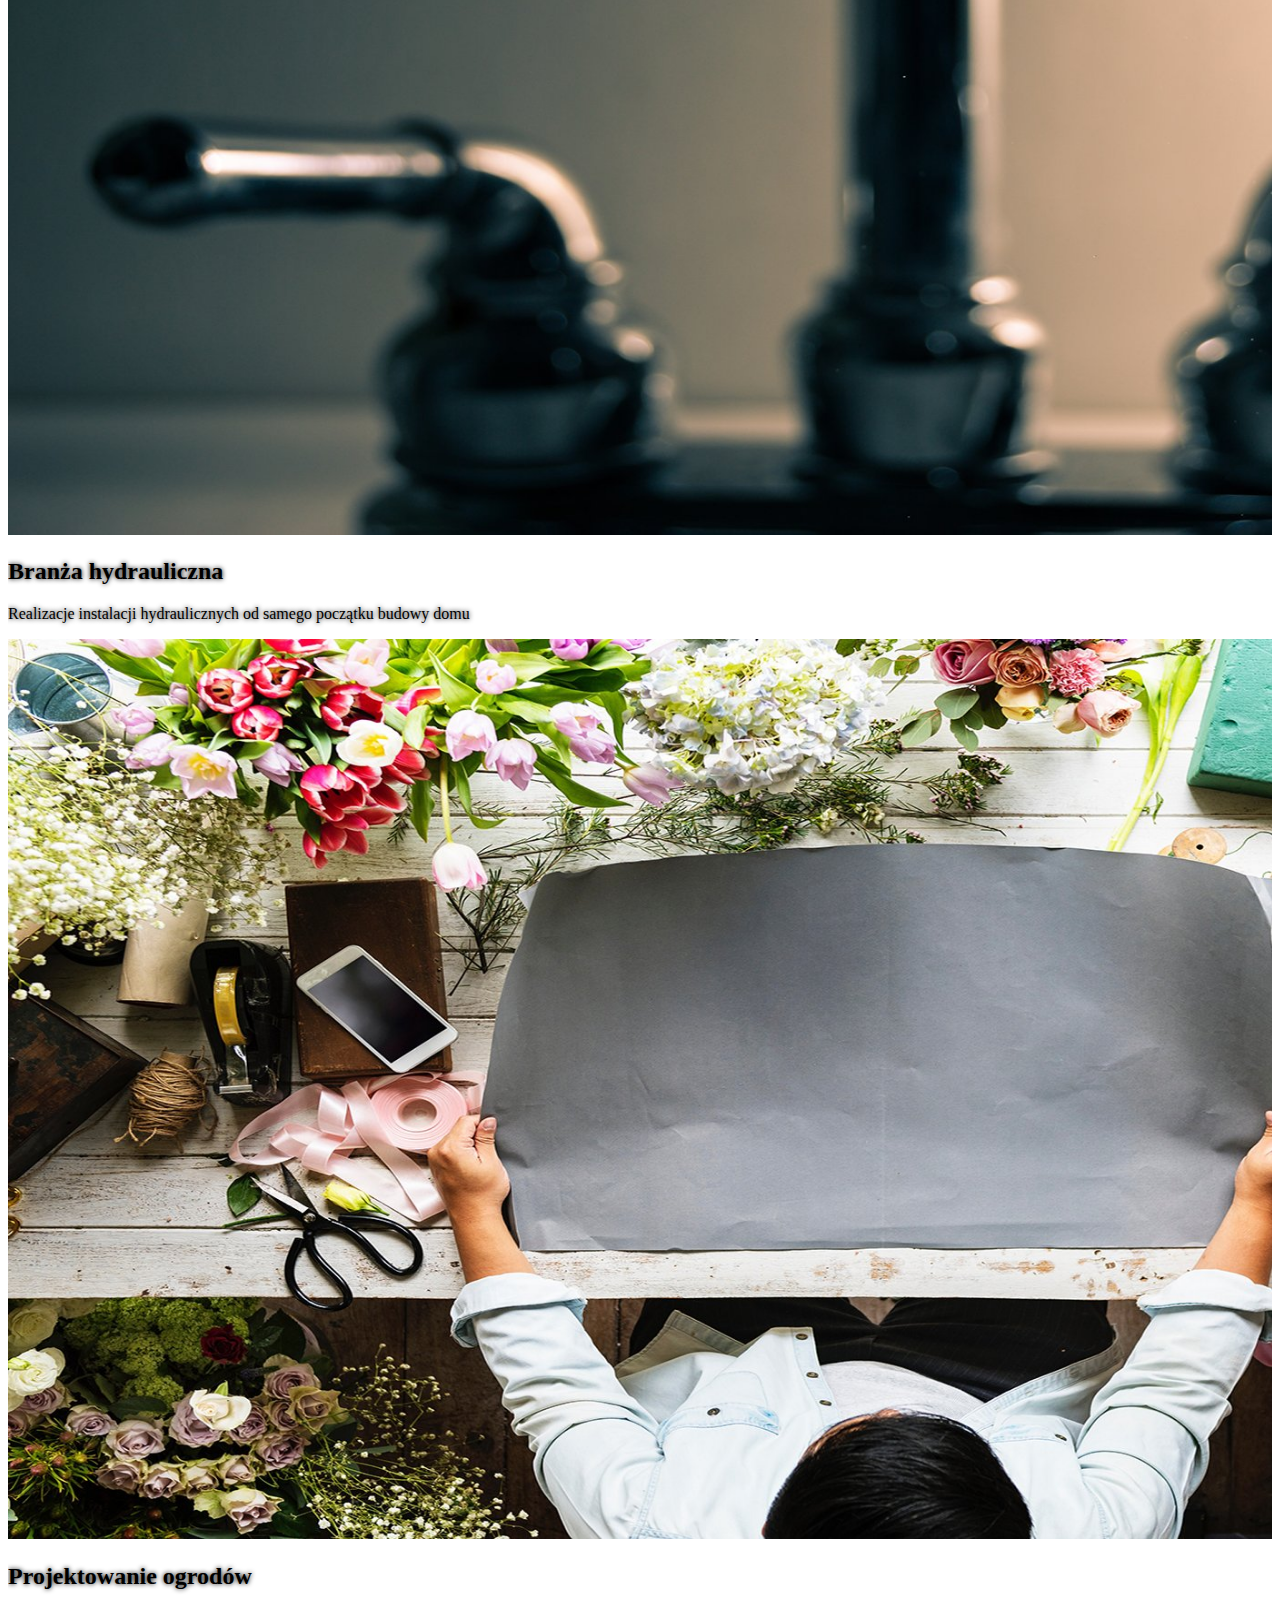
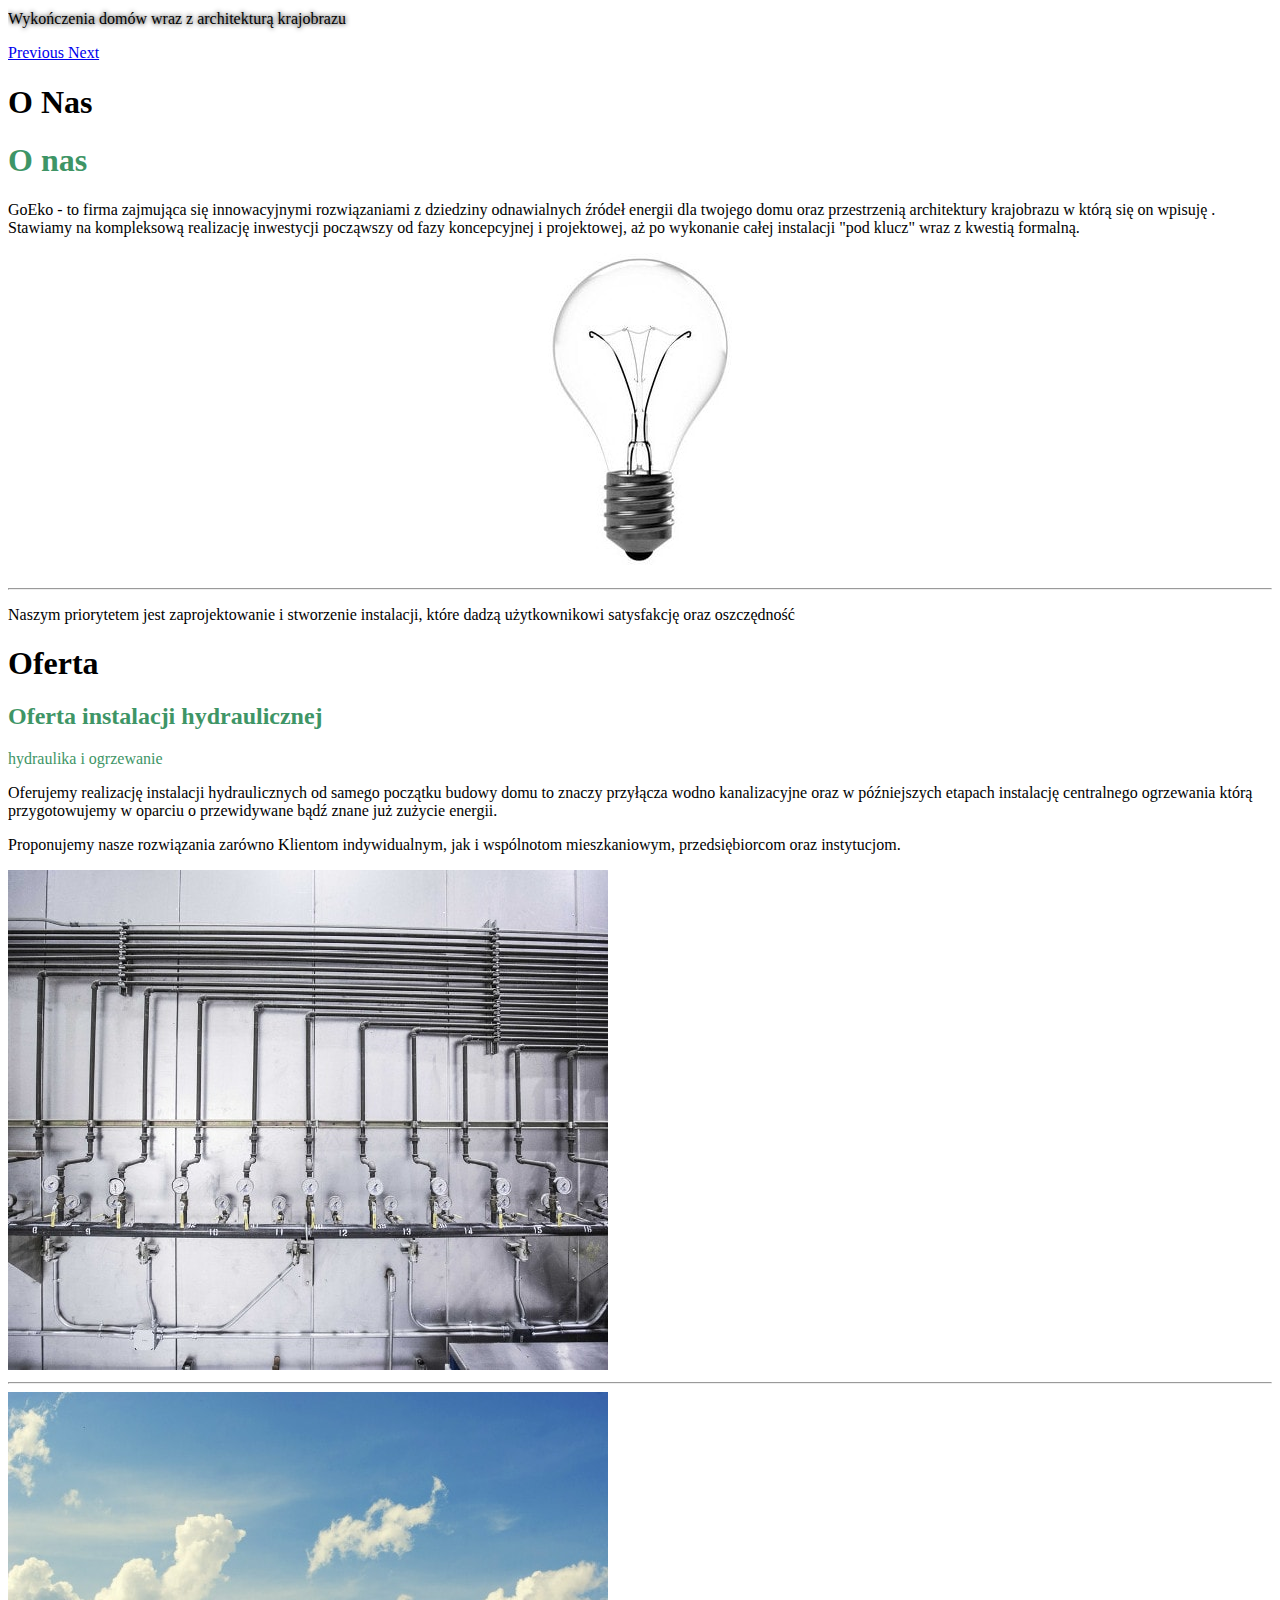
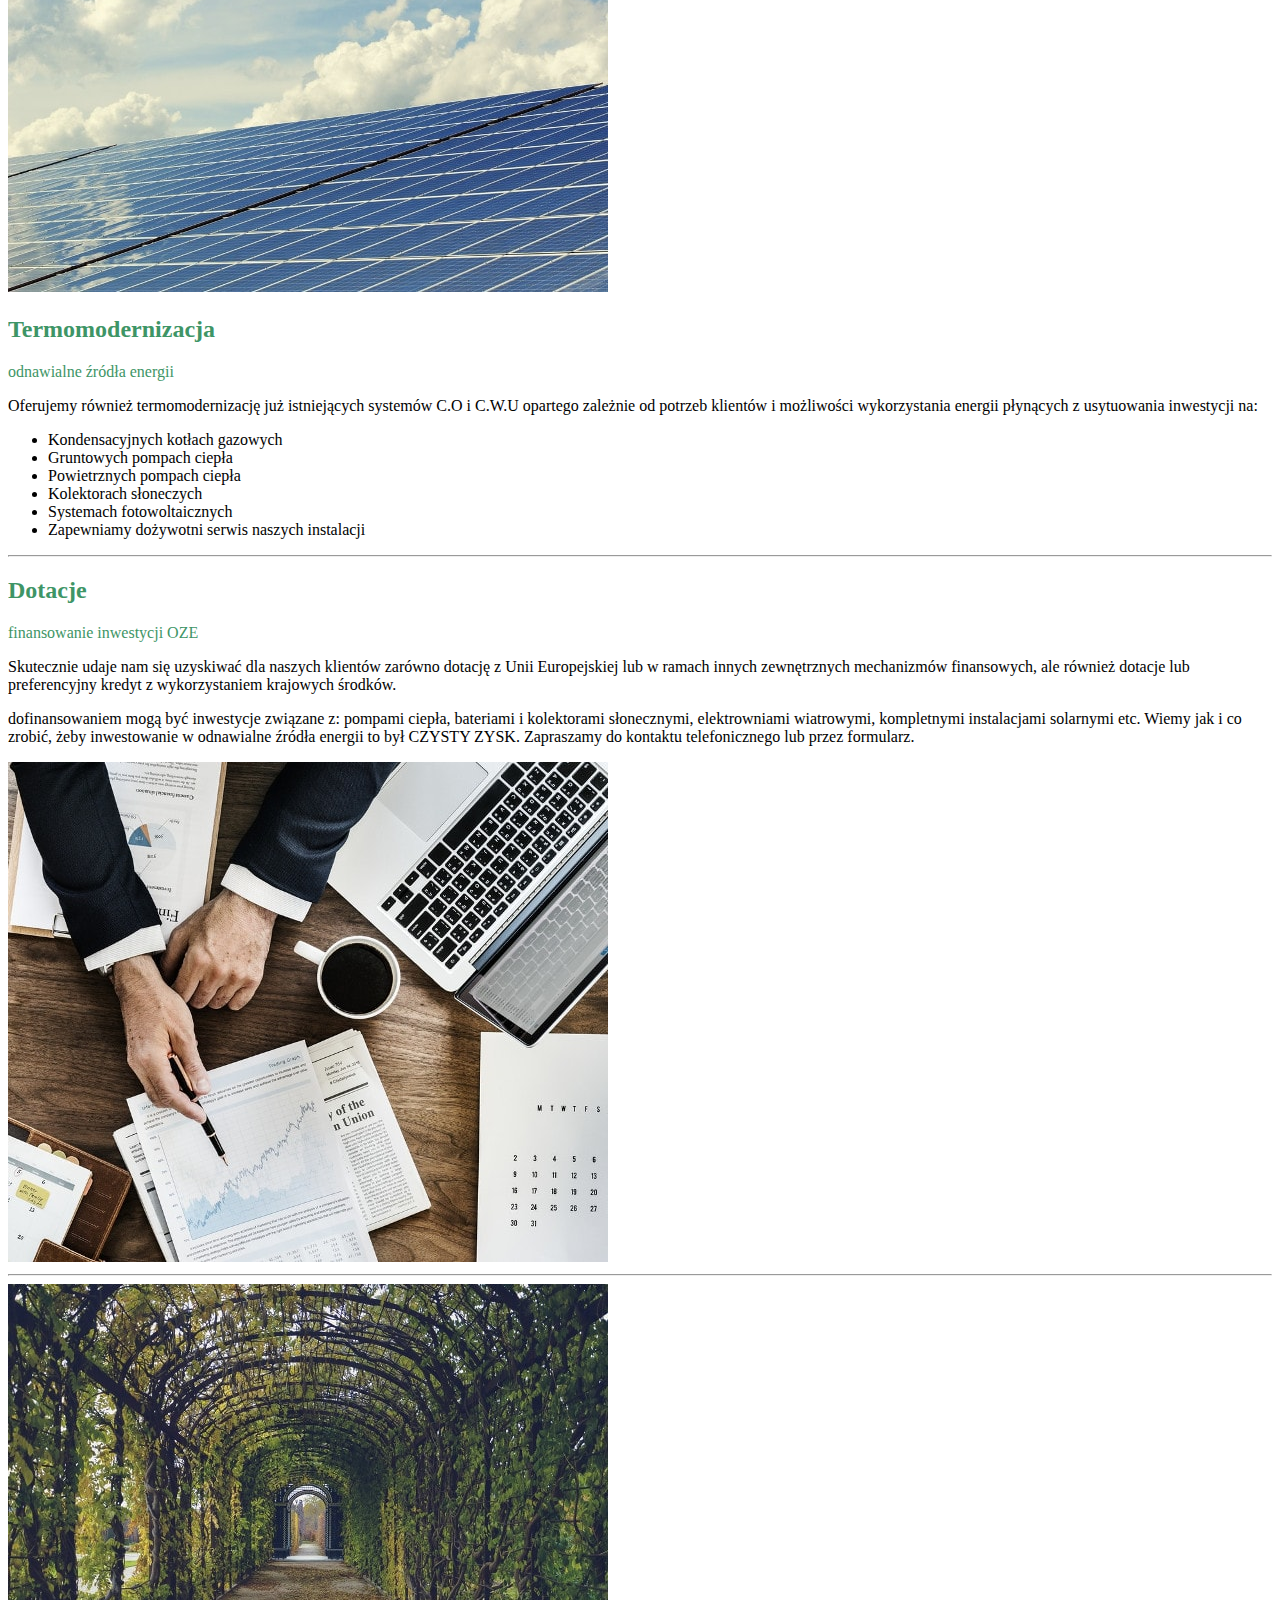
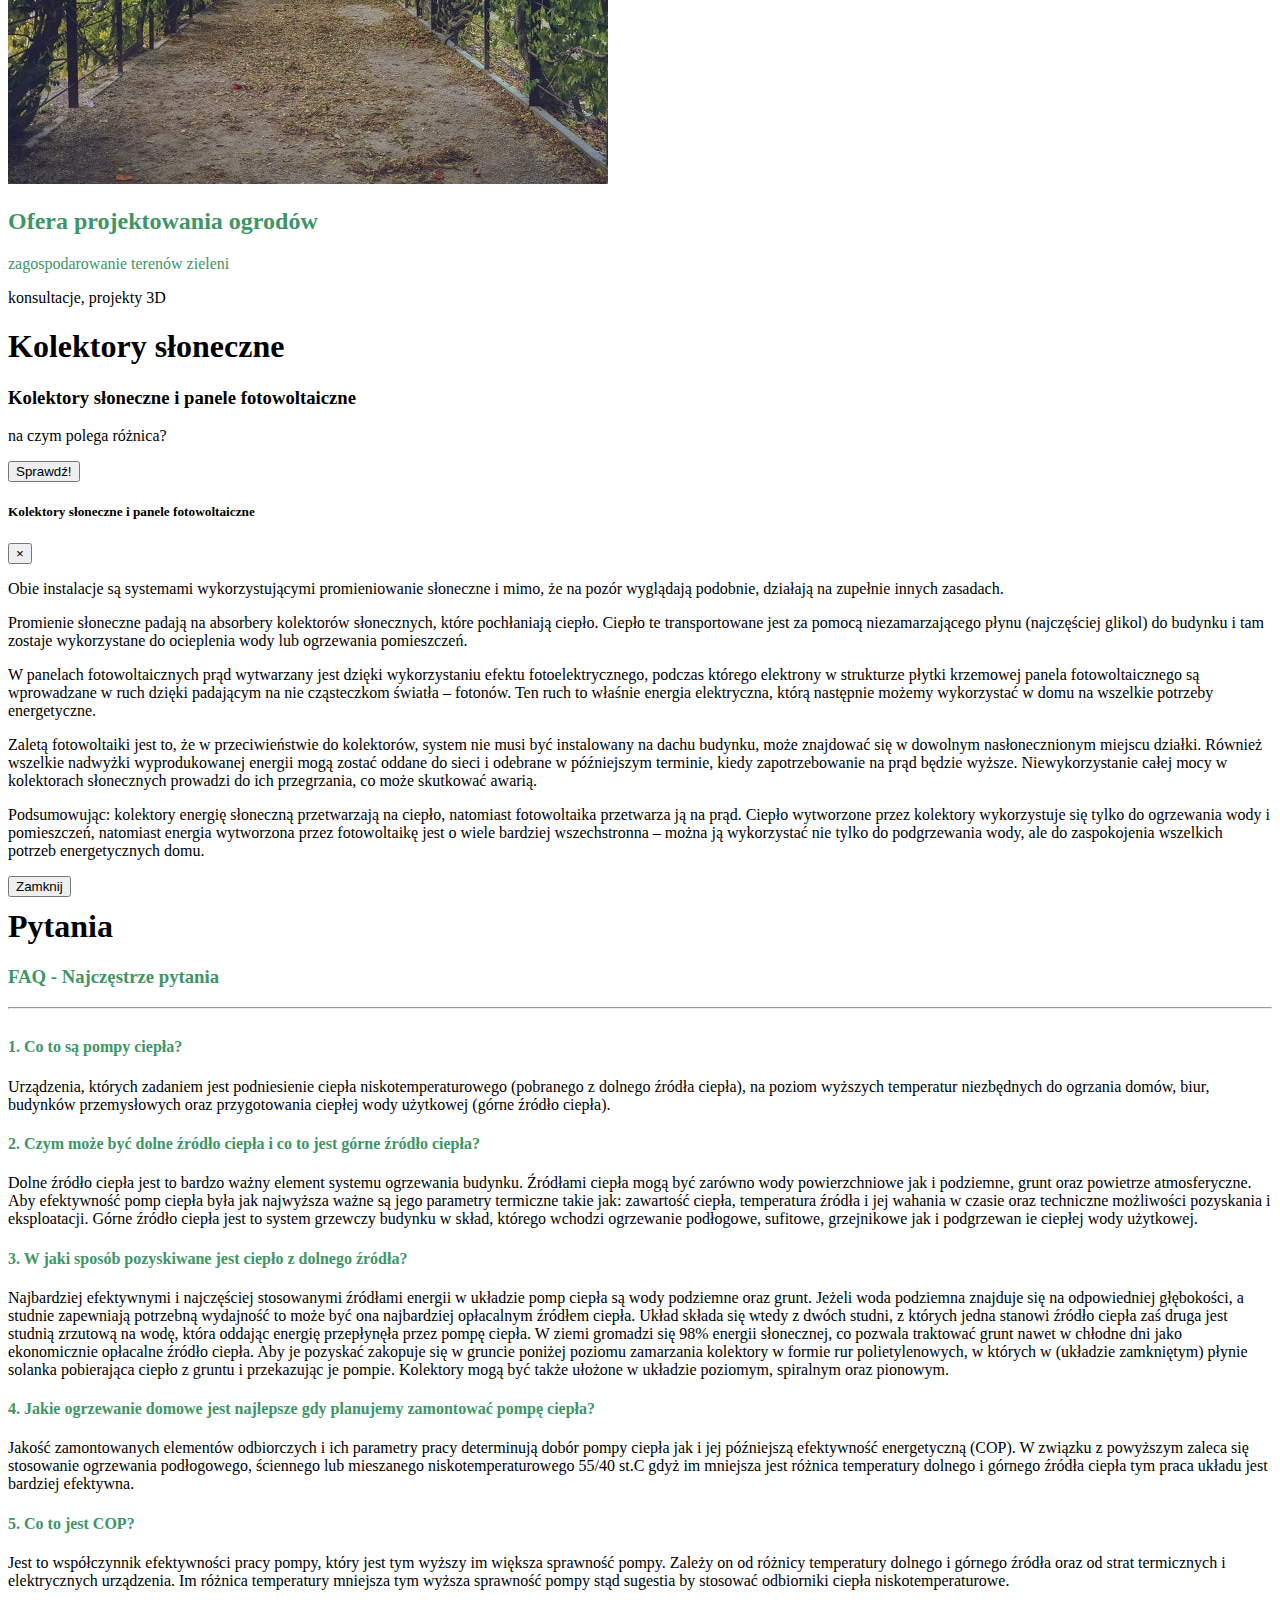
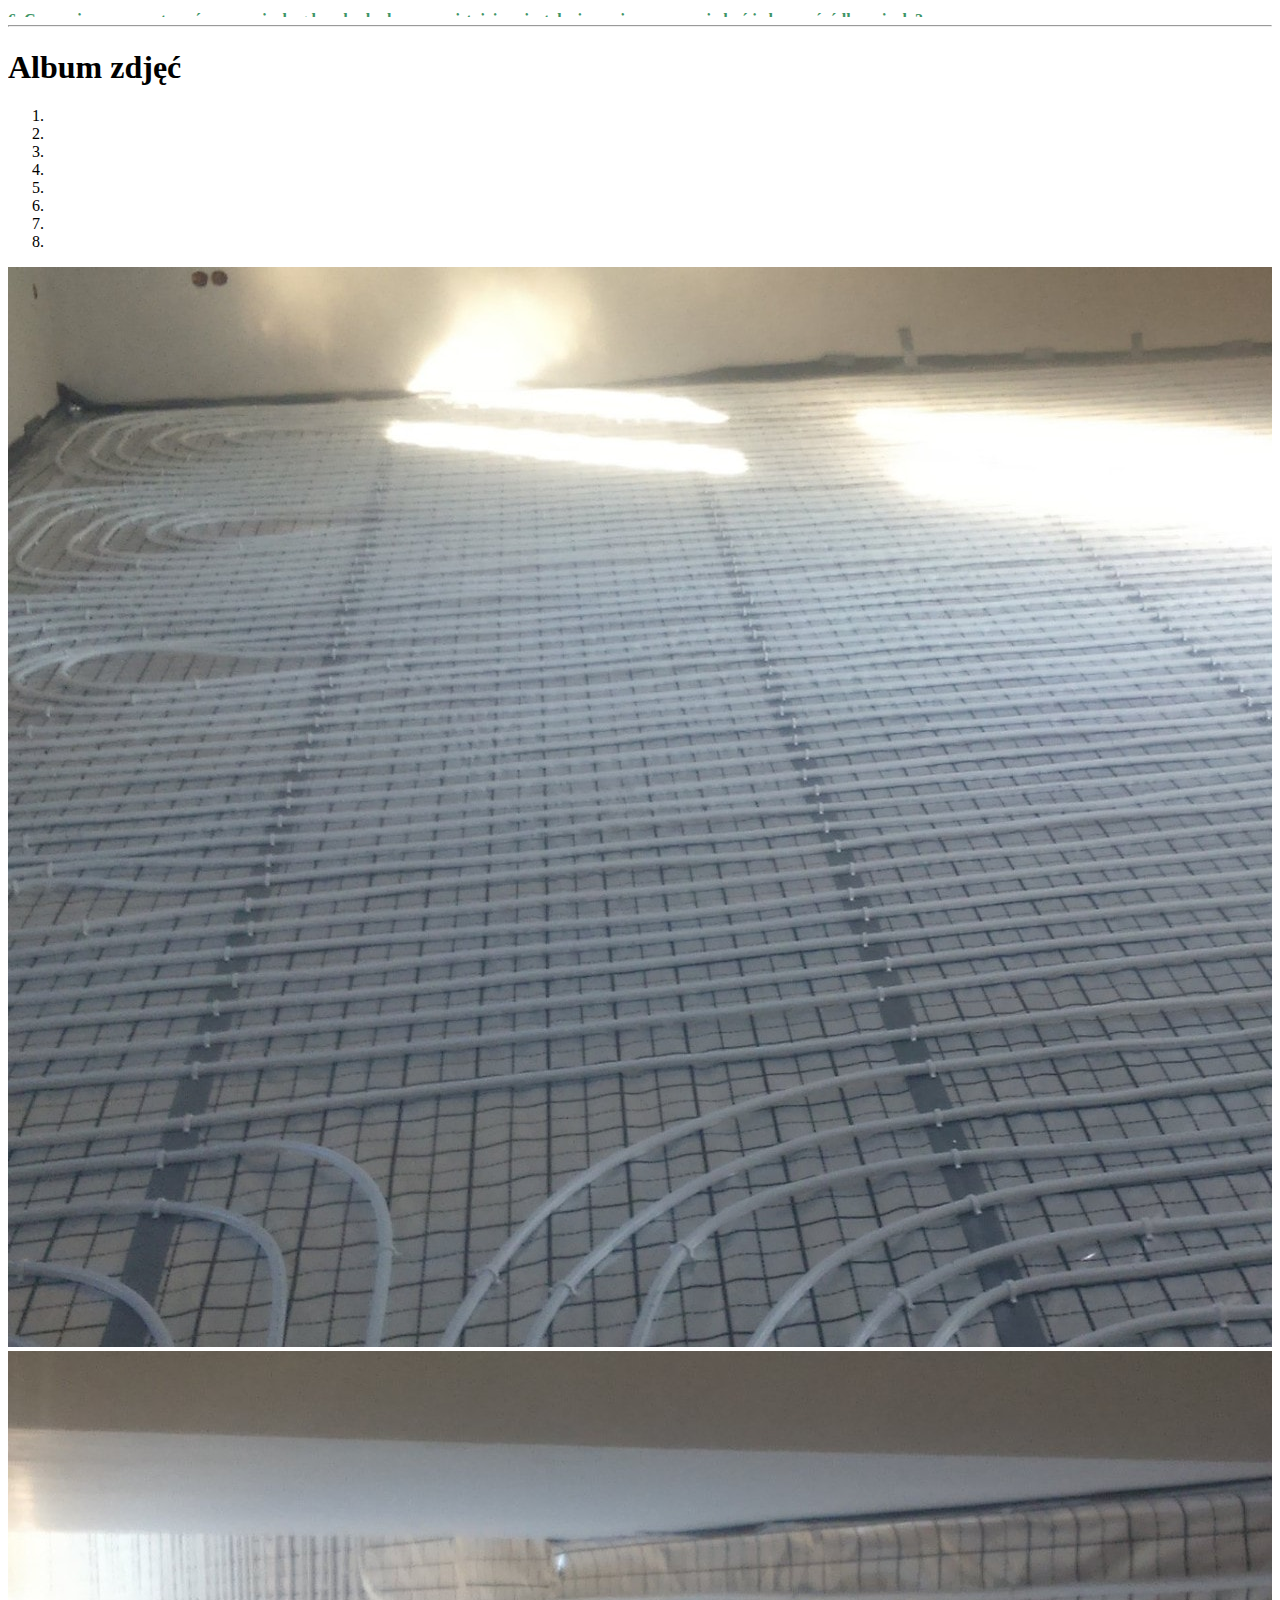
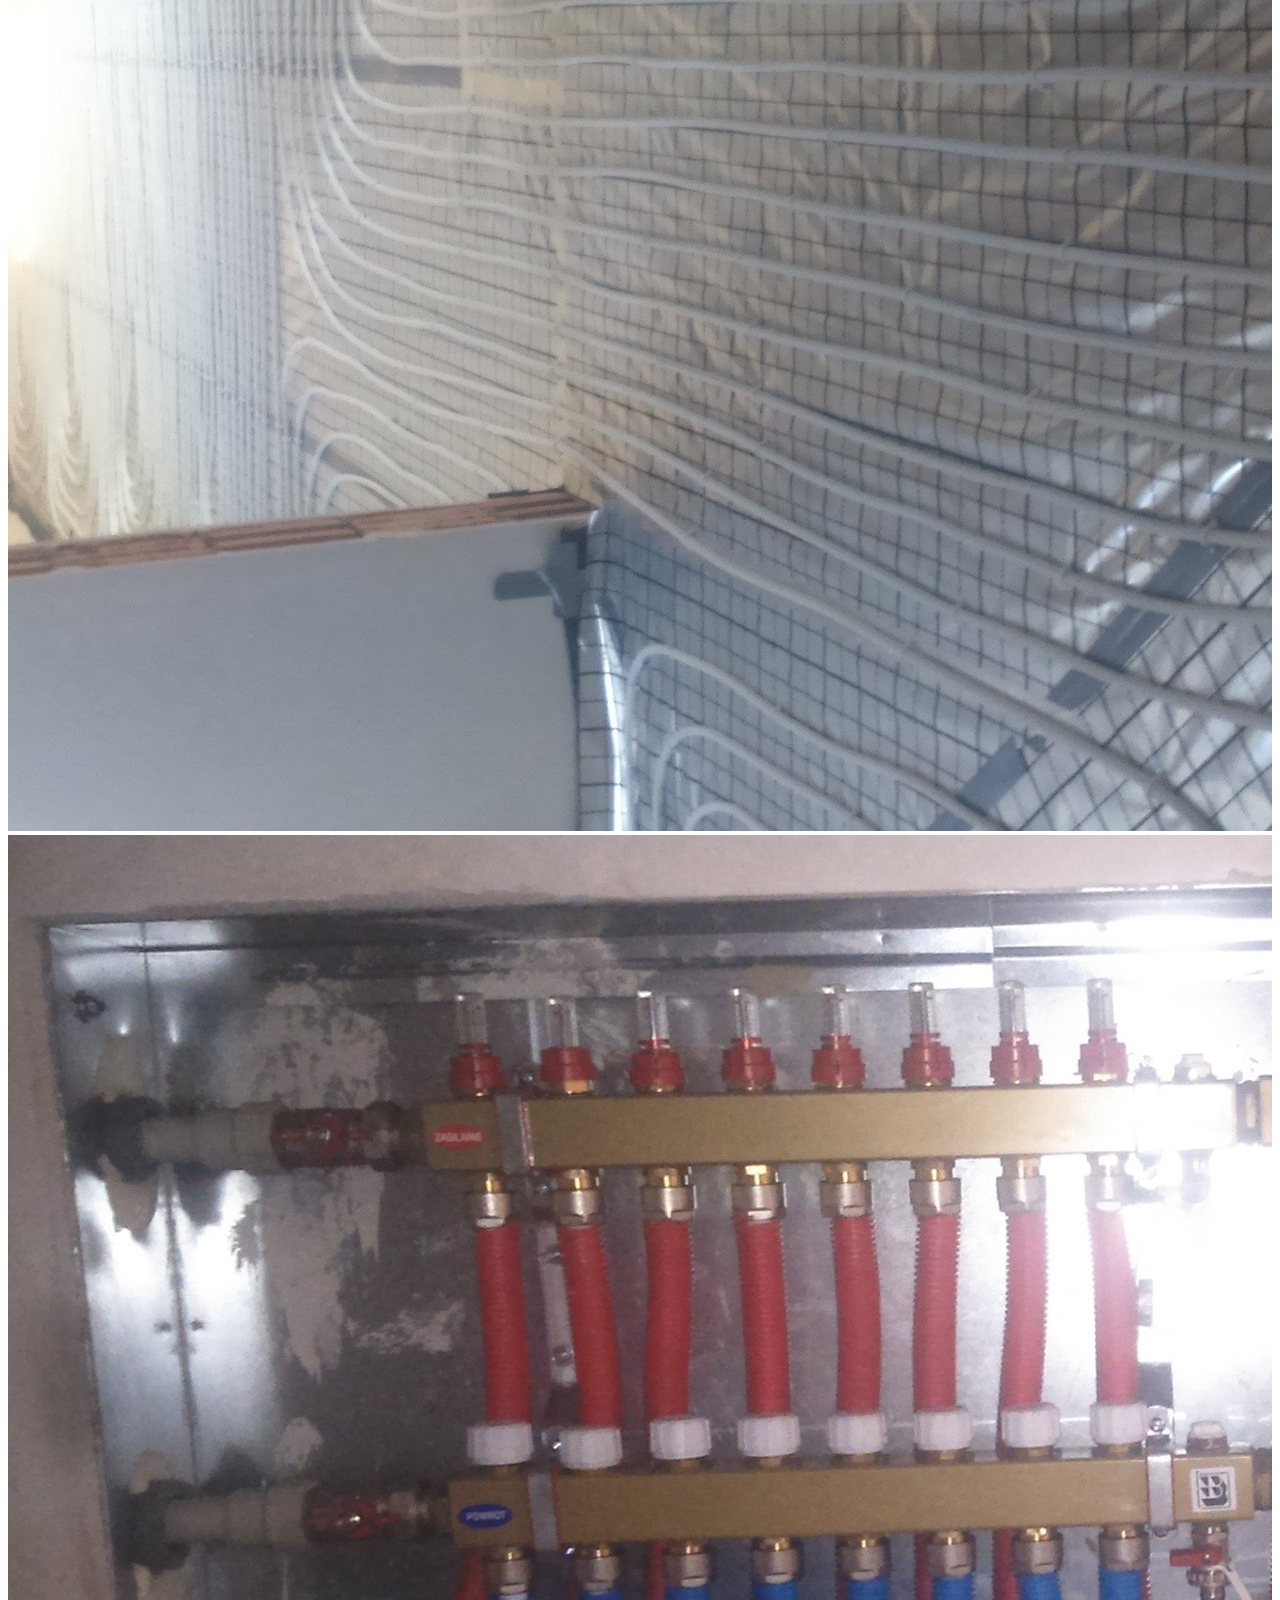
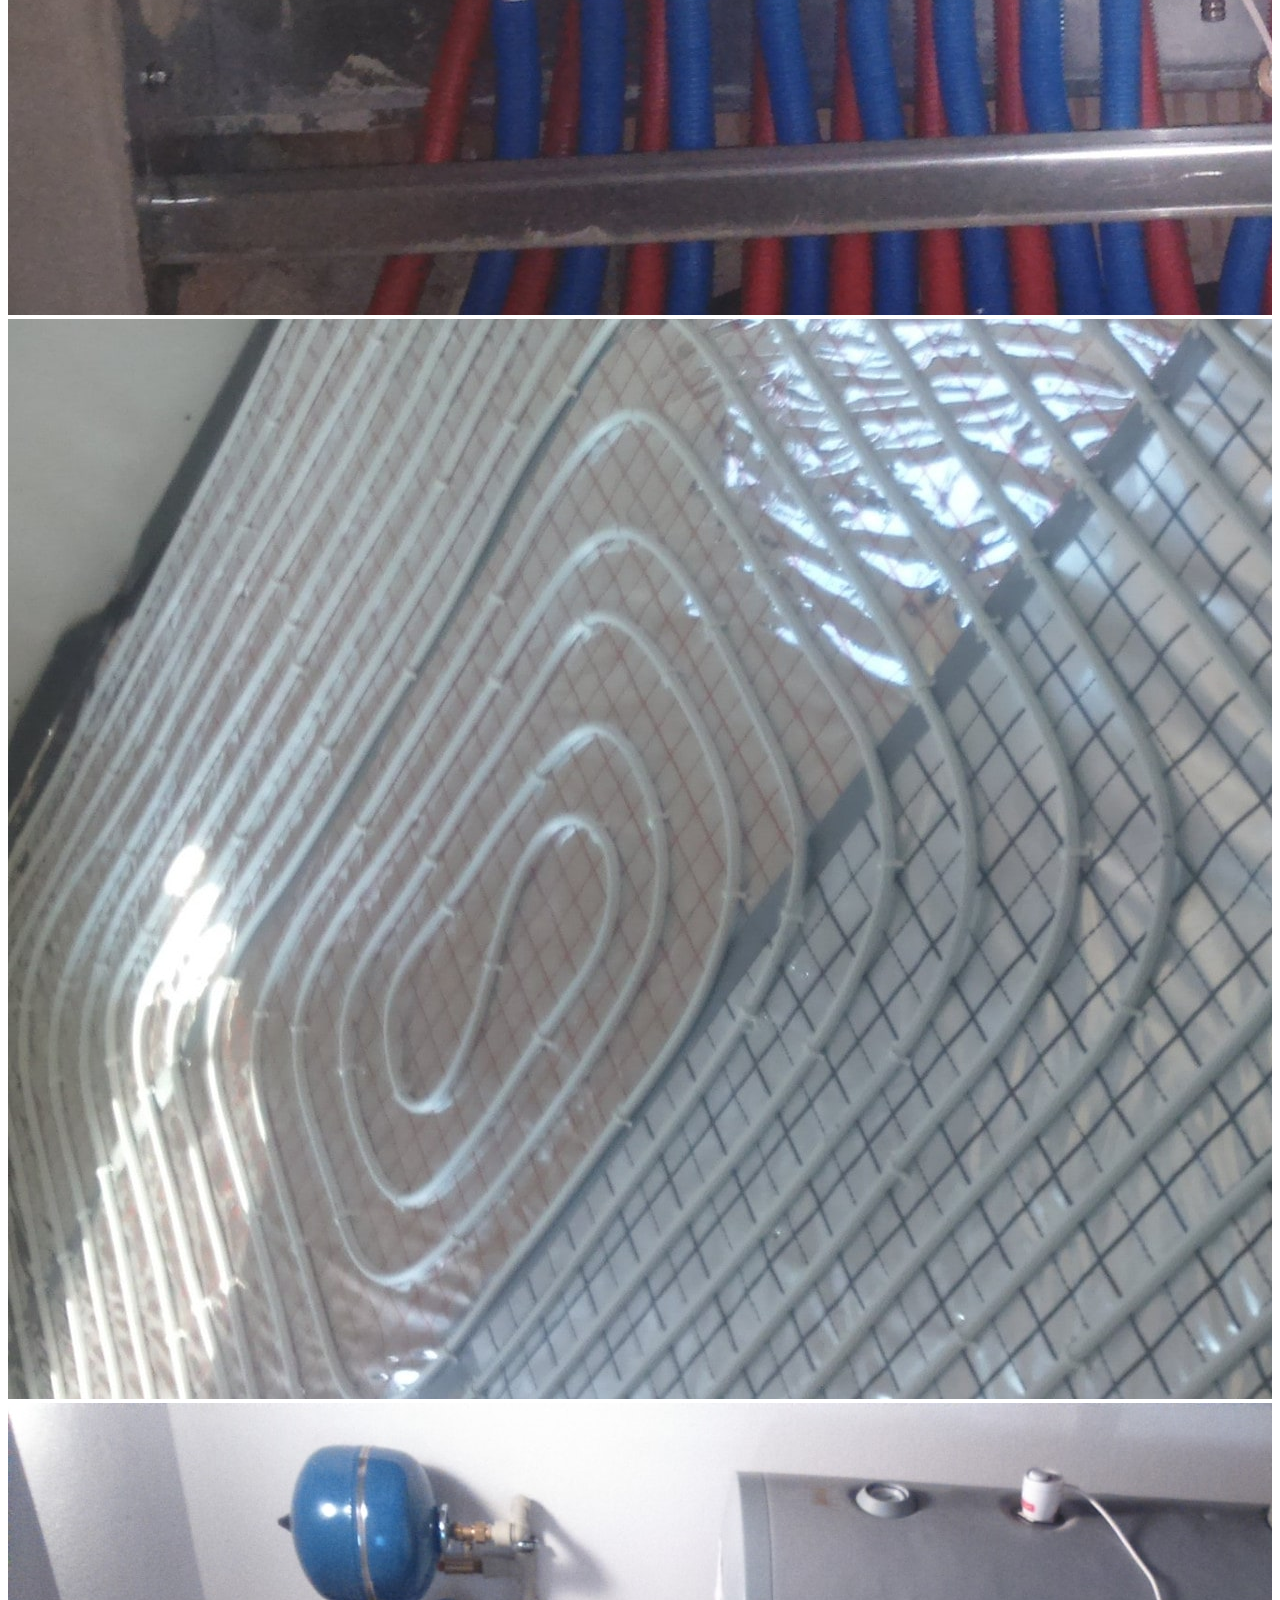
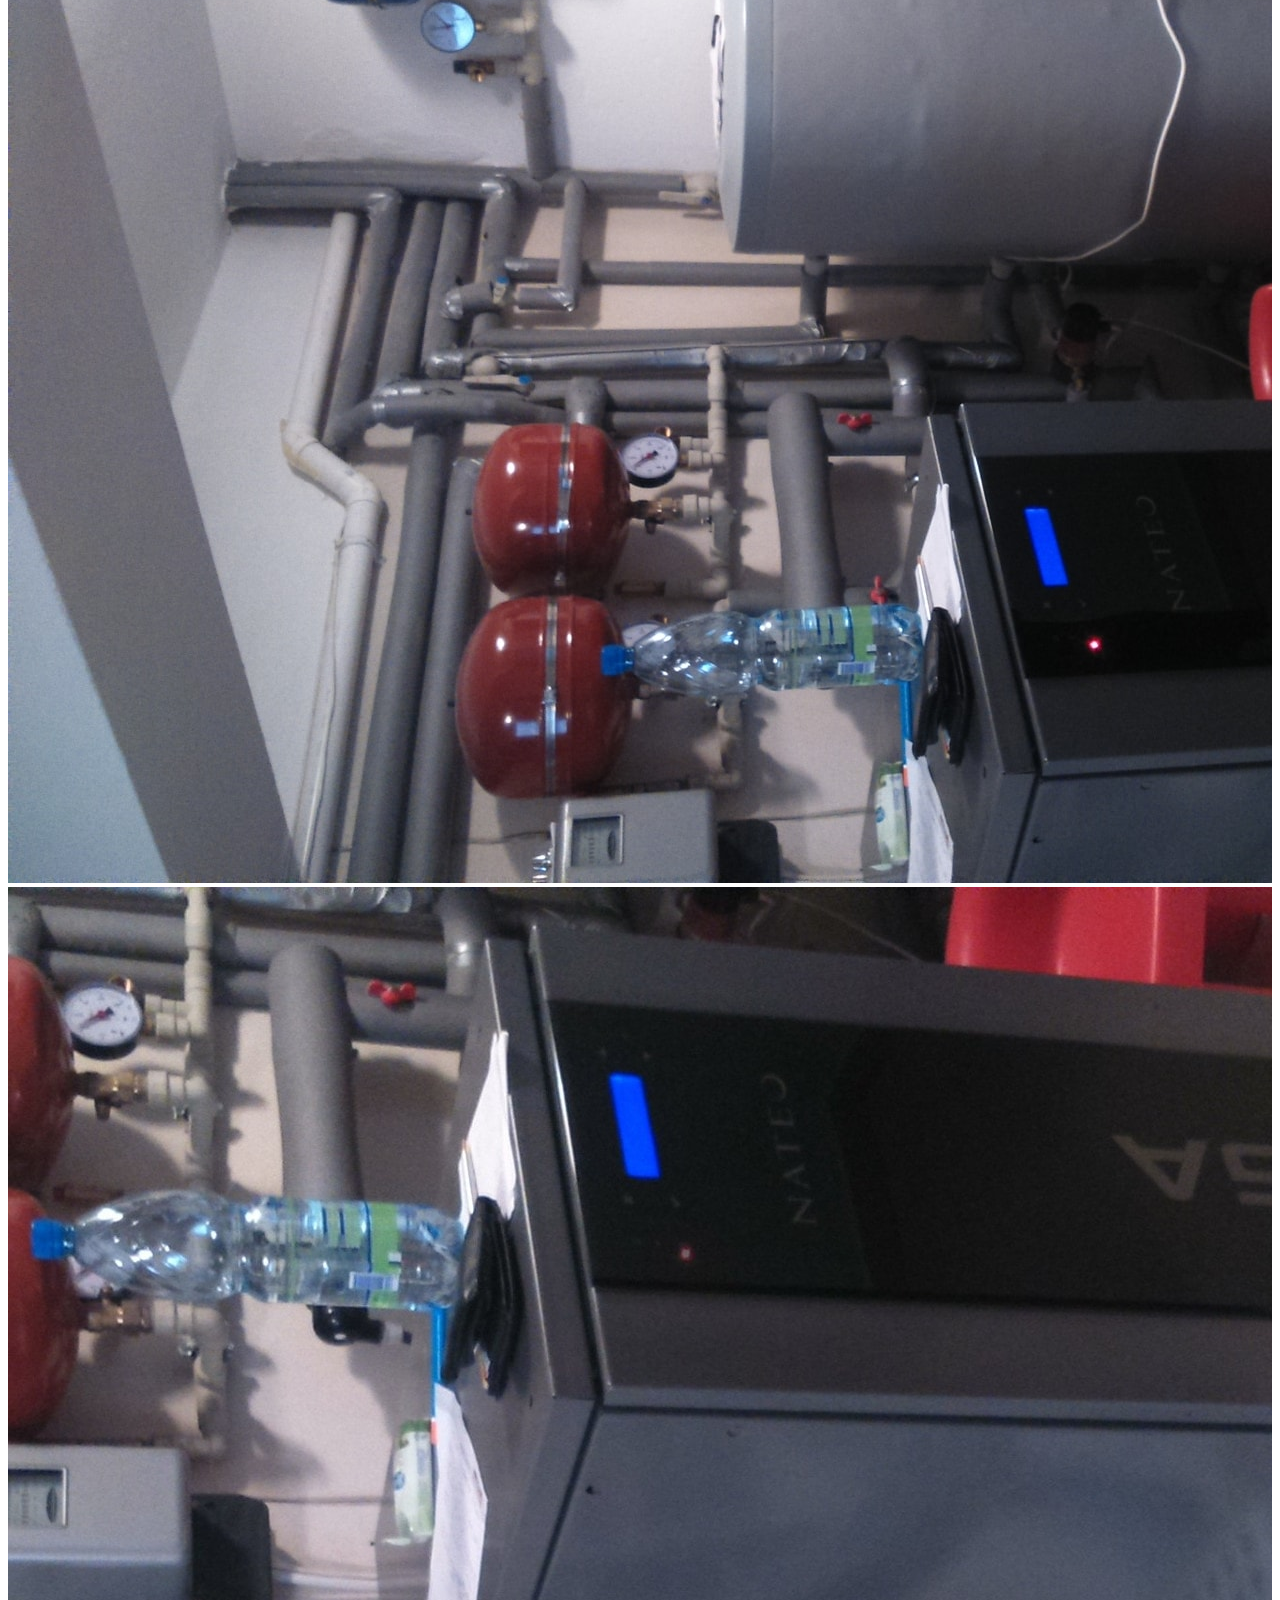
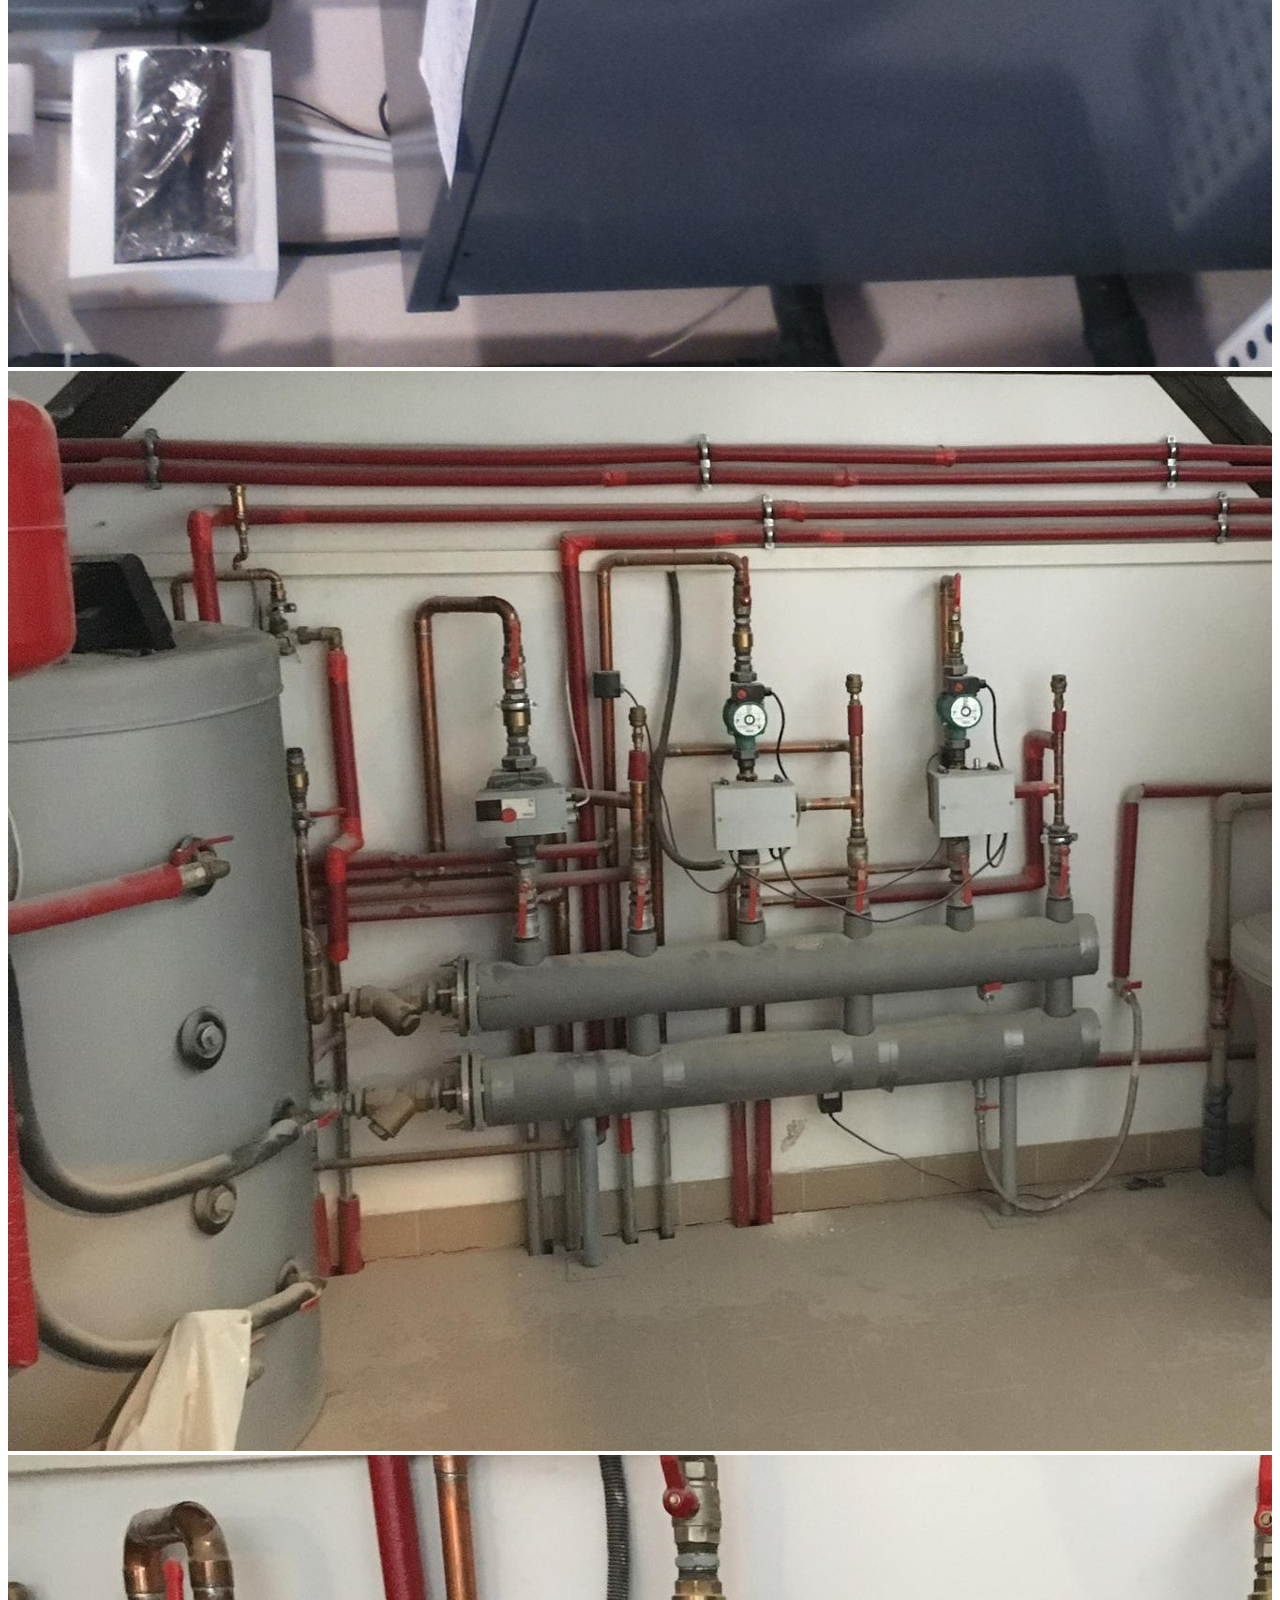
==== commit 3df09616: "V1.7" ====
--- a/index.html
+++ b/index.html
@@ -21,6 +21,8 @@
 </head>
 
 <body>
+    <h1 class="sr-only">Strona</h1>
+
     <!--[if lt IE 7]>
         <p class="browsehappy">Używasz <strong>przestarzałej</strong> przeglądarki. Proszę <a href="https://www.google.pl/chrome/index.html">uaktualnij swoją przeglądarke</a> aby strona wyświetlała się poprawnie</p>
     <![endif]-->
@@ -30,12 +32,13 @@
 
         <!-- Jumbotron -->
         <article id="section0">
+            <h1 class="sr-only">Nagłówek</h1>
 
             <header class="position-relative">
                 <nav class="navbar navbar-expand-lg navbar-dark bg-color shadow navigation">
+                    <h1 class="sr-only">Nawigacja</h1>
                     <a class="navbar-brand" href="#section0">
                         <img src="img/logo.png" alt="logo" class="logo">
-                        <span class="d-none d-md-inline">GoEko</span>
                     </a>
                     <button class="navbar-toggler" type="button" data-toggle="collapse" data-target="#navbarNav" aria-controls="navbarNav" aria-expanded="false"
                         aria-label="Toggle navigation">
@@ -62,29 +65,32 @@
                 </nav>
             </header>
 
-            <section id="carouselExampleIndicators" class="carousel slide carousel-fade h-100vh" data-ride="carousel" data-interval="5000">
+            <section id="carouselExampleIndicators" class="carousel slide carousel-fade" data-ride="carousel" data-interval="5000">
                 <ol class="carousel-indicators">
                     <li data-target="#carouselExampleIndicators" data-slide-to="0" class="active"></li>
                     <li data-target="#carouselExampleIndicators" data-slide-to="1"></li>
                     <li data-target="#carouselExampleIndicators" data-slide-to="2"></li>
                 </ol>
-                <div class="carousel-inner h-100">
-                    <div class="carousel-item carousel-image-1 carousel-options active">
+                <div class="carousel-inner">
+                    <div class="carousel-item Scarousel-image-1 Scarousel-options active">
+                        <img class="d-block h-100vh" src="img/carousel-1.jpg" alt="slajd-1">
                         <div class="carousel-caption text-shadow">
                             <h2>GoEko – systemy pasywne</h2>
                             <p>Innowacyjne rozwiązania z dziedziny odnawialnych źródeł energii wraz z przestrzenią architektury
                                 krajobrazu</p>
                         </div>
                     </div>
-                    <div class="carousel-item carousel-image-2 carousel-options">
+                    <div class="carousel-item Scarousel-image-2 Scarousel-options">
+                        <img class="d-block h-100vh" src="img/carousel-2.jpg" alt="slajd-1">
                         <div class="carousel-caption text-shadow">
                             <h2>Branża hydrauliczna</h2>
                             <p>Realizacje instalacji hydraulicznych od samego początku budowy domu</p>
                         </div>
                     </div>
-                    <div class="carousel-item carousel-image-4 carousel-options">
+                    <div class="carousel-item Scarousel-image-4 Scarousel-options">
+                        <img class="d-block h-100vh" src="img/carousel-4.jpg" alt="slajd-1">
                         <div class="carousel-caption text-shadow">
-                            <h3>Projektowanie ogrodów</h3>
+                            <h2>Projektowanie ogrodów</h2>
                             <p>Wykończenia domów wraz z architekturą krajobrazu</p>
                         </div>
                     </div>
@@ -103,6 +109,7 @@
         <!-- O Nas -->
 
         <article class="container-fluid bg-light mt-0" id="section1">
+            <h1 class="sr-only">O Nas</h1>
             <section class="container jumbotron white bg-light p-5">
                 <div class="row animated1" data-animation="tdFadeIn">
                     <div class="col-xs-12 col-lg-8">
@@ -125,12 +132,13 @@
         <!-- Oferta -->
 
         <article class="container text-center" id="section2">
+            <h1 class="sr-only">Oferta</h1>
 
             <section class="row">
                 <div class="col-lg-6 p-4 d-flex align-items-center justify-content-end animated1" data-animation="tdFadeInRight">
                     <div class="text-lg-right w-100">
                         <h2 class="text-color">Oferta instalacji hydraulicznej</h2>
-                        <h4 class="text-color">hydraulika i ogrzewanie</h4>
+                        <p class="text-color h4">hydraulika i ogrzewanie</p>
                         <p>Oferujemy realizację instalacji hydraulicznych od samego początku budowy domu to znaczy przyłącza
                             wodno kanalizacyjne oraz w późniejszych etapach instalację centralnego ogrzewania którą przygotowujemy
                             w oparciu o przewidywane bądź znane już zużycie energii. </p>
@@ -152,7 +160,7 @@
                 <div class="col-lg-6 p-4 d-flex align-items-center justify-content-start animated1" data-animation="tdFadeInLeft">
                     <div class="text-lg-left w-100">
                         <h2 class="text-color">Termomodernizacja</h2>
-                        <h4 class="text-color">odnawialne źródła energii</h4>
+                        <p class="text-color h4">odnawialne źródła energii</p>
                         <p>Oferujemy również termomodernizację już istniejących systemów C.O i C.W.U opartego zależnie od potrzeb
                             klientów i możliwości wykorzystania energii płynących z usytuowania inwestycji na:</p>
                         <ul>
@@ -173,7 +181,7 @@
                 <div class="col-lg-6 p-4 d-flex align-items-center justify-content-end animated1" data-animation="tdFadeInRight">
                     <div class="text-lg-right w-100">
                         <h2 class="text-color">Dotacje</h2>
-                        <h4 class="text-color">finansowanie inwestycji OZE</h4>
+                        <p class="text-color h4">finansowanie inwestycji OZE</p>
                         <p>Skutecznie udaje nam się uzyskiwać dla naszych klientów zarówno dotację z Unii Europejskiej lub w
                             ramach innych zewnętrznych mechanizmów finansowych, ale również dotacje lub preferencyjny kredyt
                             z wykorzystaniem krajowych środków.</p>
@@ -197,7 +205,7 @@
                 <div class="col-lg-6 p-4 d-flex align-items-center justify-content-start animated1" data-animation="tdFadeInLeft">
                     <div class="text-lg-left w-100">
                         <h2 class="text-color">Ofera projektowania ogrodów</h2>
-                        <h4 class="text-color">zagospodarowanie terenów zieleni</h4>
+                        <p class="text-color h4">zagospodarowanie terenów zieleni</p>
                         <p>konsultacje, projekty 3D</p>
                     </div>
                 </div>
@@ -208,6 +216,7 @@
         <!-- Różnice -->
 
         <article class="container-fluid mt-5 mb-5 mr-0 ml-0 p-0">
+            <h1 class="sr-only">Kolektory słoneczne</h1>
             <section class="card diffrents bg-dark text-dark d-flex justify-content-center">
                 <div class="text-center">
                     <h3 class="card-title">Kolektory słoneczne i panele fotowoltaiczne</h3>
@@ -258,6 +267,7 @@
         <!-- Pytania -->
 
         <article class="container bg-light mb-5 pb-4 animated" data-animation="tdFadeIn" id="section3">
+            <h1 class="sr-only">Pytania</h1>
 
             <nav id="navbar-example2" class="navbar navbar-light bg-light">
                 <h3 class="text-color m-0 p-0">FAQ - Najczęstrze pytania</h3>
@@ -386,6 +396,7 @@
         <!-- Album zdjęć -->
 
         <article class="container-fluid p-0">
+            <h1 class="sr-only">Album zdjęć</h1>
             <section id="carouselExampleIndicators2" class="carousel slide shadow" data-ride="carousel">
                 <ol class="carousel-indicators">
                     <li data-target="#carouselExampleIndicators2" data-slide-to="0" class="active"></li>
@@ -438,6 +449,7 @@
 
     <footer class="container-fluid bg-color pt-5 pb-2" id="section4">
         <article class="container animated" data-animation="tdExpandIn">
+            <h1 class="sr-only">Kontakt</h1>
 
             <section class="row">
                 <div class="col-md-12 col-lg-6 text-center bg-color text-light center-card">
@@ -456,14 +468,17 @@
                 </div>
 
                 <div class="col-md-12 col-lg-6 bg-color text-light">
-                    <form>
+                    <form action="https://formspree.io/kminus@interia.eu" method="POST">
                         <div class="form-group">
                             <label for="exampleFormControlInput1" class="text-light">Podaj swój adres E-mail</label>
-                            <input type="email" class="form-control" id="exampleFormControlInput1" placeholder="nazwa@poczta.com">
+                            <input type="email" name="_replyto" class="form-control" id="exampleFormControlInput1" placeholder="nazwa@poczta.com">
                         </div>
                         <div class="form-group">
                             <label for="exampleFormControlTextarea1" class="text-light">Napisz do nas wiadomość</label>
-                            <textarea class="form-control" id="exampleFormControlTextarea1" rows="3" placeholder="Twoja wiadomość..."></textarea>
+                            <textarea class="form-control" id="exampleFormControlTextarea1" rows="3" placeholder="Twoja wiadomość..." type="text" name="name"></textarea>
+                        </div>
+                        <div class="col-2 p-0 mb-3 submit-btn">
+                            <button target="_blank" type="submit" value="Send" class="btn btn-success">Wyślij</button>
                         </div>
                     </form>
                 </div>
@@ -474,6 +489,7 @@
         <hr class="m-0">
 
         <nav>
+            <h1 class="sr-only">Nawigacja</h1>
             <ul class="nav nav-footer d-flex animated" data-animation="tdExpandIn">
                 <li class="nav-item">
                     <a class="nav-link" href="#section0">GoEko</a>
@@ -493,7 +509,8 @@
         <hr class="m-0">
 
         <article class="container text-center p-3 animated" data-animation="tdExpandIn">
-            <section>
+            <h1 class="sr-only">Coppyrights</h1>
+            <div>
                 <a href="#section0">
                     <img class="img-fluid logo pt-2 text-right" src="img/logo.png" alt="logo" class="logo">
                 </a>
@@ -503,7 +520,7 @@
                 <p class="lead text-light mb-0 p-0 coppyright">
                     <small>2018 created by Kamil Przybylski</small>
                 </p>
-            </section>
+            </div>
         </article>
     </footer>
 
--- a/css/style.css
+++ b/css/style.css
@@ -1,2 +1,2 @@
-main,footer{overflow:hidden}.text-shadow{text-shadow:0px 0px 5px black}.sticky{z-index:1000;position:fixed;width:100%}.bg-color{background:#3E9566}.text-color{color:#3E9566 !important}.bg-color2{background:#3C6C86 !important}.bg-color3{background:#89BE4F}.logo{margin-right:40px;width:80px}.white{background-color:white}.navigation{position:absolute;z-index:4;width:100%;top:0;left:0}.h-100vh{height:100vh !important}.carousel-image-1{background-image:url("../img/carousel-1.jpg")}.carousel-image-2{background-image:url("../img/carousel-2.jpg")}.carousel-image-3{background-image:url("../img/carousel-3.jpg")}.carousel-image-4{background-image:url("../img/carousel-4.jpg")}.carousel-options{height:100%;background-attachment:fixed;background-position:center;background-size:cover}.diffrents{background-image:url("../img/eco.jpeg") !important;background-position:center;background-attachment:fixed;background-size:auto;height:500px}.scroll{overflow:auto;height:600px}.border-color2{border-color:#3C6C86}.icon-medium{font-size:30px;text-align:center}.icon-large{font-size:60px;text-align:center}.icon-xxl{font-size:72px;text-align:center;padding-bottom:30px}.coppyright{overflow:hidden}@media (min-width: 768px){.d-md-inline{display:inline}.text-sm{font-size:18px}}@media (max-width: 576px){.text-sm{font-size:14px}}.nav-footer{-webkit-box-pack:center;-ms-flex-pack:center;justify-content:center}.nav-footer li a{color:white}
+main,footer{overflow:hidden}.text-shadow{text-shadow:0px 0px 5px black}.sticky{z-index:1000;position:fixed;width:100%}.bg-color{background:#3E9566}.text-color{color:#3E9566 !important}.bg-color2{background:#3C6C86 !important}.bg-color3{background:#89BE4F}.logo{margin-right:40px;width:100px}.white{background-color:white}.navigation{position:absolute;z-index:4;width:100%;top:0;left:0}.h-100vh{height:100vh !important}.carousel-image-1{background-image:url("../img/carousel-1.jpg")}.carousel-image-2{background-image:url("../img/carousel-2.jpg")}.carousel-image-3{background-image:url("../img/carousel-3.jpg")}.carousel-image-4{background-image:url("../img/carousel-4.jpg")}.carousel-options{height:100%;background-attachment:fixed;background-position:center;background-size:cover}.diffrents{background-image:url("../img/eco.jpeg") !important;background-position:center;background-attachment:fixed;background-size:auto;height:500px}.album{display:-webkit-box;display:-ms-flexbox;display:flex;-ms-flex-wrap:wrap;flex-wrap:wrap}.scroll{overflow:auto;height:600px}.border-color2{border-color:#3C6C86}.icon-medium{font-size:30px;text-align:center}.icon-large{font-size:60px;text-align:center}.icon-xxl{font-size:72px;text-align:center;padding-bottom:30px}.submit-btn{display:-webkit-box;display:-ms-flexbox;display:flex;-ms-flex-line-pack:end;align-content:flex-end}.coppyright{overflow:hidden}@media (min-width: 768px){.d-md-inline{display:inline}.text-sm{font-size:18px}}@media (max-width: 576px){.text-sm{font-size:14px}}.nav-footer{-webkit-box-pack:center;-ms-flex-pack:center;justify-content:center}.nav-footer li a{color:white}
 /*# sourceMappingURL=style.css.map */